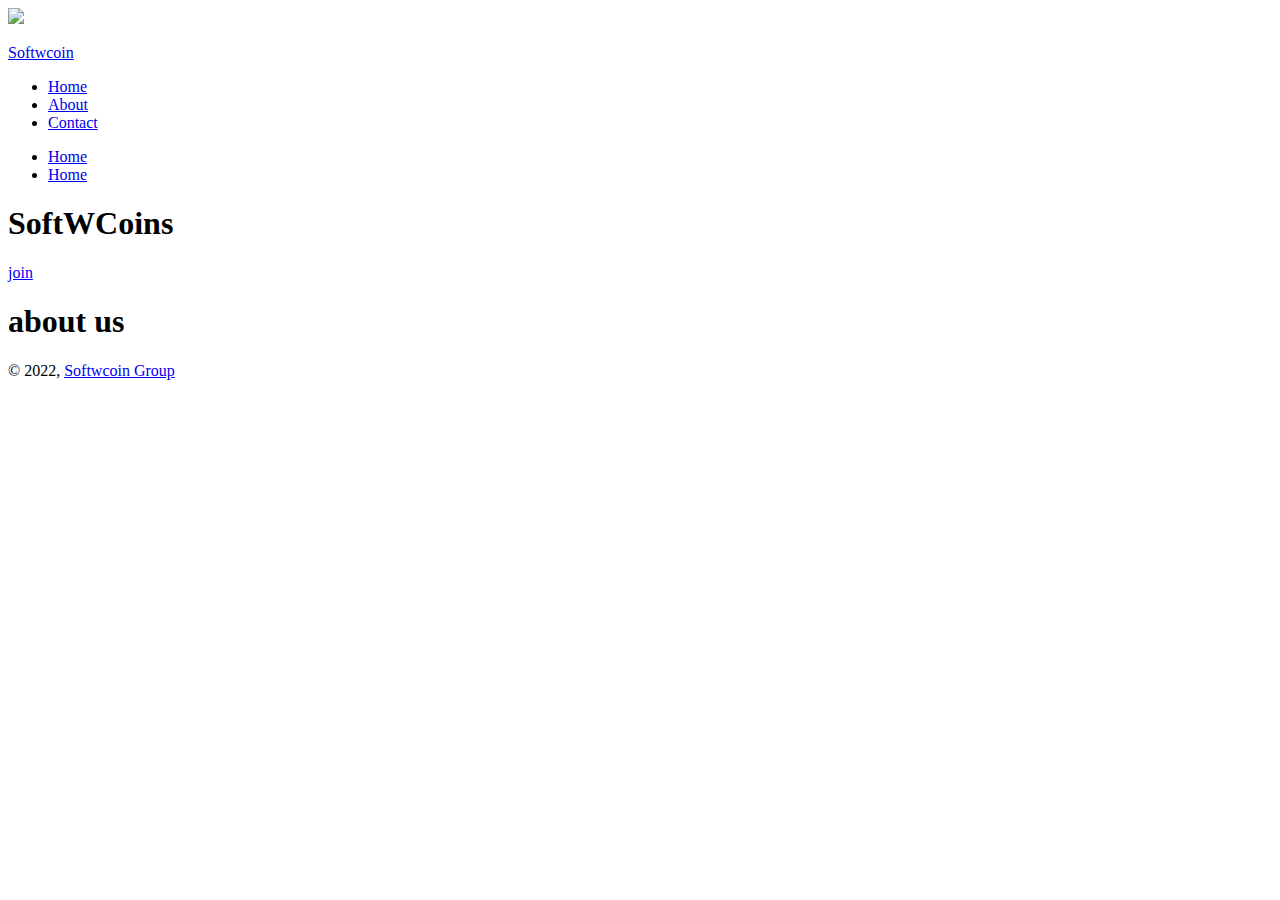
==== templates/index.html @ ca0a5453 "Merge branch 'ERR404'S-HOMEPAGE' of https://github.com/softwcoins/website into ERR404'S-HOMEPAGE" ====
<!DOCTYPE html>
<html style="font-size: 16px;">
    <link rel="stylesheet" href="./static/assets/scripts/1.css" media="screen">
<link rel="stylesheet" href="./static/assets/scripts/2.css" media="screen">

    
    

</script>
    <meta name="theme-color" content="#232b79">
    <meta property="og:title" content="Home">
    <meta property="og:type" content="website">
  </head>
  <body data-home-page="Home.html" data-home-page-title="Home" class="u-body u-xl-mode"><header class="u-clearfix u-header u-header" id="sec-a184"><div class="u-clearfix u-sheet u-valign-middle u-sheet-1">
    <div class="header">
      <a href="link here" class="u-image u-logo u-image-1" data-image-width="200" data-image-height="200">
        <img src="./static/assets/images//SOFTWCOIN.PNG" class="u-logo-image u-logo-image-1"> 
        <p class="company-name">Softwcoin</p>

        </a>
          </a>
    </div>    

          </div>
          <div class="u-nav-container">
            <ul class="u-nav u-spacing-2 u-unstyled u-nav-1"><li class="u-nav-item"><a  id="homenav" class="u-active-grey-5 u-button-style u-hover-grey-10 u-nav-link u-text-active-grey-90 u-text-grey-90 u-text-hover-grey-90" href="Home.html">Home</a>
</li><li class="u-nav-item"><a id="aboutnav" class="u-active-grey-5 u-button-style u-hover-grey-10 u-nav-link u-text-active-grey-90 u-text-grey-90 u-text-hover-grey-90" href="#About">About</a>
</li><li class="u-nav-item"><a id="contactnav" class="u-active-grey-5 u-button-style u-hover-grey-10 u-nav-link u-text-active-grey-90 u-text-grey-90 u-text-hover-grey-90" href="Contact.html">Contact</a>
</li></ul>
          </div>
          <div class="u-custom-menu u-nav-container-collapse">
            <div class="u-black u-container-style u-inner-container-layout u-opacity u-opacity-95 u-sidenav">
              <div class="u-inner-container-layout u-sidenav-overflow">
                <div class="u-menu-close"></div>
                <ul class="u-align-center u-nav u-popupmenu-items u-unstyled u-nav-2"><li class="u-nav-item"><a id="homenav" class="u-button-style u-nav-link" href="home.html">Home</a>
</li><li class="u-nav-item"><a id="homenav" class="u-button-style u-nav-link" href="home.html">Home</a>
</li></ul>
              </div>
            </div>
            <div class="u-black u-menu-overlay u-opacity u-opacity-70"></div>
          </div>
        </nav>
      </div></header> 
    <section class="u-align-center u-clearfix u-image u-shading u-section-1" id="carousel_5ad0" src="" data-image-width="1782" data-image-height="1080">
      <div class="u-clearfix u-sheet u-valign-middle-xs u-sheet-1">
        <h1 class="u-custom-font u-font-montserrat u-text u-text-body-alt-color u-title u-text-1"> SoftWCoins<br>
        </h1>
        <a href="1" class="u-active-white u-border-2 u-border-white u-btn u-button-style u-hover-white u-none u-text-active-black u-text-body-alt-color u-text-hover-black u-btn-2">join<br>
        </a>
      </div>
    </section>
      <section class="about-us">
<div class="about">
  <h1>about us</h1>
</div>
  </section>
    
    
    <footer class="u-align-center u-clearfix u-footer u-grey-80 u-footer" id="sec-b796"><div class="u-clearfix u-sheet u-sheet-1">
        <p class="u-small-text u-text u-text-variant u-text-1">
          <span class="copyright"></span>&#169; 2022, <a href="https://github.com/softwcoins">Softwcoin Group</a><br>
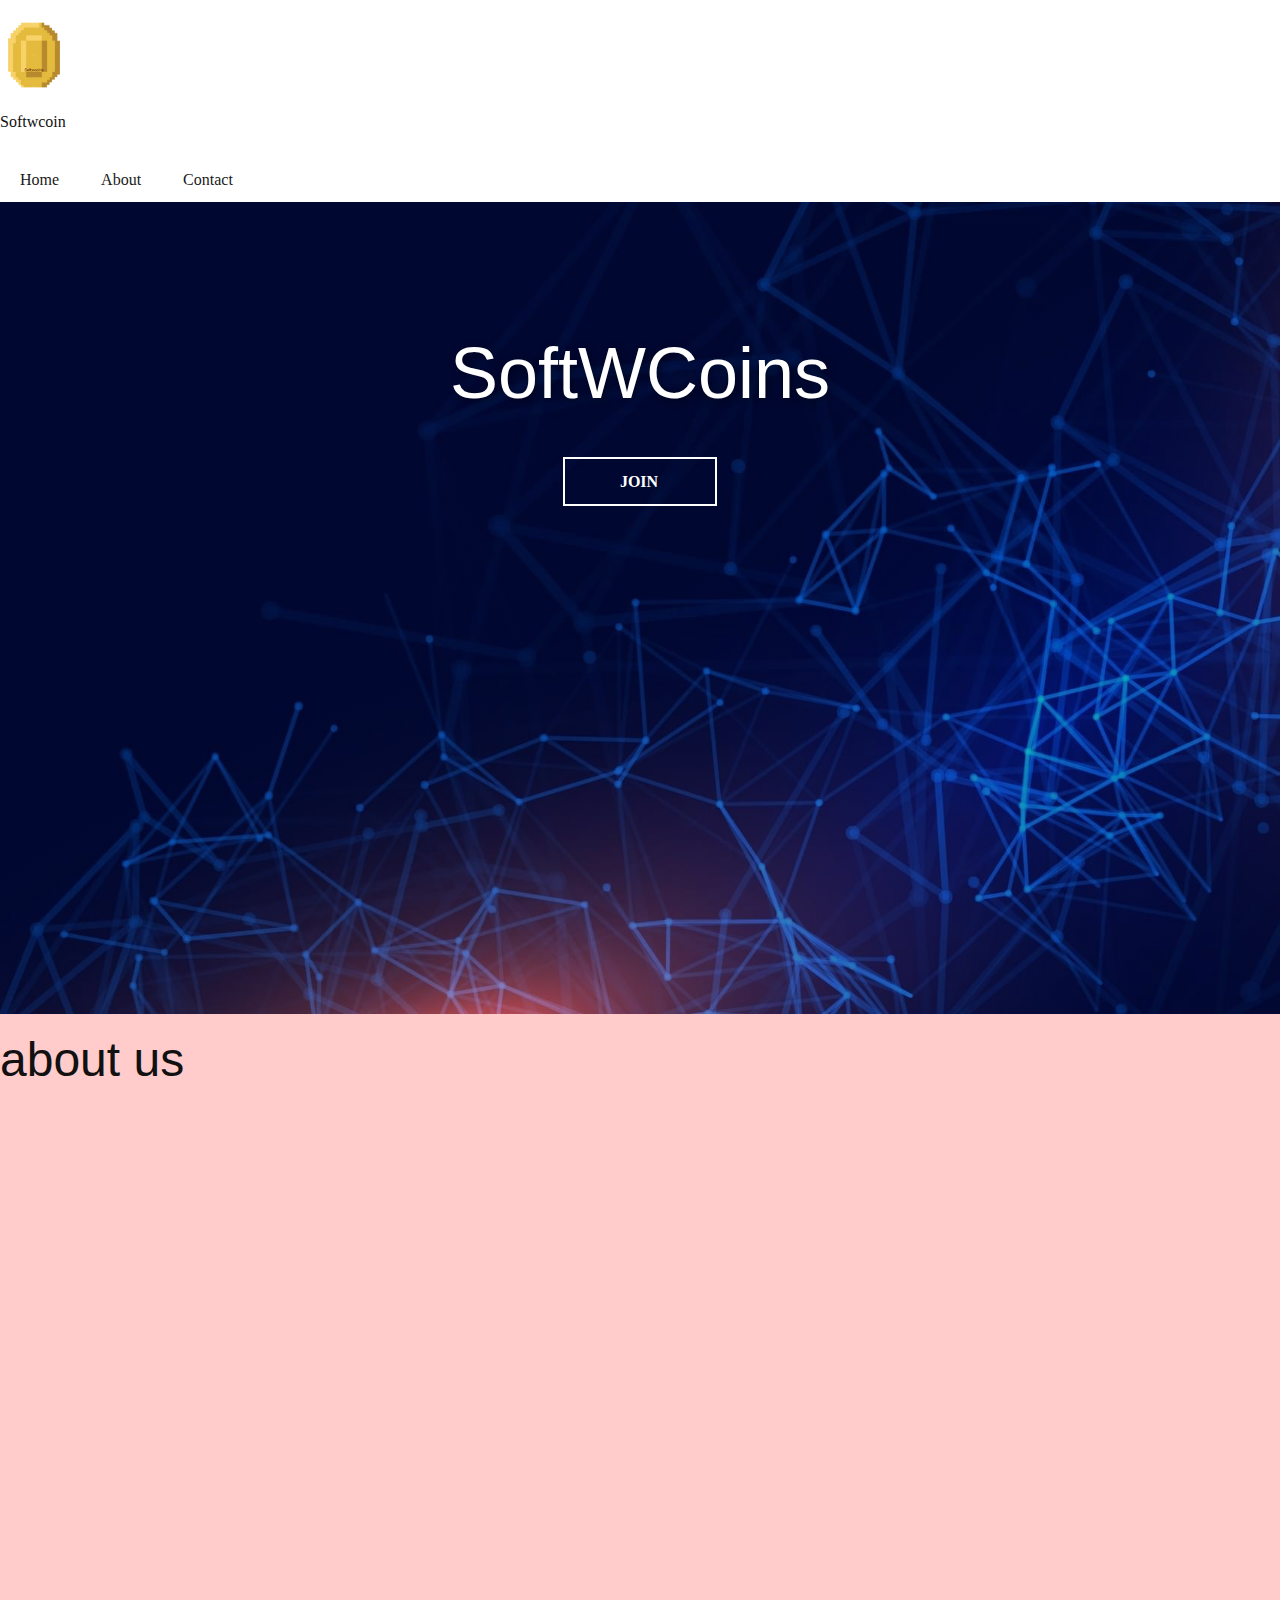
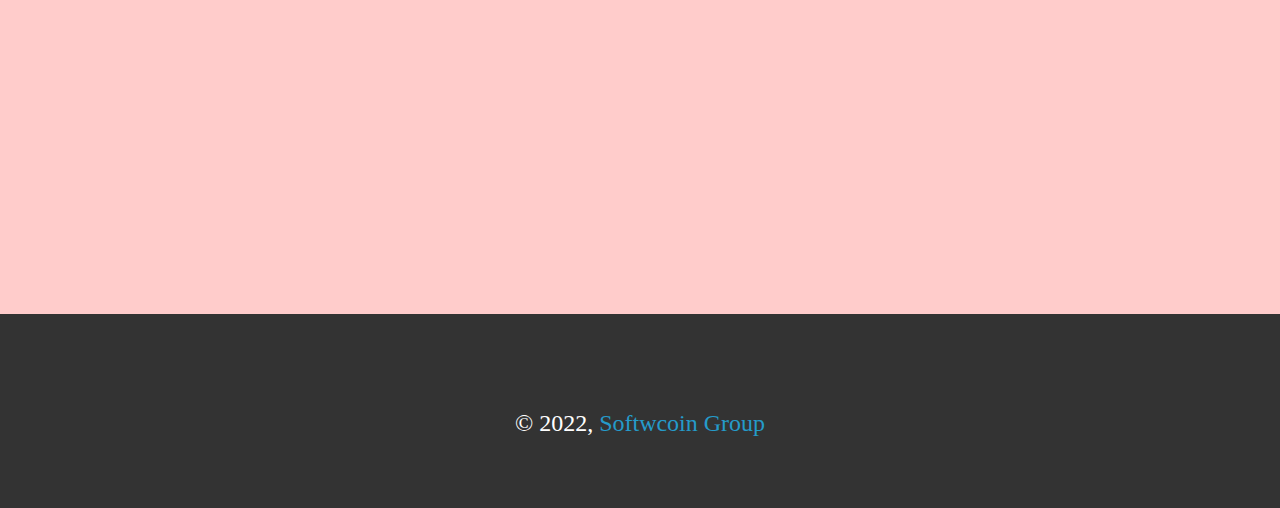
==== commit 70262b59: "Revert "Removed navbar, added credits and made the about button work"" ====
--- a/templates/index.html
+++ b/templates/index.html
@@ -1,7 +1,7 @@
 <!DOCTYPE html>
 <html style="font-size: 16px;">
-    <link rel="stylesheet" href="./static/assets/scripts/1.css" media="screen">
-<link rel="stylesheet" href="./static/assets/scripts/2.css" media="screen">
+    <link rel="stylesheet" href="/static/assets/scripts/1.css" media="screen">
+<link rel="stylesheet" href="/static/assets/scripts/2.css" media="screen">
 
     
     
@@ -14,7 +14,7 @@
   <body data-home-page="Home.html" data-home-page-title="Home" class="u-body u-xl-mode"><header class="u-clearfix u-header u-header" id="sec-a184"><div class="u-clearfix u-sheet u-valign-middle u-sheet-1">
     <div class="header">
       <a href="link here" class="u-image u-logo u-image-1" data-image-width="200" data-image-height="200">
-        <img src="./static/assets/images//SOFTWCOIN.PNG" class="u-logo-image u-logo-image-1"> 
+        <img src="/static/assets/images//SOFTWCOIN.PNG" class="u-logo-image u-logo-image-1"> 
         <p class="company-name">Softwcoin</p>
 
         </a>
--- a/static/assets/scripts/1.css
+++ b/static/assets/scripts/1.css
@@ -0,0 +1,4 @@
+@keyframes clockwise{0%{transform:rotate(0deg)}to{transform:rotate(360deg)}}@keyframes donut-rotate{0%,to{transform:rotate(0)}50%{transform:rotate(-140deg)}}@keyframes bounce{0%,20%,53%,80%,to{animation-timing-function:cubic-bezier(.215,.61,.355,1);transform:translate3d(0,0,0)}40%,43%{animation-timing-function:cubic-bezier(.755,.05,.855,.06);transform:translate3d(0,-30px,0)}70%{animation-timing-function:cubic-bezier(.755,.05,.855,.06);transform:translate3d(0,-15px,0)}90%{transform:translate3d(0,-4px,0)}}@keyframes flash{0%,50%,to{opacity:1}25%,75%{opacity:0}}@keyframes pulse{0%,to{transform:scale3d(1,1,1)}50%{transform:scale3d(1.05,1.05,1.05)}}@keyframes rubberBand{0%,to{transform:scale3d(1,1,1)}30%{transform:scale3d(1.25,.75,1)}40%{transform:scale3d(.75,1.25,1)}50%{transform:scale3d(1.15,.85,1)}65%{transform:scale3d(.95,1.05,1)}75%{transform:scale3d(1.05,.95,1)}}@keyframes shake{0%,to{transform:translate3d(0,0,0)}10%,30%,50%,70%,90%{transform:translate3d(-10px,0,0)}20%,40%,60%,80%{transform:translate3d(10px,0,0)}}@keyframes headShake{0%,50%{transform:translateX(0)}6.5%{transform:translateX(-6px) rotateY(-9deg)}18.5%{transform:translateX(5px) rotateY(7deg)}31.5%{transform:translateX(-3px) rotateY(-5deg)}43.5%{transform:translateX(2px) rotateY(3deg)}}@keyframes swing{20%{transform:rotate3d(0,0,1,15deg)}40%{transform:rotate3d(0,0,1,-10deg)}60%{transform:rotate3d(0,0,1,5deg)}80%{transform:rotate3d(0,0,1,-5deg)}to{transform:rotate3d(0,0,1,0deg)}}@keyframes tada{0%,to{transform:scale3d(1,1,1)}10%,20%{transform:scale3d(.9,.9,.9) rotate3d(0,0,1,-3deg)}30%,50%,70%,90%{transform:scale3d(1.1,1.1,1.1) rotate3d(0,0,1,3deg)}40%,60%,80%{transform:scale3d(1.1,1.1,1.1) rotate3d(0,0,1,-3deg)}}@keyframes wobble{0%,to{transform:translate3d(0,0,0)}15%{transform:translate3d(-25%,0,0) rotate3d(0,0,1,-5deg)}30%{transform:translate3d(20%,0,0) rotate3d(0,0,1,3deg)}45%{transform:translate3d(-15%,0,0) rotate3d(0,0,1,-3deg)}60%{transform:translate3d(10%,0,0) rotate3d(0,0,1,2deg)}75%{transform:translate3d(-5%,0,0) rotate3d(0,0,1,-1deg)}}@keyframes jello{0%,11.1%,to{transform:translate3d(0,0,0)}22.2%{transform:skewX(-12.5deg) skewY(-12.5deg)}33.3%{transform:skewX(6.25deg) skewY(6.25deg)}44.4%{transform:skewX(-3.125deg) skewY(-3.125deg)}55.5%{transform:skewX(1.5625deg) skewY(1.5625deg)}66.6%{transform:skewX(-.78125deg) skewY(-.78125deg)}77.7%{transform:skewX(.390625deg) skewY(.390625deg)}88.8%{transform:skewX(-.1953125deg) skewY(-.1953125deg)}}@keyframes heartBeat{0%,28%,70%{transform:scale(1)}14%,42%{transform:scale(1.3)}}@keyframes bounceIn{0%,20%,40%,60%,80%,to{animation-timing-function:cubic-bezier(.215,.61,.355,1)}0%{opacity:0;transform:scale3d(.3,.3,.3)}20%{transform:scale3d(1.1,1.1,1.1)}40%{transform:scale3d(.9,.9,.9)}60%{opacity:1;transform:scale3d(1.03,1.03,1.03)}80%{transform:scale3d(.97,.97,.97)}to{opacity:1;transform:scale3d(1,1,1)}}@keyframes bounceInDown{0%,60%,75%,90%,to{animation-timing-function:cubic-bezier(.215,.61,.355,1)}0%{opacity:0;transform:translate3d(0,-3000px,0)}60%{opacity:1;transform:translate3d(0,25px,0)}75%{transform:translate3d(0,-10px,0)}90%{transform:translate3d(0,5px,0)}to{transform:translate3d(0,0,0)}}@keyframes bounceInLeft{0%,60%,75%,90%,to{animation-timing-function:cubic-bezier(.215,.61,.355,1)}0%{opacity:0;transform:translate3d(-3000px,0,0)}60%{opacity:1;transform:translate3d(25px,0,0)}75%{transform:translate3d(-10px,0,0)}90%{transform:translate3d(5px,0,0)}to{transform:translate3d(0,0,0)}}@keyframes bounceInRight{0%,60%,75%,90%,to{animation-timing-function:cubic-bezier(.215,.61,.355,1)}0%{opacity:0;transform:translate3d(3000px,0,0)}60%{opacity:1;transform:translate3d(-25px,0,0)}75%{transform:translate3d(10px,0,0)}90%{transform:translate3d(-5px,0,0)}to{transform:translate3d(0,0,0)}}@keyframes bounceInUp{0%,60%,75%,90%,to{animation-timing-function:cubic-bezier(.215,.61,.355,1)}0%{opacity:0;transform:translate3d(0,3000px,0)}60%{opacity:1;transform:translate3d(0,-20px,0)}75%{transform:translate3d(0,10px,0)}90%{transform:translate3d(0,-5px,0)}to{transform:translate3d(0,0,0)}}@keyframes bounceOut{20%{transform:scale3d(.9,.9,.9)}50%,55%{opacity:1;transform:scale3d(1.1,1.1,1.1)}to{opacity:0;transform:scale3d(.3,.3,.3)}}@keyframes bounceOutDown{20%{transform:translate3d(0,10px,0)}40%,45%{opacity:1;transform:translate3d(0,-20px,0)}to{opacity:0;transform:translate3d(0,2000px,0)}}@keyframes bounceOutLeft{20%{opacity:1;transform:translate3d(20px,0,0)}to{opacity:0;transform:translate3d(-2000px,0,0)}}@keyframes bounceOutRight{20%{opacity:1;transform:translate3d(-20px,0,0)}to{opacity:0;transform:translate3d(2000px,0,0)}}@keyframes bounceOutUp{20%{transform:translate3d(0,-10px,0)}40%,45%{opacity:1;transform:translate3d(0,20px,0)}to{opacity:0;transform:translate3d(0,-2000px,0)}}@keyframes fadeIn{0%{opacity:var(--animation-fade_in-opacity)}to{opacity:1}}@keyframes fadeInDown{0%{opacity:var(--animation-fade_in_down-opacity);transform:translate3d(0,-100%,0)}to{opacity:1;transform:translate3d(0,0,0)}}@keyframes fadeInDownBig{0%{opacity:var(--animation-fade_in_down_big-opacity);transform:translate3d(0,-2000px,0)}to{opacity:1;transform:translate3d(0,0,0)}}@keyframes fadeInLeft{0%{opacity:var(--animation-fade_in_left-opacity);transform:translate3d(-100%,0,0)}to{opacity:1;transform:translate3d(0,0,0)}}@keyframes fadeInLeftBig{0%{opacity:var(--animation-fade_in_left_big-opacity);transform:translate3d(-2000px,0,0)}to{opacity:1;transform:translate3d(0,0,0)}}@keyframes fadeInRight{0%{opacity:var(--animation-fade_in_right-opacity);transform:translate3d(100%,0,0)}to{opacity:1;transform:translate3d(0,0,0)}}@keyframes fadeInRightBig{0%{opacity:var(--animation-fade_in_right_big-opacity);transform:translate3d(2000px,0,0)}to{opacity:1;transform:translate3d(0,0,0)}}@keyframes fadeInUp{0%{opacity:var(--animation-fade_in_up-opacity);transform:translate3d(0,100%,0)}to{opacity:1;transform:translate3d(0,0,0)}}@keyframes fadeInUpBig{0%{opacity:var(--animation-fade_in_up_big-opacity);transform:translate3d(0,2000px,0)}to{opacity:1;transform:translate3d(0,0,0)}}@keyframes fadeOut{0%{opacity:1}to{opacity:var(--animation-fade_out-opacity)}}@keyframes fadeOutDown{0%{opacity:1}to{opacity:var(--animation-fade_out_down-opacity);transform:translate3d(0,100%,0)}}@keyframes fadeOutDownBig{0%{opacity:1}to{opacity:var(--animation-fade_out_down_big-opacity);transform:translate3d(0,2000px,0)}}@keyframes fadeOutLeft{0%{opacity:1}to{opacity:var(--animation-fade_out_left-opacity);transform:translate3d(-100%,0,0)}}@keyframes fadeOutLeftBig{0%{opacity:1}to{opacity:var(--animation-fade_out_left_big-opacity);transform:translate3d(-2000px,0,0)}}@keyframes fadeOutRight{0%{opacity:1}to{opacity:var(--animation-fade_out_right-opacity);transform:translate3d(100%,0,0)}}@keyframes fadeOutRightBig{0%{opacity:1}to{opacity:var(--animation-fade_out_right_big-opacity);transform:translate3d(2000px,0,0)}}@keyframes fadeOutUp{0%{opacity:1}to{opacity:var(--animation-fade_out_up-opacity);transform:translate3d(0,-100%,0)}}@keyframes fadeOutUpBig{0%{opacity:1}to{opacity:var(--animation-fade_out_up_big-opacity);transform:translate3d(0,-2000px,0)}}@keyframes flip{0%{transform:perspective(400px) scale3d(1,1,1) translate3d(0,0,0) rotate3d(0,1,0,-360deg);animation-timing-function:ease-out}40%{transform:perspective(400px) scale3d(1,1,1) translate3d(0,0,150px) rotate3d(0,1,0,-190deg);animation-timing-function:ease-out}50%{transform:perspective(400px) scale3d(1,1,1) translate3d(0,0,150px) rotate3d(0,1,0,-170deg);animation-timing-function:ease-in}80%{transform:perspective(400px) scale3d(.95,.95,.95) translate3d(0,0,0) rotate3d(0,1,0,0deg);animation-timing-function:ease-in}to{transform:perspective(400px) scale3d(1,1,1) translate3d(0,0,0) rotate3d(0,1,0,0deg);animation-timing-function:ease-in}}@keyframes flipInX{0%{transform:perspective(400px) rotate3d(1,0,0,90deg);animation-timing-function:ease-in;opacity:0}40%{transform:perspective(400px) rotate3d(1,0,0,-20deg);animation-timing-function:ease-in}60%{transform:perspective(400px) rotate3d(1,0,0,10deg);opacity:1}80%{transform:perspective(400px) rotate3d(1,0,0,-5deg)}to{transform:perspective(400px)}}@keyframes flipInY{0%{transform:perspective(400px) rotate3d(0,1,0,90deg);animation-timing-function:ease-in;opacity:0}40%{transform:perspective(400px) rotate3d(0,1,0,-20deg);animation-timing-function:ease-in}60%{transform:perspective(400px) rotate3d(0,1,0,10deg);opacity:1}80%{transform:perspective(400px) rotate3d(0,1,0,-5deg)}to{transform:perspective(400px)}}@keyframes flipOutX{0%{transform:perspective(400px)}30%{transform:perspective(400px) rotate3d(1,0,0,-20deg);opacity:1}to{transform:perspective(400px) rotate3d(1,0,0,90deg);opacity:0}}@keyframes flipOutY{0%{transform:perspective(400px)}30%{transform:perspective(400px) rotate3d(0,1,0,-15deg);opacity:1}to{transform:perspective(400px) rotate3d(0,1,0,90deg);opacity:0}}@keyframes lightSpeedIn{0%{transform:translate3d(100%,0,0) skewX(-30deg);opacity:0}60%{transform:skewX(20deg);opacity:1}80%{transform:skewX(-5deg)}to{transform:translate3d(0,0,0)}}@keyframes lightSpeedOut{0%{opacity:1}to{transform:translate3d(100%,0,0) skewX(30deg);opacity:0}}@keyframes rotateIn{0%{transform-origin:center;transform:rotate3d(0,0,1,var(--animation-rotate_in-rotate));opacity:0}to{transform-origin:center;transform:translate3d(0,0,0);opacity:1}}@keyframes rotateInDownLeft{0%{transform-origin:left bottom;transform:rotate3d(0,0,1,var(--animation-rotate_in_down_left-rotate));opacity:0}to{transform-origin:left bottom;transform:translate3d(0,0,0);opacity:1}}@keyframes rotateInDownRight{0%{transform-origin:right bottom;transform:rotate3d(0,0,1,var(--animation-rotate_in_down_right-rotate));opacity:0}to{transform-origin:right bottom;transform:translate3d(0,0,0);opacity:1}}@keyframes rotateInUpLeft{0%{transform-origin:left bottom;transform:rotate3d(0,0,1,var(--animation-rotate_in_up_left-rotate));opacity:0}to{transform-origin:left bottom;transform:translate3d(0,0,0);opacity:1}}@keyframes rotateInUpRight{0%{transform-origin:right bottom;transform:rotate3d(0,0,1,var(--animation-rotate_in_up_right-rotate));opacity:0}to{transform-origin:right bottom;transform:translate3d(0,0,0);opacity:1}}@keyframes rotateOut{0%{transform-origin:center;opacity:1}to{transform-origin:center;transform:rotate3d(0,0,1,var(--animation-rotate_out-rotate));opacity:0}}@keyframes rotateOutDownLeft{0%{transform-origin:left bottom;opacity:1}to{transform-origin:left bottom;transform:rotate3d(0,0,1,var(--animation-rotate_out_down_left-rotate));opacity:0}}@keyframes rotateOutDownRight{0%{transform-origin:right bottom;opacity:1}to{transform-origin:right bottom;transform:rotate3d(0,0,1,var(--animation-rotate_out_down_right-rotate));opacity:0}}@keyframes rotateOutUpLeft{0%{transform-origin:left bottom;opacity:1}to{transform-origin:left bottom;transform:rotate3d(0,0,1,var(--animation-rotate_out_up_left-rotate));opacity:0}}@keyframes rotateOutUpRight{0%{transform-origin:right bottom;opacity:1}to{transform-origin:right bottom;transform:rotate3d(0,0,1,var(--animation-rotate_out_up_right-rotate));opacity:0}}@keyframes hinge{0%{transform-origin:top left;animation-timing-function:ease-in-out}20%,60%{transform:rotate3d(0,0,1,80deg);transform-origin:top left;animation-timing-function:ease-in-out}40%,80%{transform:rotate3d(0,0,1,60deg);transform-origin:top left;animation-timing-function:ease-in-out;opacity:1}to{transform:translate3d(0,700px,0);opacity:0}}@keyframes jackInTheBox{0%{opacity:0;transform:scale(.1) rotate(30deg);transform-origin:center bottom}50%{transform:rotate(-10deg)}70%{transform:rotate(3deg)}to{opacity:1;transform:scale(1)}}@keyframes rollIn{0%{opacity:0;transform:translate3d(var(--animation-roll_in-translate_x),0,0) rotate3d(0,0,1,var(--animation-roll_in-rotate))}to{opacity:1;transform:translate3d(0,0,0)}}@keyframes rollOut{0%{opacity:1}to{opacity:0;transform:translate3d(var(--animation-roll_out-translate_x),0,0) rotate3d(0,0,1,var(--animation-roll_out-rotate))}}@keyframes zoomIn{0%{opacity:0;transform:scale3d(var(--animation-zoom_in-scale),var(--animation-zoom_in-scale),var(--animation-zoom_in-scale))}50%{opacity:1}}@keyframes zoomOut{0%{opacity:1}50%{opacity:0;transform:scale3d(var(--animation-zoom_out-scale),var(--animation-zoom_out-scale),var(--animation-zoom_out-scale))}to{opacity:0}}@keyframes zoomOutDown{40%{opacity:1;transform:scale3d(var(--animation-zoom_out_down-scale),var(--animation-zoom_out_down-scale),var(--animation-zoom_out_down-scale)) translate3d(0,var(--animation-zoom_out_down-translate_y),0);animation-timing-function:cubic-bezier(.55,.055,.675,.19)}to{opacity:0;transform:scale3d(.1,.1,.1) translate3d(0,2000px,0);transform-origin:center bottom;animation-timing-function:cubic-bezier(.175,.885,.32,1)}}@keyframes zoomOutLeft{40%{opacity:1;transform:scale3d(var(--animation-zoom_out_left-scale),var(--animation-zoom_out_left-scale),var(--animation-zoom_out_left-scale)) translate3d(var(--animation-zoom_out_left-translate_x),0,0)}to{opacity:0;transform:scale(.1) translate3d(-2000px,0,0);transform-origin:left center}}@keyframes zoomOutRight{40%{opacity:1;transform:scale3d(var(--animation-zoom_out_right-scale),var(--animation-zoom_out_right-scale),var(--animation-zoom_out_right-scale)) translate3d(var(--animation-zoom_out_right-translate_x),0,0)}to{opacity:0;transform:scale(.1) translate3d(2000px,0,0);transform-origin:right center}}@keyframes zoomOutUp{40%{opacity:1;transform:scale3d(var(--animation-zoom_out_up-scale),var(--animation-zoom_out_up-scale),var(--animation-zoom_out_up-scale)) translate3d(0,var(--animation-zoom_out_up-translate_y),0);animation-timing-function:cubic-bezier(.55,.055,.675,.19)}to{opacity:0;transform:scale3d(.1,.1,.1) translate3d(0,-2000px,0);transform-origin:center bottom;animation-timing-function:cubic-bezier(.175,.885,.32,1)}}@keyframes slideInDown{0%{transform:translate3d(0,var(--animation-slide_in_down-translate_y),0);visibility:visible}to{transform:translate3d(0,0,0)}}@keyframes slideInLeft{0%{transform:translate3d(var(--animation-slide_in_left-translate_x),0,0);visibility:visible}to{transform:translate3d(0,0,0)}}@keyframes slideInRight{0%{transform:translate3d(var(--animation-slide_in_right-translate_x),0,0);visibility:visible}to{transform:translate3d(0,0,0)}}@keyframes slideInUp{0%{transform:translate3d(0,var(--animation-slide_in_up-translate_y),0);visibility:visible}to{transform:translate3d(0,0,0)}}@keyframes slideOutUp{0%{transform:translate3d(0,0,0)}to{transform:translate3d(0,var(--animation-slide_out_up-translate_y),0)}}@keyframes slideOutRight{0%{transform:translate3d(0,0,0)}to{transform:translate3d(var(--animation-slide_out_right-translate_x),0,0)}}@keyframes slideOutDown{0%{transform:translate3d(0,0,0)}to{transform:translate3d(0,var(--animation-slide_out_down-translate_y),0)}}@keyframes slideOutLeft{0%{transform:translate3d(0,0,0)}to{transform:translate3d(var(--animation-slide_out_left-translate_x),0,0)}}@keyframes zoomInDown{0%{opacity:0;transform:scale3d(.1,.1,.1) translate3d(0,-1000px,0);animation-timing-function:cubic-bezier(.55,.055,.675,.19)}60%{opacity:1;transform:scale3d(var(--animation-zoom_in_down-scale),var(--animation-zoom_in_down-scale),var(--animation-zoom_in_down-scale)) translate3d(0,var(--animation-zoom_in_down-translate_y),0);animation-timing-function:cubic-bezier(.175,.885,.32,1)}to{opacity:1}}@keyframes zoomInLeft{0%{opacity:0;transform:scale3d(.1,.1,.1) translate3d(-1000px,0,0);animation-timing-function:cubic-bezier(.55,.055,.675,.19)}60%{opacity:1;transform:scale3d(var(--animation-zoom_in_left-scale),var(--animation-zoom_in_left-scale),var(--animation-zoom_in_left-scale)) translate3d(var(--animation-zoom_in_left-translate_x),0,0);animation-timing-function:cubic-bezier(.175,.885,.32,1)}to{opacity:1}}@keyframes zoomInRight{0%{opacity:0;transform:scale3d(.1,.1,.1) translate3d(1000px,0,0);animation-timing-function:cubic-bezier(.55,.055,.675,.19)}60%{opacity:1;transform:scale3d(var(--animation-zoom_in_right-scale),var(--animation-zoom_in_right-scale),var(--animation-zoom_in_right-scale)) translate3d(var(--animation-zoom_in_right-translate_x),0,0);animation-timing-function:cubic-bezier(.175,.885,.32,1)}to{opacity:1}}@keyframes zoomInUp{0%{opacity:0;transform:scale3d(.1,.1,.1) translate3d(0,1000px,0);animation-timing-function:cubic-bezier(.55,.055,.675,.19)}60%{opacity:1;transform:scale3d(var(--animation-zoom_in_up-scale),var(--animation-zoom_in_up-scale),var(--animation-zoom_in_up-scale)) translate3d(0,var(--animation-zoom_in_up-translate_y),0);animation-timing-function:cubic-bezier(.175,.885,.32,1)}to{opacity:1}}@keyframes customAnimationIn{0%{transform-origin:center center;transform:translate3d(var(--animation-custom_in-translate_x),var(--animation-custom_in-translate_y),0) scale3d(var(--animation-custom_in-scale),var(--animation-custom_in-scale),var(--animation-custom_in-scale)) rotate3d(0,0,1,var(--animation-custom_in-rotate));opacity:var(--animation-custom_in-opacity)}to{transform-origin:center center;transform:translate3d(0,0,0);opacity:1}}@keyframes customAnimationOut{0%{transform-origin:center center;transform:translate3d(0,0,0);opacity:1}to{transform-origin:center center;transform:translate3d(var(--animation-custom_in-translate_x),var(--animation-custom_in-translate_y),0) scale3d(var(--animation-custom_in-scale),var(--animation-custom_in-scale),var(--animation-custom_in-scale)) rotate3d(0,0,1,var(--animation-custom_in-rotate));opacity:var(--animation-custom_in-opacity)}}.fr-clearfix::after{clear:both;display:block;content:"";height:0}.fr-hide-by-clipping{position:absolute;width:1px;height:1px;padding:0;margin:-1px;overflow:hidden;clip:rect(0,0,0,0);border:0}.fr-view .fr-img-caption.fr-rounded img,.fr-view button.fr-rounded,.fr-view img.fr-rounded,.fr-view input.fr-rounded,.fr-view textarea.fr-rounded{border-radius:10px;-moz-border-radius:10px;-webkit-border-radius:10px;-moz-background-clip:padding;-webkit-background-clip:padding-box;background-clip:padding-box}.fr-view .fr-img-caption.fr-shadow img,.fr-view img.fr-shadow{-webkit-box-shadow:10px 10px 5px 0 #ccc;-moz-box-shadow:10px 10px 5px 0 #ccc;box-shadow:10px 10px 5px 0 #ccc}.fr-view .fr-img-caption.fr-bordered img,.fr-view img.fr-bordered{border:solid 5px #ccc}.fr-view img.fr-bordered{-webkit-box-sizing:content-box;-moz-box-sizing:content-box;box-sizing:content-box}.fr-view .fr-img-caption.fr-bordered img{-webkit-box-sizing:border-box;-moz-box-sizing:border-box;box-sizing:border-box}.fr-view{word-wrap:break-word}.fr-view span[style~="color:"] a{color:inherit}.fr-view a.fr-strong,.fr-view strong{font-weight:700}.fr-view table[border='0'] td:not([class]),.fr-view table[border='0'] td[class=""],.fr-view table[border='0'] th:not([class]),.fr-view table[border='0'] th[class=""]{border-width:0}.fr-view table{border:0;border-collapse:collapse;empty-cells:show;max-width:100%}.fr-view table td{min-width:5px}.fr-view table.fr-dashed-borders td,.fr-view table.fr-dashed-borders th{border-style:dashed}.fr-view table.fr-alternate-rows tbody tr:nth-child(2n){background:#f5f5f5}.fr-view table td,.fr-view table th{border:1px solid #ddd}.fr-view table td:empty,.fr-view table th:empty{height:20px}.fr-view table td.fr-highlighted,.fr-view table th.fr-highlighted{border:1px double red}.fr-view table td.fr-thick,.fr-view table th.fr-thick{border-width:2px}.fr-view table th{background:#ececec}.fr-view hr{clear:both;user-select:none;-o-user-select:none;-moz-user-select:none;-khtml-user-select:none;-webkit-user-select:none;-ms-user-select:none;break-after:always;page-break-after:always}.fr-view .fr-file{position:relative}.fr-view .fr-file::after{position:relative;content:" 1F4CE";font-weight:400}.fr-view pre{white-space:pre-wrap;word-wrap:break-word;overflow:visible}.fr-view[dir=rtl] blockquote{border-left:none;border-right:solid 2px #5e35b1;margin-right:0;padding-right:5px;padding-left:0}.fr-view[dir=rtl] blockquote blockquote{border-color:#00bcd4}.fr-view[dir=rtl] blockquote blockquote blockquote{border-color:#43a047}.fr-view blockquote{border-left:solid 2px #5e35b1;margin-left:0;padding-left:5px;color:#5e35b1}.fr-view blockquote blockquote{border-color:#00bcd4;color:#00bcd4}.fr-view blockquote blockquote blockquote{border-color:#43a047;color:#43a047}* .fr-view span.fr-emoticon{font-weight:400;font-family:"Apple Color Emoji","Segoe UI Emoji","NotoColorEmoji","Segoe UI Symbol","Android Emoji","EmojiSymbols";display:inline;line-height:0}.fr-view span.fr-emoticon.fr-emoticon-img{background-repeat:no-repeat!important;font-size:inherit;height:1em;width:1em;min-height:20px;min-width:20px;display:inline-block;margin:-.1em .1em .1em;line-height:1;vertical-align:middle}.fr-view .fr-text-gray{color:#aaa!important}.fr-view .fr-text-bordered{border-top:solid 1px #222;border-bottom:solid 1px #222;padding:10px 0}.fr-view .fr-text-spaced{letter-spacing:1px}.fr-view .fr-text-uppercase{text-transform:uppercase}.fr-view .fr-class-highlighted{background-color:#ff0}.fr-view .fr-class-code{border-color:#ccc;border-radius:2px;-moz-border-radius:2px;-webkit-border-radius:2px;-moz-background-clip:padding;-webkit-background-clip:padding-box;background-clip:padding-box;background:#f5f5f5;padding:10px;font-family:"Courier New",Courier,monospace}.fr-view .fr-class-transparency{opacity:.5}.fr-view img,.fr-view span.fr-img-caption,span.fr-img-caption.fr-view{position:relative;max-width:100%}.fr-view img.fr-dib{margin:10px auto;display:block;float:none;vertical-align:top}.fr-view img.fr-dib.fr-fil,.fr-view span.fr-img-caption.fr-dib.fr-fil{margin-left:0;text-align:left}.fr-view img.fr-dib.fr-fir,.fr-view span.fr-img-caption.fr-dib.fr-fir{margin-right:0;text-align:right}.fr-view img.fr-dii{display:inline-block;float:none;vertical-align:bottom;margin-left:5px;margin-right:5px;max-width:calc(100% - (2*5px))}.fr-view img.fr-dii.fr-fil{float:left;margin:10px 15px 10px 0;max-width:calc(100% - 5px)}.fr-view img.fr-dii.fr-fir{float:right;margin:10px 0 10px 15px;max-width:calc(100% - 5px)}.fr-view span.fr-img-caption.fr-dib,img.fr-view.fr-dib{margin:5px auto;display:block;float:none;vertical-align:top}.fr-view span.fr-img-caption.fr-dii,img.fr-view.fr-dii{display:inline-block;float:none;vertical-align:bottom;margin-left:5px;margin-right:5px;max-width:calc(100% - (2*5px))}.fr-view span.fr-img-caption.fr-dii.fr-fil{float:left;margin:5px 5px 5px 0;max-width:calc(100% - 5px)}.fr-view span.fr-img-caption.fr-dii.fr-fir{float:right;margin:5px 0 5px 5px;max-width:calc(100% - 5px)}.fr-view .fr-video{text-align:center;position:relative}.fr-view .fr-video.fr-rv{padding-bottom:56.25%;padding-top:30px;height:0;overflow:hidden}.fr-view .fr-video.fr-rv embed,.fr-view .fr-video.fr-rv object,.fr-view .fr-video.fr-rv>iframe{position:absolute!important;top:0;left:0;width:100%;height:100%}.fr-view .fr-video>*{-webkit-box-sizing:content-box;-moz-box-sizing:content-box;box-sizing:content-box;max-width:100%;border:0}.fr-view .fr-video.fr-dvb{display:block;clear:both}.fr-view .fr-video.fr-dvb.fr-fvl{text-align:left}.fr-view .fr-video.fr-dvb.fr-fvr{text-align:right}.fr-view .fr-video.fr-dvi,audio,canvas,progress,video{display:inline-block}.fr-view .fr-video.fr-dvi.fr-fvl{float:left}.fr-view .fr-video.fr-dvi.fr-fvr{float:right}.fr-view a.fr-green,a.fr-view.fr-green{color:green}.fr-view .fr-img-caption{text-align:center}.fr-view .fr-img-caption .fr-img-wrap{padding:0;margin:auto;text-align:center;width:100%}.fr-view .fr-img-caption .fr-img-wrap a,.u-image.u-logo img,article,aside,details,figcaption,figure,footer,header,main,menu,nav,section,summary{display:block}.fr-view .fr-img-caption .fr-img-wrap img{display:block;margin:auto;width:100%}.fr-view .fr-img-caption .fr-img-wrap>span{margin:auto;display:block;padding:5px 5px 10px;font-size:14px;font-weight:initial;-webkit-box-sizing:border-box;-moz-box-sizing:border-box;box-sizing:border-box;-webkit-opacity:.9;-moz-opacity:.9;opacity:.9;-ms-filter:"progid:DXImageTransform.Microsoft.Alpha(Opacity=0)";width:100%;text-align:center}.fr-view button.fr-large,.fr-view input.fr-large,.fr-view textarea.fr-large{font-size:24px}img.fr-view.fr-dib.fr-fil,span.fr-img-caption.fr-view.fr-dib.fr-fil{margin-left:0;text-align:left}img.fr-view.fr-dib.fr-fir,span.fr-img-caption.fr-view.fr-dib.fr-fir{margin-right:0;text-align:right}img.fr-view.fr-dii.fr-fil,span.fr-img-caption.fr-view.fr-dii.fr-fil{float:left;margin:5px 5px 5px 0;max-width:calc(100% - 5px)}img.fr-view.fr-dii.fr-fir,span.fr-img-caption.fr-view.fr-dii.fr-fir{float:right;margin:5px 0 5px 5px;max-width:calc(100% - 5px)}span.fr-img-caption.fr-view.fr-dib{margin:5px auto;display:block;float:none;vertical-align:top}span.fr-img-caption.fr-view.fr-dii{display:inline-block;float:none;vertical-align:bottom;margin-left:5px;margin-right:5px;max-width:calc(100% - (2*5px))}body{margin:0;height:auto;min-height:100%}audio:not([controls]){display:none;height:0}progress,sub,sup{vertical-align:baseline}[hidden],template{display:none}a{background-color:transparent;-webkit-text-decoration-skip:objects}a:active,a:hover{outline-width:0}abbr[title]{border-bottom:none;text-decoration:underline}b,strong{font-weight:700}dfn{font-style:italic}h1{font-size:2em;margin:.67em 0}mark{background-color:#ff0;color:#000}small{font-size:80%}sub,sup{font-size:75%;line-height:0;position:relative}sub{bottom:-.25em}sup{top:-.5em}img{border-style:none}svg:not(:root){overflow:hidden}code,kbd,pre,samp{font-family:monospace,monospace;font-size:1em}hr{box-sizing:content-box;height:0}button,input,optgroup,select,textarea{color:inherit;font:inherit;margin:0}optgroup{font-weight:700}button,hr,input{overflow:visible}button,select{text-transform:none}[type=reset],[type=submit],button,html [type=button]{-webkit-appearance:button}[type=button]::-moz-focus-inner,[type=reset]::-moz-focus-inner,[type=submit]::-moz-focus-inner,button::-moz-focus-inner{border-style:none;padding:0}[type=button]:-moz-focusring,[type=reset]:-moz-focusring,[type=submit]:-moz-focusring,button:-moz-focusring{outline:1px dotted ButtonText}fieldset{border:1px solid silver;margin:0 2px;padding:.35em .625em .75em}legend{color:inherit;display:table;max-width:100%;white-space:normal}textarea{overflow:auto}[type=checkbox],[type=radio],legend{box-sizing:border-box;padding:0}[type=number]::-webkit-inner-spin-button,[type=number]::-webkit-outer-spin-button{height:auto}[type=search]{-webkit-appearance:textfield;outline-offset:-2px}[type=search]::-webkit-search-cancel-button,[type=search]::-webkit-search-decoration{-webkit-appearance:none}::-webkit-input-placeholder{color:inherit;opacity:.54}::-webkit-file-upload-button{-webkit-appearance:button;font:inherit}ol,ul{padding-left:20px}Fade effect * Over effect * Slide effect * Over and Slide effect * Flip Left effect * Flip Right effect * Flip Top effect * Flip Bottom effect * Wobble Left effect * Wobble Right effect * Wobble top effect * Wobble bottom effect * Zoom and Rotate Effects * Utility * .u-over-slide{position:absolute;left:0;top:0;width:100%;height:100%}.u-background-effect{overflow:hidden}.u-background-effect~.u-container-layout{cursor:pointer}Fade effect * .u-effect-fade .u-over-slide{opacity:0;transition:all 500ms ease}.u-effect-fade.u-effect-active .u-over-slide,.u-effect-fade:hover .u-over-slide{opacity:1}Over effect * .u-effect-over-left .u-over-slide,Slide effect * .u-effect-slide-left .u-over-slide{transform:translate(-100%,0);transition:all 500ms ease}.u-effect-over-bottom.u-effect-active .u-over-slide,.u-effect-over-bottom:hover .u-over-slide,.u-effect-over-bottomleft.u-effect-active .u-over-slide,.u-effect-over-bottomleft:hover .u-over-slide,.u-effect-over-bottomright.u-effect-active .u-over-slide,.u-effect-over-bottomright:hover .u-over-slide,.u-effect-over-left.u-effect-active .u-over-slide,.u-effect-over-left:hover .u-over-slide,.u-effect-over-right.u-effect-active .u-over-slide,.u-effect-over-right:hover .u-over-slide,.u-effect-over-top.u-effect-active .u-over-slide,.u-effect-over-top:hover .u-over-slide,.u-effect-over-topleft.u-effect-active .u-over-slide,.u-effect-over-topleft:hover .u-over-slide,.u-effect-over-topright.u-effect-active .u-over-slide,.u-effect-over-topright:hover .u-over-slide,.u-effect-slide-left.u-effect-active .u-over-slide,.u-effect-slide-left:hover .u-over-slide{transform:translate(0,0)}.u-effect-over-right .u-over-slide{transform:translate(100%,0);transition:all 500ms ease}.u-effect-over-top .u-over-slide{transform:translate(0,-100%);transition:all 500ms ease}.u-effect-over-bottom .u-over-slide{transform:translate(0,100%);transition:all 500ms ease}.u-effect-over-topleft .u-over-slide{transform:translate(-100%,-100%);transition:all 500ms ease}.u-effect-over-topright .u-over-slide{transform:translate(100%,-100%);transition:all 500ms ease}.u-effect-over-bottomleft .u-over-slide{transform:translate(-100%,100%);transition:all 500ms ease}.u-effect-over-bottomright .u-over-slide{transform:translate(100%,100%);transition:all 500ms ease}.u-effect-slide-left .u-back-slide{transition:all 500ms ease}.u-effect-slide-left.u-effect-active .u-back-slide,.u-effect-slide-left:hover .u-back-slide{transform:translate(100%,0)}.u-effect-slide-right .u-over-slide{transform:translate(100%,0);transition:all 500ms ease}.u-effect-slide-right.u-effect-active .u-over-slide,.u-effect-slide-right:hover .u-over-slide{transform:translate(0,0)}.u-effect-slide-right .u-back-slide{transition:all 500ms ease}.u-effect-slide-right.u-effect-active .u-back-slide,.u-effect-slide-right:hover .u-back-slide{transform:translate(-100%,0)}.u-effect-slide-top .u-over-slide{transform:translate(0,-100%);transition:all 500ms ease}.u-effect-slide-top.u-effect-active .u-over-slide,.u-effect-slide-top:hover .u-over-slide{transform:translate(0,0)}.u-effect-slide-top .u-back-slide{transition:all 500ms ease}.u-effect-slide-top.u-effect-active .u-back-slide,.u-effect-slide-top:hover .u-back-slide{transform:translate(0,100%)}.u-effect-slide-bottom .u-over-slide{transform:translate(0,100%);transition:all 500ms ease}.u-effect-slide-bottom.u-effect-active .u-over-slide,.u-effect-slide-bottom:hover .u-over-slide{transform:translate(0,0)}.u-effect-slide-bottom .u-back-slide{transition:all 500ms ease}.u-effect-slide-bottom.u-effect-active .u-back-slide,.u-effect-slide-bottom:hover .u-back-slide{transform:translate(0,-100%)}.u-effect-slide-topleft .u-over-slide{transform:translate(-100%,-100%);transition:all 500ms ease}.u-effect-slide-topleft.u-effect-active .u-over-slide,.u-effect-slide-topleft:hover .u-over-slide{transform:translate(0,0)}.u-effect-slide-topleft .u-back-slide{transition:all 500ms ease}.u-effect-slide-topleft.u-effect-active .u-back-slide,.u-effect-slide-topleft:hover .u-back-slide{transform:translate(100%,100%)}.u-effect-slide-topright .u-over-slide{transform:translate(100%,-100%);transition:all 500ms ease}.u-effect-slide-topright.u-effect-active .u-over-slide,.u-effect-slide-topright:hover .u-over-slide{transform:translate(0,0)}.u-effect-slide-topright .u-back-slide{transition:all 500ms ease}.u-effect-slide-topright.u-effect-active .u-back-slide,.u-effect-slide-topright:hover .u-back-slide{transform:translate(-100%,100%)}.u-effect-slide-bottomleft .u-over-slide{transform:translate(-100%,100%);transition:all 500ms ease}.u-effect-slide-bottomleft.u-effect-active .u-over-slide,.u-effect-slide-bottomleft:hover .u-over-slide{transform:translate(0,0)}.u-effect-slide-bottomleft .u-back-slide{transition:all 500ms ease}.u-effect-slide-bottomleft.u-effect-active .u-back-slide,.u-effect-slide-bottomleft:hover .u-back-slide{transform:translate(100%,-100%)}.u-effect-slide-bottomright .u-over-slide{transform:translate(100%,100%);transition:all 500ms ease}.u-effect-slide-bottomright.u-effect-active .u-over-slide,.u-effect-slide-bottomright:hover .u-over-slide{transform:translate(0,0)}.u-effect-slide-bottomright .u-back-slide{transition:all 500ms ease}.u-effect-slide-bottomright.u-effect-active .u-back-slide,.u-effect-slide-bottomright:hover .u-back-slide{transform:translate(-100%,-100%)}.u-effect-flip-left .u-slidesWrapper,Flip * .u-effect-flip-left{perspective:300px}.u-effect-flip-left .u-over-slide{opacity:0;transform:rotateY(180deg);transform-origin:center left;transition:transform 500ms ease,transform-origin 500ms ease,opacity 0ms ease 500ms}.u-effect-flip-left.u-effect-active .u-over-slide,.u-effect-flip-left:hover .u-over-slide,.u-effect-flip-right.u-effect-active .u-over-slide,.u-effect-flip-right:hover .u-over-slide{opacity:1;transform:rotateY(0deg);transition:transform 500ms ease,transform-origin 500ms ease}.u-effect-flip-right,.u-effect-flip-right .u-slidesWrapper,.u-effect-flip-top{perspective:300px}.u-effect-flip-right .u-over-slide{opacity:0;transform:rotateY(-180deg);transform-origin:center right;transition:transform 500ms ease,transform-origin 500ms ease,opacity 0ms ease 500ms}.u-effect-flip-top .u-slidesWrapper{perspective:300px}.u-effect-flip-top .u-over-slide{opacity:0;transform:rotateX(-180deg);transform-origin:center top;transition:transform 500ms ease,transform-origin 500ms ease,opacity 0ms ease 500ms}.u-effect-flip-bottom.u-effect-active .u-over-slide,.u-effect-flip-bottom:hover .u-over-slide,.u-effect-flip-top.u-effect-active .u-over-slide,.u-effect-flip-top:hover .u-over-slide{opacity:1;transform:rotateX(0deg);transition:transform 500ms ease,transform-origin 500ms ease}.u-effect-flip-bottom,.u-effect-flip-bottom .u-slidesWrapper,Wooble * .u-effect-wobble-left{perspective:300px}.u-effect-flip-bottom .u-over-slide{opacity:0;transform:rotateX(180deg);transform-origin:center bottom;transition:transform 500ms ease,transform-origin 500ms ease,opacity 0ms ease 500ms}.u-effect-wobble-left .u-slidesWrapper{perspective:300px}.u-effect-wobble-left .u-over-slide{opacity:0;transform:rotateY(130deg);transform-origin:center left;transition:transform 500ms ease,transform-origin 500ms ease,opacity 0ms ease 500ms}.u-effect-wobble-left.u-effect-active .u-over-slide,.u-effect-wobble-left:hover .u-over-slide{opacity:1;transform:rotateY(0deg);transform-origin:center right;transition:transform 500ms ease,transform-origin 500ms ease}.u-effect-wobble-right,.u-effect-wobble-right .u-slidesWrapper{perspective:300px}.u-effect-wobble-right .u-over-slide{opacity:0;transform:rotateY(-130deg);transform-origin:center right;transition:transform 500ms ease,transform-origin 500ms ease,opacity 0ms ease 500ms}.u-effect-wobble-right.u-effect-active .u-over-slide,.u-effect-wobble-right:hover .u-over-slide{opacity:1;transform:rotateY(0deg);transform-origin:center left;transition:transform 500ms ease,transform-origin 500ms ease}.u-effect-wobble-top,.u-effect-wobble-top .u-slidesWrapper{perspective:300px}.u-effect-wobble-top .u-over-slide{opacity:0;transform:rotateX(-130deg);transform-origin:center top;transition:transform 500ms ease,transform-origin 500ms ease,opacity 0ms ease 500ms}.u-effect-wobble-top.u-effect-active .u-over-slide,.u-effect-wobble-top:hover .u-over-slide{opacity:1;transform:rotateX(0deg);transform-origin:center bottom;transition:transform 500ms ease,transform-origin 500ms ease}.u-effect-wobble-bottom,.u-effect-wobble-bottom .u-slidesWrapper{perspective:300px}.u-effect-wobble-bottom .u-over-slide{opacity:0;transform:rotateX(130deg);transform-origin:center bottom;transition:transform 500ms ease,transform-origin 500ms ease,opacity 0ms ease 500ms}.u-effect-wobble-bottom.u-effect-active .u-over-slide,.u-effect-wobble-bottom:hover .u-over-slide{opacity:1;transform:rotateX(0deg);transform-origin:center top;transition:transform 500ms ease,transform-origin 500ms ease}Zoom * .u-effect-zoom .u-over-slide{transition:transform 500ms ease;transform:scale(0,0)}.u-effect-zoom.u-effect-active .u-over-slide,.u-effect-zoom:hover .u-over-slide{transform:scale(1,1)}.u-effect-hover-zoom .u-back-slide,.u-effect-hover-zoom .u-background-effect-image{transition:transform 500ms ease;transform:scale(1)}.u-effect-hover-zoom.u-effect-active .u-back-slide,.u-effect-hover-zoom.u-effect-active .u-background-effect-image,.u-effect-hover-zoom:hover .u-back-slide,.u-effect-hover-zoom:hover .u-background-effect-image{transform:scale(var(--effect-scale))}.u-effect-hover-zoomOut .u-back-slide,.u-effect-hover-zoomOut .u-background-effect-image{transition:transform 500ms ease;transform:scale(var(--effect-scale))}.u-effect-hover-zoomOut.u-effect-active .u-back-slide,.u-effect-hover-zoomOut.u-effect-active .u-background-effect-image,.u-effect-hover-zoomOut:hover .u-back-slide,.u-effect-hover-zoomOut:hover .u-background-effect-image{transform:scale(1)}.u-effect-hover-liftUp>.u-background-effect{overflow:visible}.u-effect-hover-liftUp .u-back-slide,.u-effect-hover-liftUp .u-background-effect-image{transition:transform 500ms ease;transform:scale(1)}.u-effect-hover-liftUp.u-effect-active .u-back-slide,.u-effect-hover-liftUp.u-effect-active .u-background-effect-image,.u-effect-hover-liftUp:hover .u-back-slide,.u-effect-hover-liftUp:hover .u-background-effect-image{transform:scale(var(--effect-scale));z-index:1}.u-effect-hover-liftUp:hover>.u-container-layout{z-index:2}.u-effect-zoom-rotate .u-over-slide{transition:transform 500ms ease;transform:rotate(0deg) scale(0,0)}.u-effect-zoom-rotate.u-effect-active .u-over-slide,.u-effect-zoom-rotate:hover .u-over-slide{transform:rotate(360deg) scale(1,1)}.u-effect-zoom-rotateX .u-over-slide{transition:transform 500ms ease;transform:rotateX(0deg) scale(0,0)}.u-effect-zoom-rotateX.u-effect-active .u-over-slide,.u-effect-zoom-rotateX:hover .u-over-slide{transform:rotateX(360deg) scale(1,1)}.u-effect-zoom-rotateY .u-over-slide{transition:transform 500ms ease;transform:rotateY(0deg) scale(0,0)}.u-effect-zoom-rotateY.u-effect-active .u-over-slide,.u-effect-zoom-rotateY:hover .u-over-slide{transform:rotateY(360deg) scale(1,1)}.u-effect-hover-slide .u-back-image,.u-effect-hover-slide .u-background-effect-image{transition-duration:500ms;transition-timing-function:ease;transition-property:left,right,top,bottom}.u-effect-hover-slide .u-effect-hover-slide-direction-right{left:auto}.u-effect-hover-slide .u-effect-hover-slide-direction-up{top:auto}.u-effect-hover-slide.u-effect-active .u-back-image.u-effect-hover-slide-direction-left,.u-effect-hover-slide.u-effect-active .u-background-effect-image.u-effect-hover-slide-direction-left,.u-effect-hover-slide:hover .u-back-image.u-effect-hover-slide-direction-left,.u-effect-hover-slide:hover .u-background-effect-image.u-effect-hover-slide-direction-left{left:0!important}.u-effect-hover-slide.u-effect-active .u-back-image.u-effect-hover-slide-direction-right,.u-effect-hover-slide.u-effect-active .u-background-effect-image.u-effect-hover-slide-direction-right,.u-effect-hover-slide:hover .u-back-image.u-effect-hover-slide-direction-right,.u-effect-hover-slide:hover .u-background-effect-image.u-effect-hover-slide-direction-right{right:0!important}.u-effect-hover-slide.u-effect-active .u-back-image.u-effect-hover-slide-direction-up,.u-effect-hover-slide.u-effect-active .u-background-effect-image.u-effect-hover-slide-direction-up,.u-effect-hover-slide:hover .u-back-image.u-effect-hover-slide-direction-up,.u-effect-hover-slide:hover .u-background-effect-image.u-effect-hover-slide-direction-up{bottom:0!important}.u-effect-hover-slide.u-effect-active .u-back-image.u-effect-hover-slide-direction-down,.u-effect-hover-slide.u-effect-active .u-background-effect-image.u-effect-hover-slide-direction-down,.u-effect-hover-slide:hover .u-back-image.u-effect-hover-slide-direction-down,.u-effect-hover-slide:hover .u-background-effect-image.u-effect-hover-slide-direction-down{top:0!important}.u-btn{display:inline-block;color:inherit;font-size:inherit;font-family:inherit;line-height:inherit;letter-spacing:inherit;text-transform:inherit;font-weight:inherit;text-decoration:none;border:0 transparent;outline-width:0;background-color:transparent;-webkit-text-decoration-skip:objects;font-style:initial;white-space:nowrap;-webkit-user-select:none;-ms-user-select:none;user-select:none;vertical-align:middle;text-align:center;padding:10px 30px;border-radius:0;align-self:flex-start}.u-btn.active:focus,.u-btn:active:focus,.u-btn:focus{outline:thin dotted;outline:5px auto -webkit-focus-ring-color;outline-offset:-2px}.u-btn:focus,.u-btn:hover{text-decoration:none}.u-btn.active,.u-btn:active{outline:0;background-image:none}.u-btn.disabled,.u-btn[disabled]{opacity:.6}.u-btn-circle{border-radius:50%}.u-btn-rectangle{border-radius:0!important}.u-nav-item a,.u-post-content a,.u-tab-item a,.u-text a{font-size:inherit;font-family:inherit;line-height:inherit;letter-spacing:inherit;text-transform:inherit}.u-text:not(ul):not(ol):not(p):not(.u-post-content):not(.u-block-content):not(.u-product-desc):not(.u-cart-block-content) a{color:inherit;text-decoration:none}.u-text:not(ul):not(ol):not(p):not(.u-post-content):not(.u-block-content):not(.u-product-desc):not(.u-cart-block-content) a:hover{text-decoration:none}.u-link,a{border-top-width:0;border-left-width:0;border-right-width:0}.u-link{display:table;border-style:solid;border-bottom-width:0;white-space:nowrap;align-self:flex-start}.u-link,.u-link:focus,.u-link:hover{text-decoration:none}.u-link.active:focus,.u-link:active:focus,.u-link:focus{outline:thin dotted;outline:5px auto -webkit-focus-ring-color;outline-offset:-2px}.u-underline,.u-underline:hover{text-decoration:underline;border-bottom-width:0}.u-no-underline,.u-no-underline:hover{text-decoration:none;border-bottom-width:0}.u-block-content>:first-child,.u-post-content>:first-child,.u-product-desc>:first-child,.u-product-tab-pane>:first-child{margin-top:0}.u-block-content>:last-child,.u-post-content>:last-child,.u-product-desc>:last-child,.u-product-tab-pane>:last-child,ul.u-text li:last-child{margin-bottom:0}.u-block-content p,.u-post-content p,.u-product-desc p,.u-product-tab-pane p{text-decoration:inherit!important;color:inherit!important;font-style:inherit!important;font-size:inherit!important;font-weight:inherit!important;font-family:inherit!important;line-height:inherit!important;letter-spacing:inherit!important;text-transform:inherit!important}.u-logo{color:inherit;font-size:inherit;font-family:inherit;line-height:inherit;letter-spacing:inherit;text-transform:inherit;font-style:inherit;font-weight:inherit;text-decoration:none;border:0 transparent;outline-width:0;background-color:transparent;margin:0;-webkit-text-decoration-skip:objects}.u-image.u-logo{display:table;white-space:nowrap}.u-form-horizontal{display:flex;flex-flow:row;align-items:center;flex-grow:1}.u-input{display:block;width:100%;padding:10px 12px;background-image:none;background-clip:padding-box;border:0;border-radius:3px;transition:border-color ease-in-out .15s,box-shadow ease-in-out .15s;background-color:transparent;color:inherit;height:auto}.u-form-horizontal .u-form-group:not(.u-label-top) label{align-items:center;justify-content:center;margin-bottom:0}.u-form-horizontal .u-form-group:not(.u-label-top) input,.u-form-horizontal .u-form-radio-button-wrapper,.u-form-horizontal .u-form-select-wrapper{display:flex;align-items:center;justify-content:center;margin-bottom:0;flex-grow:1}.u-form-vertical{display:flex;flex-wrap:wrap;align-items:flex-end}.u-form-vertical.u-form-spacing-50{margin-left:-50px;width:calc(100% + 50px)}.u-form-vertical.u-form-spacing-50 .u-form-group{margin-bottom:50px;padding-left:50px}.u-form-vertical.u-form-spacing-49{margin-left:-49px;width:calc(100% + 49px)}.u-form-vertical.u-form-spacing-49 .u-form-group{margin-bottom:49px;padding-left:49px}.u-form-vertical.u-form-spacing-48{margin-left:-48px;width:calc(100% + 48px)}.u-form-vertical.u-form-spacing-48 .u-form-group{margin-bottom:48px;padding-left:48px}.u-form-vertical.u-form-spacing-47{margin-left:-47px;width:calc(100% + 47px)}.u-form-vertical.u-form-spacing-47 .u-form-group{margin-bottom:47px;padding-left:47px}.u-form-vertical.u-form-spacing-46{margin-left:-46px;width:calc(100% + 46px)}.u-form-vertical.u-form-spacing-46 .u-form-group{margin-bottom:46px;padding-left:46px}.u-form-vertical.u-form-spacing-45{margin-left:-45px;width:calc(100% + 45px)}.u-form-vertical.u-form-spacing-45 .u-form-group{margin-bottom:45px;padding-left:45px}.u-form-vertical.u-form-spacing-44{margin-left:-44px;width:calc(100% + 44px)}.u-form-vertical.u-form-spacing-44 .u-form-group{margin-bottom:44px;padding-left:44px}.u-form-vertical.u-form-spacing-43{margin-left:-43px;width:calc(100% + 43px)}.u-form-vertical.u-form-spacing-43 .u-form-group{margin-bottom:43px;padding-left:43px}.u-form-vertical.u-form-spacing-42{margin-left:-42px;width:calc(100% + 42px)}.u-form-vertical.u-form-spacing-42 .u-form-group{margin-bottom:42px;padding-left:42px}.u-form-vertical.u-form-spacing-41{margin-left:-41px;width:calc(100% + 41px)}.u-form-vertical.u-form-spacing-41 .u-form-group{margin-bottom:41px;padding-left:41px}.u-form-vertical.u-form-spacing-40{margin-left:-40px;width:calc(100% + 40px)}.u-form-vertical.u-form-spacing-40 .u-form-group{margin-bottom:40px;padding-left:40px}.u-form-vertical.u-form-spacing-39{margin-left:-39px;width:calc(100% + 39px)}.u-form-vertical.u-form-spacing-39 .u-form-group{margin-bottom:39px;padding-left:39px}.u-form-vertical.u-form-spacing-38{margin-left:-38px;width:calc(100% + 38px)}.u-form-vertical.u-form-spacing-38 .u-form-group{margin-bottom:38px;padding-left:38px}.u-form-vertical.u-form-spacing-37{margin-left:-37px;width:calc(100% + 37px)}.u-form-vertical.u-form-spacing-37 .u-form-group{margin-bottom:37px;padding-left:37px}.u-form-vertical.u-form-spacing-36{margin-left:-36px;width:calc(100% + 36px)}.u-form-vertical.u-form-spacing-36 .u-form-group{margin-bottom:36px;padding-left:36px}.u-form-vertical.u-form-spacing-35{margin-left:-35px;width:calc(100% + 35px)}.u-form-vertical.u-form-spacing-35 .u-form-group{margin-bottom:35px;padding-left:35px}.u-form-vertical.u-form-spacing-34{margin-left:-34px;width:calc(100% + 34px)}.u-form-vertical.u-form-spacing-34 .u-form-group{margin-bottom:34px;padding-left:34px}.u-form-vertical.u-form-spacing-33{margin-left:-33px;width:calc(100% + 33px)}.u-form-vertical.u-form-spacing-33 .u-form-group{margin-bottom:33px;padding-left:33px}.u-form-vertical.u-form-spacing-32{margin-left:-32px;width:calc(100% + 32px)}.u-form-vertical.u-form-spacing-32 .u-form-group{margin-bottom:32px;padding-left:32px}.u-form-vertical.u-form-spacing-31{margin-left:-31px;width:calc(100% + 31px)}.u-form-vertical.u-form-spacing-31 .u-form-group{margin-bottom:31px;padding-left:31px}.u-form-vertical.u-form-spacing-30{margin-left:-30px;width:calc(100% + 30px)}.u-form-vertical.u-form-spacing-30 .u-form-group{margin-bottom:30px;padding-left:30px}.u-form-vertical.u-form-spacing-29{margin-left:-29px;width:calc(100% + 29px)}.u-form-vertical.u-form-spacing-29 .u-form-group{margin-bottom:29px;padding-left:29px}.u-form-vertical.u-form-spacing-28{margin-left:-28px;width:calc(100% + 28px)}.u-form-vertical.u-form-spacing-28 .u-form-group{margin-bottom:28px;padding-left:28px}.u-form-vertical.u-form-spacing-27{margin-left:-27px;width:calc(100% + 27px)}.u-form-vertical.u-form-spacing-27 .u-form-group{margin-bottom:27px;padding-left:27px}.u-form-vertical.u-form-spacing-26{margin-left:-26px;width:calc(100% + 26px)}.u-form-vertical.u-form-spacing-26 .u-form-group{margin-bottom:26px;padding-left:26px}.u-form-vertical.u-form-spacing-25{margin-left:-25px;width:calc(100% + 25px)}.u-form-vertical.u-form-spacing-25 .u-form-group{margin-bottom:25px;padding-left:25px}.u-form-vertical.u-form-spacing-24{margin-left:-24px;width:calc(100% + 24px)}.u-form-vertical.u-form-spacing-24 .u-form-group{margin-bottom:24px;padding-left:24px}.u-form-vertical.u-form-spacing-23{margin-left:-23px;width:calc(100% + 23px)}.u-form-vertical.u-form-spacing-23 .u-form-group{margin-bottom:23px;padding-left:23px}.u-form-vertical.u-form-spacing-22{margin-left:-22px;width:calc(100% + 22px)}.u-form-vertical.u-form-spacing-22 .u-form-group{margin-bottom:22px;padding-left:22px}.u-form-vertical.u-form-spacing-21{margin-left:-21px;width:calc(100% + 21px)}.u-form-vertical.u-form-spacing-21 .u-form-group{margin-bottom:21px;padding-left:21px}.u-form-vertical.u-form-spacing-20{margin-left:-20px;width:calc(100% + 20px)}.u-form-vertical.u-form-spacing-20 .u-form-group{margin-bottom:20px;padding-left:20px}.u-form-vertical.u-form-spacing-19{margin-left:-19px;width:calc(100% + 19px)}.u-form-vertical.u-form-spacing-19 .u-form-group{margin-bottom:19px;padding-left:19px}.u-form-vertical.u-form-spacing-18{margin-left:-18px;width:calc(100% + 18px)}.u-form-vertical.u-form-spacing-18 .u-form-group{margin-bottom:18px;padding-left:18px}.u-form-vertical.u-form-spacing-17{margin-left:-17px;width:calc(100% + 17px)}.u-form-vertical.u-form-spacing-17 .u-form-group{margin-bottom:17px;padding-left:17px}.u-form-vertical.u-form-spacing-16{margin-left:-16px;width:calc(100% + 16px)}.u-form-vertical.u-form-spacing-16 .u-form-group{margin-bottom:16px;padding-left:16px}.u-form-vertical.u-form-spacing-15{margin-left:-15px;width:calc(100% + 15px)}.u-form-vertical.u-form-spacing-15 .u-form-group{margin-bottom:15px;padding-left:15px}.u-form-vertical.u-form-spacing-14{margin-left:-14px;width:calc(100% + 14px)}.u-form-vertical.u-form-spacing-14 .u-form-group{margin-bottom:14px;padding-left:14px}.u-form-vertical.u-form-spacing-13{margin-left:-13px;width:calc(100% + 13px)}.u-form-vertical.u-form-spacing-13 .u-form-group{margin-bottom:13px;padding-left:13px}.u-form-vertical.u-form-spacing-12{margin-left:-12px;width:calc(100% + 12px)}.u-form-vertical.u-form-spacing-12 .u-form-group{margin-bottom:12px;padding-left:12px}.u-form-vertical.u-form-spacing-11{margin-left:-11px;width:calc(100% + 11px)}.u-form-vertical.u-form-spacing-11 .u-form-group{margin-bottom:11px;padding-left:11px}.u-form-vertical.u-form-spacing-10{margin-left:-10px;width:calc(100% + 10px)}.u-form-vertical.u-form-spacing-10 .u-form-group{margin-bottom:10px;padding-left:10px}.u-form-vertical.u-form-spacing-9{margin-left:-9px;width:calc(100% + 9px)}.u-form-vertical.u-form-spacing-9 .u-form-group{margin-bottom:9px;padding-left:9px}.u-form-vertical.u-form-spacing-8{margin-left:-8px;width:calc(100% + 8px)}.u-form-vertical.u-form-spacing-8 .u-form-group{margin-bottom:8px;padding-left:8px}.u-form-vertical.u-form-spacing-7{margin-left:-7px;width:calc(100% + 7px)}.u-form-vertical.u-form-spacing-7 .u-form-group{margin-bottom:7px;padding-left:7px}.u-form-vertical.u-form-spacing-6{margin-left:-6px;width:calc(100% + 6px)}.u-form-vertical.u-form-spacing-6 .u-form-group{margin-bottom:6px;padding-left:6px}.u-form-vertical.u-form-spacing-5{margin-left:-5px;width:calc(100% + 5px)}.u-form-vertical.u-form-spacing-5 .u-form-group{margin-bottom:5px;padding-left:5px}.u-form-vertical.u-form-spacing-4{margin-left:-4px;width:calc(100% + 4px)}.u-form-vertical.u-form-spacing-4 .u-form-group{margin-bottom:4px;padding-left:4px}.u-form-vertical.u-form-spacing-3{margin-left:-3px;width:calc(100% + 3px)}.u-form-vertical.u-form-spacing-3 .u-form-group{margin-bottom:3px;padding-left:3px}.u-form-vertical.u-form-spacing-2{margin-left:-2px;width:calc(100% + 2px)}.u-form-vertical.u-form-spacing-2 .u-form-group{margin-bottom:2px;padding-left:2px}.u-form-vertical.u-form-spacing-1{margin-left:-1px;width:calc(100% + 1px)}.u-form-vertical.u-form-spacing-1 .u-form-group{margin-bottom:1px;padding-left:1px}.u-form-vertical.u-form-spacing-0{margin-left:0;width:calc(100% + 0px)}.u-form-vertical.u-form-spacing-0 .u-form-group{margin-bottom:0;padding-left:0}.u-form-vertical .u-form-group{width:100%}.u-form-vertical .u-label-left{display:flex}.u-form-vertical .u-label-left label{flex:none;width:100px}.u-form-vertical .u-label-left label+input,.u-form-vertical .u-label-left label+textarea{flex-grow:1}.u-form-vertical .u-form-submit.u-label-left label{pointer-events:none}.u-form-vertical .u-form-submit.u-label-left .u-btn-submit{pointer-events:auto}.u-form-vertical .u-form-partition-factor-10{width:10%}.u-form-vertical .u-form-partition-factor-9{width:11.11111111%}.u-form-vertical .u-form-partition-factor-8{width:12.5%}.u-form-vertical .u-form-partition-factor-7{width:14.28571429%}.u-form-vertical .u-form-partition-factor-6{width:16.66666667%}.u-form-vertical .u-form-partition-factor-5{width:20%}.u-form-vertical .u-form-partition-factor-4{width:25%}.u-form-vertical .u-form-partition-factor-3{width:33.33333333%}.u-form-vertical .u-form-partition-factor-2{width:50%}.u-form-vertical .u-form-partition-factor-1{width:100%}@media (max-width:575px){.u-form-vertical .u-form-group{width:100%}}.u-form-horizontal .u-form-group:not(.u-label-top){display:flex;flex:0 0 auto;flex-flow:row nowrap;align-items:center;margin-bottom:0;flex-grow:1;flex-shrink:1;min-width:0}.u-form-horizontal .u-form-submit{display:flex;flex-grow:0!important}.u-form-horizontal .u-form-group.u-label-top.u-form-submit{align-self:flex-end}.u-form-horizontal .u-form-group:not(.u-label-top) label{display:flex;flex-grow:0;margin-right:10px}.u-form-horizontal .u-form-group:not(.u-label-top) .u-input{display:flex;width:0;vertical-align:middle;flex-grow:1;flex-shrink:1;min-width:0}.u-form-control-hidden,.u-label-none label{display:none!important}.u-form-horizontal .input-group{width:auto}.u-form-horizontal .u-btn-submit,.u-form-vertical .u-btn-submit{margin-top:1px;margin-bottom:1px;position:relative}******** spacing ******** * .u-form-horizontal.u-form-spacing-50 .u-form-group{margin-right:50px}.u-form-horizontal.u-form-spacing-49 .u-form-group{margin-right:49px}.u-form-horizontal.u-form-spacing-48 .u-form-group{margin-right:48px}.u-form-horizontal.u-form-spacing-47 .u-form-group{margin-right:47px}.u-form-horizontal.u-form-spacing-46 .u-form-group{margin-right:46px}.u-form-horizontal.u-form-spacing-45 .u-form-group{margin-right:45px}.u-form-horizontal.u-form-spacing-44 .u-form-group{margin-right:44px}.u-form-horizontal.u-form-spacing-43 .u-form-group{margin-right:43px}.u-form-horizontal.u-form-spacing-42 .u-form-group{margin-right:42px}.u-form-horizontal.u-form-spacing-41 .u-form-group{margin-right:41px}.u-form-horizontal.u-form-spacing-40 .u-form-group{margin-right:40px}.u-form-horizontal.u-form-spacing-39 .u-form-group{margin-right:39px}.u-form-horizontal.u-form-spacing-38 .u-form-group{margin-right:38px}.u-form-horizontal.u-form-spacing-37 .u-form-group{margin-right:37px}.u-form-horizontal.u-form-spacing-36 .u-form-group{margin-right:36px}.u-form-horizontal.u-form-spacing-35 .u-form-group{margin-right:35px}.u-form-horizontal.u-form-spacing-34 .u-form-group{margin-right:34px}.u-form-horizontal.u-form-spacing-33 .u-form-group{margin-right:33px}.u-form-horizontal.u-form-spacing-32 .u-form-group{margin-right:32px}.u-form-horizontal.u-form-spacing-31 .u-form-group{margin-right:31px}.u-form-horizontal.u-form-spacing-30 .u-form-group{margin-right:30px}.u-form-horizontal.u-form-spacing-29 .u-form-group{margin-right:29px}.u-form-horizontal.u-form-spacing-28 .u-form-group{margin-right:28px}.u-form-horizontal.u-form-spacing-27 .u-form-group{margin-right:27px}.u-form-horizontal.u-form-spacing-26 .u-form-group{margin-right:26px}.u-form-horizontal.u-form-spacing-25 .u-form-group{margin-right:25px}.u-form-horizontal.u-form-spacing-24 .u-form-group{margin-right:24px}.u-form-horizontal.u-form-spacing-23 .u-form-group{margin-right:23px}.u-form-horizontal.u-form-spacing-22 .u-form-group{margin-right:22px}.u-form-horizontal.u-form-spacing-21 .u-form-group{margin-right:21px}.u-form-horizontal.u-form-spacing-20 .u-form-group{margin-right:20px}.u-form-horizontal.u-form-spacing-19 .u-form-group{margin-right:19px}.u-form-horizontal.u-form-spacing-18 .u-form-group{margin-right:18px}.u-form-horizontal.u-form-spacing-17 .u-form-group{margin-right:17px}.u-form-horizontal.u-form-spacing-16 .u-form-group{margin-right:16px}.u-form-horizontal.u-form-spacing-15 .u-form-group{margin-right:15px}.u-form-horizontal.u-form-spacing-14 .u-form-group{margin-right:14px}.u-form-horizontal.u-form-spacing-13 .u-form-group{margin-right:13px}.u-form-horizontal.u-form-spacing-12 .u-form-group{margin-right:12px}.u-form-horizontal.u-form-spacing-11 .u-form-group{margin-right:11px}.u-form-horizontal.u-form-spacing-10 .u-form-group{margin-right:10px}.u-form-horizontal.u-form-spacing-9 .u-form-group{margin-right:9px}.u-form-horizontal.u-form-spacing-8 .u-form-group{margin-right:8px}.u-form-horizontal.u-form-spacing-7 .u-form-group{margin-right:7px}.u-form-horizontal.u-form-spacing-6 .u-form-group{margin-right:6px}.u-form-horizontal.u-form-spacing-5 .u-form-group{margin-right:5px}.u-form-horizontal.u-form-spacing-4 .u-form-group{margin-right:4px}.u-form-horizontal.u-form-spacing-3 .u-form-group{margin-right:3px}.u-form-horizontal.u-form-spacing-2 .u-form-group{margin-right:2px}.u-form-horizontal.u-form-spacing-1 .u-form-group{margin-right:1px}******** end of spacing ******** * .u-form-horizontal .u-form-group.u-form-submit,.u-form-horizontal.u-form-spacing-0 .u-form-group{margin-right:0}.u-form div.u-form-send-error,.u-form div.u-form-send-success{display:none;position:absolute;bottom:0;left:0;width:100%;text-align:center;color:#fff;padding:20px 0;border:0}.u-form .u-form-group.u-form-agree,.u-form .u-form-group.u-form-checkbox{display:flex}.u-form .u-form-group.u-form-agree input[type=checkbox],.u-form .u-form-group.u-form-checkbox input[type=checkbox]{float:left;flex-shrink:0}.u-form .u-form-group.u-form-agree label.u-label,.u-form .u-form-group.u-form-checkbox label.u-label{margin-left:5px}.u-form .u-form-group.u-form-agree label.u-label a,.u-form .u-form-group.u-form-checkbox label.u-label a{margin-top:0;margin-bottom:0}.u-form .u-form-horizontal .u-form-group.u-form-agree,.u-form .u-form-horizontal .u-form-group.u-form-checkbox{align-items:center}.u-form .u-form-horizontal input[type=checkbox]{width:13px;max-width:13px;margin-bottom:3px;min-width:13px}.u-form .u-form-vertical .u-form-group.u-form-agree,.u-form .u-form-vertical .u-form-group.u-form-checkbox{align-items:baseline}.u-form-send-message{z-index:1}.u-form-send-error{background:#f95d51}.u-form-send-success{background:#62c584}.u-form{position:relative;font-size:1rem;height:auto!important}.u-form-group{text-align:start}.u-btn-submit{display:inline-block}.u-label{font-weight:400}.u-form ::placeholder{opacity:.5}.u-form :-ms-input-placeholder{opacity:1}.u-form-horizontal .u-form-submit{margin-right:0!important}.u-form-vertical .u-form-submit{margin-bottom:0!important}@media (max-width:767px){.u-form-horizontal{flex-direction:column;align-items:stretch;margin:-.5rem!important}.u-form-horizontal .u-form-group{border:.5rem solid transparent!important;margin-right:0!important}.u-form-horizontal label{display:none}.u-form-horizontal .u-btn-submit{flex-grow:1}}.u-input-round{border-radius:4px}.u-input-rectangle{border-radius:0}.u-form-select-wrapper{position:relative}.u-form-select-wrapper select{-webkit-appearance:none;-moz-appearance:none;appearance:none}.u-form-select-wrapper .u-caret{position:absolute;top:50%;transform:translateY(-50%);right:10px;pointer-events:none}.u-form-select-wrapper select[size]~.u-caret,base{display:none}.u-btn-submit-container{width:100%;pointer-events:none}*,:after,:before{box-sizing:border-box}html{height:100%;overflow-y:auto;overflow-x:hidden;font-size:16px}.u-sheet>*,.u-sidebar-block,aside,body,footer,footer>*,header,header>*,section,section>*{position:relative}a{color:#259bca;text-decoration:none}a:hover{color:#0676a4}a:focus{outline:thin dotted;outline:5px auto -webkit-focus-ring-color;outline-offset:-2px}.u-clearfix:after,.u-clearfix:before{content:'';display:table}.u-clearfix:after{clear:both}.u-textlink,.u-textlink:active,.u-textlink:focus,.u-textlink:hover{color:inherit}.u-opacity-100:before,.u-opacity-100>.u-container-layout:before,:not(.u-effect-fade)>.u-opacity-100{opacity:1}.u-opacity-95:before,.u-opacity-95>.u-container-layout:before,:not(.u-effect-fade)>.u-opacity-95{opacity:.95}.u-opacity-90:before,.u-opacity-90>.u-container-layout:before,:not(.u-effect-fade)>.u-opacity-90{opacity:.9}.u-opacity-85:before,.u-opacity-85>.u-container-layout:before,:not(.u-effect-fade)>.u-opacity-85{opacity:.85}.u-opacity-80:before,.u-opacity-80>.u-container-layout:before,:not(.u-effect-fade)>.u-opacity-80{opacity:.8}.u-opacity-75:before,.u-opacity-75>.u-container-layout:before,:not(.u-effect-fade)>.u-opacity-75{opacity:.75}.u-opacity-70:before,.u-opacity-70>.u-container-layout:before,:not(.u-effect-fade)>.u-opacity-70{opacity:.7}.u-opacity-65:before,.u-opacity-65>.u-container-layout:before,:not(.u-effect-fade)>.u-opacity-65{opacity:.65}.u-opacity-60:before,.u-opacity-60>.u-container-layout:before,:not(.u-effect-fade)>.u-opacity-60{opacity:.6}.u-opacity-55:before,.u-opacity-55>.u-container-layout:before,:not(.u-effect-fade)>.u-opacity-55{opacity:.55}.u-opacity-50:before,.u-opacity-50>.u-container-layout:before,:not(.u-effect-fade)>.u-opacity-50{opacity:.5}.u-opacity-45:before,.u-opacity-45>.u-container-layout:before,:not(.u-effect-fade)>.u-opacity-45{opacity:.45}.u-opacity-40:before,.u-opacity-40>.u-container-layout:before,:not(.u-effect-fade)>.u-opacity-40{opacity:.4}.u-opacity-35:before,.u-opacity-35>.u-container-layout:before,:not(.u-effect-fade)>.u-opacity-35{opacity:.35}.u-opacity-30:before,.u-opacity-30>.u-container-layout:before,:not(.u-effect-fade)>.u-opacity-30{opacity:.3}.u-opacity-25:before,.u-opacity-25>.u-container-layout:before,:not(.u-effect-fade)>.u-opacity-25{opacity:.25}.u-opacity-20:before,.u-opacity-20>.u-container-layout:before,:not(.u-effect-fade)>.u-opacity-20{opacity:.2}.u-opacity-15:before,.u-opacity-15>.u-container-layout:before,:not(.u-effect-fade)>.u-opacity-15{opacity:.15}.u-opacity-10:before,.u-opacity-10>.u-container-layout:before,:not(.u-effect-fade)>.u-opacity-10{opacity:.1}.u-opacity-5:before,.u-opacity-5>.u-container-layout:before,:not(.u-effect-fade)>.u-opacity-5{opacity:.05}.u-opacity-0:before,.u-opacity-0>.u-container-layout:before,:not(.u-effect-fade)>.u-opacity-0{opacity:0}.u-spacing-100.u-countdown-item .u-countdown-counter,.u-text.u-spacing-100 li{margin-bottom:100px}.u-text.u-indent-100,.u-text.u-indent-100 ol,.u-text.u-indent-100 ul{padding-left:120px}.u-form-vertical .u-label-left .u-spacing-100.u-label{margin-right:100px}.u-spacing-100 .u-social-url+.u-social-url,.u-spacing-100.u-countdown-counter>div+div,.u-spacing-100.u-price-wrapper>div+div{margin-left:100px}.u-spacing-100.u-countdown-wrapper>div:not(.u-hidden)+div{margin-left:50px}.u-spacing-100.u-carousel-control,.u-spacing-100.u-gallery-nav,.u-spacing-100.u-icon,.u-spacing-100.u-search-icon{padding:100px}blockquote.u-text.u-indent-100{padding-left:100px}.u-spacing-99.u-countdown-item .u-countdown-counter,.u-text.u-spacing-99 li{margin-bottom:99px}.u-text.u-indent-99,.u-text.u-indent-99 ol,.u-text.u-indent-99 ul{padding-left:119px}.u-form-vertical .u-label-left .u-spacing-99.u-label{margin-right:99px}.u-spacing-99 .u-social-url+.u-social-url,.u-spacing-99.u-countdown-counter>div+div,.u-spacing-99.u-price-wrapper>div+div{margin-left:99px}.u-spacing-99.u-countdown-wrapper>div:not(.u-hidden)+div{margin-left:49.5px}.u-spacing-99.u-carousel-control,.u-spacing-99.u-gallery-nav,.u-spacing-99.u-icon,.u-spacing-99.u-search-icon{padding:99px}blockquote.u-text.u-indent-99{padding-left:99px}.u-spacing-98.u-countdown-item .u-countdown-counter,.u-text.u-spacing-98 li{margin-bottom:98px}.u-text.u-indent-98,.u-text.u-indent-98 ol,.u-text.u-indent-98 ul{padding-left:118px}.u-form-vertical .u-label-left .u-spacing-98.u-label{margin-right:98px}.u-spacing-98 .u-social-url+.u-social-url,.u-spacing-98.u-countdown-counter>div+div,.u-spacing-98.u-price-wrapper>div+div{margin-left:98px}.u-spacing-98.u-countdown-wrapper>div:not(.u-hidden)+div{margin-left:49px}.u-spacing-98.u-carousel-control,.u-spacing-98.u-gallery-nav,.u-spacing-98.u-icon,.u-spacing-98.u-search-icon{padding:98px}blockquote.u-text.u-indent-98{padding-left:98px}.u-spacing-97.u-countdown-item .u-countdown-counter,.u-text.u-spacing-97 li{margin-bottom:97px}.u-text.u-indent-97,.u-text.u-indent-97 ol,.u-text.u-indent-97 ul{padding-left:117px}.u-form-vertical .u-label-left .u-spacing-97.u-label{margin-right:97px}.u-spacing-97 .u-social-url+.u-social-url,.u-spacing-97.u-countdown-counter>div+div,.u-spacing-97.u-price-wrapper>div+div{margin-left:97px}.u-spacing-97.u-countdown-wrapper>div:not(.u-hidden)+div{margin-left:48.5px}.u-spacing-97.u-carousel-control,.u-spacing-97.u-gallery-nav,.u-spacing-97.u-icon,.u-spacing-97.u-search-icon{padding:97px}blockquote.u-text.u-indent-97{padding-left:97px}.u-spacing-96.u-countdown-item .u-countdown-counter,.u-text.u-spacing-96 li{margin-bottom:96px}.u-text.u-indent-96,.u-text.u-indent-96 ol,.u-text.u-indent-96 ul{padding-left:116px}.u-form-vertical .u-label-left .u-spacing-96.u-label{margin-right:96px}.u-spacing-96 .u-social-url+.u-social-url,.u-spacing-96.u-countdown-counter>div+div,.u-spacing-96.u-price-wrapper>div+div{margin-left:96px}.u-spacing-96.u-countdown-wrapper>div:not(.u-hidden)+div{margin-left:48px}.u-spacing-96.u-carousel-control,.u-spacing-96.u-gallery-nav,.u-spacing-96.u-icon,.u-spacing-96.u-search-icon{padding:96px}blockquote.u-text.u-indent-96{padding-left:96px}.u-spacing-95.u-countdown-item .u-countdown-counter,.u-text.u-spacing-95 li{margin-bottom:95px}.u-text.u-indent-95,.u-text.u-indent-95 ol,.u-text.u-indent-95 ul{padding-left:115px}.u-form-vertical .u-label-left .u-spacing-95.u-label{margin-right:95px}.u-spacing-95 .u-social-url+.u-social-url,.u-spacing-95.u-countdown-counter>div+div,.u-spacing-95.u-price-wrapper>div+div{margin-left:95px}.u-spacing-95.u-countdown-wrapper>div:not(.u-hidden)+div{margin-left:47.5px}.u-spacing-95.u-carousel-control,.u-spacing-95.u-gallery-nav,.u-spacing-95.u-icon,.u-spacing-95.u-search-icon{padding:95px}blockquote.u-text.u-indent-95{padding-left:95px}.u-spacing-94.u-countdown-item .u-countdown-counter,.u-text.u-spacing-94 li{margin-bottom:94px}.u-text.u-indent-94,.u-text.u-indent-94 ol,.u-text.u-indent-94 ul{padding-left:114px}.u-form-vertical .u-label-left .u-spacing-94.u-label{margin-right:94px}.u-spacing-94 .u-social-url+.u-social-url,.u-spacing-94.u-countdown-counter>div+div,.u-spacing-94.u-price-wrapper>div+div{margin-left:94px}.u-spacing-94.u-countdown-wrapper>div:not(.u-hidden)+div{margin-left:47px}.u-spacing-94.u-carousel-control,.u-spacing-94.u-gallery-nav,.u-spacing-94.u-icon,.u-spacing-94.u-search-icon{padding:94px}blockquote.u-text.u-indent-94{padding-left:94px}.u-spacing-93.u-countdown-item .u-countdown-counter,.u-text.u-spacing-93 li{margin-bottom:93px}.u-text.u-indent-93,.u-text.u-indent-93 ol,.u-text.u-indent-93 ul{padding-left:113px}.u-form-vertical .u-label-left .u-spacing-93.u-label{margin-right:93px}.u-spacing-93 .u-social-url+.u-social-url,.u-spacing-93.u-countdown-counter>div+div,.u-spacing-93.u-price-wrapper>div+div{margin-left:93px}.u-spacing-93.u-countdown-wrapper>div:not(.u-hidden)+div{margin-left:46.5px}.u-spacing-93.u-carousel-control,.u-spacing-93.u-gallery-nav,.u-spacing-93.u-icon,.u-spacing-93.u-search-icon{padding:93px}blockquote.u-text.u-indent-93{padding-left:93px}.u-spacing-92.u-countdown-item .u-countdown-counter,.u-text.u-spacing-92 li{margin-bottom:92px}.u-text.u-indent-92,.u-text.u-indent-92 ol,.u-text.u-indent-92 ul{padding-left:112px}.u-form-vertical .u-label-left .u-spacing-92.u-label{margin-right:92px}.u-spacing-92 .u-social-url+.u-social-url,.u-spacing-92.u-countdown-counter>div+div,.u-spacing-92.u-price-wrapper>div+div{margin-left:92px}.u-spacing-92.u-countdown-wrapper>div:not(.u-hidden)+div{margin-left:46px}.u-spacing-92.u-carousel-control,.u-spacing-92.u-gallery-nav,.u-spacing-92.u-icon,.u-spacing-92.u-search-icon{padding:92px}blockquote.u-text.u-indent-92{padding-left:92px}.u-spacing-91.u-countdown-item .u-countdown-counter,.u-text.u-spacing-91 li{margin-bottom:91px}.u-text.u-indent-91,.u-text.u-indent-91 ol,.u-text.u-indent-91 ul{padding-left:111px}.u-form-vertical .u-label-left .u-spacing-91.u-label{margin-right:91px}.u-spacing-91 .u-social-url+.u-social-url,.u-spacing-91.u-countdown-counter>div+div,.u-spacing-91.u-price-wrapper>div+div{margin-left:91px}.u-spacing-91.u-countdown-wrapper>div:not(.u-hidden)+div{margin-left:45.5px}.u-spacing-91.u-carousel-control,.u-spacing-91.u-gallery-nav,.u-spacing-91.u-icon,.u-spacing-91.u-search-icon{padding:91px}blockquote.u-text.u-indent-91{padding-left:91px}.u-spacing-90.u-countdown-item .u-countdown-counter,.u-text.u-spacing-90 li{margin-bottom:90px}.u-text.u-indent-90,.u-text.u-indent-90 ol,.u-text.u-indent-90 ul{padding-left:110px}.u-form-vertical .u-label-left .u-spacing-90.u-label{margin-right:90px}.u-spacing-90 .u-social-url+.u-social-url,.u-spacing-90.u-countdown-counter>div+div,.u-spacing-90.u-price-wrapper>div+div{margin-left:90px}.u-spacing-90.u-countdown-wrapper>div:not(.u-hidden)+div{margin-left:45px}.u-spacing-90.u-carousel-control,.u-spacing-90.u-gallery-nav,.u-spacing-90.u-icon,.u-spacing-90.u-search-icon{padding:90px}blockquote.u-text.u-indent-90{padding-left:90px}.u-spacing-89.u-countdown-item .u-countdown-counter,.u-text.u-spacing-89 li{margin-bottom:89px}.u-text.u-indent-89,.u-text.u-indent-89 ol,.u-text.u-indent-89 ul{padding-left:109px}.u-form-vertical .u-label-left .u-spacing-89.u-label{margin-right:89px}.u-spacing-89 .u-social-url+.u-social-url,.u-spacing-89.u-countdown-counter>div+div,.u-spacing-89.u-price-wrapper>div+div{margin-left:89px}.u-spacing-89.u-countdown-wrapper>div:not(.u-hidden)+div{margin-left:44.5px}.u-spacing-89.u-carousel-control,.u-spacing-89.u-gallery-nav,.u-spacing-89.u-icon,.u-spacing-89.u-search-icon{padding:89px}blockquote.u-text.u-indent-89{padding-left:89px}.u-spacing-88.u-countdown-item .u-countdown-counter,.u-text.u-spacing-88 li{margin-bottom:88px}.u-text.u-indent-88,.u-text.u-indent-88 ol,.u-text.u-indent-88 ul{padding-left:108px}.u-form-vertical .u-label-left .u-spacing-88.u-label{margin-right:88px}.u-spacing-88 .u-social-url+.u-social-url,.u-spacing-88.u-countdown-counter>div+div,.u-spacing-88.u-price-wrapper>div+div{margin-left:88px}.u-spacing-88.u-countdown-wrapper>div:not(.u-hidden)+div{margin-left:44px}.u-spacing-88.u-carousel-control,.u-spacing-88.u-gallery-nav,.u-spacing-88.u-icon,.u-spacing-88.u-search-icon{padding:88px}blockquote.u-text.u-indent-88{padding-left:88px}.u-spacing-87.u-countdown-item .u-countdown-counter,.u-text.u-spacing-87 li{margin-bottom:87px}.u-text.u-indent-87,.u-text.u-indent-87 ol,.u-text.u-indent-87 ul{padding-left:107px}.u-form-vertical .u-label-left .u-spacing-87.u-label{margin-right:87px}.u-spacing-87 .u-social-url+.u-social-url,.u-spacing-87.u-countdown-counter>div+div,.u-spacing-87.u-price-wrapper>div+div{margin-left:87px}.u-spacing-87.u-countdown-wrapper>div:not(.u-hidden)+div{margin-left:43.5px}.u-spacing-87.u-carousel-control,.u-spacing-87.u-gallery-nav,.u-spacing-87.u-icon,.u-spacing-87.u-search-icon{padding:87px}blockquote.u-text.u-indent-87{padding-left:87px}.u-spacing-86.u-countdown-item .u-countdown-counter,.u-text.u-spacing-86 li{margin-bottom:86px}.u-text.u-indent-86,.u-text.u-indent-86 ol,.u-text.u-indent-86 ul{padding-left:106px}.u-form-vertical .u-label-left .u-spacing-86.u-label{margin-right:86px}.u-spacing-86 .u-social-url+.u-social-url,.u-spacing-86.u-countdown-counter>div+div,.u-spacing-86.u-price-wrapper>div+div{margin-left:86px}.u-spacing-86.u-countdown-wrapper>div:not(.u-hidden)+div{margin-left:43px}.u-spacing-86.u-carousel-control,.u-spacing-86.u-gallery-nav,.u-spacing-86.u-icon,.u-spacing-86.u-search-icon{padding:86px}blockquote.u-text.u-indent-86{padding-left:86px}.u-spacing-85.u-countdown-item .u-countdown-counter,.u-text.u-spacing-85 li{margin-bottom:85px}.u-text.u-indent-85,.u-text.u-indent-85 ol,.u-text.u-indent-85 ul{padding-left:105px}.u-form-vertical .u-label-left .u-spacing-85.u-label{margin-right:85px}.u-spacing-85 .u-social-url+.u-social-url,.u-spacing-85.u-countdown-counter>div+div,.u-spacing-85.u-price-wrapper>div+div{margin-left:85px}.u-spacing-85.u-countdown-wrapper>div:not(.u-hidden)+div{margin-left:42.5px}.u-spacing-85.u-carousel-control,.u-spacing-85.u-gallery-nav,.u-spacing-85.u-icon,.u-spacing-85.u-search-icon{padding:85px}blockquote.u-text.u-indent-85{padding-left:85px}.u-spacing-84.u-countdown-item .u-countdown-counter,.u-text.u-spacing-84 li{margin-bottom:84px}.u-text.u-indent-84,.u-text.u-indent-84 ol,.u-text.u-indent-84 ul{padding-left:104px}.u-form-vertical .u-label-left .u-spacing-84.u-label{margin-right:84px}.u-spacing-84 .u-social-url+.u-social-url,.u-spacing-84.u-countdown-counter>div+div,.u-spacing-84.u-price-wrapper>div+div{margin-left:84px}.u-spacing-84.u-countdown-wrapper>div:not(.u-hidden)+div{margin-left:42px}.u-spacing-84.u-carousel-control,.u-spacing-84.u-gallery-nav,.u-spacing-84.u-icon,.u-spacing-84.u-search-icon{padding:84px}blockquote.u-text.u-indent-84{padding-left:84px}.u-spacing-83.u-countdown-item .u-countdown-counter,.u-text.u-spacing-83 li{margin-bottom:83px}.u-text.u-indent-83,.u-text.u-indent-83 ol,.u-text.u-indent-83 ul{padding-left:103px}.u-form-vertical .u-label-left .u-spacing-83.u-label{margin-right:83px}.u-spacing-83 .u-social-url+.u-social-url,.u-spacing-83.u-countdown-counter>div+div,.u-spacing-83.u-price-wrapper>div+div{margin-left:83px}.u-spacing-83.u-countdown-wrapper>div:not(.u-hidden)+div{margin-left:41.5px}.u-spacing-83.u-carousel-control,.u-spacing-83.u-gallery-nav,.u-spacing-83.u-icon,.u-spacing-83.u-search-icon{padding:83px}blockquote.u-text.u-indent-83{padding-left:83px}.u-spacing-82.u-countdown-item .u-countdown-counter,.u-text.u-spacing-82 li{margin-bottom:82px}.u-text.u-indent-82,.u-text.u-indent-82 ol,.u-text.u-indent-82 ul{padding-left:102px}.u-form-vertical .u-label-left .u-spacing-82.u-label{margin-right:82px}.u-spacing-82 .u-social-url+.u-social-url,.u-spacing-82.u-countdown-counter>div+div,.u-spacing-82.u-price-wrapper>div+div{margin-left:82px}.u-spacing-82.u-countdown-wrapper>div:not(.u-hidden)+div{margin-left:41px}.u-spacing-82.u-carousel-control,.u-spacing-82.u-gallery-nav,.u-spacing-82.u-icon,.u-spacing-82.u-search-icon{padding:82px}blockquote.u-text.u-indent-82{padding-left:82px}.u-spacing-81.u-countdown-item .u-countdown-counter,.u-text.u-spacing-81 li{margin-bottom:81px}.u-text.u-indent-81,.u-text.u-indent-81 ol,.u-text.u-indent-81 ul{padding-left:101px}.u-form-vertical .u-label-left .u-spacing-81.u-label{margin-right:81px}.u-spacing-81 .u-social-url+.u-social-url,.u-spacing-81.u-countdown-counter>div+div,.u-spacing-81.u-price-wrapper>div+div{margin-left:81px}.u-spacing-81.u-countdown-wrapper>div:not(.u-hidden)+div{margin-left:40.5px}.u-spacing-81.u-carousel-control,.u-spacing-81.u-gallery-nav,.u-spacing-81.u-icon,.u-spacing-81.u-search-icon{padding:81px}blockquote.u-text.u-indent-81{padding-left:81px}.u-spacing-80.u-countdown-item .u-countdown-counter,.u-text.u-spacing-80 li{margin-bottom:80px}.u-text.u-indent-80,.u-text.u-indent-80 ol,.u-text.u-indent-80 ul{padding-left:100px}.u-form-vertical .u-label-left .u-spacing-80.u-label{margin-right:80px}.u-spacing-80 .u-social-url+.u-social-url,.u-spacing-80.u-countdown-counter>div+div,.u-spacing-80.u-price-wrapper>div+div{margin-left:80px}.u-spacing-80.u-countdown-wrapper>div:not(.u-hidden)+div{margin-left:40px}.u-spacing-80.u-carousel-control,.u-spacing-80.u-gallery-nav,.u-spacing-80.u-icon,.u-spacing-80.u-search-icon{padding:80px}blockquote.u-text.u-indent-80{padding-left:80px}.u-spacing-79.u-countdown-item .u-countdown-counter,.u-text.u-spacing-79 li{margin-bottom:79px}.u-text.u-indent-79,.u-text.u-indent-79 ol,.u-text.u-indent-79 ul{padding-left:99px}.u-form-vertical .u-label-left .u-spacing-79.u-label{margin-right:79px}.u-spacing-79 .u-social-url+.u-social-url,.u-spacing-79.u-countdown-counter>div+div,.u-spacing-79.u-price-wrapper>div+div{margin-left:79px}.u-spacing-79.u-countdown-wrapper>div:not(.u-hidden)+div{margin-left:39.5px}.u-spacing-79.u-carousel-control,.u-spacing-79.u-gallery-nav,.u-spacing-79.u-icon,.u-spacing-79.u-search-icon{padding:79px}blockquote.u-text.u-indent-79{padding-left:79px}.u-spacing-78.u-countdown-item .u-countdown-counter,.u-text.u-spacing-78 li{margin-bottom:78px}.u-text.u-indent-78,.u-text.u-indent-78 ol,.u-text.u-indent-78 ul{padding-left:98px}.u-form-vertical .u-label-left .u-spacing-78.u-label{margin-right:78px}.u-spacing-78 .u-social-url+.u-social-url,.u-spacing-78.u-countdown-counter>div+div,.u-spacing-78.u-price-wrapper>div+div{margin-left:78px}.u-spacing-78.u-countdown-wrapper>div:not(.u-hidden)+div{margin-left:39px}.u-spacing-78.u-carousel-control,.u-spacing-78.u-gallery-nav,.u-spacing-78.u-icon,.u-spacing-78.u-search-icon{padding:78px}blockquote.u-text.u-indent-78{padding-left:78px}.u-spacing-77.u-countdown-item .u-countdown-counter,.u-text.u-spacing-77 li{margin-bottom:77px}.u-text.u-indent-77,.u-text.u-indent-77 ol,.u-text.u-indent-77 ul{padding-left:97px}.u-form-vertical .u-label-left .u-spacing-77.u-label{margin-right:77px}.u-spacing-77 .u-social-url+.u-social-url,.u-spacing-77.u-countdown-counter>div+div,.u-spacing-77.u-price-wrapper>div+div{margin-left:77px}.u-spacing-77.u-countdown-wrapper>div:not(.u-hidden)+div{margin-left:38.5px}.u-spacing-77.u-carousel-control,.u-spacing-77.u-gallery-nav,.u-spacing-77.u-icon,.u-spacing-77.u-search-icon{padding:77px}blockquote.u-text.u-indent-77{padding-left:77px}.u-spacing-76.u-countdown-item .u-countdown-counter,.u-text.u-spacing-76 li{margin-bottom:76px}.u-text.u-indent-76,.u-text.u-indent-76 ol,.u-text.u-indent-76 ul{padding-left:96px}.u-form-vertical .u-label-left .u-spacing-76.u-label{margin-right:76px}.u-spacing-76 .u-social-url+.u-social-url,.u-spacing-76.u-countdown-counter>div+div,.u-spacing-76.u-price-wrapper>div+div{margin-left:76px}.u-spacing-76.u-countdown-wrapper>div:not(.u-hidden)+div{margin-left:38px}.u-spacing-76.u-carousel-control,.u-spacing-76.u-gallery-nav,.u-spacing-76.u-icon,.u-spacing-76.u-search-icon{padding:76px}blockquote.u-text.u-indent-76{padding-left:76px}.u-spacing-75.u-countdown-item .u-countdown-counter,.u-text.u-spacing-75 li{margin-bottom:75px}.u-text.u-indent-75,.u-text.u-indent-75 ol,.u-text.u-indent-75 ul{padding-left:95px}.u-form-vertical .u-label-left .u-spacing-75.u-label{margin-right:75px}.u-spacing-75 .u-social-url+.u-social-url,.u-spacing-75.u-countdown-counter>div+div,.u-spacing-75.u-price-wrapper>div+div{margin-left:75px}.u-spacing-75.u-countdown-wrapper>div:not(.u-hidden)+div{margin-left:37.5px}.u-spacing-75.u-carousel-control,.u-spacing-75.u-gallery-nav,.u-spacing-75.u-icon,.u-spacing-75.u-search-icon{padding:75px}blockquote.u-text.u-indent-75{padding-left:75px}.u-spacing-74.u-countdown-item .u-countdown-counter,.u-text.u-spacing-74 li{margin-bottom:74px}.u-text.u-indent-74,.u-text.u-indent-74 ol,.u-text.u-indent-74 ul{padding-left:94px}.u-form-vertical .u-label-left .u-spacing-74.u-label{margin-right:74px}.u-spacing-74 .u-social-url+.u-social-url,.u-spacing-74.u-countdown-counter>div+div,.u-spacing-74.u-price-wrapper>div+div{margin-left:74px}.u-spacing-74.u-countdown-wrapper>div:not(.u-hidden)+div{margin-left:37px}.u-spacing-74.u-carousel-control,.u-spacing-74.u-gallery-nav,.u-spacing-74.u-icon,.u-spacing-74.u-search-icon{padding:74px}blockquote.u-text.u-indent-74{padding-left:74px}.u-spacing-73.u-countdown-item .u-countdown-counter,.u-text.u-spacing-73 li{margin-bottom:73px}.u-text.u-indent-73,.u-text.u-indent-73 ol,.u-text.u-indent-73 ul{padding-left:93px}.u-form-vertical .u-label-left .u-spacing-73.u-label{margin-right:73px}.u-spacing-73 .u-social-url+.u-social-url,.u-spacing-73.u-countdown-counter>div+div,.u-spacing-73.u-price-wrapper>div+div{margin-left:73px}.u-spacing-73.u-countdown-wrapper>div:not(.u-hidden)+div{margin-left:36.5px}.u-spacing-73.u-carousel-control,.u-spacing-73.u-gallery-nav,.u-spacing-73.u-icon,.u-spacing-73.u-search-icon{padding:73px}blockquote.u-text.u-indent-73{padding-left:73px}.u-spacing-72.u-countdown-item .u-countdown-counter,.u-text.u-spacing-72 li{margin-bottom:72px}.u-text.u-indent-72,.u-text.u-indent-72 ol,.u-text.u-indent-72 ul{padding-left:92px}.u-form-vertical .u-label-left .u-spacing-72.u-label{margin-right:72px}.u-spacing-72 .u-social-url+.u-social-url,.u-spacing-72.u-countdown-counter>div+div,.u-spacing-72.u-price-wrapper>div+div{margin-left:72px}.u-spacing-72.u-countdown-wrapper>div:not(.u-hidden)+div{margin-left:36px}.u-spacing-72.u-carousel-control,.u-spacing-72.u-gallery-nav,.u-spacing-72.u-icon,.u-spacing-72.u-search-icon{padding:72px}blockquote.u-text.u-indent-72{padding-left:72px}.u-spacing-71.u-countdown-item .u-countdown-counter,.u-text.u-spacing-71 li{margin-bottom:71px}.u-text.u-indent-71,.u-text.u-indent-71 ol,.u-text.u-indent-71 ul{padding-left:91px}.u-form-vertical .u-label-left .u-spacing-71.u-label{margin-right:71px}.u-spacing-71 .u-social-url+.u-social-url,.u-spacing-71.u-countdown-counter>div+div,.u-spacing-71.u-price-wrapper>div+div{margin-left:71px}.u-spacing-71.u-countdown-wrapper>div:not(.u-hidden)+div{margin-left:35.5px}.u-spacing-71.u-carousel-control,.u-spacing-71.u-gallery-nav,.u-spacing-71.u-icon,.u-spacing-71.u-search-icon{padding:71px}blockquote.u-text.u-indent-71{padding-left:71px}.u-spacing-70.u-countdown-item .u-countdown-counter,.u-text.u-spacing-70 li{margin-bottom:70px}.u-text.u-indent-70,.u-text.u-indent-70 ol,.u-text.u-indent-70 ul{padding-left:90px}.u-form-vertical .u-label-left .u-spacing-70.u-label{margin-right:70px}.u-spacing-70 .u-social-url+.u-social-url,.u-spacing-70.u-countdown-counter>div+div,.u-spacing-70.u-price-wrapper>div+div{margin-left:70px}.u-spacing-70.u-countdown-wrapper>div:not(.u-hidden)+div{margin-left:35px}.u-spacing-70.u-carousel-control,.u-spacing-70.u-gallery-nav,.u-spacing-70.u-icon,.u-spacing-70.u-search-icon{padding:70px}blockquote.u-text.u-indent-70{padding-left:70px}.u-spacing-69.u-countdown-item .u-countdown-counter,.u-text.u-spacing-69 li{margin-bottom:69px}.u-text.u-indent-69,.u-text.u-indent-69 ol,.u-text.u-indent-69 ul{padding-left:89px}.u-form-vertical .u-label-left .u-spacing-69.u-label{margin-right:69px}.u-spacing-69 .u-social-url+.u-social-url,.u-spacing-69.u-countdown-counter>div+div,.u-spacing-69.u-price-wrapper>div+div{margin-left:69px}.u-spacing-69.u-countdown-wrapper>div:not(.u-hidden)+div{margin-left:34.5px}.u-spacing-69.u-carousel-control,.u-spacing-69.u-gallery-nav,.u-spacing-69.u-icon,.u-spacing-69.u-search-icon{padding:69px}blockquote.u-text.u-indent-69{padding-left:69px}.u-spacing-68.u-countdown-item .u-countdown-counter,.u-text.u-spacing-68 li{margin-bottom:68px}.u-text.u-indent-68,.u-text.u-indent-68 ol,.u-text.u-indent-68 ul{padding-left:88px}.u-form-vertical .u-label-left .u-spacing-68.u-label{margin-right:68px}.u-spacing-68 .u-social-url+.u-social-url,.u-spacing-68.u-countdown-counter>div+div,.u-spacing-68.u-price-wrapper>div+div{margin-left:68px}.u-spacing-68.u-countdown-wrapper>div:not(.u-hidden)+div{margin-left:34px}.u-spacing-68.u-carousel-control,.u-spacing-68.u-gallery-nav,.u-spacing-68.u-icon,.u-spacing-68.u-search-icon{padding:68px}blockquote.u-text.u-indent-68{padding-left:68px}.u-spacing-67.u-countdown-item .u-countdown-counter,.u-text.u-spacing-67 li{margin-bottom:67px}.u-text.u-indent-67,.u-text.u-indent-67 ol,.u-text.u-indent-67 ul{padding-left:87px}.u-form-vertical .u-label-left .u-spacing-67.u-label{margin-right:67px}.u-spacing-67 .u-social-url+.u-social-url,.u-spacing-67.u-countdown-counter>div+div,.u-spacing-67.u-price-wrapper>div+div{margin-left:67px}.u-spacing-67.u-countdown-wrapper>div:not(.u-hidden)+div{margin-left:33.5px}.u-spacing-67.u-carousel-control,.u-spacing-67.u-gallery-nav,.u-spacing-67.u-icon,.u-spacing-67.u-search-icon{padding:67px}blockquote.u-text.u-indent-67{padding-left:67px}.u-spacing-66.u-countdown-item .u-countdown-counter,.u-text.u-spacing-66 li{margin-bottom:66px}.u-text.u-indent-66,.u-text.u-indent-66 ol,.u-text.u-indent-66 ul{padding-left:86px}.u-form-vertical .u-label-left .u-spacing-66.u-label{margin-right:66px}.u-spacing-66 .u-social-url+.u-social-url,.u-spacing-66.u-countdown-counter>div+div,.u-spacing-66.u-price-wrapper>div+div{margin-left:66px}.u-spacing-66.u-countdown-wrapper>div:not(.u-hidden)+div{margin-left:33px}.u-spacing-66.u-carousel-control,.u-spacing-66.u-gallery-nav,.u-spacing-66.u-icon,.u-spacing-66.u-search-icon{padding:66px}blockquote.u-text.u-indent-66{padding-left:66px}.u-spacing-65.u-countdown-item .u-countdown-counter,.u-text.u-spacing-65 li{margin-bottom:65px}.u-text.u-indent-65,.u-text.u-indent-65 ol,.u-text.u-indent-65 ul{padding-left:85px}.u-form-vertical .u-label-left .u-spacing-65.u-label{margin-right:65px}.u-spacing-65 .u-social-url+.u-social-url,.u-spacing-65.u-countdown-counter>div+div,.u-spacing-65.u-price-wrapper>div+div{margin-left:65px}.u-spacing-65.u-countdown-wrapper>div:not(.u-hidden)+div{margin-left:32.5px}.u-spacing-65.u-carousel-control,.u-spacing-65.u-gallery-nav,.u-spacing-65.u-icon,.u-spacing-65.u-search-icon{padding:65px}blockquote.u-text.u-indent-65{padding-left:65px}.u-spacing-64.u-countdown-item .u-countdown-counter,.u-text.u-spacing-64 li{margin-bottom:64px}.u-text.u-indent-64,.u-text.u-indent-64 ol,.u-text.u-indent-64 ul{padding-left:84px}.u-form-vertical .u-label-left .u-spacing-64.u-label{margin-right:64px}.u-spacing-64 .u-social-url+.u-social-url,.u-spacing-64.u-countdown-counter>div+div,.u-spacing-64.u-price-wrapper>div+div{margin-left:64px}.u-spacing-64.u-countdown-wrapper>div:not(.u-hidden)+div{margin-left:32px}.u-spacing-64.u-carousel-control,.u-spacing-64.u-gallery-nav,.u-spacing-64.u-icon,.u-spacing-64.u-search-icon{padding:64px}blockquote.u-text.u-indent-64{padding-left:64px}.u-spacing-63.u-countdown-item .u-countdown-counter,.u-text.u-spacing-63 li{margin-bottom:63px}.u-text.u-indent-63,.u-text.u-indent-63 ol,.u-text.u-indent-63 ul{padding-left:83px}.u-form-vertical .u-label-left .u-spacing-63.u-label{margin-right:63px}.u-spacing-63 .u-social-url+.u-social-url,.u-spacing-63.u-countdown-counter>div+div,.u-spacing-63.u-price-wrapper>div+div{margin-left:63px}.u-spacing-63.u-countdown-wrapper>div:not(.u-hidden)+div{margin-left:31.5px}.u-spacing-63.u-carousel-control,.u-spacing-63.u-gallery-nav,.u-spacing-63.u-icon,.u-spacing-63.u-search-icon{padding:63px}blockquote.u-text.u-indent-63{padding-left:63px}.u-spacing-62.u-countdown-item .u-countdown-counter,.u-text.u-spacing-62 li{margin-bottom:62px}.u-text.u-indent-62,.u-text.u-indent-62 ol,.u-text.u-indent-62 ul{padding-left:82px}.u-form-vertical .u-label-left .u-spacing-62.u-label{margin-right:62px}.u-spacing-62 .u-social-url+.u-social-url,.u-spacing-62.u-countdown-counter>div+div,.u-spacing-62.u-price-wrapper>div+div{margin-left:62px}.u-spacing-62.u-countdown-wrapper>div:not(.u-hidden)+div{margin-left:31px}.u-spacing-62.u-carousel-control,.u-spacing-62.u-gallery-nav,.u-spacing-62.u-icon,.u-spacing-62.u-search-icon{padding:62px}blockquote.u-text.u-indent-62{padding-left:62px}.u-spacing-61.u-countdown-item .u-countdown-counter,.u-text.u-spacing-61 li{margin-bottom:61px}.u-text.u-indent-61,.u-text.u-indent-61 ol,.u-text.u-indent-61 ul{padding-left:81px}.u-form-vertical .u-label-left .u-spacing-61.u-label{margin-right:61px}.u-spacing-61 .u-social-url+.u-social-url,.u-spacing-61.u-countdown-counter>div+div,.u-spacing-61.u-price-wrapper>div+div{margin-left:61px}.u-spacing-61.u-countdown-wrapper>div:not(.u-hidden)+div{margin-left:30.5px}.u-spacing-61.u-carousel-control,.u-spacing-61.u-gallery-nav,.u-spacing-61.u-icon,.u-spacing-61.u-search-icon{padding:61px}blockquote.u-text.u-indent-61{padding-left:61px}.u-spacing-60.u-countdown-item .u-countdown-counter,.u-text.u-spacing-60 li{margin-bottom:60px}.u-text.u-indent-60,.u-text.u-indent-60 ol,.u-text.u-indent-60 ul{padding-left:80px}.u-form-vertical .u-label-left .u-spacing-60.u-label{margin-right:60px}.u-spacing-60 .u-social-url+.u-social-url,.u-spacing-60.u-countdown-counter>div+div,.u-spacing-60.u-price-wrapper>div+div{margin-left:60px}.u-spacing-60.u-countdown-wrapper>div:not(.u-hidden)+div{margin-left:30px}.u-spacing-60.u-carousel-control,.u-spacing-60.u-gallery-nav,.u-spacing-60.u-icon,.u-spacing-60.u-search-icon{padding:60px}blockquote.u-text.u-indent-60{padding-left:60px}.u-spacing-59.u-countdown-item .u-countdown-counter,.u-text.u-spacing-59 li{margin-bottom:59px}.u-text.u-indent-59,.u-text.u-indent-59 ol,.u-text.u-indent-59 ul{padding-left:79px}.u-form-vertical .u-label-left .u-spacing-59.u-label{margin-right:59px}.u-spacing-59 .u-social-url+.u-social-url,.u-spacing-59.u-countdown-counter>div+div,.u-spacing-59.u-price-wrapper>div+div{margin-left:59px}.u-spacing-59.u-countdown-wrapper>div:not(.u-hidden)+div{margin-left:29.5px}.u-spacing-59.u-carousel-control,.u-spacing-59.u-gallery-nav,.u-spacing-59.u-icon,.u-spacing-59.u-search-icon{padding:59px}blockquote.u-text.u-indent-59{padding-left:59px}.u-spacing-58.u-countdown-item .u-countdown-counter,.u-text.u-spacing-58 li{margin-bottom:58px}.u-text.u-indent-58,.u-text.u-indent-58 ol,.u-text.u-indent-58 ul{padding-left:78px}.u-form-vertical .u-label-left .u-spacing-58.u-label{margin-right:58px}.u-spacing-58 .u-social-url+.u-social-url,.u-spacing-58.u-countdown-counter>div+div,.u-spacing-58.u-price-wrapper>div+div{margin-left:58px}.u-spacing-58.u-countdown-wrapper>div:not(.u-hidden)+div{margin-left:29px}.u-spacing-58.u-carousel-control,.u-spacing-58.u-gallery-nav,.u-spacing-58.u-icon,.u-spacing-58.u-search-icon{padding:58px}blockquote.u-text.u-indent-58{padding-left:58px}.u-spacing-57.u-countdown-item .u-countdown-counter,.u-text.u-spacing-57 li{margin-bottom:57px}.u-text.u-indent-57,.u-text.u-indent-57 ol,.u-text.u-indent-57 ul{padding-left:77px}.u-form-vertical .u-label-left .u-spacing-57.u-label{margin-right:57px}.u-spacing-57 .u-social-url+.u-social-url,.u-spacing-57.u-countdown-counter>div+div,.u-spacing-57.u-price-wrapper>div+div{margin-left:57px}.u-spacing-57.u-countdown-wrapper>div:not(.u-hidden)+div{margin-left:28.5px}.u-spacing-57.u-carousel-control,.u-spacing-57.u-gallery-nav,.u-spacing-57.u-icon,.u-spacing-57.u-search-icon{padding:57px}blockquote.u-text.u-indent-57{padding-left:57px}.u-spacing-56.u-countdown-item .u-countdown-counter,.u-text.u-spacing-56 li{margin-bottom:56px}.u-text.u-indent-56,.u-text.u-indent-56 ol,.u-text.u-indent-56 ul{padding-left:76px}.u-form-vertical .u-label-left .u-spacing-56.u-label{margin-right:56px}.u-spacing-56 .u-social-url+.u-social-url,.u-spacing-56.u-countdown-counter>div+div,.u-spacing-56.u-price-wrapper>div+div{margin-left:56px}.u-spacing-56.u-countdown-wrapper>div:not(.u-hidden)+div{margin-left:28px}.u-spacing-56.u-carousel-control,.u-spacing-56.u-gallery-nav,.u-spacing-56.u-icon,.u-spacing-56.u-search-icon{padding:56px}blockquote.u-text.u-indent-56{padding-left:56px}.u-spacing-55.u-countdown-item .u-countdown-counter,.u-text.u-spacing-55 li{margin-bottom:55px}.u-text.u-indent-55,.u-text.u-indent-55 ol,.u-text.u-indent-55 ul{padding-left:75px}.u-form-vertical .u-label-left .u-spacing-55.u-label{margin-right:55px}.u-spacing-55 .u-social-url+.u-social-url,.u-spacing-55.u-countdown-counter>div+div,.u-spacing-55.u-price-wrapper>div+div{margin-left:55px}.u-spacing-55.u-countdown-wrapper>div:not(.u-hidden)+div{margin-left:27.5px}.u-spacing-55.u-carousel-control,.u-spacing-55.u-gallery-nav,.u-spacing-55.u-icon,.u-spacing-55.u-search-icon{padding:55px}blockquote.u-text.u-indent-55{padding-left:55px}.u-spacing-54.u-countdown-item .u-countdown-counter,.u-text.u-spacing-54 li{margin-bottom:54px}.u-text.u-indent-54,.u-text.u-indent-54 ol,.u-text.u-indent-54 ul{padding-left:74px}.u-form-vertical .u-label-left .u-spacing-54.u-label{margin-right:54px}.u-spacing-54 .u-social-url+.u-social-url,.u-spacing-54.u-countdown-counter>div+div,.u-spacing-54.u-price-wrapper>div+div{margin-left:54px}.u-spacing-54.u-countdown-wrapper>div:not(.u-hidden)+div{margin-left:27px}.u-spacing-54.u-carousel-control,.u-spacing-54.u-gallery-nav,.u-spacing-54.u-icon,.u-spacing-54.u-search-icon{padding:54px}blockquote.u-text.u-indent-54{padding-left:54px}.u-spacing-53.u-countdown-item .u-countdown-counter,.u-text.u-spacing-53 li{margin-bottom:53px}.u-text.u-indent-53,.u-text.u-indent-53 ol,.u-text.u-indent-53 ul{padding-left:73px}.u-form-vertical .u-label-left .u-spacing-53.u-label{margin-right:53px}.u-spacing-53 .u-social-url+.u-social-url,.u-spacing-53.u-countdown-counter>div+div,.u-spacing-53.u-price-wrapper>div+div{margin-left:53px}.u-spacing-53.u-countdown-wrapper>div:not(.u-hidden)+div{margin-left:26.5px}.u-spacing-53.u-carousel-control,.u-spacing-53.u-gallery-nav,.u-spacing-53.u-icon,.u-spacing-53.u-search-icon{padding:53px}blockquote.u-text.u-indent-53{padding-left:53px}.u-spacing-52.u-countdown-item .u-countdown-counter,.u-text.u-spacing-52 li{margin-bottom:52px}.u-text.u-indent-52,.u-text.u-indent-52 ol,.u-text.u-indent-52 ul{padding-left:72px}.u-form-vertical .u-label-left .u-spacing-52.u-label{margin-right:52px}.u-spacing-52 .u-social-url+.u-social-url,.u-spacing-52.u-countdown-counter>div+div,.u-spacing-52.u-price-wrapper>div+div{margin-left:52px}.u-spacing-52.u-countdown-wrapper>div:not(.u-hidden)+div{margin-left:26px}.u-spacing-52.u-carousel-control,.u-spacing-52.u-gallery-nav,.u-spacing-52.u-icon,.u-spacing-52.u-search-icon{padding:52px}blockquote.u-text.u-indent-52{padding-left:52px}.u-spacing-51.u-countdown-item .u-countdown-counter,.u-text.u-spacing-51 li{margin-bottom:51px}.u-text.u-indent-51,.u-text.u-indent-51 ol,.u-text.u-indent-51 ul{padding-left:71px}.u-form-vertical .u-label-left .u-spacing-51.u-label{margin-right:51px}.u-spacing-51 .u-social-url+.u-social-url,.u-spacing-51.u-countdown-counter>div+div,.u-spacing-51.u-price-wrapper>div+div{margin-left:51px}.u-spacing-51.u-countdown-wrapper>div:not(.u-hidden)+div{margin-left:25.5px}.u-spacing-51.u-carousel-control,.u-spacing-51.u-gallery-nav,.u-spacing-51.u-icon,.u-spacing-51.u-search-icon{padding:51px}blockquote.u-text.u-indent-51{padding-left:51px}.u-spacing-50.u-countdown-item .u-countdown-counter,.u-text.u-spacing-50 li{margin-bottom:50px}.u-text.u-indent-50,.u-text.u-indent-50 ol,.u-text.u-indent-50 ul{padding-left:70px}.u-form-vertical .u-label-left .u-spacing-50.u-label{margin-right:50px}.u-spacing-50 .u-social-url+.u-social-url,.u-spacing-50.u-countdown-counter>div+div,.u-spacing-50.u-price-wrapper>div+div{margin-left:50px}.u-spacing-50.u-countdown-wrapper>div:not(.u-hidden)+div{margin-left:25px}.u-spacing-50.u-carousel-control,.u-spacing-50.u-gallery-nav,.u-spacing-50.u-icon,.u-spacing-50.u-search-icon{padding:50px}blockquote.u-text.u-indent-50{padding-left:50px}.u-spacing-49.u-countdown-item .u-countdown-counter,.u-text.u-spacing-49 li{margin-bottom:49px}.u-text.u-indent-49,.u-text.u-indent-49 ol,.u-text.u-indent-49 ul{padding-left:69px}.u-form-vertical .u-label-left .u-spacing-49.u-label{margin-right:49px}.u-spacing-49 .u-social-url+.u-social-url,.u-spacing-49.u-countdown-counter>div+div,.u-spacing-49.u-price-wrapper>div+div{margin-left:49px}.u-spacing-49.u-countdown-wrapper>div:not(.u-hidden)+div{margin-left:24.5px}.u-spacing-49.u-carousel-control,.u-spacing-49.u-gallery-nav,.u-spacing-49.u-icon,.u-spacing-49.u-search-icon{padding:49px}blockquote.u-text.u-indent-49{padding-left:49px}.u-spacing-48.u-countdown-item .u-countdown-counter,.u-text.u-spacing-48 li{margin-bottom:48px}.u-text.u-indent-48,.u-text.u-indent-48 ol,.u-text.u-indent-48 ul{padding-left:68px}.u-form-vertical .u-label-left .u-spacing-48.u-label{margin-right:48px}.u-spacing-48 .u-social-url+.u-social-url,.u-spacing-48.u-countdown-counter>div+div,.u-spacing-48.u-price-wrapper>div+div{margin-left:48px}.u-spacing-48.u-countdown-wrapper>div:not(.u-hidden)+div{margin-left:24px}.u-spacing-48.u-carousel-control,.u-spacing-48.u-gallery-nav,.u-spacing-48.u-icon,.u-spacing-48.u-search-icon{padding:48px}blockquote.u-text.u-indent-48{padding-left:48px}.u-spacing-47.u-countdown-item .u-countdown-counter,.u-text.u-spacing-47 li{margin-bottom:47px}.u-text.u-indent-47,.u-text.u-indent-47 ol,.u-text.u-indent-47 ul{padding-left:67px}.u-form-vertical .u-label-left .u-spacing-47.u-label{margin-right:47px}.u-spacing-47 .u-social-url+.u-social-url,.u-spacing-47.u-countdown-counter>div+div,.u-spacing-47.u-price-wrapper>div+div{margin-left:47px}.u-spacing-47.u-countdown-wrapper>div:not(.u-hidden)+div{margin-left:23.5px}.u-spacing-47.u-carousel-control,.u-spacing-47.u-gallery-nav,.u-spacing-47.u-icon,.u-spacing-47.u-search-icon{padding:47px}blockquote.u-text.u-indent-47{padding-left:47px}.u-spacing-46.u-countdown-item .u-countdown-counter,.u-text.u-spacing-46 li{margin-bottom:46px}.u-text.u-indent-46,.u-text.u-indent-46 ol,.u-text.u-indent-46 ul{padding-left:66px}.u-form-vertical .u-label-left .u-spacing-46.u-label{margin-right:46px}.u-spacing-46 .u-social-url+.u-social-url,.u-spacing-46.u-countdown-counter>div+div,.u-spacing-46.u-price-wrapper>div+div{margin-left:46px}.u-spacing-46.u-countdown-wrapper>div:not(.u-hidden)+div{margin-left:23px}.u-spacing-46.u-carousel-control,.u-spacing-46.u-gallery-nav,.u-spacing-46.u-icon,.u-spacing-46.u-search-icon{padding:46px}blockquote.u-text.u-indent-46{padding-left:46px}.u-spacing-45.u-countdown-item .u-countdown-counter,.u-text.u-spacing-45 li{margin-bottom:45px}.u-text.u-indent-45,.u-text.u-indent-45 ol,.u-text.u-indent-45 ul{padding-left:65px}.u-form-vertical .u-label-left .u-spacing-45.u-label{margin-right:45px}.u-spacing-45 .u-social-url+.u-social-url,.u-spacing-45.u-countdown-counter>div+div,.u-spacing-45.u-price-wrapper>div+div{margin-left:45px}.u-spacing-45.u-countdown-wrapper>div:not(.u-hidden)+div{margin-left:22.5px}.u-spacing-45.u-carousel-control,.u-spacing-45.u-gallery-nav,.u-spacing-45.u-icon,.u-spacing-45.u-search-icon{padding:45px}blockquote.u-text.u-indent-45{padding-left:45px}.u-spacing-44.u-countdown-item .u-countdown-counter,.u-text.u-spacing-44 li{margin-bottom:44px}.u-text.u-indent-44,.u-text.u-indent-44 ol,.u-text.u-indent-44 ul{padding-left:64px}.u-form-vertical .u-label-left .u-spacing-44.u-label{margin-right:44px}.u-spacing-44 .u-social-url+.u-social-url,.u-spacing-44.u-countdown-counter>div+div,.u-spacing-44.u-price-wrapper>div+div{margin-left:44px}.u-spacing-44.u-countdown-wrapper>div:not(.u-hidden)+div{margin-left:22px}.u-spacing-44.u-carousel-control,.u-spacing-44.u-gallery-nav,.u-spacing-44.u-icon,.u-spacing-44.u-search-icon{padding:44px}blockquote.u-text.u-indent-44{padding-left:44px}.u-spacing-43.u-countdown-item .u-countdown-counter,.u-text.u-spacing-43 li{margin-bottom:43px}.u-text.u-indent-43,.u-text.u-indent-43 ol,.u-text.u-indent-43 ul{padding-left:63px}.u-form-vertical .u-label-left .u-spacing-43.u-label{margin-right:43px}.u-spacing-43 .u-social-url+.u-social-url,.u-spacing-43.u-countdown-counter>div+div,.u-spacing-43.u-price-wrapper>div+div{margin-left:43px}.u-spacing-43.u-countdown-wrapper>div:not(.u-hidden)+div{margin-left:21.5px}.u-spacing-43.u-carousel-control,.u-spacing-43.u-gallery-nav,.u-spacing-43.u-icon,.u-spacing-43.u-search-icon{padding:43px}blockquote.u-text.u-indent-43{padding-left:43px}.u-spacing-42.u-countdown-item .u-countdown-counter,.u-text.u-spacing-42 li{margin-bottom:42px}.u-text.u-indent-42,.u-text.u-indent-42 ol,.u-text.u-indent-42 ul{padding-left:62px}.u-form-vertical .u-label-left .u-spacing-42.u-label{margin-right:42px}.u-spacing-42 .u-social-url+.u-social-url,.u-spacing-42.u-countdown-counter>div+div,.u-spacing-42.u-price-wrapper>div+div{margin-left:42px}.u-spacing-42.u-countdown-wrapper>div:not(.u-hidden)+div{margin-left:21px}.u-spacing-42.u-carousel-control,.u-spacing-42.u-gallery-nav,.u-spacing-42.u-icon,.u-spacing-42.u-search-icon{padding:42px}blockquote.u-text.u-indent-42{padding-left:42px}.u-spacing-41.u-countdown-item .u-countdown-counter,.u-text.u-spacing-41 li{margin-bottom:41px}.u-text.u-indent-41,.u-text.u-indent-41 ol,.u-text.u-indent-41 ul{padding-left:61px}.u-form-vertical .u-label-left .u-spacing-41.u-label{margin-right:41px}.u-spacing-41 .u-social-url+.u-social-url,.u-spacing-41.u-countdown-counter>div+div,.u-spacing-41.u-price-wrapper>div+div{margin-left:41px}.u-spacing-41.u-countdown-wrapper>div:not(.u-hidden)+div{margin-left:20.5px}.u-spacing-41.u-carousel-control,.u-spacing-41.u-gallery-nav,.u-spacing-41.u-icon,.u-spacing-41.u-search-icon{padding:41px}blockquote.u-text.u-indent-41{padding-left:41px}.u-spacing-40.u-countdown-item .u-countdown-counter,.u-text.u-spacing-40 li{margin-bottom:40px}.u-text.u-indent-40,.u-text.u-indent-40 ol,.u-text.u-indent-40 ul{padding-left:60px}.u-form-vertical .u-label-left .u-spacing-40.u-label{margin-right:40px}.u-spacing-40 .u-social-url+.u-social-url,.u-spacing-40.u-countdown-counter>div+div,.u-spacing-40.u-price-wrapper>div+div{margin-left:40px}.u-spacing-40.u-countdown-wrapper>div:not(.u-hidden)+div{margin-left:20px}.u-spacing-40.u-carousel-control,.u-spacing-40.u-gallery-nav,.u-spacing-40.u-icon,.u-spacing-40.u-search-icon{padding:40px}blockquote.u-text.u-indent-40{padding-left:40px}.u-spacing-39.u-countdown-item .u-countdown-counter,.u-text.u-spacing-39 li{margin-bottom:39px}.u-text.u-indent-39,.u-text.u-indent-39 ol,.u-text.u-indent-39 ul{padding-left:59px}.u-form-vertical .u-label-left .u-spacing-39.u-label{margin-right:39px}.u-spacing-39 .u-social-url+.u-social-url,.u-spacing-39.u-countdown-counter>div+div,.u-spacing-39.u-price-wrapper>div+div{margin-left:39px}.u-spacing-39.u-countdown-wrapper>div:not(.u-hidden)+div{margin-left:19.5px}.u-spacing-39.u-carousel-control,.u-spacing-39.u-gallery-nav,.u-spacing-39.u-icon,.u-spacing-39.u-search-icon{padding:39px}blockquote.u-text.u-indent-39{padding-left:39px}.u-spacing-38.u-countdown-item .u-countdown-counter,.u-text.u-spacing-38 li{margin-bottom:38px}.u-text.u-indent-38,.u-text.u-indent-38 ol,.u-text.u-indent-38 ul{padding-left:58px}.u-form-vertical .u-label-left .u-spacing-38.u-label{margin-right:38px}.u-spacing-38 .u-social-url+.u-social-url,.u-spacing-38.u-countdown-counter>div+div,.u-spacing-38.u-price-wrapper>div+div{margin-left:38px}.u-spacing-38.u-countdown-wrapper>div:not(.u-hidden)+div{margin-left:19px}.u-spacing-38.u-carousel-control,.u-spacing-38.u-gallery-nav,.u-spacing-38.u-icon,.u-spacing-38.u-search-icon{padding:38px}blockquote.u-text.u-indent-38{padding-left:38px}.u-spacing-37.u-countdown-item .u-countdown-counter,.u-text.u-spacing-37 li{margin-bottom:37px}.u-text.u-indent-37,.u-text.u-indent-37 ol,.u-text.u-indent-37 ul{padding-left:57px}.u-form-vertical .u-label-left .u-spacing-37.u-label{margin-right:37px}.u-spacing-37 .u-social-url+.u-social-url,.u-spacing-37.u-countdown-counter>div+div,.u-spacing-37.u-price-wrapper>div+div{margin-left:37px}.u-spacing-37.u-countdown-wrapper>div:not(.u-hidden)+div{margin-left:18.5px}.u-spacing-37.u-carousel-control,.u-spacing-37.u-gallery-nav,.u-spacing-37.u-icon,.u-spacing-37.u-search-icon{padding:37px}blockquote.u-text.u-indent-37{padding-left:37px}.u-spacing-36.u-countdown-item .u-countdown-counter,.u-text.u-spacing-36 li{margin-bottom:36px}.u-text.u-indent-36,.u-text.u-indent-36 ol,.u-text.u-indent-36 ul{padding-left:56px}.u-form-vertical .u-label-left .u-spacing-36.u-label{margin-right:36px}.u-spacing-36 .u-social-url+.u-social-url,.u-spacing-36.u-countdown-counter>div+div,.u-spacing-36.u-price-wrapper>div+div{margin-left:36px}.u-spacing-36.u-countdown-wrapper>div:not(.u-hidden)+div{margin-left:18px}.u-spacing-36.u-carousel-control,.u-spacing-36.u-gallery-nav,.u-spacing-36.u-icon,.u-spacing-36.u-search-icon{padding:36px}blockquote.u-text.u-indent-36{padding-left:36px}.u-spacing-35.u-countdown-item .u-countdown-counter,.u-text.u-spacing-35 li{margin-bottom:35px}.u-text.u-indent-35,.u-text.u-indent-35 ol,.u-text.u-indent-35 ul{padding-left:55px}.u-form-vertical .u-label-left .u-spacing-35.u-label{margin-right:35px}.u-spacing-35 .u-social-url+.u-social-url,.u-spacing-35.u-countdown-counter>div+div,.u-spacing-35.u-price-wrapper>div+div{margin-left:35px}.u-spacing-35.u-countdown-wrapper>div:not(.u-hidden)+div{margin-left:17.5px}.u-spacing-35.u-carousel-control,.u-spacing-35.u-gallery-nav,.u-spacing-35.u-icon,.u-spacing-35.u-search-icon{padding:35px}blockquote.u-text.u-indent-35{padding-left:35px}.u-spacing-34.u-countdown-item .u-countdown-counter,.u-text.u-spacing-34 li{margin-bottom:34px}.u-text.u-indent-34,.u-text.u-indent-34 ol,.u-text.u-indent-34 ul{padding-left:54px}.u-form-vertical .u-label-left .u-spacing-34.u-label{margin-right:34px}.u-spacing-34 .u-social-url+.u-social-url,.u-spacing-34.u-countdown-counter>div+div,.u-spacing-34.u-price-wrapper>div+div{margin-left:34px}.u-spacing-34.u-countdown-wrapper>div:not(.u-hidden)+div{margin-left:17px}.u-spacing-34.u-carousel-control,.u-spacing-34.u-gallery-nav,.u-spacing-34.u-icon,.u-spacing-34.u-search-icon{padding:34px}blockquote.u-text.u-indent-34{padding-left:34px}.u-spacing-33.u-countdown-item .u-countdown-counter,.u-text.u-spacing-33 li{margin-bottom:33px}.u-text.u-indent-33,.u-text.u-indent-33 ol,.u-text.u-indent-33 ul{padding-left:53px}.u-form-vertical .u-label-left .u-spacing-33.u-label{margin-right:33px}.u-spacing-33 .u-social-url+.u-social-url,.u-spacing-33.u-countdown-counter>div+div,.u-spacing-33.u-price-wrapper>div+div{margin-left:33px}.u-spacing-33.u-countdown-wrapper>div:not(.u-hidden)+div{margin-left:16.5px}.u-spacing-33.u-carousel-control,.u-spacing-33.u-gallery-nav,.u-spacing-33.u-icon,.u-spacing-33.u-search-icon{padding:33px}blockquote.u-text.u-indent-33{padding-left:33px}.u-spacing-32.u-countdown-item .u-countdown-counter,.u-text.u-spacing-32 li{margin-bottom:32px}.u-text.u-indent-32,.u-text.u-indent-32 ol,.u-text.u-indent-32 ul{padding-left:52px}.u-form-vertical .u-label-left .u-spacing-32.u-label{margin-right:32px}.u-spacing-32 .u-social-url+.u-social-url,.u-spacing-32.u-countdown-counter>div+div,.u-spacing-32.u-price-wrapper>div+div{margin-left:32px}.u-spacing-32.u-countdown-wrapper>div:not(.u-hidden)+div{margin-left:16px}.u-spacing-32.u-carousel-control,.u-spacing-32.u-gallery-nav,.u-spacing-32.u-icon,.u-spacing-32.u-search-icon{padding:32px}blockquote.u-text.u-indent-32{padding-left:32px}.u-spacing-31.u-countdown-item .u-countdown-counter,.u-text.u-spacing-31 li{margin-bottom:31px}.u-text.u-indent-31,.u-text.u-indent-31 ol,.u-text.u-indent-31 ul{padding-left:51px}.u-form-vertical .u-label-left .u-spacing-31.u-label{margin-right:31px}.u-spacing-31 .u-social-url+.u-social-url,.u-spacing-31.u-countdown-counter>div+div,.u-spacing-31.u-price-wrapper>div+div{margin-left:31px}.u-spacing-31.u-countdown-wrapper>div:not(.u-hidden)+div{margin-left:15.5px}.u-spacing-31.u-carousel-control,.u-spacing-31.u-gallery-nav,.u-spacing-31.u-icon,.u-spacing-31.u-search-icon{padding:31px}blockquote.u-text.u-indent-31{padding-left:31px}.u-spacing-30.u-countdown-item .u-countdown-counter,.u-text.u-spacing-30 li{margin-bottom:30px}.u-text.u-indent-30,.u-text.u-indent-30 ol,.u-text.u-indent-30 ul{padding-left:50px}.u-form-vertical .u-label-left .u-spacing-30.u-label{margin-right:30px}.u-spacing-30 .u-social-url+.u-social-url,.u-spacing-30.u-countdown-counter>div+div,.u-spacing-30.u-price-wrapper>div+div{margin-left:30px}.u-spacing-30.u-countdown-wrapper>div:not(.u-hidden)+div{margin-left:15px}.u-spacing-30.u-carousel-control,.u-spacing-30.u-gallery-nav,.u-spacing-30.u-icon,.u-spacing-30.u-search-icon{padding:30px}blockquote.u-text.u-indent-30{padding-left:30px}.u-spacing-29.u-countdown-item .u-countdown-counter,.u-text.u-spacing-29 li{margin-bottom:29px}.u-text.u-indent-29,.u-text.u-indent-29 ol,.u-text.u-indent-29 ul{padding-left:49px}.u-form-vertical .u-label-left .u-spacing-29.u-label{margin-right:29px}.u-spacing-29 .u-social-url+.u-social-url,.u-spacing-29.u-countdown-counter>div+div,.u-spacing-29.u-price-wrapper>div+div{margin-left:29px}.u-spacing-29.u-countdown-wrapper>div:not(.u-hidden)+div{margin-left:14.5px}.u-spacing-29.u-carousel-control,.u-spacing-29.u-gallery-nav,.u-spacing-29.u-icon,.u-spacing-29.u-search-icon{padding:29px}blockquote.u-text.u-indent-29{padding-left:29px}.u-spacing-28.u-countdown-item .u-countdown-counter,.u-text.u-spacing-28 li{margin-bottom:28px}.u-text.u-indent-28,.u-text.u-indent-28 ol,.u-text.u-indent-28 ul{padding-left:48px}.u-form-vertical .u-label-left .u-spacing-28.u-label{margin-right:28px}.u-spacing-28 .u-social-url+.u-social-url,.u-spacing-28.u-countdown-counter>div+div,.u-spacing-28.u-price-wrapper>div+div{margin-left:28px}.u-spacing-28.u-countdown-wrapper>div:not(.u-hidden)+div{margin-left:14px}.u-spacing-28.u-carousel-control,.u-spacing-28.u-gallery-nav,.u-spacing-28.u-icon,.u-spacing-28.u-search-icon{padding:28px}blockquote.u-text.u-indent-28{padding-left:28px}.u-spacing-27.u-countdown-item .u-countdown-counter,.u-text.u-spacing-27 li{margin-bottom:27px}.u-text.u-indent-27,.u-text.u-indent-27 ol,.u-text.u-indent-27 ul{padding-left:47px}.u-form-vertical .u-label-left .u-spacing-27.u-label{margin-right:27px}.u-spacing-27 .u-social-url+.u-social-url,.u-spacing-27.u-countdown-counter>div+div,.u-spacing-27.u-price-wrapper>div+div{margin-left:27px}.u-spacing-27.u-countdown-wrapper>div:not(.u-hidden)+div{margin-left:13.5px}.u-spacing-27.u-carousel-control,.u-spacing-27.u-gallery-nav,.u-spacing-27.u-icon,.u-spacing-27.u-search-icon{padding:27px}blockquote.u-text.u-indent-27{padding-left:27px}.u-spacing-26.u-countdown-item .u-countdown-counter,.u-text.u-spacing-26 li{margin-bottom:26px}.u-text.u-indent-26,.u-text.u-indent-26 ol,.u-text.u-indent-26 ul{padding-left:46px}.u-form-vertical .u-label-left .u-spacing-26.u-label{margin-right:26px}.u-spacing-26 .u-social-url+.u-social-url,.u-spacing-26.u-countdown-counter>div+div,.u-spacing-26.u-price-wrapper>div+div{margin-left:26px}.u-spacing-26.u-countdown-wrapper>div:not(.u-hidden)+div{margin-left:13px}.u-spacing-26.u-carousel-control,.u-spacing-26.u-gallery-nav,.u-spacing-26.u-icon,.u-spacing-26.u-search-icon{padding:26px}blockquote.u-text.u-indent-26{padding-left:26px}.u-spacing-25.u-countdown-item .u-countdown-counter,.u-text.u-spacing-25 li{margin-bottom:25px}.u-text.u-indent-25,.u-text.u-indent-25 ol,.u-text.u-indent-25 ul{padding-left:45px}.u-form-vertical .u-label-left .u-spacing-25.u-label{margin-right:25px}.u-spacing-25 .u-social-url+.u-social-url,.u-spacing-25.u-countdown-counter>div+div,.u-spacing-25.u-price-wrapper>div+div{margin-left:25px}.u-spacing-25.u-countdown-wrapper>div:not(.u-hidden)+div{margin-left:12.5px}.u-spacing-25.u-carousel-control,.u-spacing-25.u-gallery-nav,.u-spacing-25.u-icon,.u-spacing-25.u-search-icon{padding:25px}blockquote.u-text.u-indent-25{padding-left:25px}.u-spacing-24.u-countdown-item .u-countdown-counter,.u-text.u-spacing-24 li{margin-bottom:24px}.u-text.u-indent-24,.u-text.u-indent-24 ol,.u-text.u-indent-24 ul{padding-left:44px}.u-form-vertical .u-label-left .u-spacing-24.u-label{margin-right:24px}.u-spacing-24 .u-social-url+.u-social-url,.u-spacing-24.u-countdown-counter>div+div,.u-spacing-24.u-price-wrapper>div+div{margin-left:24px}.u-spacing-24.u-countdown-wrapper>div:not(.u-hidden)+div{margin-left:12px}.u-spacing-24.u-carousel-control,.u-spacing-24.u-gallery-nav,.u-spacing-24.u-icon,.u-spacing-24.u-search-icon{padding:24px}blockquote.u-text.u-indent-24{padding-left:24px}.u-spacing-23.u-countdown-item .u-countdown-counter,.u-text.u-spacing-23 li{margin-bottom:23px}.u-text.u-indent-23,.u-text.u-indent-23 ol,.u-text.u-indent-23 ul{padding-left:43px}.u-form-vertical .u-label-left .u-spacing-23.u-label{margin-right:23px}.u-spacing-23 .u-social-url+.u-social-url,.u-spacing-23.u-countdown-counter>div+div,.u-spacing-23.u-price-wrapper>div+div{margin-left:23px}.u-spacing-23.u-countdown-wrapper>div:not(.u-hidden)+div{margin-left:11.5px}.u-spacing-23.u-carousel-control,.u-spacing-23.u-gallery-nav,.u-spacing-23.u-icon,.u-spacing-23.u-search-icon{padding:23px}blockquote.u-text.u-indent-23{padding-left:23px}.u-spacing-22.u-countdown-item .u-countdown-counter,.u-text.u-spacing-22 li{margin-bottom:22px}.u-text.u-indent-22,.u-text.u-indent-22 ol,.u-text.u-indent-22 ul{padding-left:42px}.u-form-vertical .u-label-left .u-spacing-22.u-label{margin-right:22px}.u-spacing-22 .u-social-url+.u-social-url,.u-spacing-22.u-countdown-counter>div+div,.u-spacing-22.u-price-wrapper>div+div{margin-left:22px}.u-spacing-22.u-countdown-wrapper>div:not(.u-hidden)+div{margin-left:11px}.u-spacing-22.u-carousel-control,.u-spacing-22.u-gallery-nav,.u-spacing-22.u-icon,.u-spacing-22.u-search-icon{padding:22px}blockquote.u-text.u-indent-22{padding-left:22px}.u-spacing-21.u-countdown-item .u-countdown-counter,.u-text.u-spacing-21 li{margin-bottom:21px}.u-text.u-indent-21,.u-text.u-indent-21 ol,.u-text.u-indent-21 ul{padding-left:41px}.u-form-vertical .u-label-left .u-spacing-21.u-label{margin-right:21px}.u-spacing-21 .u-social-url+.u-social-url,.u-spacing-21.u-countdown-counter>div+div,.u-spacing-21.u-price-wrapper>div+div{margin-left:21px}.u-spacing-21.u-countdown-wrapper>div:not(.u-hidden)+div{margin-left:10.5px}.u-spacing-21.u-carousel-control,.u-spacing-21.u-gallery-nav,.u-spacing-21.u-icon,.u-spacing-21.u-search-icon{padding:21px}blockquote.u-text.u-indent-21{padding-left:21px}.u-spacing-20.u-countdown-item .u-countdown-counter,.u-text.u-spacing-20 li{margin-bottom:20px}.u-text.u-indent-20,.u-text.u-indent-20 ol,.u-text.u-indent-20 ul{padding-left:40px}.u-form-vertical .u-label-left .u-spacing-20.u-label{margin-right:20px}.u-spacing-20 .u-social-url+.u-social-url,.u-spacing-20.u-countdown-counter>div+div,.u-spacing-20.u-price-wrapper>div+div{margin-left:20px}.u-spacing-20.u-countdown-wrapper>div:not(.u-hidden)+div{margin-left:10px}.u-spacing-20.u-carousel-control,.u-spacing-20.u-gallery-nav,.u-spacing-20.u-icon,.u-spacing-20.u-search-icon{padding:20px}blockquote.u-text.u-indent-20{padding-left:20px}.u-spacing-19.u-countdown-item .u-countdown-counter,.u-text.u-spacing-19 li{margin-bottom:19px}.u-text.u-indent-19,.u-text.u-indent-19 ol,.u-text.u-indent-19 ul{padding-left:39px}.u-form-vertical .u-label-left .u-spacing-19.u-label{margin-right:19px}.u-spacing-19 .u-social-url+.u-social-url,.u-spacing-19.u-countdown-counter>div+div,.u-spacing-19.u-price-wrapper>div+div{margin-left:19px}.u-spacing-19.u-countdown-wrapper>div:not(.u-hidden)+div{margin-left:9.5px}.u-spacing-19.u-carousel-control,.u-spacing-19.u-gallery-nav,.u-spacing-19.u-icon,.u-spacing-19.u-search-icon{padding:19px}blockquote.u-text.u-indent-19{padding-left:19px}.u-spacing-18.u-countdown-item .u-countdown-counter,.u-text.u-spacing-18 li{margin-bottom:18px}.u-text.u-indent-18,.u-text.u-indent-18 ol,.u-text.u-indent-18 ul{padding-left:38px}.u-form-vertical .u-label-left .u-spacing-18.u-label{margin-right:18px}.u-spacing-18 .u-social-url+.u-social-url,.u-spacing-18.u-countdown-counter>div+div,.u-spacing-18.u-price-wrapper>div+div{margin-left:18px}.u-spacing-18.u-countdown-wrapper>div:not(.u-hidden)+div{margin-left:9px}.u-spacing-18.u-carousel-control,.u-spacing-18.u-gallery-nav,.u-spacing-18.u-icon,.u-spacing-18.u-search-icon{padding:18px}blockquote.u-text.u-indent-18{padding-left:18px}.u-spacing-17.u-countdown-item .u-countdown-counter,.u-text.u-spacing-17 li{margin-bottom:17px}.u-text.u-indent-17,.u-text.u-indent-17 ol,.u-text.u-indent-17 ul{padding-left:37px}.u-form-vertical .u-label-left .u-spacing-17.u-label{margin-right:17px}.u-spacing-17 .u-social-url+.u-social-url,.u-spacing-17.u-countdown-counter>div+div,.u-spacing-17.u-price-wrapper>div+div{margin-left:17px}.u-spacing-17.u-countdown-wrapper>div:not(.u-hidden)+div{margin-left:8.5px}.u-spacing-17.u-carousel-control,.u-spacing-17.u-gallery-nav,.u-spacing-17.u-icon,.u-spacing-17.u-search-icon{padding:17px}blockquote.u-text.u-indent-17{padding-left:17px}.u-spacing-16.u-countdown-item .u-countdown-counter,.u-text.u-spacing-16 li{margin-bottom:16px}.u-text.u-indent-16,.u-text.u-indent-16 ol,.u-text.u-indent-16 ul{padding-left:36px}.u-form-vertical .u-label-left .u-spacing-16.u-label{margin-right:16px}.u-spacing-16 .u-social-url+.u-social-url,.u-spacing-16.u-countdown-counter>div+div,.u-spacing-16.u-price-wrapper>div+div{margin-left:16px}.u-spacing-16.u-countdown-wrapper>div:not(.u-hidden)+div{margin-left:8px}.u-spacing-16.u-carousel-control,.u-spacing-16.u-gallery-nav,.u-spacing-16.u-icon,.u-spacing-16.u-search-icon{padding:16px}blockquote.u-text.u-indent-16{padding-left:16px}.u-spacing-15.u-countdown-item .u-countdown-counter,.u-text.u-spacing-15 li{margin-bottom:15px}.u-text.u-indent-15,.u-text.u-indent-15 ol,.u-text.u-indent-15 ul{padding-left:35px}.u-form-vertical .u-label-left .u-spacing-15.u-label{margin-right:15px}.u-spacing-15 .u-social-url+.u-social-url,.u-spacing-15.u-countdown-counter>div+div,.u-spacing-15.u-price-wrapper>div+div{margin-left:15px}.u-spacing-15.u-countdown-wrapper>div:not(.u-hidden)+div{margin-left:7.5px}.u-spacing-15.u-carousel-control,.u-spacing-15.u-gallery-nav,.u-spacing-15.u-icon,.u-spacing-15.u-search-icon{padding:15px}blockquote.u-text.u-indent-15{padding-left:15px}.u-spacing-14.u-countdown-item .u-countdown-counter,.u-text.u-spacing-14 li{margin-bottom:14px}.u-text.u-indent-14,.u-text.u-indent-14 ol,.u-text.u-indent-14 ul{padding-left:34px}.u-form-vertical .u-label-left .u-spacing-14.u-label{margin-right:14px}.u-spacing-14 .u-social-url+.u-social-url,.u-spacing-14.u-countdown-counter>div+div,.u-spacing-14.u-price-wrapper>div+div{margin-left:14px}.u-spacing-14.u-countdown-wrapper>div:not(.u-hidden)+div{margin-left:7px}.u-spacing-14.u-carousel-control,.u-spacing-14.u-gallery-nav,.u-spacing-14.u-icon,.u-spacing-14.u-search-icon{padding:14px}blockquote.u-text.u-indent-14{padding-left:14px}.u-spacing-13.u-countdown-item .u-countdown-counter,.u-text.u-spacing-13 li{margin-bottom:13px}.u-text.u-indent-13,.u-text.u-indent-13 ol,.u-text.u-indent-13 ul{padding-left:33px}.u-form-vertical .u-label-left .u-spacing-13.u-label{margin-right:13px}.u-spacing-13 .u-social-url+.u-social-url,.u-spacing-13.u-countdown-counter>div+div,.u-spacing-13.u-price-wrapper>div+div{margin-left:13px}.u-spacing-13.u-countdown-wrapper>div:not(.u-hidden)+div{margin-left:6.5px}.u-spacing-13.u-carousel-control,.u-spacing-13.u-gallery-nav,.u-spacing-13.u-icon,.u-spacing-13.u-search-icon{padding:13px}blockquote.u-text.u-indent-13{padding-left:13px}.u-spacing-12.u-countdown-item .u-countdown-counter,.u-text.u-spacing-12 li{margin-bottom:12px}.u-text.u-indent-12,.u-text.u-indent-12 ol,.u-text.u-indent-12 ul{padding-left:32px}.u-form-vertical .u-label-left .u-spacing-12.u-label{margin-right:12px}.u-spacing-12 .u-social-url+.u-social-url,.u-spacing-12.u-countdown-counter>div+div,.u-spacing-12.u-price-wrapper>div+div{margin-left:12px}.u-spacing-12.u-countdown-wrapper>div:not(.u-hidden)+div{margin-left:6px}.u-spacing-12.u-carousel-control,.u-spacing-12.u-gallery-nav,.u-spacing-12.u-icon,.u-spacing-12.u-search-icon{padding:12px}blockquote.u-text.u-indent-12{padding-left:12px}.u-spacing-11.u-countdown-item .u-countdown-counter,.u-text.u-spacing-11 li{margin-bottom:11px}.u-text.u-indent-11,.u-text.u-indent-11 ol,.u-text.u-indent-11 ul{padding-left:31px}.u-form-vertical .u-label-left .u-spacing-11.u-label{margin-right:11px}.u-spacing-11 .u-social-url+.u-social-url,.u-spacing-11.u-countdown-counter>div+div,.u-spacing-11.u-price-wrapper>div+div{margin-left:11px}.u-spacing-11.u-countdown-wrapper>div:not(.u-hidden)+div{margin-left:5.5px}.u-spacing-11.u-carousel-control,.u-spacing-11.u-gallery-nav,.u-spacing-11.u-icon,.u-spacing-11.u-search-icon{padding:11px}blockquote.u-text.u-indent-11{padding-left:11px}.u-spacing-10.u-countdown-item .u-countdown-counter,.u-text.u-spacing-10 li{margin-bottom:10px}.u-text.u-indent-10,.u-text.u-indent-10 ol,.u-text.u-indent-10 ul{padding-left:30px}.u-form-vertical .u-label-left .u-spacing-10.u-label{margin-right:10px}.u-spacing-10 .u-social-url+.u-social-url,.u-spacing-10.u-countdown-counter>div+div,.u-spacing-10.u-price-wrapper>div+div{margin-left:10px}.u-spacing-10.u-countdown-wrapper>div:not(.u-hidden)+div{margin-left:5px}.u-spacing-10.u-carousel-control,.u-spacing-10.u-gallery-nav,.u-spacing-10.u-icon,.u-spacing-10.u-search-icon{padding:10px}blockquote.u-text.u-indent-10{padding-left:10px}.u-spacing-9.u-countdown-item .u-countdown-counter,.u-text.u-spacing-9 li{margin-bottom:9px}.u-text.u-indent-9,.u-text.u-indent-9 ol,.u-text.u-indent-9 ul{padding-left:29px}.u-form-vertical .u-label-left .u-spacing-9.u-label{margin-right:9px}.u-spacing-9 .u-social-url+.u-social-url,.u-spacing-9.u-countdown-counter>div+div,.u-spacing-9.u-price-wrapper>div+div{margin-left:9px}.u-spacing-9.u-countdown-wrapper>div:not(.u-hidden)+div{margin-left:4.5px}.u-spacing-9.u-carousel-control,.u-spacing-9.u-gallery-nav,.u-spacing-9.u-icon,.u-spacing-9.u-search-icon{padding:9px}blockquote.u-text.u-indent-9{padding-left:9px}.u-spacing-8.u-countdown-item .u-countdown-counter,.u-text.u-spacing-8 li{margin-bottom:8px}.u-text.u-indent-8,.u-text.u-indent-8 ol,.u-text.u-indent-8 ul{padding-left:28px}.u-form-vertical .u-label-left .u-spacing-8.u-label{margin-right:8px}.u-spacing-8 .u-social-url+.u-social-url,.u-spacing-8.u-countdown-counter>div+div,.u-spacing-8.u-price-wrapper>div+div{margin-left:8px}.u-spacing-8.u-countdown-wrapper>div:not(.u-hidden)+div{margin-left:4px}.u-spacing-8.u-carousel-control,.u-spacing-8.u-gallery-nav,.u-spacing-8.u-icon,.u-spacing-8.u-search-icon{padding:8px}blockquote.u-text.u-indent-8{padding-left:8px}.u-spacing-7.u-countdown-item .u-countdown-counter,.u-text.u-spacing-7 li{margin-bottom:7px}.u-text.u-indent-7,.u-text.u-indent-7 ol,.u-text.u-indent-7 ul{padding-left:27px}.u-form-vertical .u-label-left .u-spacing-7.u-label{margin-right:7px}.u-spacing-7 .u-social-url+.u-social-url,.u-spacing-7.u-countdown-counter>div+div,.u-spacing-7.u-price-wrapper>div+div{margin-left:7px}.u-spacing-7.u-countdown-wrapper>div:not(.u-hidden)+div{margin-left:3.5px}.u-spacing-7.u-carousel-control,.u-spacing-7.u-gallery-nav,.u-spacing-7.u-icon,.u-spacing-7.u-search-icon{padding:7px}blockquote.u-text.u-indent-7{padding-left:7px}.u-spacing-6.u-countdown-item .u-countdown-counter,.u-text.u-spacing-6 li{margin-bottom:6px}.u-text.u-indent-6,.u-text.u-indent-6 ol,.u-text.u-indent-6 ul{padding-left:26px}.u-form-vertical .u-label-left .u-spacing-6.u-label{margin-right:6px}.u-spacing-6 .u-social-url+.u-social-url,.u-spacing-6.u-countdown-counter>div+div,.u-spacing-6.u-price-wrapper>div+div{margin-left:6px}.u-spacing-6.u-countdown-wrapper>div:not(.u-hidden)+div{margin-left:3px}.u-spacing-6.u-carousel-control,.u-spacing-6.u-gallery-nav,.u-spacing-6.u-icon,.u-spacing-6.u-search-icon{padding:6px}blockquote.u-text.u-indent-6{padding-left:6px}.u-spacing-5.u-countdown-item .u-countdown-counter,.u-text.u-spacing-5 li{margin-bottom:5px}.u-text.u-indent-5,.u-text.u-indent-5 ol,.u-text.u-indent-5 ul{padding-left:25px}.u-form-vertical .u-label-left .u-spacing-5.u-label{margin-right:5px}.u-spacing-5 .u-social-url+.u-social-url,.u-spacing-5.u-countdown-counter>div+div,.u-spacing-5.u-price-wrapper>div+div{margin-left:5px}.u-spacing-5.u-countdown-wrapper>div:not(.u-hidden)+div{margin-left:2.5px}.u-spacing-5.u-carousel-control,.u-spacing-5.u-gallery-nav,.u-spacing-5.u-icon,.u-spacing-5.u-search-icon{padding:5px}blockquote.u-text.u-indent-5{padding-left:5px}.u-spacing-4.u-countdown-item .u-countdown-counter,.u-text.u-spacing-4 li{margin-bottom:4px}.u-text.u-indent-4,.u-text.u-indent-4 ol,.u-text.u-indent-4 ul{padding-left:24px}.u-form-vertical .u-label-left .u-spacing-4.u-label{margin-right:4px}.u-spacing-4 .u-social-url+.u-social-url,.u-spacing-4.u-countdown-counter>div+div,.u-spacing-4.u-price-wrapper>div+div{margin-left:4px}.u-spacing-4.u-countdown-wrapper>div:not(.u-hidden)+div{margin-left:2px}.u-spacing-4.u-carousel-control,.u-spacing-4.u-gallery-nav,.u-spacing-4.u-icon,.u-spacing-4.u-search-icon{padding:4px}blockquote.u-text.u-indent-4{padding-left:4px}.u-spacing-3.u-countdown-item .u-countdown-counter,.u-text.u-spacing-3 li{margin-bottom:3px}.u-text.u-indent-3,.u-text.u-indent-3 ol,.u-text.u-indent-3 ul{padding-left:23px}.u-form-vertical .u-label-left .u-spacing-3.u-label{margin-right:3px}.u-spacing-3 .u-social-url+.u-social-url,.u-spacing-3.u-countdown-counter>div+div,.u-spacing-3.u-price-wrapper>div+div{margin-left:3px}.u-spacing-3.u-countdown-wrapper>div:not(.u-hidden)+div{margin-left:1.5px}.u-spacing-3.u-carousel-control,.u-spacing-3.u-gallery-nav,.u-spacing-3.u-icon,.u-spacing-3.u-search-icon{padding:3px}blockquote.u-text.u-indent-3{padding-left:3px}.u-spacing-2.u-countdown-item .u-countdown-counter,.u-text.u-spacing-2 li{margin-bottom:2px}.u-text.u-indent-2,.u-text.u-indent-2 ol,.u-text.u-indent-2 ul{padding-left:22px}.u-form-vertical .u-label-left .u-spacing-2.u-label{margin-right:2px}.u-spacing-2 .u-social-url+.u-social-url,.u-spacing-2.u-countdown-counter>div+div,.u-spacing-2.u-price-wrapper>div+div{margin-left:2px}.u-spacing-2.u-countdown-wrapper>div:not(.u-hidden)+div{margin-left:1px}.u-spacing-2.u-carousel-control,.u-spacing-2.u-gallery-nav,.u-spacing-2.u-icon,.u-spacing-2.u-search-icon{padding:2px}blockquote.u-text.u-indent-2{padding-left:2px}.u-spacing-1.u-countdown-item .u-countdown-counter,.u-text.u-spacing-1 li{margin-bottom:1px}.u-text.u-indent-1,.u-text.u-indent-1 ol,.u-text.u-indent-1 ul{padding-left:21px}.u-form-vertical .u-label-left .u-spacing-1.u-label{margin-right:1px}.u-spacing-1 .u-social-url+.u-social-url,.u-spacing-1.u-countdown-counter>div+div,.u-spacing-1.u-price-wrapper>div+div{margin-left:1px}.u-spacing-1.u-countdown-wrapper>div:not(.u-hidden)+div{margin-left:.5px}.u-spacing-1.u-carousel-control,.u-spacing-1.u-gallery-nav,.u-spacing-1.u-icon,.u-spacing-1.u-search-icon{padding:1px}blockquote.u-text.u-indent-1{padding-left:1px}.u-spacing-0.u-countdown-item .u-countdown-counter,.u-text.u-spacing-0 li{margin-bottom:0}.u-text.u-indent-0,.u-text.u-indent-0 ol,.u-text.u-indent-0 ul{padding-left:20px}.u-form-vertical .u-label-left .u-spacing-0.u-label{margin-right:0}.u-price-wrapper .u-hide-price+div,.u-spacing-0 .u-social-url+.u-social-url,.u-spacing-0.u-countdown-counter>div+div,.u-spacing-0.u-price-wrapper>div+div{margin-left:0}.u-spacing-0.u-countdown-wrapper>div:not(.u-hidden)+div{margin-left:0}.u-spacing-0.u-carousel-control,.u-spacing-0.u-gallery-nav,.u-spacing-0.u-icon,.u-spacing-0.u-search-icon{padding:0}blockquote.u-text.u-indent-0{padding-left:0}.u-vertical-spacing.u-spacing-100>li:not(:last-child){margin-right:0!important;margin-bottom:100px}.u-vertical-spacing.u-spacing-99>li:not(:last-child){margin-right:0!important;margin-bottom:99px}.u-vertical-spacing.u-spacing-98>li:not(:last-child){margin-right:0!important;margin-bottom:98px}.u-vertical-spacing.u-spacing-97>li:not(:last-child){margin-right:0!important;margin-bottom:97px}.u-vertical-spacing.u-spacing-96>li:not(:last-child){margin-right:0!important;margin-bottom:96px}.u-vertical-spacing.u-spacing-95>li:not(:last-child){margin-right:0!important;margin-bottom:95px}.u-vertical-spacing.u-spacing-94>li:not(:last-child){margin-right:0!important;margin-bottom:94px}.u-vertical-spacing.u-spacing-93>li:not(:last-child){margin-right:0!important;margin-bottom:93px}.u-vertical-spacing.u-spacing-92>li:not(:last-child){margin-right:0!important;margin-bottom:92px}.u-vertical-spacing.u-spacing-91>li:not(:last-child){margin-right:0!important;margin-bottom:91px}.u-vertical-spacing.u-spacing-90>li:not(:last-child){margin-right:0!important;margin-bottom:90px}.u-vertical-spacing.u-spacing-89>li:not(:last-child){margin-right:0!important;margin-bottom:89px}.u-vertical-spacing.u-spacing-88>li:not(:last-child){margin-right:0!important;margin-bottom:88px}.u-vertical-spacing.u-spacing-87>li:not(:last-child){margin-right:0!important;margin-bottom:87px}.u-vertical-spacing.u-spacing-86>li:not(:last-child){margin-right:0!important;margin-bottom:86px}.u-vertical-spacing.u-spacing-85>li:not(:last-child){margin-right:0!important;margin-bottom:85px}.u-vertical-spacing.u-spacing-84>li:not(:last-child){margin-right:0!important;margin-bottom:84px}.u-vertical-spacing.u-spacing-83>li:not(:last-child){margin-right:0!important;margin-bottom:83px}.u-vertical-spacing.u-spacing-82>li:not(:last-child){margin-right:0!important;margin-bottom:82px}.u-vertical-spacing.u-spacing-81>li:not(:last-child){margin-right:0!important;margin-bottom:81px}.u-vertical-spacing.u-spacing-80>li:not(:last-child){margin-right:0!important;margin-bottom:80px}.u-vertical-spacing.u-spacing-79>li:not(:last-child){margin-right:0!important;margin-bottom:79px}.u-vertical-spacing.u-spacing-78>li:not(:last-child){margin-right:0!important;margin-bottom:78px}.u-vertical-spacing.u-spacing-77>li:not(:last-child){margin-right:0!important;margin-bottom:77px}.u-vertical-spacing.u-spacing-76>li:not(:last-child){margin-right:0!important;margin-bottom:76px}.u-vertical-spacing.u-spacing-75>li:not(:last-child){margin-right:0!important;margin-bottom:75px}.u-vertical-spacing.u-spacing-74>li:not(:last-child){margin-right:0!important;margin-bottom:74px}.u-vertical-spacing.u-spacing-73>li:not(:last-child){margin-right:0!important;margin-bottom:73px}.u-vertical-spacing.u-spacing-72>li:not(:last-child){margin-right:0!important;margin-bottom:72px}.u-vertical-spacing.u-spacing-71>li:not(:last-child){margin-right:0!important;margin-bottom:71px}.u-vertical-spacing.u-spacing-70>li:not(:last-child){margin-right:0!important;margin-bottom:70px}.u-vertical-spacing.u-spacing-69>li:not(:last-child){margin-right:0!important;margin-bottom:69px}.u-vertical-spacing.u-spacing-68>li:not(:last-child){margin-right:0!important;margin-bottom:68px}.u-vertical-spacing.u-spacing-67>li:not(:last-child){margin-right:0!important;margin-bottom:67px}.u-vertical-spacing.u-spacing-66>li:not(:last-child){margin-right:0!important;margin-bottom:66px}.u-vertical-spacing.u-spacing-65>li:not(:last-child){margin-right:0!important;margin-bottom:65px}.u-vertical-spacing.u-spacing-64>li:not(:last-child){margin-right:0!important;margin-bottom:64px}.u-vertical-spacing.u-spacing-63>li:not(:last-child){margin-right:0!important;margin-bottom:63px}.u-vertical-spacing.u-spacing-62>li:not(:last-child){margin-right:0!important;margin-bottom:62px}.u-vertical-spacing.u-spacing-61>li:not(:last-child){margin-right:0!important;margin-bottom:61px}.u-vertical-spacing.u-spacing-60>li:not(:last-child){margin-right:0!important;margin-bottom:60px}.u-vertical-spacing.u-spacing-59>li:not(:last-child){margin-right:0!important;margin-bottom:59px}.u-vertical-spacing.u-spacing-58>li:not(:last-child){margin-right:0!important;margin-bottom:58px}.u-vertical-spacing.u-spacing-57>li:not(:last-child){margin-right:0!important;margin-bottom:57px}.u-vertical-spacing.u-spacing-56>li:not(:last-child){margin-right:0!important;margin-bottom:56px}.u-vertical-spacing.u-spacing-55>li:not(:last-child){margin-right:0!important;margin-bottom:55px}.u-vertical-spacing.u-spacing-54>li:not(:last-child){margin-right:0!important;margin-bottom:54px}.u-vertical-spacing.u-spacing-53>li:not(:last-child){margin-right:0!important;margin-bottom:53px}.u-vertical-spacing.u-spacing-52>li:not(:last-child){margin-right:0!important;margin-bottom:52px}.u-vertical-spacing.u-spacing-51>li:not(:last-child){margin-right:0!important;margin-bottom:51px}.u-vertical-spacing.u-spacing-50>li:not(:last-child){margin-right:0!important;margin-bottom:50px}.u-vertical-spacing.u-spacing-49>li:not(:last-child){margin-right:0!important;margin-bottom:49px}.u-vertical-spacing.u-spacing-48>li:not(:last-child){margin-right:0!important;margin-bottom:48px}.u-vertical-spacing.u-spacing-47>li:not(:last-child){margin-right:0!important;margin-bottom:47px}.u-vertical-spacing.u-spacing-46>li:not(:last-child){margin-right:0!important;margin-bottom:46px}.u-vertical-spacing.u-spacing-45>li:not(:last-child){margin-right:0!important;margin-bottom:45px}.u-vertical-spacing.u-spacing-44>li:not(:last-child){margin-right:0!important;margin-bottom:44px}.u-vertical-spacing.u-spacing-43>li:not(:last-child){margin-right:0!important;margin-bottom:43px}.u-vertical-spacing.u-spacing-42>li:not(:last-child){margin-right:0!important;margin-bottom:42px}.u-vertical-spacing.u-spacing-41>li:not(:last-child){margin-right:0!important;margin-bottom:41px}.u-vertical-spacing.u-spacing-40>li:not(:last-child){margin-right:0!important;margin-bottom:40px}.u-vertical-spacing.u-spacing-39>li:not(:last-child){margin-right:0!important;margin-bottom:39px}.u-vertical-spacing.u-spacing-38>li:not(:last-child){margin-right:0!important;margin-bottom:38px}.u-vertical-spacing.u-spacing-37>li:not(:last-child){margin-right:0!important;margin-bottom:37px}.u-vertical-spacing.u-spacing-36>li:not(:last-child){margin-right:0!important;margin-bottom:36px}.u-vertical-spacing.u-spacing-35>li:not(:last-child){margin-right:0!important;margin-bottom:35px}.u-vertical-spacing.u-spacing-34>li:not(:last-child){margin-right:0!important;margin-bottom:34px}.u-vertical-spacing.u-spacing-33>li:not(:last-child){margin-right:0!important;margin-bottom:33px}.u-vertical-spacing.u-spacing-32>li:not(:last-child){margin-right:0!important;margin-bottom:32px}.u-vertical-spacing.u-spacing-31>li:not(:last-child){margin-right:0!important;margin-bottom:31px}.u-vertical-spacing.u-spacing-30>li:not(:last-child){margin-right:0!important;margin-bottom:30px}.u-vertical-spacing.u-spacing-29>li:not(:last-child){margin-right:0!important;margin-bottom:29px}.u-vertical-spacing.u-spacing-28>li:not(:last-child){margin-right:0!important;margin-bottom:28px}.u-vertical-spacing.u-spacing-27>li:not(:last-child){margin-right:0!important;margin-bottom:27px}.u-vertical-spacing.u-spacing-26>li:not(:last-child){margin-right:0!important;margin-bottom:26px}.u-vertical-spacing.u-spacing-25>li:not(:last-child){margin-right:0!important;margin-bottom:25px}.u-vertical-spacing.u-spacing-24>li:not(:last-child){margin-right:0!important;margin-bottom:24px}.u-vertical-spacing.u-spacing-23>li:not(:last-child){margin-right:0!important;margin-bottom:23px}.u-vertical-spacing.u-spacing-22>li:not(:last-child){margin-right:0!important;margin-bottom:22px}.u-vertical-spacing.u-spacing-21>li:not(:last-child){margin-right:0!important;margin-bottom:21px}.u-vertical-spacing.u-spacing-20>li:not(:last-child){margin-right:0!important;margin-bottom:20px}.u-vertical-spacing.u-spacing-19>li:not(:last-child){margin-right:0!important;margin-bottom:19px}.u-vertical-spacing.u-spacing-18>li:not(:last-child){margin-right:0!important;margin-bottom:18px}.u-vertical-spacing.u-spacing-17>li:not(:last-child){margin-right:0!important;margin-bottom:17px}.u-vertical-spacing.u-spacing-16>li:not(:last-child){margin-right:0!important;margin-bottom:16px}.u-vertical-spacing.u-spacing-15>li:not(:last-child){margin-right:0!important;margin-bottom:15px}.u-vertical-spacing.u-spacing-14>li:not(:last-child){margin-right:0!important;margin-bottom:14px}.u-vertical-spacing.u-spacing-13>li:not(:last-child){margin-right:0!important;margin-bottom:13px}.u-vertical-spacing.u-spacing-12>li:not(:last-child){margin-right:0!important;margin-bottom:12px}.u-vertical-spacing.u-spacing-11>li:not(:last-child){margin-right:0!important;margin-bottom:11px}.u-vertical-spacing.u-spacing-10>li:not(:last-child){margin-right:0!important;margin-bottom:10px}.u-vertical-spacing.u-spacing-9>li:not(:last-child){margin-right:0!important;margin-bottom:9px}.u-vertical-spacing.u-spacing-8>li:not(:last-child){margin-right:0!important;margin-bottom:8px}.u-vertical-spacing.u-spacing-7>li:not(:last-child){margin-right:0!important;margin-bottom:7px}.u-vertical-spacing.u-spacing-6>li:not(:last-child){margin-right:0!important;margin-bottom:6px}.u-vertical-spacing.u-spacing-5>li:not(:last-child){margin-right:0!important;margin-bottom:5px}.u-vertical-spacing.u-spacing-4>li:not(:last-child){margin-right:0!important;margin-bottom:4px}.u-vertical-spacing.u-spacing-3>li:not(:last-child){margin-right:0!important;margin-bottom:3px}.u-vertical-spacing.u-spacing-2>li:not(:last-child){margin-right:0!important;margin-bottom:2px}.u-vertical-spacing.u-spacing-1>li:not(:last-child){margin-right:0!important;margin-bottom:1px}.u-vertical-spacing.u-spacing-0>li:not(:last-child){margin-right:0!important;margin-bottom:0}.u-backlink{position:relative;text-align:center;padding:1em}.u-backlink a:first-letter{text-transform:capitalize}.u-backlink a,.u-backlink p{display:inline-block}.u-backlink span{font-size:.8rem}.u-backlink .u-link{text-decoration:underline}.u-backlink .u-link:hover,.u-backlink span{text-decoration:none}.u-hidden{display:none!important}@media (min-width:1400px){.u-hidden-xxl{display:none!important}}@media (min-width:1200px){.u-xl-mode .u-hidden-xl{display:none!important}}@media (min-width:1200px) and (max-width:1399px){.u-xxl-mode .u-hidden-xl{display:none!important}}@media (min-width:992px) and (max-width:1199px){.u-hidden-lg{display:none!important}}@media (min-width:768px) and (max-width:991px){.u-hidden-md{display:none!important}}@media (min-width:576px) and (max-width:767px){.u-hidden-sm{display:none!important}}@media (max-width:575px){.u-hidden-xs{display:none!important}}.u-invisible{visibility:hidden}.u-border-none{border-width:0!important}.u-button-style[class*=u-border-].u-border-no-top,[class*=u-border-].u-border-no-top{border-top-width:0;border-top-style:none}.u-button-style[class*=u-border-].u-border-no-right,[class*=u-border-].u-border-no-right{border-right-width:0;border-right-style:none}.u-button-style[class*=u-border-].u-border-no-bottom,[class*=u-border-].u-border-no-bottom{border-bottom-width:0;border-bottom-style:none}.u-button-style[class*=u-border-].u-border-no-left,[class*=u-border-].u-border-no-left{border-left-width:0;border-left-style:none}.u-border-color-none{background-color:transparent}.u-text.u-indent-none{padding-left:0!important}.u-text-default{display:table;align-self:flex-start}.u-text-default:empty{display:block;width:15px}@media (min-width:1400px){.u-text-default-xxl{display:table;align-self:flex-start}.u-text-default-xxl:empty{display:block;width:15px}}@media (min-width:1200px){.u-xl-mode .u-text-default-xl{display:table;align-self:flex-start}.u-xl-mode .u-text-default-xl:empty{display:block;width:15px}}@media (min-width:1200px) and (max-width:1399px){.u-xxl-mode .u-text-default-xl{display:table;align-self:flex-start}.u-xxl-mode .u-text-default-xl:empty{display:block;width:15px}}@media (min-width:992px) and (max-width:1199px){.u-text-default-lg{display:table;align-self:flex-start}.u-text-default-lg:empty{display:block;width:15px}}@media (min-width:768px) and (max-width:991px){.u-text-default-md{display:table;align-self:flex-start}.u-text-default-md:empty{display:block;width:15px}}@media (min-width:576px) and (max-width:767px){.u-text-default-sm{display:table;align-self:flex-start}.u-text-default-sm:empty{display:block;width:15px}}@media (max-width:575px){.u-text-default-xs{display:table;align-self:flex-start}.u-text-default-xs:empty{display:block;width:15px}}.u-background-effect-image,.u-image,.u-video-poster{object-fit:cover;display:block;vertical-align:middle;background-size:cover;background-position:50% 50%;background-repeat:no-repeat}.u-video-poster,img.u-image{overflow:hidden}.u-back-image.u-image-contain,.u-image.u-image-contain,.u-video.u-video-contain video{object-fit:contain;background-size:contain}.u-back-image.u-image-tiles,.u-image.u-image-tiles{background-size:initial;background-repeat:repeat;background-position:top left!important}.u-group.u-image:not(.u-hover-box),.u-layout-cell.u-image:not(.u-hover-box),.u-sheet.u-image:not(.u-hover-box),section.u-image:not(.u-hover-box){overflow:visible}.u-text .u-image{display:inline-block}.u-post-content .u-image{margin-bottom:.5rem}.u-image-circle.u-image{border-radius:50%!important}.u-image-square{border-radius:0}[data-href],[data-post-link]{cursor:pointer}.u-sheet{position:relative;margin:0 auto}.u-xl-mode .u-sheet{width:var(--theme-sheet-width-xl)}.u-xxl-mode .u-sheet{width:var(--theme-sheet-width-xxl)}@media (min-width:1400px){.u-sheet{width:var(--theme-sheet-width-xxl)!important}}@media (min-width:1200px){.u-xl-mode .u-sheet{width:var(--theme-sheet-width-xl)!important}}@media (min-width:1200px) and (max-width:1399px){.u-xxl-mode .u-sheet{width:var(--theme-sheet-width-xl)!important}}@media (min-width:992px) and (max-width:1199px){.u-sheet{width:var(--theme-sheet-width-lg)!important}}@media (min-width:768px) and (max-width:991px){.u-sheet{width:var(--theme-sheet-width-md)!important}}@media (min-width:576px) and (max-width:767px){.u-sheet{width:var(--theme-sheet-width-sm)!important}}@media (max-width:575px){.u-sheet{width:var(--theme-sheet-width-xs)!important}}.u-sheet .u-sheet{width:100%}.u-container-layout{position:relative;flex:1;max-width:100%;transition-duration:inherit}.u-container-layout>*,.u-inner-container-layout{position:relative}.u-expanded{position:absolute!important;left:0;top:0;width:100%;height:100%}.u-expanded-width{width:100%!important;margin-left:0!important;margin-right:0!important}@media (min-width:1400px){.u-expanded-width-xxl{width:100%!important;margin-left:0!important;margin-right:0!important}}@media (min-width:1200px){.u-xl-mode .u-expanded-width-xl{width:100%!important;margin-left:0!important;margin-right:0!important}}@media (min-width:1200px) and (max-width:1399px){.u-xxl-mode .u-expanded-width-xl{width:100%!important;margin-left:0!important;margin-right:0!important}}@media (min-width:992px) and (max-width:1199px){.u-expanded-width-lg{width:100%!important;margin-left:0!important;margin-right:0!important}}@media (min-width:768px) and (max-width:991px){.u-expanded-width-md{width:100%!important;margin-left:0!important;margin-right:0!important}}@media (min-width:576px) and (max-width:767px){.u-expanded-width-sm{width:100%!important;margin-left:0!important;margin-right:0!important}}@media (max-width:575px){.u-expanded-width-xs{width:100%!important;margin-left:0!important;margin-right:0!important}}.u-expanded-height,.u-preserve-proportions.u-expanded-width-lg>*,.u-preserve-proportions.u-expanded-width-md>*,.u-preserve-proportions.u-expanded-width-sm>*,.u-preserve-proportions.u-expanded-width-xl>*,.u-preserve-proportions.u-expanded-width-xs>*,.u-preserve-proportions.u-expanded-width>*{position:absolute!important}.u-preserve-proportions.u-expanded-width-lg>.u-preserve-proportions-child,.u-preserve-proportions.u-expanded-width-md>.u-preserve-proportions-child,.u-preserve-proportions.u-expanded-width-sm>.u-preserve-proportions-child,.u-preserve-proportions.u-expanded-width-xl>.u-preserve-proportions-child,.u-preserve-proportions.u-expanded-width-xs>.u-preserve-proportions-child,.u-preserve-proportions.u-expanded-width>.u-preserve-proportions-child{position:relative!important}.u-expanded-height{height:100%!important;top:0!important}@media (min-width:1400px){.u-expanded-height-xxl{position:absolute!important;height:100%!important;top:0!important}}@media (min-width:1200px){.u-xl-mode .u-expanded-height-xl{position:absolute!important;height:100%!important;top:0!important}}@media (min-width:1200px) and (max-width:1399px){.u-xxl-mode .u-expanded-height-xl{position:absolute!important;height:100%!important;top:0!important}}@media (min-width:992px) and (max-width:1199px){.u-expanded-height-lg{position:absolute!important;height:100%!important;top:0!important}}@media (min-width:768px) and (max-width:991px){.u-expanded-height-md{position:absolute!important;height:100%!important;top:0!important}}@media (min-width:576px) and (max-width:767px){.u-expanded-height-sm{position:absolute!important;height:100%!important;top:0!important}}@media (max-width:575px){.u-expanded-height-xs{position:absolute!important;height:100%!important;top:0!important}}.u-valign-bottom,.u-valign-middle,.u-valign-top{display:flex;flex-direction:column}@media (min-width:1400px){.u-valign-bottom-xxl,.u-valign-middle-xxl,.u-valign-top-xxl{display:flex;flex-direction:column}}@media (min-width:1200px){.u-xl-mode .u-valign-bottom-xl,.u-xl-mode .u-valign-middle-xl,.u-xl-mode .u-valign-top-xl{display:flex;flex-direction:column}}@media (min-width:1200px) and (max-width:1399px){.u-xxl-mode .u-valign-bottom-xl,.u-xxl-mode .u-valign-middle-xl,.u-xxl-mode .u-valign-top-xl{display:flex;flex-direction:column}}@media (min-width:992px) and (max-width:1199px){.u-valign-bottom-lg,.u-valign-middle-lg,.u-valign-top-lg{display:flex;flex-direction:column}}@media (min-width:768px) and (max-width:991px){.u-valign-bottom-md,.u-valign-middle-md,.u-valign-top-md{display:flex;flex-direction:column}}@media (min-width:576px) and (max-width:767px){.u-valign-bottom-sm,.u-valign-middle-sm,.u-valign-top-sm{display:flex;flex-direction:column}}@media (max-width:575px){.u-valign-bottom-xs,.u-valign-middle-xs,.u-valign-top-xs{display:flex;flex-direction:column}}.u-valign-bottom>*,.u-valign-middle>*,.u-valign-top>*{flex-shrink:0}.u-valign-middle{justify-content:center}@media (min-width:1400px){.u-valign-middle-xxl{justify-content:center}}@media (min-width:1200px){.u-xl-mode .u-valign-middle-xl{justify-content:center}}@media (min-width:1200px) and (max-width:1399px){.u-xxl-mode .u-valign-middle-xl{justify-content:center}}@media (min-width:992px) and (max-width:1199px){.u-valign-middle-lg{justify-content:center}}@media (min-width:768px) and (max-width:991px){.u-valign-middle-md{justify-content:center}}@media (min-width:576px) and (max-width:767px){.u-valign-middle-sm{justify-content:center}}@media (max-width:575px){.u-valign-middle-xs{justify-content:center}}.u-valign-top{justify-content:flex-start}@media (min-width:1400px){.u-valign-top-xxl{justify-content:flex-start}}@media (min-width:1200px){.u-xl-mode .u-valign-top-xl{justify-content:flex-start}}@media (min-width:1200px) and (max-width:1399px){.u-xxl-mode .u-valign-top-xl{justify-content:flex-start}}@media (min-width:992px) and (max-width:1199px){.u-valign-top-lg{justify-content:flex-start}}@media (min-width:768px) and (max-width:991px){.u-valign-top-md{justify-content:flex-start}}@media (min-width:576px) and (max-width:767px){.u-valign-top-sm{justify-content:flex-start}}@media (max-width:575px){.u-valign-top-xs{justify-content:flex-start}}.u-valign-bottom{justify-content:flex-end}@media (min-width:1400px){.u-valign-bottom-xxl{justify-content:flex-end}}@media (min-width:1200px){.u-xl-mode .u-valign-bottom-xl{justify-content:flex-end}}@media (min-width:1200px) and (max-width:1399px){.u-xxl-mode .u-valign-bottom-xl{justify-content:flex-end}}@media (min-width:992px) and (max-width:1199px){.u-valign-bottom-lg{justify-content:flex-end}}@media (min-width:768px) and (max-width:991px){.u-valign-bottom-md{justify-content:flex-end}}@media (min-width:576px) and (max-width:767px){.u-valign-bottom-sm{justify-content:flex-end}}@media (max-width:575px){.u-valign-bottom-xs{justify-content:flex-end}}@media (max-width:767px){:not(.u-sheet)>[class*=u-gutter-]:not(.u-gutter-0).u-expanded-width{overflow:hidden}}@media (min-width:576px) and (max-width:767px){.u-layout-wrap:not(.u-layout-custom-sm) .u-layout-row>*{min-width:100%}.u-layout-wrap:not(.u-layout-custom-sm) .u-layout{margin-left:0!important;margin-right:0!important}.u-layout-wrap:not(.u-layout-custom-sm) .u-layout .u-layout-cell{border-left:0!important;border-right:0!important}.u-absolute-hcenter,.u-absolute-hcenter-sm{max-width:100%}}@media (max-width:575px){.u-layout-wrap:not(.u-layout-custom-xs) .u-layout-row>*{min-width:100%}.u-layout-wrap:not(.u-layout-custom-xs) .u-layout{margin-left:0!important;margin-right:0!important}.u-layout-wrap:not(.u-layout-custom-xs) .u-layout .u-layout-cell{border-left:0!important;border-right:0!important}.u-absolute-hcenter,.u-absolute-hcenter-xs{max-width:100%}}.u-layout-row>.u-size-60{flex:0 0 100%;max-width:100%;min-width:100%}.u-layout-col>.u-size-60{flex:60 0 100%}.u-layout-row>.u-size-59{flex:0 0 98.33333333%;max-width:98.33333333%;min-width:98.33333333%}.u-layout-col>.u-size-59{flex:59 0 98.33333333%}.u-layout-row>.u-size-58{flex:0 0 96.66666667%;max-width:96.66666667%;min-width:96.66666667%}.u-layout-col>.u-size-58{flex:58 0 96.66666667%}.u-layout-row>.u-size-57{flex:0 0 95%;max-width:95%;min-width:95%}.u-layout-col>.u-size-57{flex:57 0 95%}.u-layout-row>.u-size-56{flex:0 0 93.33333333%;max-width:93.33333333%;min-width:93.33333333%}.u-layout-col>.u-size-56{flex:56 0 93.33333333%}.u-layout-row>.u-size-55{flex:0 0 91.66666667%;max-width:91.66666667%;min-width:91.66666667%}.u-layout-col>.u-size-55{flex:55 0 91.66666667%}.u-layout-row>.u-size-54{flex:0 0 90%;max-width:90%;min-width:90%}.u-layout-col>.u-size-54{flex:54 0 90%}.u-layout-row>.u-size-53{flex:0 0 88.33333333%;max-width:88.33333333%;min-width:88.33333333%}.u-layout-col>.u-size-53{flex:53 0 88.33333333%}.u-layout-row>.u-size-52{flex:0 0 86.66666667%;max-width:86.66666667%;min-width:86.66666667%}.u-layout-col>.u-size-52{flex:52 0 86.66666667%}.u-layout-row>.u-size-51{flex:0 0 85%;max-width:85%;min-width:85%}.u-layout-col>.u-size-51{flex:51 0 85%}.u-layout-row>.u-size-50{flex:0 0 83.33333333%;max-width:83.33333333%;min-width:83.33333333%}.u-layout-col>.u-size-50{flex:50 0 83.33333333%}.u-layout-row>.u-size-49{flex:0 0 81.66666667%;max-width:81.66666667%;min-width:81.66666667%}.u-layout-col>.u-size-49{flex:49 0 81.66666667%}.u-layout-row>.u-size-48{flex:0 0 80%;max-width:80%;min-width:80%}.u-layout-col>.u-size-48{flex:48 0 80%}.u-layout-row>.u-size-47{flex:0 0 78.33333333%;max-width:78.33333333%;min-width:78.33333333%}.u-layout-col>.u-size-47{flex:47 0 78.33333333%}.u-layout-row>.u-size-46{flex:0 0 76.66666667%;max-width:76.66666667%;min-width:76.66666667%}.u-layout-col>.u-size-46{flex:46 0 76.66666667%}.u-layout-row>.u-size-45{flex:0 0 75%;max-width:75%;min-width:75%}.u-layout-col>.u-size-45{flex:45 0 75%}.u-layout-row>.u-size-44{flex:0 0 73.33333333%;max-width:73.33333333%;min-width:73.33333333%}.u-layout-col>.u-size-44{flex:44 0 73.33333333%}.u-layout-row>.u-size-43{flex:0 0 71.66666667%;max-width:71.66666667%;min-width:71.66666667%}.u-layout-col>.u-size-43{flex:43 0 71.66666667%}.u-layout-row>.u-size-42{flex:0 0 70%;max-width:70%;min-width:70%}.u-layout-col>.u-size-42{flex:42 0 70%}.u-layout-row>.u-size-41{flex:0 0 68.33333333%;max-width:68.33333333%;min-width:68.33333333%}.u-layout-col>.u-size-41{flex:41 0 68.33333333%}.u-layout-row>.u-size-40{flex:0 0 66.66666667%;max-width:66.66666667%;min-width:66.66666667%}.u-layout-col>.u-size-40{flex:40 0 66.66666667%}.u-layout-row>.u-size-39{flex:0 0 65%;max-width:65%;min-width:65%}.u-layout-col>.u-size-39{flex:39 0 65%}.u-layout-row>.u-size-38{flex:0 0 63.33333333%;max-width:63.33333333%;min-width:63.33333333%}.u-layout-col>.u-size-38{flex:38 0 63.33333333%}.u-layout-row>.u-size-37{flex:0 0 61.66666667%;max-width:61.66666667%;min-width:61.66666667%}.u-layout-col>.u-size-37{flex:37 0 61.66666667%}.u-layout-row>.u-size-36{flex:0 0 60%;max-width:60%;min-width:60%}.u-layout-col>.u-size-36{flex:36 0 60%}.u-layout-row>.u-size-35{flex:0 0 58.33333333%;max-width:58.33333333%;min-width:58.33333333%}.u-layout-col>.u-size-35{flex:35 0 58.33333333%}.u-layout-row>.u-size-34{flex:0 0 56.66666667%;max-width:56.66666667%;min-width:56.66666667%}.u-layout-col>.u-size-34{flex:34 0 56.66666667%}.u-layout-row>.u-size-33{flex:0 0 55%;max-width:55%;min-width:55%}.u-layout-col>.u-size-33{flex:33 0 55%}.u-layout-row>.u-size-32{flex:0 0 53.33333333%;max-width:53.33333333%;min-width:53.33333333%}.u-layout-col>.u-size-32{flex:32 0 53.33333333%}.u-layout-row>.u-size-31{flex:0 0 51.66666667%;max-width:51.66666667%;min-width:51.66666667%}.u-layout-col>.u-size-31{flex:31 0 51.66666667%}.u-layout-row>.u-size-30{flex:0 0 50%;max-width:50%;min-width:50%}.u-layout-col>.u-size-30{flex:30 0 50%}.u-layout-row>.u-size-29{flex:0 0 48.33333333%;max-width:48.33333333%;min-width:48.33333333%}.u-layout-col>.u-size-29{flex:29 0 48.33333333%}.u-layout-row>.u-size-28{flex:0 0 46.66666667%;max-width:46.66666667%;min-width:46.66666667%}.u-layout-col>.u-size-28{flex:28 0 46.66666667%}.u-layout-row>.u-size-27{flex:0 0 45%;max-width:45%;min-width:45%}.u-layout-col>.u-size-27{flex:27 0 45%}.u-layout-row>.u-size-26{flex:0 0 43.33333333%;max-width:43.33333333%;min-width:43.33333333%}.u-layout-col>.u-size-26{flex:26 0 43.33333333%}.u-layout-row>.u-size-25{flex:0 0 41.66666667%;max-width:41.66666667%;min-width:41.66666667%}.u-layout-col>.u-size-25{flex:25 0 41.66666667%}.u-layout-row>.u-size-24{flex:0 0 40%;max-width:40%;min-width:40%}.u-layout-col>.u-size-24{flex:24 0 40%}.u-layout-row>.u-size-23{flex:0 0 38.33333333%;max-width:38.33333333%;min-width:38.33333333%}.u-layout-col>.u-size-23{flex:23 0 38.33333333%}.u-layout-row>.u-size-22{flex:0 0 36.66666667%;max-width:36.66666667%;min-width:36.66666667%}.u-layout-col>.u-size-22{flex:22 0 36.66666667%}.u-layout-row>.u-size-21{flex:0 0 35%;max-width:35%;min-width:35%}.u-layout-col>.u-size-21{flex:21 0 35%}.u-layout-row>.u-size-20{flex:0 0 33.33333333%;max-width:33.33333333%;min-width:33.33333333%}.u-layout-col>.u-size-20{flex:20 0 33.33333333%}.u-layout-row>.u-size-19{flex:0 0 31.66666667%;max-width:31.66666667%;min-width:31.66666667%}.u-layout-col>.u-size-19{flex:19 0 31.66666667%}.u-layout-row>.u-size-18{flex:0 0 30%;max-width:30%;min-width:30%}.u-layout-col>.u-size-18{flex:18 0 30%}.u-layout-row>.u-size-17{flex:0 0 28.33333333%;max-width:28.33333333%;min-width:28.33333333%}.u-layout-col>.u-size-17{flex:17 0 28.33333333%}.u-layout-row>.u-size-16{flex:0 0 26.66666667%;max-width:26.66666667%;min-width:26.66666667%}.u-layout-col>.u-size-16{flex:16 0 26.66666667%}.u-layout-row>.u-size-15{flex:0 0 25%;max-width:25%;min-width:25%}.u-layout-col>.u-size-15{flex:15 0 25%}.u-layout-row>.u-size-14{flex:0 0 23.33333333%;max-width:23.33333333%;min-width:23.33333333%}.u-layout-col>.u-size-14{flex:14 0 23.33333333%}.u-layout-row>.u-size-13{flex:0 0 21.66666667%;max-width:21.66666667%;min-width:21.66666667%}.u-layout-col>.u-size-13{flex:13 0 21.66666667%}.u-layout-row>.u-size-12{flex:0 0 20%;max-width:20%;min-width:20%}.u-layout-col>.u-size-12{flex:12 0 20%}.u-layout-row>.u-size-11{flex:0 0 18.33333333%;max-width:18.33333333%;min-width:18.33333333%}.u-layout-col>.u-size-11{flex:11 0 18.33333333%}.u-layout-row>.u-size-10{flex:0 0 16.66666667%;max-width:16.66666667%;min-width:16.66666667%}.u-layout-col>.u-size-10{flex:10 0 16.66666667%}.u-layout-row>.u-size-9{flex:0 0 15%;max-width:15%;min-width:15%}.u-layout-col>.u-size-9{flex:9 0 15%}.u-layout-row>.u-size-8{flex:0 0 13.33333333%;max-width:13.33333333%;min-width:13.33333333%}.u-layout-col>.u-size-8{flex:8 0 13.33333333%}.u-layout-row>.u-size-7{flex:0 0 11.66666667%;max-width:11.66666667%;min-width:11.66666667%}.u-layout-col>.u-size-7{flex:7 0 11.66666667%}.u-layout-row>.u-size-6{flex:0 0 10%;max-width:10%;min-width:10%}.u-layout-col>.u-size-6{flex:6 0 10%}.u-layout-row>.u-size-5{flex:0 0 8.33333333%;max-width:8.33333333%;min-width:8.33333333%}.u-layout-col>.u-size-5{flex:5 0 8.33333333%}.u-layout-row>.u-size-4{flex:0 0 6.66666667%;max-width:6.66666667%;min-width:6.66666667%}.u-layout-col>.u-size-4{flex:4 0 6.66666667%}.u-layout-row>.u-size-3{flex:0 0 5%;max-width:5%;min-width:5%}.u-layout-col>.u-size-3{flex:3 0 5%}.u-layout-row>.u-size-2{flex:0 0 3.33333333%;max-width:3.33333333%;min-width:3.33333333%}.u-layout-col>.u-size-2{flex:2 0 3.33333333%}.u-layout-row>.u-size-1{flex:0 0 1.66666667%;max-width:1.66666667%;min-width:1.66666667%}.u-layout-col>.u-size-1{flex:1 0 1.66666667%}.u-layout-row>.u-size-0{flex:0 0 0%;max-width:0%;min-width:0%}.u-layout-col>.u-size-0{flex:0 0 0%}@media (min-width:1400px){.u-layout-row>.u-size-60-xl{flex:0 0 100%;max-width:100%;min-width:100%}.u-layout-col>.u-size-60-xl{flex:60 0 100%}.u-layout-row>.u-size-59-xl{flex:0 0 98.33333333%;max-width:98.33333333%;min-width:98.33333333%}.u-layout-col>.u-size-59-xl{flex:59 0 98.33333333%}.u-layout-row>.u-size-58-xl{flex:0 0 96.66666667%;max-width:96.66666667%;min-width:96.66666667%}.u-layout-col>.u-size-58-xl{flex:58 0 96.66666667%}.u-layout-row>.u-size-57-xl{flex:0 0 95%;max-width:95%;min-width:95%}.u-layout-col>.u-size-57-xl{flex:57 0 95%}.u-layout-row>.u-size-56-xl{flex:0 0 93.33333333%;max-width:93.33333333%;min-width:93.33333333%}.u-layout-col>.u-size-56-xl{flex:56 0 93.33333333%}.u-layout-row>.u-size-55-xl{flex:0 0 91.66666667%;max-width:91.66666667%;min-width:91.66666667%}.u-layout-col>.u-size-55-xl{flex:55 0 91.66666667%}.u-layout-row>.u-size-54-xl{flex:0 0 90%;max-width:90%;min-width:90%}.u-layout-col>.u-size-54-xl{flex:54 0 90%}.u-layout-row>.u-size-53-xl{flex:0 0 88.33333333%;max-width:88.33333333%;min-width:88.33333333%}.u-layout-col>.u-size-53-xl{flex:53 0 88.33333333%}.u-layout-row>.u-size-52-xl{flex:0 0 86.66666667%;max-width:86.66666667%;min-width:86.66666667%}.u-layout-col>.u-size-52-xl{flex:52 0 86.66666667%}.u-layout-row>.u-size-51-xl{flex:0 0 85%;max-width:85%;min-width:85%}.u-layout-col>.u-size-51-xl{flex:51 0 85%}.u-layout-row>.u-size-50-xl{flex:0 0 83.33333333%;max-width:83.33333333%;min-width:83.33333333%}.u-layout-col>.u-size-50-xl{flex:50 0 83.33333333%}.u-layout-row>.u-size-49-xl{flex:0 0 81.66666667%;max-width:81.66666667%;min-width:81.66666667%}.u-layout-col>.u-size-49-xl{flex:49 0 81.66666667%}.u-layout-row>.u-size-48-xl{flex:0 0 80%;max-width:80%;min-width:80%}.u-layout-col>.u-size-48-xl{flex:48 0 80%}.u-layout-row>.u-size-47-xl{flex:0 0 78.33333333%;max-width:78.33333333%;min-width:78.33333333%}.u-layout-col>.u-size-47-xl{flex:47 0 78.33333333%}.u-layout-row>.u-size-46-xl{flex:0 0 76.66666667%;max-width:76.66666667%;min-width:76.66666667%}.u-layout-col>.u-size-46-xl{flex:46 0 76.66666667%}.u-layout-row>.u-size-45-xl{flex:0 0 75%;max-width:75%;min-width:75%}.u-layout-col>.u-size-45-xl{flex:45 0 75%}.u-layout-row>.u-size-44-xl{flex:0 0 73.33333333%;max-width:73.33333333%;min-width:73.33333333%}.u-layout-col>.u-size-44-xl{flex:44 0 73.33333333%}.u-layout-row>.u-size-43-xl{flex:0 0 71.66666667%;max-width:71.66666667%;min-width:71.66666667%}.u-layout-col>.u-size-43-xl{flex:43 0 71.66666667%}.u-layout-row>.u-size-42-xl{flex:0 0 70%;max-width:70%;min-width:70%}.u-layout-col>.u-size-42-xl{flex:42 0 70%}.u-layout-row>.u-size-41-xl{flex:0 0 68.33333333%;max-width:68.33333333%;min-width:68.33333333%}.u-layout-col>.u-size-41-xl{flex:41 0 68.33333333%}.u-layout-row>.u-size-40-xl{flex:0 0 66.66666667%;max-width:66.66666667%;min-width:66.66666667%}.u-layout-col>.u-size-40-xl{flex:40 0 66.66666667%}.u-layout-row>.u-size-39-xl{flex:0 0 65%;max-width:65%;min-width:65%}.u-layout-col>.u-size-39-xl{flex:39 0 65%}.u-layout-row>.u-size-38-xl{flex:0 0 63.33333333%;max-width:63.33333333%;min-width:63.33333333%}.u-layout-col>.u-size-38-xl{flex:38 0 63.33333333%}.u-layout-row>.u-size-37-xl{flex:0 0 61.66666667%;max-width:61.66666667%;min-width:61.66666667%}.u-layout-col>.u-size-37-xl{flex:37 0 61.66666667%}.u-layout-row>.u-size-36-xl{flex:0 0 60%;max-width:60%;min-width:60%}.u-layout-col>.u-size-36-xl{flex:36 0 60%}.u-layout-row>.u-size-35-xl{flex:0 0 58.33333333%;max-width:58.33333333%;min-width:58.33333333%}.u-layout-col>.u-size-35-xl{flex:35 0 58.33333333%}.u-layout-row>.u-size-34-xl{flex:0 0 56.66666667%;max-width:56.66666667%;min-width:56.66666667%}.u-layout-col>.u-size-34-xl{flex:34 0 56.66666667%}.u-layout-row>.u-size-33-xl{flex:0 0 55%;max-width:55%;min-width:55%}.u-layout-col>.u-size-33-xl{flex:33 0 55%}.u-layout-row>.u-size-32-xl{flex:0 0 53.33333333%;max-width:53.33333333%;min-width:53.33333333%}.u-layout-col>.u-size-32-xl{flex:32 0 53.33333333%}.u-layout-row>.u-size-31-xl{flex:0 0 51.66666667%;max-width:51.66666667%;min-width:51.66666667%}.u-layout-col>.u-size-31-xl{flex:31 0 51.66666667%}.u-layout-row>.u-size-30-xl{flex:0 0 50%;max-width:50%;min-width:50%}.u-layout-col>.u-size-30-xl{flex:30 0 50%}.u-layout-row>.u-size-29-xl{flex:0 0 48.33333333%;max-width:48.33333333%;min-width:48.33333333%}.u-layout-col>.u-size-29-xl{flex:29 0 48.33333333%}.u-layout-row>.u-size-28-xl{flex:0 0 46.66666667%;max-width:46.66666667%;min-width:46.66666667%}.u-layout-col>.u-size-28-xl{flex:28 0 46.66666667%}.u-layout-row>.u-size-27-xl{flex:0 0 45%;max-width:45%;min-width:45%}.u-layout-col>.u-size-27-xl{flex:27 0 45%}.u-layout-row>.u-size-26-xl{flex:0 0 43.33333333%;max-width:43.33333333%;min-width:43.33333333%}.u-layout-col>.u-size-26-xl{flex:26 0 43.33333333%}.u-layout-row>.u-size-25-xl{flex:0 0 41.66666667%;max-width:41.66666667%;min-width:41.66666667%}.u-layout-col>.u-size-25-xl{flex:25 0 41.66666667%}.u-layout-row>.u-size-24-xl{flex:0 0 40%;max-width:40%;min-width:40%}.u-layout-col>.u-size-24-xl{flex:24 0 40%}.u-layout-row>.u-size-23-xl{flex:0 0 38.33333333%;max-width:38.33333333%;min-width:38.33333333%}.u-layout-col>.u-size-23-xl{flex:23 0 38.33333333%}.u-layout-row>.u-size-22-xl{flex:0 0 36.66666667%;max-width:36.66666667%;min-width:36.66666667%}.u-layout-col>.u-size-22-xl{flex:22 0 36.66666667%}.u-layout-row>.u-size-21-xl{flex:0 0 35%;max-width:35%;min-width:35%}.u-layout-col>.u-size-21-xl{flex:21 0 35%}.u-layout-row>.u-size-20-xl{flex:0 0 33.33333333%;max-width:33.33333333%;min-width:33.33333333%}.u-layout-col>.u-size-20-xl{flex:20 0 33.33333333%}.u-layout-row>.u-size-19-xl{flex:0 0 31.66666667%;max-width:31.66666667%;min-width:31.66666667%}.u-layout-col>.u-size-19-xl{flex:19 0 31.66666667%}.u-layout-row>.u-size-18-xl{flex:0 0 30%;max-width:30%;min-width:30%}.u-layout-col>.u-size-18-xl{flex:18 0 30%}.u-layout-row>.u-size-17-xl{flex:0 0 28.33333333%;max-width:28.33333333%;min-width:28.33333333%}.u-layout-col>.u-size-17-xl{flex:17 0 28.33333333%}.u-layout-row>.u-size-16-xl{flex:0 0 26.66666667%;max-width:26.66666667%;min-width:26.66666667%}.u-layout-col>.u-size-16-xl{flex:16 0 26.66666667%}.u-layout-row>.u-size-15-xl{flex:0 0 25%;max-width:25%;min-width:25%}.u-layout-col>.u-size-15-xl{flex:15 0 25%}.u-layout-row>.u-size-14-xl{flex:0 0 23.33333333%;max-width:23.33333333%;min-width:23.33333333%}.u-layout-col>.u-size-14-xl{flex:14 0 23.33333333%}.u-layout-row>.u-size-13-xl{flex:0 0 21.66666667%;max-width:21.66666667%;min-width:21.66666667%}.u-layout-col>.u-size-13-xl{flex:13 0 21.66666667%}.u-layout-row>.u-size-12-xl{flex:0 0 20%;max-width:20%;min-width:20%}.u-layout-col>.u-size-12-xl{flex:12 0 20%}.u-layout-row>.u-size-11-xl{flex:0 0 18.33333333%;max-width:18.33333333%;min-width:18.33333333%}.u-layout-col>.u-size-11-xl{flex:11 0 18.33333333%}.u-layout-row>.u-size-10-xl{flex:0 0 16.66666667%;max-width:16.66666667%;min-width:16.66666667%}.u-layout-col>.u-size-10-xl{flex:10 0 16.66666667%}.u-layout-row>.u-size-9-xl{flex:0 0 15%;max-width:15%;min-width:15%}.u-layout-col>.u-size-9-xl{flex:9 0 15%}.u-layout-row>.u-size-8-xl{flex:0 0 13.33333333%;max-width:13.33333333%;min-width:13.33333333%}.u-layout-col>.u-size-8-xl{flex:8 0 13.33333333%}.u-layout-row>.u-size-7-xl{flex:0 0 11.66666667%;max-width:11.66666667%;min-width:11.66666667%}.u-layout-col>.u-size-7-xl{flex:7 0 11.66666667%}.u-layout-row>.u-size-6-xl{flex:0 0 10%;max-width:10%;min-width:10%}.u-layout-col>.u-size-6-xl{flex:6 0 10%}.u-layout-row>.u-size-5-xl{flex:0 0 8.33333333%;max-width:8.33333333%;min-width:8.33333333%}.u-layout-col>.u-size-5-xl{flex:5 0 8.33333333%}.u-layout-row>.u-size-4-xl{flex:0 0 6.66666667%;max-width:6.66666667%;min-width:6.66666667%}.u-layout-col>.u-size-4-xl{flex:4 0 6.66666667%}.u-layout-row>.u-size-3-xl{flex:0 0 5%;max-width:5%;min-width:5%}.u-layout-col>.u-size-3-xl{flex:3 0 5%}.u-layout-row>.u-size-2-xl{flex:0 0 3.33333333%;max-width:3.33333333%;min-width:3.33333333%}.u-layout-col>.u-size-2-xl{flex:2 0 3.33333333%}.u-layout-row>.u-size-1-xl{flex:0 0 1.66666667%;max-width:1.66666667%;min-width:1.66666667%}.u-layout-col>.u-size-1-xl{flex:1 0 1.66666667%}.u-layout-row>.u-size-0-xl{flex:0 0 0%;max-width:0%;min-width:0%}.u-layout-col>.u-size-0-xl{flex:0 0 0%}}@media (min-width:1200px){.u-xl-mode .u-layout-row>.u-size-60-xl{flex:0 0 100%;max-width:100%;min-width:100%}.u-xl-mode .u-layout-col>.u-size-60-xl{flex:60 0 100%}.u-xl-mode .u-layout-row>.u-size-59-xl{flex:0 0 98.33333333%;max-width:98.33333333%;min-width:98.33333333%}.u-xl-mode .u-layout-col>.u-size-59-xl{flex:59 0 98.33333333%}.u-xl-mode .u-layout-row>.u-size-58-xl{flex:0 0 96.66666667%;max-width:96.66666667%;min-width:96.66666667%}.u-xl-mode .u-layout-col>.u-size-58-xl{flex:58 0 96.66666667%}.u-xl-mode .u-layout-row>.u-size-57-xl{flex:0 0 95%;max-width:95%;min-width:95%}.u-xl-mode .u-layout-col>.u-size-57-xl{flex:57 0 95%}.u-xl-mode .u-layout-row>.u-size-56-xl{flex:0 0 93.33333333%;max-width:93.33333333%;min-width:93.33333333%}.u-xl-mode .u-layout-col>.u-size-56-xl{flex:56 0 93.33333333%}.u-xl-mode .u-layout-row>.u-size-55-xl{flex:0 0 91.66666667%;max-width:91.66666667%;min-width:91.66666667%}.u-xl-mode .u-layout-col>.u-size-55-xl{flex:55 0 91.66666667%}.u-xl-mode .u-layout-row>.u-size-54-xl{flex:0 0 90%;max-width:90%;min-width:90%}.u-xl-mode .u-layout-col>.u-size-54-xl{flex:54 0 90%}.u-xl-mode .u-layout-row>.u-size-53-xl{flex:0 0 88.33333333%;max-width:88.33333333%;min-width:88.33333333%}.u-xl-mode .u-layout-col>.u-size-53-xl{flex:53 0 88.33333333%}.u-xl-mode .u-layout-row>.u-size-52-xl{flex:0 0 86.66666667%;max-width:86.66666667%;min-width:86.66666667%}.u-xl-mode .u-layout-col>.u-size-52-xl{flex:52 0 86.66666667%}.u-xl-mode .u-layout-row>.u-size-51-xl{flex:0 0 85%;max-width:85%;min-width:85%}.u-xl-mode .u-layout-col>.u-size-51-xl{flex:51 0 85%}.u-xl-mode .u-layout-row>.u-size-50-xl{flex:0 0 83.33333333%;max-width:83.33333333%;min-width:83.33333333%}.u-xl-mode .u-layout-col>.u-size-50-xl{flex:50 0 83.33333333%}.u-xl-mode .u-layout-row>.u-size-49-xl{flex:0 0 81.66666667%;max-width:81.66666667%;min-width:81.66666667%}.u-xl-mode .u-layout-col>.u-size-49-xl{flex:49 0 81.66666667%}.u-xl-mode .u-layout-row>.u-size-48-xl{flex:0 0 80%;max-width:80%;min-width:80%}.u-xl-mode .u-layout-col>.u-size-48-xl{flex:48 0 80%}.u-xl-mode .u-layout-row>.u-size-47-xl{flex:0 0 78.33333333%;max-width:78.33333333%;min-width:78.33333333%}.u-xl-mode .u-layout-col>.u-size-47-xl{flex:47 0 78.33333333%}.u-xl-mode .u-layout-row>.u-size-46-xl{flex:0 0 76.66666667%;max-width:76.66666667%;min-width:76.66666667%}.u-xl-mode .u-layout-col>.u-size-46-xl{flex:46 0 76.66666667%}.u-xl-mode .u-layout-row>.u-size-45-xl{flex:0 0 75%;max-width:75%;min-width:75%}.u-xl-mode .u-layout-col>.u-size-45-xl{flex:45 0 75%}.u-xl-mode .u-layout-row>.u-size-44-xl{flex:0 0 73.33333333%;max-width:73.33333333%;min-width:73.33333333%}.u-xl-mode .u-layout-col>.u-size-44-xl{flex:44 0 73.33333333%}.u-xl-mode .u-layout-row>.u-size-43-xl{flex:0 0 71.66666667%;max-width:71.66666667%;min-width:71.66666667%}.u-xl-mode .u-layout-col>.u-size-43-xl{flex:43 0 71.66666667%}.u-xl-mode .u-layout-row>.u-size-42-xl{flex:0 0 70%;max-width:70%;min-width:70%}.u-xl-mode .u-layout-col>.u-size-42-xl{flex:42 0 70%}.u-xl-mode .u-layout-row>.u-size-41-xl{flex:0 0 68.33333333%;max-width:68.33333333%;min-width:68.33333333%}.u-xl-mode .u-layout-col>.u-size-41-xl{flex:41 0 68.33333333%}.u-xl-mode .u-layout-row>.u-size-40-xl{flex:0 0 66.66666667%;max-width:66.66666667%;min-width:66.66666667%}.u-xl-mode .u-layout-col>.u-size-40-xl{flex:40 0 66.66666667%}.u-xl-mode .u-layout-row>.u-size-39-xl{flex:0 0 65%;max-width:65%;min-width:65%}.u-xl-mode .u-layout-col>.u-size-39-xl{flex:39 0 65%}.u-xl-mode .u-layout-row>.u-size-38-xl{flex:0 0 63.33333333%;max-width:63.33333333%;min-width:63.33333333%}.u-xl-mode .u-layout-col>.u-size-38-xl{flex:38 0 63.33333333%}.u-xl-mode .u-layout-row>.u-size-37-xl{flex:0 0 61.66666667%;max-width:61.66666667%;min-width:61.66666667%}.u-xl-mode .u-layout-col>.u-size-37-xl{flex:37 0 61.66666667%}.u-xl-mode .u-layout-row>.u-size-36-xl{flex:0 0 60%;max-width:60%;min-width:60%}.u-xl-mode .u-layout-col>.u-size-36-xl{flex:36 0 60%}.u-xl-mode .u-layout-row>.u-size-35-xl{flex:0 0 58.33333333%;max-width:58.33333333%;min-width:58.33333333%}.u-xl-mode .u-layout-col>.u-size-35-xl{flex:35 0 58.33333333%}.u-xl-mode .u-layout-row>.u-size-34-xl{flex:0 0 56.66666667%;max-width:56.66666667%;min-width:56.66666667%}.u-xl-mode .u-layout-col>.u-size-34-xl{flex:34 0 56.66666667%}.u-xl-mode .u-layout-row>.u-size-33-xl{flex:0 0 55%;max-width:55%;min-width:55%}.u-xl-mode .u-layout-col>.u-size-33-xl{flex:33 0 55%}.u-xl-mode .u-layout-row>.u-size-32-xl{flex:0 0 53.33333333%;max-width:53.33333333%;min-width:53.33333333%}.u-xl-mode .u-layout-col>.u-size-32-xl{flex:32 0 53.33333333%}.u-xl-mode .u-layout-row>.u-size-31-xl{flex:0 0 51.66666667%;max-width:51.66666667%;min-width:51.66666667%}.u-xl-mode .u-layout-col>.u-size-31-xl{flex:31 0 51.66666667%}.u-xl-mode .u-layout-row>.u-size-30-xl{flex:0 0 50%;max-width:50%;min-width:50%}.u-xl-mode .u-layout-col>.u-size-30-xl{flex:30 0 50%}.u-xl-mode .u-layout-row>.u-size-29-xl{flex:0 0 48.33333333%;max-width:48.33333333%;min-width:48.33333333%}.u-xl-mode .u-layout-col>.u-size-29-xl{flex:29 0 48.33333333%}.u-xl-mode .u-layout-row>.u-size-28-xl{flex:0 0 46.66666667%;max-width:46.66666667%;min-width:46.66666667%}.u-xl-mode .u-layout-col>.u-size-28-xl{flex:28 0 46.66666667%}.u-xl-mode .u-layout-row>.u-size-27-xl{flex:0 0 45%;max-width:45%;min-width:45%}.u-xl-mode .u-layout-col>.u-size-27-xl{flex:27 0 45%}.u-xl-mode .u-layout-row>.u-size-26-xl{flex:0 0 43.33333333%;max-width:43.33333333%;min-width:43.33333333%}.u-xl-mode .u-layout-col>.u-size-26-xl{flex:26 0 43.33333333%}.u-xl-mode .u-layout-row>.u-size-25-xl{flex:0 0 41.66666667%;max-width:41.66666667%;min-width:41.66666667%}.u-xl-mode .u-layout-col>.u-size-25-xl{flex:25 0 41.66666667%}.u-xl-mode .u-layout-row>.u-size-24-xl{flex:0 0 40%;max-width:40%;min-width:40%}.u-xl-mode .u-layout-col>.u-size-24-xl{flex:24 0 40%}.u-xl-mode .u-layout-row>.u-size-23-xl{flex:0 0 38.33333333%;max-width:38.33333333%;min-width:38.33333333%}.u-xl-mode .u-layout-col>.u-size-23-xl{flex:23 0 38.33333333%}.u-xl-mode .u-layout-row>.u-size-22-xl{flex:0 0 36.66666667%;max-width:36.66666667%;min-width:36.66666667%}.u-xl-mode .u-layout-col>.u-size-22-xl{flex:22 0 36.66666667%}.u-xl-mode .u-layout-row>.u-size-21-xl{flex:0 0 35%;max-width:35%;min-width:35%}.u-xl-mode .u-layout-col>.u-size-21-xl{flex:21 0 35%}.u-xl-mode .u-layout-row>.u-size-20-xl{flex:0 0 33.33333333%;max-width:33.33333333%;min-width:33.33333333%}.u-xl-mode .u-layout-col>.u-size-20-xl{flex:20 0 33.33333333%}.u-xl-mode .u-layout-row>.u-size-19-xl{flex:0 0 31.66666667%;max-width:31.66666667%;min-width:31.66666667%}.u-xl-mode .u-layout-col>.u-size-19-xl{flex:19 0 31.66666667%}.u-xl-mode .u-layout-row>.u-size-18-xl{flex:0 0 30%;max-width:30%;min-width:30%}.u-xl-mode .u-layout-col>.u-size-18-xl{flex:18 0 30%}.u-xl-mode .u-layout-row>.u-size-17-xl{flex:0 0 28.33333333%;max-width:28.33333333%;min-width:28.33333333%}.u-xl-mode .u-layout-col>.u-size-17-xl{flex:17 0 28.33333333%}.u-xl-mode .u-layout-row>.u-size-16-xl{flex:0 0 26.66666667%;max-width:26.66666667%;min-width:26.66666667%}.u-xl-mode .u-layout-col>.u-size-16-xl{flex:16 0 26.66666667%}.u-xl-mode .u-layout-row>.u-size-15-xl{flex:0 0 25%;max-width:25%;min-width:25%}.u-xl-mode .u-layout-col>.u-size-15-xl{flex:15 0 25%}.u-xl-mode .u-layout-row>.u-size-14-xl{flex:0 0 23.33333333%;max-width:23.33333333%;min-width:23.33333333%}.u-xl-mode .u-layout-col>.u-size-14-xl{flex:14 0 23.33333333%}.u-xl-mode .u-layout-row>.u-size-13-xl{flex:0 0 21.66666667%;max-width:21.66666667%;min-width:21.66666667%}.u-xl-mode .u-layout-col>.u-size-13-xl{flex:13 0 21.66666667%}.u-xl-mode .u-layout-row>.u-size-12-xl{flex:0 0 20%;max-width:20%;min-width:20%}.u-xl-mode .u-layout-col>.u-size-12-xl{flex:12 0 20%}.u-xl-mode .u-layout-row>.u-size-11-xl{flex:0 0 18.33333333%;max-width:18.33333333%;min-width:18.33333333%}.u-xl-mode .u-layout-col>.u-size-11-xl{flex:11 0 18.33333333%}.u-xl-mode .u-layout-row>.u-size-10-xl{flex:0 0 16.66666667%;max-width:16.66666667%;min-width:16.66666667%}.u-xl-mode .u-layout-col>.u-size-10-xl{flex:10 0 16.66666667%}.u-xl-mode .u-layout-row>.u-size-9-xl{flex:0 0 15%;max-width:15%;min-width:15%}.u-xl-mode .u-layout-col>.u-size-9-xl{flex:9 0 15%}.u-xl-mode .u-layout-row>.u-size-8-xl{flex:0 0 13.33333333%;max-width:13.33333333%;min-width:13.33333333%}.u-xl-mode .u-layout-col>.u-size-8-xl{flex:8 0 13.33333333%}.u-xl-mode .u-layout-row>.u-size-7-xl{flex:0 0 11.66666667%;max-width:11.66666667%;min-width:11.66666667%}.u-xl-mode .u-layout-col>.u-size-7-xl{flex:7 0 11.66666667%}.u-xl-mode .u-layout-row>.u-size-6-xl{flex:0 0 10%;max-width:10%;min-width:10%}.u-xl-mode .u-layout-col>.u-size-6-xl{flex:6 0 10%}.u-xl-mode .u-layout-row>.u-size-5-xl{flex:0 0 8.33333333%;max-width:8.33333333%;min-width:8.33333333%}.u-xl-mode .u-layout-col>.u-size-5-xl{flex:5 0 8.33333333%}.u-xl-mode .u-layout-row>.u-size-4-xl{flex:0 0 6.66666667%;max-width:6.66666667%;min-width:6.66666667%}.u-xl-mode .u-layout-col>.u-size-4-xl{flex:4 0 6.66666667%}.u-xl-mode .u-layout-row>.u-size-3-xl{flex:0 0 5%;max-width:5%;min-width:5%}.u-xl-mode .u-layout-col>.u-size-3-xl{flex:3 0 5%}.u-xl-mode .u-layout-row>.u-size-2-xl{flex:0 0 3.33333333%;max-width:3.33333333%;min-width:3.33333333%}.u-xl-mode .u-layout-col>.u-size-2-xl{flex:2 0 3.33333333%}.u-xl-mode .u-layout-row>.u-size-1-xl{flex:0 0 1.66666667%;max-width:1.66666667%;min-width:1.66666667%}.u-xl-mode .u-layout-col>.u-size-1-xl{flex:1 0 1.66666667%}.u-xl-mode .u-layout-row>.u-size-0-xl{flex:0 0 0%;max-width:0%;min-width:0%}.u-xl-mode .u-layout-col>.u-size-0-xl{flex:0 0 0%}}@media (min-width:1200px) and (max-width:1399px){.u-xxl-mode .u-layout-row>.u-size-60-xl{flex:0 0 100%;max-width:100%;min-width:100%}.u-xxl-mode .u-layout-col>.u-size-60-xl{flex:60 0 100%}.u-xxl-mode .u-layout-row>.u-size-59-xl{flex:0 0 98.33333333%;max-width:98.33333333%;min-width:98.33333333%}.u-xxl-mode .u-layout-col>.u-size-59-xl{flex:59 0 98.33333333%}.u-xxl-mode .u-layout-row>.u-size-58-xl{flex:0 0 96.66666667%;max-width:96.66666667%;min-width:96.66666667%}.u-xxl-mode .u-layout-col>.u-size-58-xl{flex:58 0 96.66666667%}.u-xxl-mode .u-layout-row>.u-size-57-xl{flex:0 0 95%;max-width:95%;min-width:95%}.u-xxl-mode .u-layout-col>.u-size-57-xl{flex:57 0 95%}.u-xxl-mode .u-layout-row>.u-size-56-xl{flex:0 0 93.33333333%;max-width:93.33333333%;min-width:93.33333333%}.u-xxl-mode .u-layout-col>.u-size-56-xl{flex:56 0 93.33333333%}.u-xxl-mode .u-layout-row>.u-size-55-xl{flex:0 0 91.66666667%;max-width:91.66666667%;min-width:91.66666667%}.u-xxl-mode .u-layout-col>.u-size-55-xl{flex:55 0 91.66666667%}.u-xxl-mode .u-layout-row>.u-size-54-xl{flex:0 0 90%;max-width:90%;min-width:90%}.u-xxl-mode .u-layout-col>.u-size-54-xl{flex:54 0 90%}.u-xxl-mode .u-layout-row>.u-size-53-xl{flex:0 0 88.33333333%;max-width:88.33333333%;min-width:88.33333333%}.u-xxl-mode .u-layout-col>.u-size-53-xl{flex:53 0 88.33333333%}.u-xxl-mode .u-layout-row>.u-size-52-xl{flex:0 0 86.66666667%;max-width:86.66666667%;min-width:86.66666667%}.u-xxl-mode .u-layout-col>.u-size-52-xl{flex:52 0 86.66666667%}.u-xxl-mode .u-layout-row>.u-size-51-xl{flex:0 0 85%;max-width:85%;min-width:85%}.u-xxl-mode .u-layout-col>.u-size-51-xl{flex:51 0 85%}.u-xxl-mode .u-layout-row>.u-size-50-xl{flex:0 0 83.33333333%;max-width:83.33333333%;min-width:83.33333333%}.u-xxl-mode .u-layout-col>.u-size-50-xl{flex:50 0 83.33333333%}.u-xxl-mode .u-layout-row>.u-size-49-xl{flex:0 0 81.66666667%;max-width:81.66666667%;min-width:81.66666667%}.u-xxl-mode .u-layout-col>.u-size-49-xl{flex:49 0 81.66666667%}.u-xxl-mode .u-layout-row>.u-size-48-xl{flex:0 0 80%;max-width:80%;min-width:80%}.u-xxl-mode .u-layout-col>.u-size-48-xl{flex:48 0 80%}.u-xxl-mode .u-layout-row>.u-size-47-xl{flex:0 0 78.33333333%;max-width:78.33333333%;min-width:78.33333333%}.u-xxl-mode .u-layout-col>.u-size-47-xl{flex:47 0 78.33333333%}.u-xxl-mode .u-layout-row>.u-size-46-xl{flex:0 0 76.66666667%;max-width:76.66666667%;min-width:76.66666667%}.u-xxl-mode .u-layout-col>.u-size-46-xl{flex:46 0 76.66666667%}.u-xxl-mode .u-layout-row>.u-size-45-xl{flex:0 0 75%;max-width:75%;min-width:75%}.u-xxl-mode .u-layout-col>.u-size-45-xl{flex:45 0 75%}.u-xxl-mode .u-layout-row>.u-size-44-xl{flex:0 0 73.33333333%;max-width:73.33333333%;min-width:73.33333333%}.u-xxl-mode .u-layout-col>.u-size-44-xl{flex:44 0 73.33333333%}.u-xxl-mode .u-layout-row>.u-size-43-xl{flex:0 0 71.66666667%;max-width:71.66666667%;min-width:71.66666667%}.u-xxl-mode .u-layout-col>.u-size-43-xl{flex:43 0 71.66666667%}.u-xxl-mode .u-layout-row>.u-size-42-xl{flex:0 0 70%;max-width:70%;min-width:70%}.u-xxl-mode .u-layout-col>.u-size-42-xl{flex:42 0 70%}.u-xxl-mode .u-layout-row>.u-size-41-xl{flex:0 0 68.33333333%;max-width:68.33333333%;min-width:68.33333333%}.u-xxl-mode .u-layout-col>.u-size-41-xl{flex:41 0 68.33333333%}.u-xxl-mode .u-layout-row>.u-size-40-xl{flex:0 0 66.66666667%;max-width:66.66666667%;min-width:66.66666667%}.u-xxl-mode .u-layout-col>.u-size-40-xl{flex:40 0 66.66666667%}.u-xxl-mode .u-layout-row>.u-size-39-xl{flex:0 0 65%;max-width:65%;min-width:65%}.u-xxl-mode .u-layout-col>.u-size-39-xl{flex:39 0 65%}.u-xxl-mode .u-layout-row>.u-size-38-xl{flex:0 0 63.33333333%;max-width:63.33333333%;min-width:63.33333333%}.u-xxl-mode .u-layout-col>.u-size-38-xl{flex:38 0 63.33333333%}.u-xxl-mode .u-layout-row>.u-size-37-xl{flex:0 0 61.66666667%;max-width:61.66666667%;min-width:61.66666667%}.u-xxl-mode .u-layout-col>.u-size-37-xl{flex:37 0 61.66666667%}.u-xxl-mode .u-layout-row>.u-size-36-xl{flex:0 0 60%;max-width:60%;min-width:60%}.u-xxl-mode .u-layout-col>.u-size-36-xl{flex:36 0 60%}.u-xxl-mode .u-layout-row>.u-size-35-xl{flex:0 0 58.33333333%;max-width:58.33333333%;min-width:58.33333333%}.u-xxl-mode .u-layout-col>.u-size-35-xl{flex:35 0 58.33333333%}.u-xxl-mode .u-layout-row>.u-size-34-xl{flex:0 0 56.66666667%;max-width:56.66666667%;min-width:56.66666667%}.u-xxl-mode .u-layout-col>.u-size-34-xl{flex:34 0 56.66666667%}.u-xxl-mode .u-layout-row>.u-size-33-xl{flex:0 0 55%;max-width:55%;min-width:55%}.u-xxl-mode .u-layout-col>.u-size-33-xl{flex:33 0 55%}.u-xxl-mode .u-layout-row>.u-size-32-xl{flex:0 0 53.33333333%;max-width:53.33333333%;min-width:53.33333333%}.u-xxl-mode .u-layout-col>.u-size-32-xl{flex:32 0 53.33333333%}.u-xxl-mode .u-layout-row>.u-size-31-xl{flex:0 0 51.66666667%;max-width:51.66666667%;min-width:51.66666667%}.u-xxl-mode .u-layout-col>.u-size-31-xl{flex:31 0 51.66666667%}.u-xxl-mode .u-layout-row>.u-size-30-xl{flex:0 0 50%;max-width:50%;min-width:50%}.u-xxl-mode .u-layout-col>.u-size-30-xl{flex:30 0 50%}.u-xxl-mode .u-layout-row>.u-size-29-xl{flex:0 0 48.33333333%;max-width:48.33333333%;min-width:48.33333333%}.u-xxl-mode .u-layout-col>.u-size-29-xl{flex:29 0 48.33333333%}.u-xxl-mode .u-layout-row>.u-size-28-xl{flex:0 0 46.66666667%;max-width:46.66666667%;min-width:46.66666667%}.u-xxl-mode .u-layout-col>.u-size-28-xl{flex:28 0 46.66666667%}.u-xxl-mode .u-layout-row>.u-size-27-xl{flex:0 0 45%;max-width:45%;min-width:45%}.u-xxl-mode .u-layout-col>.u-size-27-xl{flex:27 0 45%}.u-xxl-mode .u-layout-row>.u-size-26-xl{flex:0 0 43.33333333%;max-width:43.33333333%;min-width:43.33333333%}.u-xxl-mode .u-layout-col>.u-size-26-xl{flex:26 0 43.33333333%}.u-xxl-mode .u-layout-row>.u-size-25-xl{flex:0 0 41.66666667%;max-width:41.66666667%;min-width:41.66666667%}.u-xxl-mode .u-layout-col>.u-size-25-xl{flex:25 0 41.66666667%}.u-xxl-mode .u-layout-row>.u-size-24-xl{flex:0 0 40%;max-width:40%;min-width:40%}.u-xxl-mode .u-layout-col>.u-size-24-xl{flex:24 0 40%}.u-xxl-mode .u-layout-row>.u-size-23-xl{flex:0 0 38.33333333%;max-width:38.33333333%;min-width:38.33333333%}.u-xxl-mode .u-layout-col>.u-size-23-xl{flex:23 0 38.33333333%}.u-xxl-mode .u-layout-row>.u-size-22-xl{flex:0 0 36.66666667%;max-width:36.66666667%;min-width:36.66666667%}.u-xxl-mode .u-layout-col>.u-size-22-xl{flex:22 0 36.66666667%}.u-xxl-mode .u-layout-row>.u-size-21-xl{flex:0 0 35%;max-width:35%;min-width:35%}.u-xxl-mode .u-layout-col>.u-size-21-xl{flex:21 0 35%}.u-xxl-mode .u-layout-row>.u-size-20-xl{flex:0 0 33.33333333%;max-width:33.33333333%;min-width:33.33333333%}.u-xxl-mode .u-layout-col>.u-size-20-xl{flex:20 0 33.33333333%}.u-xxl-mode .u-layout-row>.u-size-19-xl{flex:0 0 31.66666667%;max-width:31.66666667%;min-width:31.66666667%}.u-xxl-mode .u-layout-col>.u-size-19-xl{flex:19 0 31.66666667%}.u-xxl-mode .u-layout-row>.u-size-18-xl{flex:0 0 30%;max-width:30%;min-width:30%}.u-xxl-mode .u-layout-col>.u-size-18-xl{flex:18 0 30%}.u-xxl-mode .u-layout-row>.u-size-17-xl{flex:0 0 28.33333333%;max-width:28.33333333%;min-width:28.33333333%}.u-xxl-mode .u-layout-col>.u-size-17-xl{flex:17 0 28.33333333%}.u-xxl-mode .u-layout-row>.u-size-16-xl{flex:0 0 26.66666667%;max-width:26.66666667%;min-width:26.66666667%}.u-xxl-mode .u-layout-col>.u-size-16-xl{flex:16 0 26.66666667%}.u-xxl-mode .u-layout-row>.u-size-15-xl{flex:0 0 25%;max-width:25%;min-width:25%}.u-xxl-mode .u-layout-col>.u-size-15-xl{flex:15 0 25%}.u-xxl-mode .u-layout-row>.u-size-14-xl{flex:0 0 23.33333333%;max-width:23.33333333%;min-width:23.33333333%}.u-xxl-mode .u-layout-col>.u-size-14-xl{flex:14 0 23.33333333%}.u-xxl-mode .u-layout-row>.u-size-13-xl{flex:0 0 21.66666667%;max-width:21.66666667%;min-width:21.66666667%}.u-xxl-mode .u-layout-col>.u-size-13-xl{flex:13 0 21.66666667%}.u-xxl-mode .u-layout-row>.u-size-12-xl{flex:0 0 20%;max-width:20%;min-width:20%}.u-xxl-mode .u-layout-col>.u-size-12-xl{flex:12 0 20%}.u-xxl-mode .u-layout-row>.u-size-11-xl{flex:0 0 18.33333333%;max-width:18.33333333%;min-width:18.33333333%}.u-xxl-mode .u-layout-col>.u-size-11-xl{flex:11 0 18.33333333%}.u-xxl-mode .u-layout-row>.u-size-10-xl{flex:0 0 16.66666667%;max-width:16.66666667%;min-width:16.66666667%}.u-xxl-mode .u-layout-col>.u-size-10-xl{flex:10 0 16.66666667%}.u-xxl-mode .u-layout-row>.u-size-9-xl{flex:0 0 15%;max-width:15%;min-width:15%}.u-xxl-mode .u-layout-col>.u-size-9-xl{flex:9 0 15%}.u-xxl-mode .u-layout-row>.u-size-8-xl{flex:0 0 13.33333333%;max-width:13.33333333%;min-width:13.33333333%}.u-xxl-mode .u-layout-col>.u-size-8-xl{flex:8 0 13.33333333%}.u-xxl-mode .u-layout-row>.u-size-7-xl{flex:0 0 11.66666667%;max-width:11.66666667%;min-width:11.66666667%}.u-xxl-mode .u-layout-col>.u-size-7-xl{flex:7 0 11.66666667%}.u-xxl-mode .u-layout-row>.u-size-6-xl{flex:0 0 10%;max-width:10%;min-width:10%}.u-xxl-mode .u-layout-col>.u-size-6-xl{flex:6 0 10%}.u-xxl-mode .u-layout-row>.u-size-5-xl{flex:0 0 8.33333333%;max-width:8.33333333%;min-width:8.33333333%}.u-xxl-mode .u-layout-col>.u-size-5-xl{flex:5 0 8.33333333%}.u-xxl-mode .u-layout-row>.u-size-4-xl{flex:0 0 6.66666667%;max-width:6.66666667%;min-width:6.66666667%}.u-xxl-mode .u-layout-col>.u-size-4-xl{flex:4 0 6.66666667%}.u-xxl-mode .u-layout-row>.u-size-3-xl{flex:0 0 5%;max-width:5%;min-width:5%}.u-xxl-mode .u-layout-col>.u-size-3-xl{flex:3 0 5%}.u-xxl-mode .u-layout-row>.u-size-2-xl{flex:0 0 3.33333333%;max-width:3.33333333%;min-width:3.33333333%}.u-xxl-mode .u-layout-col>.u-size-2-xl{flex:2 0 3.33333333%}.u-xxl-mode .u-layout-row>.u-size-1-xl{flex:0 0 1.66666667%;max-width:1.66666667%;min-width:1.66666667%}.u-xxl-mode .u-layout-col>.u-size-1-xl{flex:1 0 1.66666667%}.u-xxl-mode .u-layout-row>.u-size-0-xl{flex:0 0 0%;max-width:0%;min-width:0%}.u-xxl-mode .u-layout-col>.u-size-0-xl{flex:0 0 0%}}@media (min-width:992px) and (max-width:1199px){.u-layout-row>.u-size-60-lg{flex:0 0 100%;max-width:100%;min-width:100%}.u-layout-col>.u-size-60-lg{flex:60 0 100%}.u-layout-row>.u-size-59-lg{flex:0 0 98.33333333%;max-width:98.33333333%;min-width:98.33333333%}.u-layout-col>.u-size-59-lg{flex:59 0 98.33333333%}.u-layout-row>.u-size-58-lg{flex:0 0 96.66666667%;max-width:96.66666667%;min-width:96.66666667%}.u-layout-col>.u-size-58-lg{flex:58 0 96.66666667%}.u-layout-row>.u-size-57-lg{flex:0 0 95%;max-width:95%;min-width:95%}.u-layout-col>.u-size-57-lg{flex:57 0 95%}.u-layout-row>.u-size-56-lg{flex:0 0 93.33333333%;max-width:93.33333333%;min-width:93.33333333%}.u-layout-col>.u-size-56-lg{flex:56 0 93.33333333%}.u-layout-row>.u-size-55-lg{flex:0 0 91.66666667%;max-width:91.66666667%;min-width:91.66666667%}.u-layout-col>.u-size-55-lg{flex:55 0 91.66666667%}.u-layout-row>.u-size-54-lg{flex:0 0 90%;max-width:90%;min-width:90%}.u-layout-col>.u-size-54-lg{flex:54 0 90%}.u-layout-row>.u-size-53-lg{flex:0 0 88.33333333%;max-width:88.33333333%;min-width:88.33333333%}.u-layout-col>.u-size-53-lg{flex:53 0 88.33333333%}.u-layout-row>.u-size-52-lg{flex:0 0 86.66666667%;max-width:86.66666667%;min-width:86.66666667%}.u-layout-col>.u-size-52-lg{flex:52 0 86.66666667%}.u-layout-row>.u-size-51-lg{flex:0 0 85%;max-width:85%;min-width:85%}.u-layout-col>.u-size-51-lg{flex:51 0 85%}.u-layout-row>.u-size-50-lg{flex:0 0 83.33333333%;max-width:83.33333333%;min-width:83.33333333%}.u-layout-col>.u-size-50-lg{flex:50 0 83.33333333%}.u-layout-row>.u-size-49-lg{flex:0 0 81.66666667%;max-width:81.66666667%;min-width:81.66666667%}.u-layout-col>.u-size-49-lg{flex:49 0 81.66666667%}.u-layout-row>.u-size-48-lg{flex:0 0 80%;max-width:80%;min-width:80%}.u-layout-col>.u-size-48-lg{flex:48 0 80%}.u-layout-row>.u-size-47-lg{flex:0 0 78.33333333%;max-width:78.33333333%;min-width:78.33333333%}.u-layout-col>.u-size-47-lg{flex:47 0 78.33333333%}.u-layout-row>.u-size-46-lg{flex:0 0 76.66666667%;max-width:76.66666667%;min-width:76.66666667%}.u-layout-col>.u-size-46-lg{flex:46 0 76.66666667%}.u-layout-row>.u-size-45-lg{flex:0 0 75%;max-width:75%;min-width:75%}.u-layout-col>.u-size-45-lg{flex:45 0 75%}.u-layout-row>.u-size-44-lg{flex:0 0 73.33333333%;max-width:73.33333333%;min-width:73.33333333%}.u-layout-col>.u-size-44-lg{flex:44 0 73.33333333%}.u-layout-row>.u-size-43-lg{flex:0 0 71.66666667%;max-width:71.66666667%;min-width:71.66666667%}.u-layout-col>.u-size-43-lg{flex:43 0 71.66666667%}.u-layout-row>.u-size-42-lg{flex:0 0 70%;max-width:70%;min-width:70%}.u-layout-col>.u-size-42-lg{flex:42 0 70%}.u-layout-row>.u-size-41-lg{flex:0 0 68.33333333%;max-width:68.33333333%;min-width:68.33333333%}.u-layout-col>.u-size-41-lg{flex:41 0 68.33333333%}.u-layout-row>.u-size-40-lg{flex:0 0 66.66666667%;max-width:66.66666667%;min-width:66.66666667%}.u-layout-col>.u-size-40-lg{flex:40 0 66.66666667%}.u-layout-row>.u-size-39-lg{flex:0 0 65%;max-width:65%;min-width:65%}.u-layout-col>.u-size-39-lg{flex:39 0 65%}.u-layout-row>.u-size-38-lg{flex:0 0 63.33333333%;max-width:63.33333333%;min-width:63.33333333%}.u-layout-col>.u-size-38-lg{flex:38 0 63.33333333%}.u-layout-row>.u-size-37-lg{flex:0 0 61.66666667%;max-width:61.66666667%;min-width:61.66666667%}.u-layout-col>.u-size-37-lg{flex:37 0 61.66666667%}.u-layout-row>.u-size-36-lg{flex:0 0 60%;max-width:60%;min-width:60%}.u-layout-col>.u-size-36-lg{flex:36 0 60%}.u-layout-row>.u-size-35-lg{flex:0 0 58.33333333%;max-width:58.33333333%;min-width:58.33333333%}.u-layout-col>.u-size-35-lg{flex:35 0 58.33333333%}.u-layout-row>.u-size-34-lg{flex:0 0 56.66666667%;max-width:56.66666667%;min-width:56.66666667%}.u-layout-col>.u-size-34-lg{flex:34 0 56.66666667%}.u-layout-row>.u-size-33-lg{flex:0 0 55%;max-width:55%;min-width:55%}.u-layout-col>.u-size-33-lg{flex:33 0 55%}.u-layout-row>.u-size-32-lg{flex:0 0 53.33333333%;max-width:53.33333333%;min-width:53.33333333%}.u-layout-col>.u-size-32-lg{flex:32 0 53.33333333%}.u-layout-row>.u-size-31-lg{flex:0 0 51.66666667%;max-width:51.66666667%;min-width:51.66666667%}.u-layout-col>.u-size-31-lg{flex:31 0 51.66666667%}.u-layout-row>.u-size-30-lg{flex:0 0 50%;max-width:50%;min-width:50%}.u-layout-col>.u-size-30-lg{flex:30 0 50%}.u-layout-row>.u-size-29-lg{flex:0 0 48.33333333%;max-width:48.33333333%;min-width:48.33333333%}.u-layout-col>.u-size-29-lg{flex:29 0 48.33333333%}.u-layout-row>.u-size-28-lg{flex:0 0 46.66666667%;max-width:46.66666667%;min-width:46.66666667%}.u-layout-col>.u-size-28-lg{flex:28 0 46.66666667%}.u-layout-row>.u-size-27-lg{flex:0 0 45%;max-width:45%;min-width:45%}.u-layout-col>.u-size-27-lg{flex:27 0 45%}.u-layout-row>.u-size-26-lg{flex:0 0 43.33333333%;max-width:43.33333333%;min-width:43.33333333%}.u-layout-col>.u-size-26-lg{flex:26 0 43.33333333%}.u-layout-row>.u-size-25-lg{flex:0 0 41.66666667%;max-width:41.66666667%;min-width:41.66666667%}.u-layout-col>.u-size-25-lg{flex:25 0 41.66666667%}.u-layout-row>.u-size-24-lg{flex:0 0 40%;max-width:40%;min-width:40%}.u-layout-col>.u-size-24-lg{flex:24 0 40%}.u-layout-row>.u-size-23-lg{flex:0 0 38.33333333%;max-width:38.33333333%;min-width:38.33333333%}.u-layout-col>.u-size-23-lg{flex:23 0 38.33333333%}.u-layout-row>.u-size-22-lg{flex:0 0 36.66666667%;max-width:36.66666667%;min-width:36.66666667%}.u-layout-col>.u-size-22-lg{flex:22 0 36.66666667%}.u-layout-row>.u-size-21-lg{flex:0 0 35%;max-width:35%;min-width:35%}.u-layout-col>.u-size-21-lg{flex:21 0 35%}.u-layout-row>.u-size-20-lg{flex:0 0 33.33333333%;max-width:33.33333333%;min-width:33.33333333%}.u-layout-col>.u-size-20-lg{flex:20 0 33.33333333%}.u-layout-row>.u-size-19-lg{flex:0 0 31.66666667%;max-width:31.66666667%;min-width:31.66666667%}.u-layout-col>.u-size-19-lg{flex:19 0 31.66666667%}.u-layout-row>.u-size-18-lg{flex:0 0 30%;max-width:30%;min-width:30%}.u-layout-col>.u-size-18-lg{flex:18 0 30%}.u-layout-row>.u-size-17-lg{flex:0 0 28.33333333%;max-width:28.33333333%;min-width:28.33333333%}.u-layout-col>.u-size-17-lg{flex:17 0 28.33333333%}.u-layout-row>.u-size-16-lg{flex:0 0 26.66666667%;max-width:26.66666667%;min-width:26.66666667%}.u-layout-col>.u-size-16-lg{flex:16 0 26.66666667%}.u-layout-row>.u-size-15-lg{flex:0 0 25%;max-width:25%;min-width:25%}.u-layout-col>.u-size-15-lg{flex:15 0 25%}.u-layout-row>.u-size-14-lg{flex:0 0 23.33333333%;max-width:23.33333333%;min-width:23.33333333%}.u-layout-col>.u-size-14-lg{flex:14 0 23.33333333%}.u-layout-row>.u-size-13-lg{flex:0 0 21.66666667%;max-width:21.66666667%;min-width:21.66666667%}.u-layout-col>.u-size-13-lg{flex:13 0 21.66666667%}.u-layout-row>.u-size-12-lg{flex:0 0 20%;max-width:20%;min-width:20%}.u-layout-col>.u-size-12-lg{flex:12 0 20%}.u-layout-row>.u-size-11-lg{flex:0 0 18.33333333%;max-width:18.33333333%;min-width:18.33333333%}.u-layout-col>.u-size-11-lg{flex:11 0 18.33333333%}.u-layout-row>.u-size-10-lg{flex:0 0 16.66666667%;max-width:16.66666667%;min-width:16.66666667%}.u-layout-col>.u-size-10-lg{flex:10 0 16.66666667%}.u-layout-row>.u-size-9-lg{flex:0 0 15%;max-width:15%;min-width:15%}.u-layout-col>.u-size-9-lg{flex:9 0 15%}.u-layout-row>.u-size-8-lg{flex:0 0 13.33333333%;max-width:13.33333333%;min-width:13.33333333%}.u-layout-col>.u-size-8-lg{flex:8 0 13.33333333%}.u-layout-row>.u-size-7-lg{flex:0 0 11.66666667%;max-width:11.66666667%;min-width:11.66666667%}.u-layout-col>.u-size-7-lg{flex:7 0 11.66666667%}.u-layout-row>.u-size-6-lg{flex:0 0 10%;max-width:10%;min-width:10%}.u-layout-col>.u-size-6-lg{flex:6 0 10%}.u-layout-row>.u-size-5-lg{flex:0 0 8.33333333%;max-width:8.33333333%;min-width:8.33333333%}.u-layout-col>.u-size-5-lg{flex:5 0 8.33333333%}.u-layout-row>.u-size-4-lg{flex:0 0 6.66666667%;max-width:6.66666667%;min-width:6.66666667%}.u-layout-col>.u-size-4-lg{flex:4 0 6.66666667%}.u-layout-row>.u-size-3-lg{flex:0 0 5%;max-width:5%;min-width:5%}.u-layout-col>.u-size-3-lg{flex:3 0 5%}.u-layout-row>.u-size-2-lg{flex:0 0 3.33333333%;max-width:3.33333333%;min-width:3.33333333%}.u-layout-col>.u-size-2-lg{flex:2 0 3.33333333%}.u-layout-row>.u-size-1-lg{flex:0 0 1.66666667%;max-width:1.66666667%;min-width:1.66666667%}.u-layout-col>.u-size-1-lg{flex:1 0 1.66666667%}.u-layout-row>.u-size-0-lg{flex:0 0 0%;max-width:0%;min-width:0%}.u-layout-col>.u-size-0-lg{flex:0 0 0%}}@media (min-width:768px) and (max-width:991px){.u-layout-row>.u-size-60-md{flex:0 0 100%;max-width:100%;min-width:100%}.u-layout-col>.u-size-60-md{flex:60 0 100%}.u-layout-row>.u-size-59-md{flex:0 0 98.33333333%;max-width:98.33333333%;min-width:98.33333333%}.u-layout-col>.u-size-59-md{flex:59 0 98.33333333%}.u-layout-row>.u-size-58-md{flex:0 0 96.66666667%;max-width:96.66666667%;min-width:96.66666667%}.u-layout-col>.u-size-58-md{flex:58 0 96.66666667%}.u-layout-row>.u-size-57-md{flex:0 0 95%;max-width:95%;min-width:95%}.u-layout-col>.u-size-57-md{flex:57 0 95%}.u-layout-row>.u-size-56-md{flex:0 0 93.33333333%;max-width:93.33333333%;min-width:93.33333333%}.u-layout-col>.u-size-56-md{flex:56 0 93.33333333%}.u-layout-row>.u-size-55-md{flex:0 0 91.66666667%;max-width:91.66666667%;min-width:91.66666667%}.u-layout-col>.u-size-55-md{flex:55 0 91.66666667%}.u-layout-row>.u-size-54-md{flex:0 0 90%;max-width:90%;min-width:90%}.u-layout-col>.u-size-54-md{flex:54 0 90%}.u-layout-row>.u-size-53-md{flex:0 0 88.33333333%;max-width:88.33333333%;min-width:88.33333333%}.u-layout-col>.u-size-53-md{flex:53 0 88.33333333%}.u-layout-row>.u-size-52-md{flex:0 0 86.66666667%;max-width:86.66666667%;min-width:86.66666667%}.u-layout-col>.u-size-52-md{flex:52 0 86.66666667%}.u-layout-row>.u-size-51-md{flex:0 0 85%;max-width:85%;min-width:85%}.u-layout-col>.u-size-51-md{flex:51 0 85%}.u-layout-row>.u-size-50-md{flex:0 0 83.33333333%;max-width:83.33333333%;min-width:83.33333333%}.u-layout-col>.u-size-50-md{flex:50 0 83.33333333%}.u-layout-row>.u-size-49-md{flex:0 0 81.66666667%;max-width:81.66666667%;min-width:81.66666667%}.u-layout-col>.u-size-49-md{flex:49 0 81.66666667%}.u-layout-row>.u-size-48-md{flex:0 0 80%;max-width:80%;min-width:80%}.u-layout-col>.u-size-48-md{flex:48 0 80%}.u-layout-row>.u-size-47-md{flex:0 0 78.33333333%;max-width:78.33333333%;min-width:78.33333333%}.u-layout-col>.u-size-47-md{flex:47 0 78.33333333%}.u-layout-row>.u-size-46-md{flex:0 0 76.66666667%;max-width:76.66666667%;min-width:76.66666667%}.u-layout-col>.u-size-46-md{flex:46 0 76.66666667%}.u-layout-row>.u-size-45-md{flex:0 0 75%;max-width:75%;min-width:75%}.u-layout-col>.u-size-45-md{flex:45 0 75%}.u-layout-row>.u-size-44-md{flex:0 0 73.33333333%;max-width:73.33333333%;min-width:73.33333333%}.u-layout-col>.u-size-44-md{flex:44 0 73.33333333%}.u-layout-row>.u-size-43-md{flex:0 0 71.66666667%;max-width:71.66666667%;min-width:71.66666667%}.u-layout-col>.u-size-43-md{flex:43 0 71.66666667%}.u-layout-row>.u-size-42-md{flex:0 0 70%;max-width:70%;min-width:70%}.u-layout-col>.u-size-42-md{flex:42 0 70%}.u-layout-row>.u-size-41-md{flex:0 0 68.33333333%;max-width:68.33333333%;min-width:68.33333333%}.u-layout-col>.u-size-41-md{flex:41 0 68.33333333%}.u-layout-row>.u-size-40-md{flex:0 0 66.66666667%;max-width:66.66666667%;min-width:66.66666667%}.u-layout-col>.u-size-40-md{flex:40 0 66.66666667%}.u-layout-row>.u-size-39-md{flex:0 0 65%;max-width:65%;min-width:65%}.u-layout-col>.u-size-39-md{flex:39 0 65%}.u-layout-row>.u-size-38-md{flex:0 0 63.33333333%;max-width:63.33333333%;min-width:63.33333333%}.u-layout-col>.u-size-38-md{flex:38 0 63.33333333%}.u-layout-row>.u-size-37-md{flex:0 0 61.66666667%;max-width:61.66666667%;min-width:61.66666667%}.u-layout-col>.u-size-37-md{flex:37 0 61.66666667%}.u-layout-row>.u-size-36-md{flex:0 0 60%;max-width:60%;min-width:60%}.u-layout-col>.u-size-36-md{flex:36 0 60%}.u-layout-row>.u-size-35-md{flex:0 0 58.33333333%;max-width:58.33333333%;min-width:58.33333333%}.u-layout-col>.u-size-35-md{flex:35 0 58.33333333%}.u-layout-row>.u-size-34-md{flex:0 0 56.66666667%;max-width:56.66666667%;min-width:56.66666667%}.u-layout-col>.u-size-34-md{flex:34 0 56.66666667%}.u-layout-row>.u-size-33-md{flex:0 0 55%;max-width:55%;min-width:55%}.u-layout-col>.u-size-33-md{flex:33 0 55%}.u-layout-row>.u-size-32-md{flex:0 0 53.33333333%;max-width:53.33333333%;min-width:53.33333333%}.u-layout-col>.u-size-32-md{flex:32 0 53.33333333%}.u-layout-row>.u-size-31-md{flex:0 0 51.66666667%;max-width:51.66666667%;min-width:51.66666667%}.u-layout-col>.u-size-31-md{flex:31 0 51.66666667%}.u-layout-row>.u-size-30-md{flex:0 0 50%;max-width:50%;min-width:50%}.u-layout-col>.u-size-30-md{flex:30 0 50%}.u-layout-row>.u-size-29-md{flex:0 0 48.33333333%;max-width:48.33333333%;min-width:48.33333333%}.u-layout-col>.u-size-29-md{flex:29 0 48.33333333%}.u-layout-row>.u-size-28-md{flex:0 0 46.66666667%;max-width:46.66666667%;min-width:46.66666667%}.u-layout-col>.u-size-28-md{flex:28 0 46.66666667%}.u-layout-row>.u-size-27-md{flex:0 0 45%;max-width:45%;min-width:45%}.u-layout-col>.u-size-27-md{flex:27 0 45%}.u-layout-row>.u-size-26-md{flex:0 0 43.33333333%;max-width:43.33333333%;min-width:43.33333333%}.u-layout-col>.u-size-26-md{flex:26 0 43.33333333%}.u-layout-row>.u-size-25-md{flex:0 0 41.66666667%;max-width:41.66666667%;min-width:41.66666667%}.u-layout-col>.u-size-25-md{flex:25 0 41.66666667%}.u-layout-row>.u-size-24-md{flex:0 0 40%;max-width:40%;min-width:40%}.u-layout-col>.u-size-24-md{flex:24 0 40%}.u-layout-row>.u-size-23-md{flex:0 0 38.33333333%;max-width:38.33333333%;min-width:38.33333333%}.u-layout-col>.u-size-23-md{flex:23 0 38.33333333%}.u-layout-row>.u-size-22-md{flex:0 0 36.66666667%;max-width:36.66666667%;min-width:36.66666667%}.u-layout-col>.u-size-22-md{flex:22 0 36.66666667%}.u-layout-row>.u-size-21-md{flex:0 0 35%;max-width:35%;min-width:35%}.u-layout-col>.u-size-21-md{flex:21 0 35%}.u-layout-row>.u-size-20-md{flex:0 0 33.33333333%;max-width:33.33333333%;min-width:33.33333333%}.u-layout-col>.u-size-20-md{flex:20 0 33.33333333%}.u-layout-row>.u-size-19-md{flex:0 0 31.66666667%;max-width:31.66666667%;min-width:31.66666667%}.u-layout-col>.u-size-19-md{flex:19 0 31.66666667%}.u-layout-row>.u-size-18-md{flex:0 0 30%;max-width:30%;min-width:30%}.u-layout-col>.u-size-18-md{flex:18 0 30%}.u-layout-row>.u-size-17-md{flex:0 0 28.33333333%;max-width:28.33333333%;min-width:28.33333333%}.u-layout-col>.u-size-17-md{flex:17 0 28.33333333%}.u-layout-row>.u-size-16-md{flex:0 0 26.66666667%;max-width:26.66666667%;min-width:26.66666667%}.u-layout-col>.u-size-16-md{flex:16 0 26.66666667%}.u-layout-row>.u-size-15-md{flex:0 0 25%;max-width:25%;min-width:25%}.u-layout-col>.u-size-15-md{flex:15 0 25%}.u-layout-row>.u-size-14-md{flex:0 0 23.33333333%;max-width:23.33333333%;min-width:23.33333333%}.u-layout-col>.u-size-14-md{flex:14 0 23.33333333%}.u-layout-row>.u-size-13-md{flex:0 0 21.66666667%;max-width:21.66666667%;min-width:21.66666667%}.u-layout-col>.u-size-13-md{flex:13 0 21.66666667%}.u-layout-row>.u-size-12-md{flex:0 0 20%;max-width:20%;min-width:20%}.u-layout-col>.u-size-12-md{flex:12 0 20%}.u-layout-row>.u-size-11-md{flex:0 0 18.33333333%;max-width:18.33333333%;min-width:18.33333333%}.u-layout-col>.u-size-11-md{flex:11 0 18.33333333%}.u-layout-row>.u-size-10-md{flex:0 0 16.66666667%;max-width:16.66666667%;min-width:16.66666667%}.u-layout-col>.u-size-10-md{flex:10 0 16.66666667%}.u-layout-row>.u-size-9-md{flex:0 0 15%;max-width:15%;min-width:15%}.u-layout-col>.u-size-9-md{flex:9 0 15%}.u-layout-row>.u-size-8-md{flex:0 0 13.33333333%;max-width:13.33333333%;min-width:13.33333333%}.u-layout-col>.u-size-8-md{flex:8 0 13.33333333%}.u-layout-row>.u-size-7-md{flex:0 0 11.66666667%;max-width:11.66666667%;min-width:11.66666667%}.u-layout-col>.u-size-7-md{flex:7 0 11.66666667%}.u-layout-row>.u-size-6-md{flex:0 0 10%;max-width:10%;min-width:10%}.u-layout-col>.u-size-6-md{flex:6 0 10%}.u-layout-row>.u-size-5-md{flex:0 0 8.33333333%;max-width:8.33333333%;min-width:8.33333333%}.u-layout-col>.u-size-5-md{flex:5 0 8.33333333%}.u-layout-row>.u-size-4-md{flex:0 0 6.66666667%;max-width:6.66666667%;min-width:6.66666667%}.u-layout-col>.u-size-4-md{flex:4 0 6.66666667%}.u-layout-row>.u-size-3-md{flex:0 0 5%;max-width:5%;min-width:5%}.u-layout-col>.u-size-3-md{flex:3 0 5%}.u-layout-row>.u-size-2-md{flex:0 0 3.33333333%;max-width:3.33333333%;min-width:3.33333333%}.u-layout-col>.u-size-2-md{flex:2 0 3.33333333%}.u-layout-row>.u-size-1-md{flex:0 0 1.66666667%;max-width:1.66666667%;min-width:1.66666667%}.u-layout-col>.u-size-1-md{flex:1 0 1.66666667%}.u-layout-row>.u-size-0-md{flex:0 0 0%;max-width:0%;min-width:0%}.u-layout-col>.u-size-0-md{flex:0 0 0%}}@media (min-width:576px) and (max-width:767px){.u-layout-row>.u-size-60-sm{flex:0 0 100%;max-width:100%;min-width:100%}.u-layout-col>.u-size-60-sm{flex:60 0 100%}.u-layout-row>.u-size-59-sm{flex:0 0 98.33333333%;max-width:98.33333333%;min-width:98.33333333%}.u-layout-col>.u-size-59-sm{flex:59 0 98.33333333%}.u-layout-row>.u-size-58-sm{flex:0 0 96.66666667%;max-width:96.66666667%;min-width:96.66666667%}.u-layout-col>.u-size-58-sm{flex:58 0 96.66666667%}.u-layout-row>.u-size-57-sm{flex:0 0 95%;max-width:95%;min-width:95%}.u-layout-col>.u-size-57-sm{flex:57 0 95%}.u-layout-row>.u-size-56-sm{flex:0 0 93.33333333%;max-width:93.33333333%;min-width:93.33333333%}.u-layout-col>.u-size-56-sm{flex:56 0 93.33333333%}.u-layout-row>.u-size-55-sm{flex:0 0 91.66666667%;max-width:91.66666667%;min-width:91.66666667%}.u-layout-col>.u-size-55-sm{flex:55 0 91.66666667%}.u-layout-row>.u-size-54-sm{flex:0 0 90%;max-width:90%;min-width:90%}.u-layout-col>.u-size-54-sm{flex:54 0 90%}.u-layout-row>.u-size-53-sm{flex:0 0 88.33333333%;max-width:88.33333333%;min-width:88.33333333%}.u-layout-col>.u-size-53-sm{flex:53 0 88.33333333%}.u-layout-row>.u-size-52-sm{flex:0 0 86.66666667%;max-width:86.66666667%;min-width:86.66666667%}.u-layout-col>.u-size-52-sm{flex:52 0 86.66666667%}.u-layout-row>.u-size-51-sm{flex:0 0 85%;max-width:85%;min-width:85%}.u-layout-col>.u-size-51-sm{flex:51 0 85%}.u-layout-row>.u-size-50-sm{flex:0 0 83.33333333%;max-width:83.33333333%;min-width:83.33333333%}.u-layout-col>.u-size-50-sm{flex:50 0 83.33333333%}.u-layout-row>.u-size-49-sm{flex:0 0 81.66666667%;max-width:81.66666667%;min-width:81.66666667%}.u-layout-col>.u-size-49-sm{flex:49 0 81.66666667%}.u-layout-row>.u-size-48-sm{flex:0 0 80%;max-width:80%;min-width:80%}.u-layout-col>.u-size-48-sm{flex:48 0 80%}.u-layout-row>.u-size-47-sm{flex:0 0 78.33333333%;max-width:78.33333333%;min-width:78.33333333%}.u-layout-col>.u-size-47-sm{flex:47 0 78.33333333%}.u-layout-row>.u-size-46-sm{flex:0 0 76.66666667%;max-width:76.66666667%;min-width:76.66666667%}.u-layout-col>.u-size-46-sm{flex:46 0 76.66666667%}.u-layout-row>.u-size-45-sm{flex:0 0 75%;max-width:75%;min-width:75%}.u-layout-col>.u-size-45-sm{flex:45 0 75%}.u-layout-row>.u-size-44-sm{flex:0 0 73.33333333%;max-width:73.33333333%;min-width:73.33333333%}.u-layout-col>.u-size-44-sm{flex:44 0 73.33333333%}.u-layout-row>.u-size-43-sm{flex:0 0 71.66666667%;max-width:71.66666667%;min-width:71.66666667%}.u-layout-col>.u-size-43-sm{flex:43 0 71.66666667%}.u-layout-row>.u-size-42-sm{flex:0 0 70%;max-width:70%;min-width:70%}.u-layout-col>.u-size-42-sm{flex:42 0 70%}.u-layout-row>.u-size-41-sm{flex:0 0 68.33333333%;max-width:68.33333333%;min-width:68.33333333%}.u-layout-col>.u-size-41-sm{flex:41 0 68.33333333%}.u-layout-row>.u-size-40-sm{flex:0 0 66.66666667%;max-width:66.66666667%;min-width:66.66666667%}.u-layout-col>.u-size-40-sm{flex:40 0 66.66666667%}.u-layout-row>.u-size-39-sm{flex:0 0 65%;max-width:65%;min-width:65%}.u-layout-col>.u-size-39-sm{flex:39 0 65%}.u-layout-row>.u-size-38-sm{flex:0 0 63.33333333%;max-width:63.33333333%;min-width:63.33333333%}.u-layout-col>.u-size-38-sm{flex:38 0 63.33333333%}.u-layout-row>.u-size-37-sm{flex:0 0 61.66666667%;max-width:61.66666667%;min-width:61.66666667%}.u-layout-col>.u-size-37-sm{flex:37 0 61.66666667%}.u-layout-row>.u-size-36-sm{flex:0 0 60%;max-width:60%;min-width:60%}.u-layout-col>.u-size-36-sm{flex:36 0 60%}.u-layout-row>.u-size-35-sm{flex:0 0 58.33333333%;max-width:58.33333333%;min-width:58.33333333%}.u-layout-col>.u-size-35-sm{flex:35 0 58.33333333%}.u-layout-row>.u-size-34-sm{flex:0 0 56.66666667%;max-width:56.66666667%;min-width:56.66666667%}.u-layout-col>.u-size-34-sm{flex:34 0 56.66666667%}.u-layout-row>.u-size-33-sm{flex:0 0 55%;max-width:55%;min-width:55%}.u-layout-col>.u-size-33-sm{flex:33 0 55%}.u-layout-row>.u-size-32-sm{flex:0 0 53.33333333%;max-width:53.33333333%;min-width:53.33333333%}.u-layout-col>.u-size-32-sm{flex:32 0 53.33333333%}.u-layout-row>.u-size-31-sm{flex:0 0 51.66666667%;max-width:51.66666667%;min-width:51.66666667%}.u-layout-col>.u-size-31-sm{flex:31 0 51.66666667%}.u-layout-row>.u-size-30-sm{flex:0 0 50%;max-width:50%;min-width:50%}.u-layout-col>.u-size-30-sm{flex:30 0 50%}.u-layout-row>.u-size-29-sm{flex:0 0 48.33333333%;max-width:48.33333333%;min-width:48.33333333%}.u-layout-col>.u-size-29-sm{flex:29 0 48.33333333%}.u-layout-row>.u-size-28-sm{flex:0 0 46.66666667%;max-width:46.66666667%;min-width:46.66666667%}.u-layout-col>.u-size-28-sm{flex:28 0 46.66666667%}.u-layout-row>.u-size-27-sm{flex:0 0 45%;max-width:45%;min-width:45%}.u-layout-col>.u-size-27-sm{flex:27 0 45%}.u-layout-row>.u-size-26-sm{flex:0 0 43.33333333%;max-width:43.33333333%;min-width:43.33333333%}.u-layout-col>.u-size-26-sm{flex:26 0 43.33333333%}.u-layout-row>.u-size-25-sm{flex:0 0 41.66666667%;max-width:41.66666667%;min-width:41.66666667%}.u-layout-col>.u-size-25-sm{flex:25 0 41.66666667%}.u-layout-row>.u-size-24-sm{flex:0 0 40%;max-width:40%;min-width:40%}.u-layout-col>.u-size-24-sm{flex:24 0 40%}.u-layout-row>.u-size-23-sm{flex:0 0 38.33333333%;max-width:38.33333333%;min-width:38.33333333%}.u-layout-col>.u-size-23-sm{flex:23 0 38.33333333%}.u-layout-row>.u-size-22-sm{flex:0 0 36.66666667%;max-width:36.66666667%;min-width:36.66666667%}.u-layout-col>.u-size-22-sm{flex:22 0 36.66666667%}.u-layout-row>.u-size-21-sm{flex:0 0 35%;max-width:35%;min-width:35%}.u-layout-col>.u-size-21-sm{flex:21 0 35%}.u-layout-row>.u-size-20-sm{flex:0 0 33.33333333%;max-width:33.33333333%;min-width:33.33333333%}.u-layout-col>.u-size-20-sm{flex:20 0 33.33333333%}.u-layout-row>.u-size-19-sm{flex:0 0 31.66666667%;max-width:31.66666667%;min-width:31.66666667%}.u-layout-col>.u-size-19-sm{flex:19 0 31.66666667%}.u-layout-row>.u-size-18-sm{flex:0 0 30%;max-width:30%;min-width:30%}.u-layout-col>.u-size-18-sm{flex:18 0 30%}.u-layout-row>.u-size-17-sm{flex:0 0 28.33333333%;max-width:28.33333333%;min-width:28.33333333%}.u-layout-col>.u-size-17-sm{flex:17 0 28.33333333%}.u-layout-row>.u-size-16-sm{flex:0 0 26.66666667%;max-width:26.66666667%;min-width:26.66666667%}.u-layout-col>.u-size-16-sm{flex:16 0 26.66666667%}.u-layout-row>.u-size-15-sm{flex:0 0 25%;max-width:25%;min-width:25%}.u-layout-col>.u-size-15-sm{flex:15 0 25%}.u-layout-row>.u-size-14-sm{flex:0 0 23.33333333%;max-width:23.33333333%;min-width:23.33333333%}.u-layout-col>.u-size-14-sm{flex:14 0 23.33333333%}.u-layout-row>.u-size-13-sm{flex:0 0 21.66666667%;max-width:21.66666667%;min-width:21.66666667%}.u-layout-col>.u-size-13-sm{flex:13 0 21.66666667%}.u-layout-row>.u-size-12-sm{flex:0 0 20%;max-width:20%;min-width:20%}.u-layout-col>.u-size-12-sm{flex:12 0 20%}.u-layout-row>.u-size-11-sm{flex:0 0 18.33333333%;max-width:18.33333333%;min-width:18.33333333%}.u-layout-col>.u-size-11-sm{flex:11 0 18.33333333%}.u-layout-row>.u-size-10-sm{flex:0 0 16.66666667%;max-width:16.66666667%;min-width:16.66666667%}.u-layout-col>.u-size-10-sm{flex:10 0 16.66666667%}.u-layout-row>.u-size-9-sm{flex:0 0 15%;max-width:15%;min-width:15%}.u-layout-col>.u-size-9-sm{flex:9 0 15%}.u-layout-row>.u-size-8-sm{flex:0 0 13.33333333%;max-width:13.33333333%;min-width:13.33333333%}.u-layout-col>.u-size-8-sm{flex:8 0 13.33333333%}.u-layout-row>.u-size-7-sm{flex:0 0 11.66666667%;max-width:11.66666667%;min-width:11.66666667%}.u-layout-col>.u-size-7-sm{flex:7 0 11.66666667%}.u-layout-row>.u-size-6-sm{flex:0 0 10%;max-width:10%;min-width:10%}.u-layout-col>.u-size-6-sm{flex:6 0 10%}.u-layout-row>.u-size-5-sm{flex:0 0 8.33333333%;max-width:8.33333333%;min-width:8.33333333%}.u-layout-col>.u-size-5-sm{flex:5 0 8.33333333%}.u-layout-row>.u-size-4-sm{flex:0 0 6.66666667%;max-width:6.66666667%;min-width:6.66666667%}.u-layout-col>.u-size-4-sm{flex:4 0 6.66666667%}.u-layout-row>.u-size-3-sm{flex:0 0 5%;max-width:5%;min-width:5%}.u-layout-col>.u-size-3-sm{flex:3 0 5%}.u-layout-row>.u-size-2-sm{flex:0 0 3.33333333%;max-width:3.33333333%;min-width:3.33333333%}.u-layout-col>.u-size-2-sm{flex:2 0 3.33333333%}.u-layout-row>.u-size-1-sm{flex:0 0 1.66666667%;max-width:1.66666667%;min-width:1.66666667%}.u-layout-col>.u-size-1-sm{flex:1 0 1.66666667%}.u-layout-row>.u-size-0-sm{flex:0 0 0%;max-width:0%;min-width:0%}.u-layout-col>.u-size-0-sm{flex:0 0 0%}}@media (max-width:575px){.u-layout-row>.u-size-60-xs{flex:0 0 100%;max-width:100%;min-width:100%}.u-layout-col>.u-size-60-xs{flex:60 0 100%}.u-layout-row>.u-size-59-xs{flex:0 0 98.33333333%;max-width:98.33333333%;min-width:98.33333333%}.u-layout-col>.u-size-59-xs{flex:59 0 98.33333333%}.u-layout-row>.u-size-58-xs{flex:0 0 96.66666667%;max-width:96.66666667%;min-width:96.66666667%}.u-layout-col>.u-size-58-xs{flex:58 0 96.66666667%}.u-layout-row>.u-size-57-xs{flex:0 0 95%;max-width:95%;min-width:95%}.u-layout-col>.u-size-57-xs{flex:57 0 95%}.u-layout-row>.u-size-56-xs{flex:0 0 93.33333333%;max-width:93.33333333%;min-width:93.33333333%}.u-layout-col>.u-size-56-xs{flex:56 0 93.33333333%}.u-layout-row>.u-size-55-xs{flex:0 0 91.66666667%;max-width:91.66666667%;min-width:91.66666667%}.u-layout-col>.u-size-55-xs{flex:55 0 91.66666667%}.u-layout-row>.u-size-54-xs{flex:0 0 90%;max-width:90%;min-width:90%}.u-layout-col>.u-size-54-xs{flex:54 0 90%}.u-layout-row>.u-size-53-xs{flex:0 0 88.33333333%;max-width:88.33333333%;min-width:88.33333333%}.u-layout-col>.u-size-53-xs{flex:53 0 88.33333333%}.u-layout-row>.u-size-52-xs{flex:0 0 86.66666667%;max-width:86.66666667%;min-width:86.66666667%}.u-layout-col>.u-size-52-xs{flex:52 0 86.66666667%}.u-layout-row>.u-size-51-xs{flex:0 0 85%;max-width:85%;min-width:85%}.u-layout-col>.u-size-51-xs{flex:51 0 85%}.u-layout-row>.u-size-50-xs{flex:0 0 83.33333333%;max-width:83.33333333%;min-width:83.33333333%}.u-layout-col>.u-size-50-xs{flex:50 0 83.33333333%}.u-layout-row>.u-size-49-xs{flex:0 0 81.66666667%;max-width:81.66666667%;min-width:81.66666667%}.u-layout-col>.u-size-49-xs{flex:49 0 81.66666667%}.u-layout-row>.u-size-48-xs{flex:0 0 80%;max-width:80%;min-width:80%}.u-layout-col>.u-size-48-xs{flex:48 0 80%}.u-layout-row>.u-size-47-xs{flex:0 0 78.33333333%;max-width:78.33333333%;min-width:78.33333333%}.u-layout-col>.u-size-47-xs{flex:47 0 78.33333333%}.u-layout-row>.u-size-46-xs{flex:0 0 76.66666667%;max-width:76.66666667%;min-width:76.66666667%}.u-layout-col>.u-size-46-xs{flex:46 0 76.66666667%}.u-layout-row>.u-size-45-xs{flex:0 0 75%;max-width:75%;min-width:75%}.u-layout-col>.u-size-45-xs{flex:45 0 75%}.u-layout-row>.u-size-44-xs{flex:0 0 73.33333333%;max-width:73.33333333%;min-width:73.33333333%}.u-layout-col>.u-size-44-xs{flex:44 0 73.33333333%}.u-layout-row>.u-size-43-xs{flex:0 0 71.66666667%;max-width:71.66666667%;min-width:71.66666667%}.u-layout-col>.u-size-43-xs{flex:43 0 71.66666667%}.u-layout-row>.u-size-42-xs{flex:0 0 70%;max-width:70%;min-width:70%}.u-layout-col>.u-size-42-xs{flex:42 0 70%}.u-layout-row>.u-size-41-xs{flex:0 0 68.33333333%;max-width:68.33333333%;min-width:68.33333333%}.u-layout-col>.u-size-41-xs{flex:41 0 68.33333333%}.u-layout-row>.u-size-40-xs{flex:0 0 66.66666667%;max-width:66.66666667%;min-width:66.66666667%}.u-layout-col>.u-size-40-xs{flex:40 0 66.66666667%}.u-layout-row>.u-size-39-xs{flex:0 0 65%;max-width:65%;min-width:65%}.u-layout-col>.u-size-39-xs{flex:39 0 65%}.u-layout-row>.u-size-38-xs{flex:0 0 63.33333333%;max-width:63.33333333%;min-width:63.33333333%}.u-layout-col>.u-size-38-xs{flex:38 0 63.33333333%}.u-layout-row>.u-size-37-xs{flex:0 0 61.66666667%;max-width:61.66666667%;min-width:61.66666667%}.u-layout-col>.u-size-37-xs{flex:37 0 61.66666667%}.u-layout-row>.u-size-36-xs{flex:0 0 60%;max-width:60%;min-width:60%}.u-layout-col>.u-size-36-xs{flex:36 0 60%}.u-layout-row>.u-size-35-xs{flex:0 0 58.33333333%;max-width:58.33333333%;min-width:58.33333333%}.u-layout-col>.u-size-35-xs{flex:35 0 58.33333333%}.u-layout-row>.u-size-34-xs{flex:0 0 56.66666667%;max-width:56.66666667%;min-width:56.66666667%}.u-layout-col>.u-size-34-xs{flex:34 0 56.66666667%}.u-layout-row>.u-size-33-xs{flex:0 0 55%;max-width:55%;min-width:55%}.u-layout-col>.u-size-33-xs{flex:33 0 55%}.u-layout-row>.u-size-32-xs{flex:0 0 53.33333333%;max-width:53.33333333%;min-width:53.33333333%}.u-layout-col>.u-size-32-xs{flex:32 0 53.33333333%}.u-layout-row>.u-size-31-xs{flex:0 0 51.66666667%;max-width:51.66666667%;min-width:51.66666667%}.u-layout-col>.u-size-31-xs{flex:31 0 51.66666667%}.u-layout-row>.u-size-30-xs{flex:0 0 50%;max-width:50%;min-width:50%}.u-layout-col>.u-size-30-xs{flex:30 0 50%}.u-layout-row>.u-size-29-xs{flex:0 0 48.33333333%;max-width:48.33333333%;min-width:48.33333333%}.u-layout-col>.u-size-29-xs{flex:29 0 48.33333333%}.u-layout-row>.u-size-28-xs{flex:0 0 46.66666667%;max-width:46.66666667%;min-width:46.66666667%}.u-layout-col>.u-size-28-xs{flex:28 0 46.66666667%}.u-layout-row>.u-size-27-xs{flex:0 0 45%;max-width:45%;min-width:45%}.u-layout-col>.u-size-27-xs{flex:27 0 45%}.u-layout-row>.u-size-26-xs{flex:0 0 43.33333333%;max-width:43.33333333%;min-width:43.33333333%}.u-layout-col>.u-size-26-xs{flex:26 0 43.33333333%}.u-layout-row>.u-size-25-xs{flex:0 0 41.66666667%;max-width:41.66666667%;min-width:41.66666667%}.u-layout-col>.u-size-25-xs{flex:25 0 41.66666667%}.u-layout-row>.u-size-24-xs{flex:0 0 40%;max-width:40%;min-width:40%}.u-layout-col>.u-size-24-xs{flex:24 0 40%}.u-layout-row>.u-size-23-xs{flex:0 0 38.33333333%;max-width:38.33333333%;min-width:38.33333333%}.u-layout-col>.u-size-23-xs{flex:23 0 38.33333333%}.u-layout-row>.u-size-22-xs{flex:0 0 36.66666667%;max-width:36.66666667%;min-width:36.66666667%}.u-layout-col>.u-size-22-xs{flex:22 0 36.66666667%}.u-layout-row>.u-size-21-xs{flex:0 0 35%;max-width:35%;min-width:35%}.u-layout-col>.u-size-21-xs{flex:21 0 35%}.u-layout-row>.u-size-20-xs{flex:0 0 33.33333333%;max-width:33.33333333%;min-width:33.33333333%}.u-layout-col>.u-size-20-xs{flex:20 0 33.33333333%}.u-layout-row>.u-size-19-xs{flex:0 0 31.66666667%;max-width:31.66666667%;min-width:31.66666667%}.u-layout-col>.u-size-19-xs{flex:19 0 31.66666667%}.u-layout-row>.u-size-18-xs{flex:0 0 30%;max-width:30%;min-width:30%}.u-layout-col>.u-size-18-xs{flex:18 0 30%}.u-layout-row>.u-size-17-xs{flex:0 0 28.33333333%;max-width:28.33333333%;min-width:28.33333333%}.u-layout-col>.u-size-17-xs{flex:17 0 28.33333333%}.u-layout-row>.u-size-16-xs{flex:0 0 26.66666667%;max-width:26.66666667%;min-width:26.66666667%}.u-layout-col>.u-size-16-xs{flex:16 0 26.66666667%}.u-layout-row>.u-size-15-xs{flex:0 0 25%;max-width:25%;min-width:25%}.u-layout-col>.u-size-15-xs{flex:15 0 25%}.u-layout-row>.u-size-14-xs{flex:0 0 23.33333333%;max-width:23.33333333%;min-width:23.33333333%}.u-layout-col>.u-size-14-xs{flex:14 0 23.33333333%}.u-layout-row>.u-size-13-xs{flex:0 0 21.66666667%;max-width:21.66666667%;min-width:21.66666667%}.u-layout-col>.u-size-13-xs{flex:13 0 21.66666667%}.u-layout-row>.u-size-12-xs{flex:0 0 20%;max-width:20%;min-width:20%}.u-layout-col>.u-size-12-xs{flex:12 0 20%}.u-layout-row>.u-size-11-xs{flex:0 0 18.33333333%;max-width:18.33333333%;min-width:18.33333333%}.u-layout-col>.u-size-11-xs{flex:11 0 18.33333333%}.u-layout-row>.u-size-10-xs{flex:0 0 16.66666667%;max-width:16.66666667%;min-width:16.66666667%}.u-layout-col>.u-size-10-xs{flex:10 0 16.66666667%}.u-layout-row>.u-size-9-xs{flex:0 0 15%;max-width:15%;min-width:15%}.u-layout-col>.u-size-9-xs{flex:9 0 15%}.u-layout-row>.u-size-8-xs{flex:0 0 13.33333333%;max-width:13.33333333%;min-width:13.33333333%}.u-layout-col>.u-size-8-xs{flex:8 0 13.33333333%}.u-layout-row>.u-size-7-xs{flex:0 0 11.66666667%;max-width:11.66666667%;min-width:11.66666667%}.u-layout-col>.u-size-7-xs{flex:7 0 11.66666667%}.u-layout-row>.u-size-6-xs{flex:0 0 10%;max-width:10%;min-width:10%}.u-layout-col>.u-size-6-xs{flex:6 0 10%}.u-layout-row>.u-size-5-xs{flex:0 0 8.33333333%;max-width:8.33333333%;min-width:8.33333333%}.u-layout-col>.u-size-5-xs{flex:5 0 8.33333333%}.u-layout-row>.u-size-4-xs{flex:0 0 6.66666667%;max-width:6.66666667%;min-width:6.66666667%}.u-layout-col>.u-size-4-xs{flex:4 0 6.66666667%}.u-layout-row>.u-size-3-xs{flex:0 0 5%;max-width:5%;min-width:5%}.u-layout-col>.u-size-3-xs{flex:3 0 5%}.u-layout-row>.u-size-2-xs{flex:0 0 3.33333333%;max-width:3.33333333%;min-width:3.33333333%}.u-layout-col>.u-size-2-xs{flex:2 0 3.33333333%}.u-layout-row>.u-size-1-xs{flex:0 0 1.66666667%;max-width:1.66666667%;min-width:1.66666667%}.u-layout-col>.u-size-1-xs{flex:1 0 1.66666667%}.u-layout-row>.u-size-0-xs{flex:0 0 0%;max-width:0%;min-width:0%}.u-layout-col>.u-size-0-xs{flex:0 0 0%}}.u-gutter-100 .u-layout{margin:-50px}.u-gutter-100 .u-layout .u-layout-cell{border:50px solid transparent}.u-gutter-100.u-layout-spacing-top{padding-top:100px}.u-gutter-100.u-layout-spacing-top-bottom{padding:100px 0}.u-gutter-100.u-layout-spacing-left-right{padding:0 100px}.u-gutter-100.u-layout-spacing-all{padding:100px}.u-gutter-98 .u-layout{margin:-49px}.u-gutter-98 .u-layout .u-layout-cell{border:49px solid transparent}.u-gutter-98.u-layout-spacing-top{padding-top:98px}.u-gutter-98.u-layout-spacing-top-bottom{padding:98px 0}.u-gutter-98.u-layout-spacing-left-right{padding:0 98px}.u-gutter-98.u-layout-spacing-all{padding:98px}.u-gutter-96 .u-layout{margin:-48px}.u-gutter-96 .u-layout .u-layout-cell{border:48px solid transparent}.u-gutter-96.u-layout-spacing-top{padding-top:96px}.u-gutter-96.u-layout-spacing-top-bottom{padding:96px 0}.u-gutter-96.u-layout-spacing-left-right{padding:0 96px}.u-gutter-96.u-layout-spacing-all{padding:96px}.u-gutter-94 .u-layout{margin:-47px}.u-gutter-94 .u-layout .u-layout-cell{border:47px solid transparent}.u-gutter-94.u-layout-spacing-top{padding-top:94px}.u-gutter-94.u-layout-spacing-top-bottom{padding:94px 0}.u-gutter-94.u-layout-spacing-left-right{padding:0 94px}.u-gutter-94.u-layout-spacing-all{padding:94px}.u-gutter-92 .u-layout{margin:-46px}.u-gutter-92 .u-layout .u-layout-cell{border:46px solid transparent}.u-gutter-92.u-layout-spacing-top{padding-top:92px}.u-gutter-92.u-layout-spacing-top-bottom{padding:92px 0}.u-gutter-92.u-layout-spacing-left-right{padding:0 92px}.u-gutter-92.u-layout-spacing-all{padding:92px}.u-gutter-90 .u-layout{margin:-45px}.u-gutter-90 .u-layout .u-layout-cell{border:45px solid transparent}.u-gutter-90.u-layout-spacing-top{padding-top:90px}.u-gutter-90.u-layout-spacing-top-bottom{padding:90px 0}.u-gutter-90.u-layout-spacing-left-right{padding:0 90px}.u-gutter-90.u-layout-spacing-all{padding:90px}.u-gutter-88 .u-layout{margin:-44px}.u-gutter-88 .u-layout .u-layout-cell{border:44px solid transparent}.u-gutter-88.u-layout-spacing-top{padding-top:88px}.u-gutter-88.u-layout-spacing-top-bottom{padding:88px 0}.u-gutter-88.u-layout-spacing-left-right{padding:0 88px}.u-gutter-88.u-layout-spacing-all{padding:88px}.u-gutter-86 .u-layout{margin:-43px}.u-gutter-86 .u-layout .u-layout-cell{border:43px solid transparent}.u-gutter-86.u-layout-spacing-top{padding-top:86px}.u-gutter-86.u-layout-spacing-top-bottom{padding:86px 0}.u-gutter-86.u-layout-spacing-left-right{padding:0 86px}.u-gutter-86.u-layout-spacing-all{padding:86px}.u-gutter-84 .u-layout{margin:-42px}.u-gutter-84 .u-layout .u-layout-cell{border:42px solid transparent}.u-gutter-84.u-layout-spacing-top{padding-top:84px}.u-gutter-84.u-layout-spacing-top-bottom{padding:84px 0}.u-gutter-84.u-layout-spacing-left-right{padding:0 84px}.u-gutter-84.u-layout-spacing-all{padding:84px}.u-gutter-82 .u-layout{margin:-41px}.u-gutter-82 .u-layout .u-layout-cell{border:41px solid transparent}.u-gutter-82.u-layout-spacing-top{padding-top:82px}.u-gutter-82.u-layout-spacing-top-bottom{padding:82px 0}.u-gutter-82.u-layout-spacing-left-right{padding:0 82px}.u-gutter-82.u-layout-spacing-all{padding:82px}.u-gutter-80 .u-layout{margin:-40px}.u-gutter-80 .u-layout .u-layout-cell{border:40px solid transparent}.u-gutter-80.u-layout-spacing-top{padding-top:80px}.u-gutter-80.u-layout-spacing-top-bottom{padding:80px 0}.u-gutter-80.u-layout-spacing-left-right{padding:0 80px}.u-gutter-80.u-layout-spacing-all{padding:80px}.u-gutter-78 .u-layout{margin:-39px}.u-gutter-78 .u-layout .u-layout-cell{border:39px solid transparent}.u-gutter-78.u-layout-spacing-top{padding-top:78px}.u-gutter-78.u-layout-spacing-top-bottom{padding:78px 0}.u-gutter-78.u-layout-spacing-left-right{padding:0 78px}.u-gutter-78.u-layout-spacing-all{padding:78px}.u-gutter-76 .u-layout{margin:-38px}.u-gutter-76 .u-layout .u-layout-cell{border:38px solid transparent}.u-gutter-76.u-layout-spacing-top{padding-top:76px}.u-gutter-76.u-layout-spacing-top-bottom{padding:76px 0}.u-gutter-76.u-layout-spacing-left-right{padding:0 76px}.u-gutter-76.u-layout-spacing-all{padding:76px}.u-gutter-74 .u-layout{margin:-37px}.u-gutter-74 .u-layout .u-layout-cell{border:37px solid transparent}.u-gutter-74.u-layout-spacing-top{padding-top:74px}.u-gutter-74.u-layout-spacing-top-bottom{padding:74px 0}.u-gutter-74.u-layout-spacing-left-right{padding:0 74px}.u-gutter-74.u-layout-spacing-all{padding:74px}.u-gutter-72 .u-layout{margin:-36px}.u-gutter-72 .u-layout .u-layout-cell{border:36px solid transparent}.u-gutter-72.u-layout-spacing-top{padding-top:72px}.u-gutter-72.u-layout-spacing-top-bottom{padding:72px 0}.u-gutter-72.u-layout-spacing-left-right{padding:0 72px}.u-gutter-72.u-layout-spacing-all{padding:72px}.u-gutter-70 .u-layout{margin:-35px}.u-gutter-70 .u-layout .u-layout-cell{border:35px solid transparent}.u-gutter-70.u-layout-spacing-top{padding-top:70px}.u-gutter-70.u-layout-spacing-top-bottom{padding:70px 0}.u-gutter-70.u-layout-spacing-left-right{padding:0 70px}.u-gutter-70.u-layout-spacing-all{padding:70px}.u-gutter-68 .u-layout{margin:-34px}.u-gutter-68 .u-layout .u-layout-cell{border:34px solid transparent}.u-gutter-68.u-layout-spacing-top{padding-top:68px}.u-gutter-68.u-layout-spacing-top-bottom{padding:68px 0}.u-gutter-68.u-layout-spacing-left-right{padding:0 68px}.u-gutter-68.u-layout-spacing-all{padding:68px}.u-gutter-66 .u-layout{margin:-33px}.u-gutter-66 .u-layout .u-layout-cell{border:33px solid transparent}.u-gutter-66.u-layout-spacing-top{padding-top:66px}.u-gutter-66.u-layout-spacing-top-bottom{padding:66px 0}.u-gutter-66.u-layout-spacing-left-right{padding:0 66px}.u-gutter-66.u-layout-spacing-all{padding:66px}.u-gutter-64 .u-layout{margin:-32px}.u-gutter-64 .u-layout .u-layout-cell{border:32px solid transparent}.u-gutter-64.u-layout-spacing-top{padding-top:64px}.u-gutter-64.u-layout-spacing-top-bottom{padding:64px 0}.u-gutter-64.u-layout-spacing-left-right{padding:0 64px}.u-gutter-64.u-layout-spacing-all{padding:64px}.u-gutter-62 .u-layout{margin:-31px}.u-gutter-62 .u-layout .u-layout-cell{border:31px solid transparent}.u-gutter-62.u-layout-spacing-top{padding-top:62px}.u-gutter-62.u-layout-spacing-top-bottom{padding:62px 0}.u-gutter-62.u-layout-spacing-left-right{padding:0 62px}.u-gutter-62.u-layout-spacing-all{padding:62px}.u-gutter-60 .u-layout{margin:-30px}.u-gutter-60 .u-layout .u-layout-cell{border:30px solid transparent}.u-gutter-60.u-layout-spacing-top{padding-top:60px}.u-gutter-60.u-layout-spacing-top-bottom{padding:60px 0}.u-gutter-60.u-layout-spacing-left-right{padding:0 60px}.u-gutter-60.u-layout-spacing-all{padding:60px}.u-gutter-58 .u-layout{margin:-29px}.u-gutter-58 .u-layout .u-layout-cell{border:29px solid transparent}.u-gutter-58.u-layout-spacing-top{padding-top:58px}.u-gutter-58.u-layout-spacing-top-bottom{padding:58px 0}.u-gutter-58.u-layout-spacing-left-right{padding:0 58px}.u-gutter-58.u-layout-spacing-all{padding:58px}.u-gutter-56 .u-layout{margin:-28px}.u-gutter-56 .u-layout .u-layout-cell{border:28px solid transparent}.u-gutter-56.u-layout-spacing-top{padding-top:56px}.u-gutter-56.u-layout-spacing-top-bottom{padding:56px 0}.u-gutter-56.u-layout-spacing-left-right{padding:0 56px}.u-gutter-56.u-layout-spacing-all{padding:56px}.u-gutter-54 .u-layout{margin:-27px}.u-gutter-54 .u-layout .u-layout-cell{border:27px solid transparent}.u-gutter-54.u-layout-spacing-top{padding-top:54px}.u-gutter-54.u-layout-spacing-top-bottom{padding:54px 0}.u-gutter-54.u-layout-spacing-left-right{padding:0 54px}.u-gutter-54.u-layout-spacing-all{padding:54px}.u-gutter-52 .u-layout{margin:-26px}.u-gutter-52 .u-layout .u-layout-cell{border:26px solid transparent}.u-gutter-52.u-layout-spacing-top{padding-top:52px}.u-gutter-52.u-layout-spacing-top-bottom{padding:52px 0}.u-gutter-52.u-layout-spacing-left-right{padding:0 52px}.u-gutter-52.u-layout-spacing-all{padding:52px}.u-gutter-50 .u-layout{margin:-25px}.u-gutter-50 .u-layout .u-layout-cell{border:25px solid transparent}.u-gutter-50.u-layout-spacing-top{padding-top:50px}.u-gutter-50.u-layout-spacing-top-bottom{padding:50px 0}.u-gutter-50.u-layout-spacing-left-right{padding:0 50px}.u-gutter-50.u-layout-spacing-all{padding:50px}.u-gutter-48 .u-layout{margin:-24px}.u-gutter-48 .u-layout .u-layout-cell{border:24px solid transparent}.u-gutter-48.u-layout-spacing-top{padding-top:48px}.u-gutter-48.u-layout-spacing-top-bottom{padding:48px 0}.u-gutter-48.u-layout-spacing-left-right{padding:0 48px}.u-gutter-48.u-layout-spacing-all{padding:48px}.u-gutter-46 .u-layout{margin:-23px}.u-gutter-46 .u-layout .u-layout-cell{border:23px solid transparent}.u-gutter-46.u-layout-spacing-top{padding-top:46px}.u-gutter-46.u-layout-spacing-top-bottom{padding:46px 0}.u-gutter-46.u-layout-spacing-left-right{padding:0 46px}.u-gutter-46.u-layout-spacing-all{padding:46px}.u-gutter-44 .u-layout{margin:-22px}.u-gutter-44 .u-layout .u-layout-cell{border:22px solid transparent}.u-gutter-44.u-layout-spacing-top{padding-top:44px}.u-gutter-44.u-layout-spacing-top-bottom{padding:44px 0}.u-gutter-44.u-layout-spacing-left-right{padding:0 44px}.u-gutter-44.u-layout-spacing-all{padding:44px}.u-gutter-42 .u-layout{margin:-21px}.u-gutter-42 .u-layout .u-layout-cell{border:21px solid transparent}.u-gutter-42.u-layout-spacing-top{padding-top:42px}.u-gutter-42.u-layout-spacing-top-bottom{padding:42px 0}.u-gutter-42.u-layout-spacing-left-right{padding:0 42px}.u-gutter-42.u-layout-spacing-all{padding:42px}.u-gutter-40 .u-layout{margin:-20px}.u-gutter-40 .u-layout .u-layout-cell{border:20px solid transparent}.u-gutter-40.u-layout-spacing-top{padding-top:40px}.u-gutter-40.u-layout-spacing-top-bottom{padding:40px 0}.u-gutter-40.u-layout-spacing-left-right{padding:0 40px}.u-gutter-40.u-layout-spacing-all{padding:40px}.u-gutter-38 .u-layout{margin:-19px}.u-gutter-38 .u-layout .u-layout-cell{border:19px solid transparent}.u-gutter-38.u-layout-spacing-top{padding-top:38px}.u-gutter-38.u-layout-spacing-top-bottom{padding:38px 0}.u-gutter-38.u-layout-spacing-left-right{padding:0 38px}.u-gutter-38.u-layout-spacing-all{padding:38px}.u-gutter-36 .u-layout{margin:-18px}.u-gutter-36 .u-layout .u-layout-cell{border:18px solid transparent}.u-gutter-36.u-layout-spacing-top{padding-top:36px}.u-gutter-36.u-layout-spacing-top-bottom{padding:36px 0}.u-gutter-36.u-layout-spacing-left-right{padding:0 36px}.u-gutter-36.u-layout-spacing-all{padding:36px}.u-gutter-34 .u-layout{margin:-17px}.u-gutter-34 .u-layout .u-layout-cell{border:17px solid transparent}.u-gutter-34.u-layout-spacing-top{padding-top:34px}.u-gutter-34.u-layout-spacing-top-bottom{padding:34px 0}.u-gutter-34.u-layout-spacing-left-right{padding:0 34px}.u-gutter-34.u-layout-spacing-all{padding:34px}.u-gutter-32 .u-layout{margin:-16px}.u-gutter-32 .u-layout .u-layout-cell{border:16px solid transparent}.u-gutter-32.u-layout-spacing-top{padding-top:32px}.u-gutter-32.u-layout-spacing-top-bottom{padding:32px 0}.u-gutter-32.u-layout-spacing-left-right{padding:0 32px}.u-gutter-32.u-layout-spacing-all{padding:32px}.u-gutter-30 .u-layout{margin:-15px}.u-gutter-30 .u-layout .u-layout-cell{border:15px solid transparent}.u-gutter-30.u-layout-spacing-top{padding-top:30px}.u-gutter-30.u-layout-spacing-top-bottom{padding:30px 0}.u-gutter-30.u-layout-spacing-left-right{padding:0 30px}.u-gutter-30.u-layout-spacing-all{padding:30px}.u-gutter-28 .u-layout{margin:-14px}.u-gutter-28 .u-layout .u-layout-cell{border:14px solid transparent}.u-gutter-28.u-layout-spacing-top{padding-top:28px}.u-gutter-28.u-layout-spacing-top-bottom{padding:28px 0}.u-gutter-28.u-layout-spacing-left-right{padding:0 28px}.u-gutter-28.u-layout-spacing-all{padding:28px}.u-gutter-26 .u-layout{margin:-13px}.u-gutter-26 .u-layout .u-layout-cell{border:13px solid transparent}.u-gutter-26.u-layout-spacing-top{padding-top:26px}.u-gutter-26.u-layout-spacing-top-bottom{padding:26px 0}.u-gutter-26.u-layout-spacing-left-right{padding:0 26px}.u-gutter-26.u-layout-spacing-all{padding:26px}.u-gutter-24 .u-layout{margin:-12px}.u-gutter-24 .u-layout .u-layout-cell{border:12px solid transparent}.u-gutter-24.u-layout-spacing-top{padding-top:24px}.u-gutter-24.u-layout-spacing-top-bottom{padding:24px 0}.u-gutter-24.u-layout-spacing-left-right{padding:0 24px}.u-gutter-24.u-layout-spacing-all{padding:24px}.u-gutter-22 .u-layout{margin:-11px}.u-gutter-22 .u-layout .u-layout-cell{border:11px solid transparent}.u-gutter-22.u-layout-spacing-top{padding-top:22px}.u-gutter-22.u-layout-spacing-top-bottom{padding:22px 0}.u-gutter-22.u-layout-spacing-left-right{padding:0 22px}.u-gutter-22.u-layout-spacing-all{padding:22px}.u-gutter-20 .u-layout{margin:-10px}.u-gutter-20 .u-layout .u-layout-cell{border:10px solid transparent}.u-gutter-20.u-layout-spacing-top{padding-top:20px}.u-gutter-20.u-layout-spacing-top-bottom{padding:20px 0}.u-gutter-20.u-layout-spacing-left-right{padding:0 20px}.u-gutter-20.u-layout-spacing-all{padding:20px}.u-gutter-18 .u-layout{margin:-9px}.u-gutter-18 .u-layout .u-layout-cell{border:9px solid transparent}.u-gutter-18.u-layout-spacing-top{padding-top:18px}.u-gutter-18.u-layout-spacing-top-bottom{padding:18px 0}.u-gutter-18.u-layout-spacing-left-right{padding:0 18px}.u-gutter-18.u-layout-spacing-all{padding:18px}.u-gutter-16 .u-layout{margin:-8px}.u-gutter-16 .u-layout .u-layout-cell{border:8px solid transparent}.u-gutter-16.u-layout-spacing-top{padding-top:16px}.u-gutter-16.u-layout-spacing-top-bottom{padding:16px 0}.u-gutter-16.u-layout-spacing-left-right{padding:0 16px}.u-gutter-16.u-layout-spacing-all{padding:16px}.u-gutter-14 .u-layout{margin:-7px}.u-gutter-14 .u-layout .u-layout-cell{border:7px solid transparent}.u-gutter-14.u-layout-spacing-top{padding-top:14px}.u-gutter-14.u-layout-spacing-top-bottom{padding:14px 0}.u-gutter-14.u-layout-spacing-left-right{padding:0 14px}.u-gutter-14.u-layout-spacing-all{padding:14px}.u-gutter-12 .u-layout{margin:-6px}.u-gutter-12 .u-layout .u-layout-cell{border:6px solid transparent}.u-gutter-12.u-layout-spacing-top{padding-top:12px}.u-gutter-12.u-layout-spacing-top-bottom{padding:12px 0}.u-gutter-12.u-layout-spacing-left-right{padding:0 12px}.u-gutter-12.u-layout-spacing-all{padding:12px}.u-gutter-10 .u-layout{margin:-5px}.u-gutter-10 .u-layout .u-layout-cell{border:5px solid transparent}.u-gutter-10.u-layout-spacing-top{padding-top:10px}.u-gutter-10.u-layout-spacing-top-bottom{padding:10px 0}.u-gutter-10.u-layout-spacing-left-right{padding:0 10px}.u-gutter-10.u-layout-spacing-all{padding:10px}.u-gutter-8 .u-layout{margin:-4px}.u-gutter-8 .u-layout .u-layout-cell{border:4px solid transparent}.u-gutter-8.u-layout-spacing-top{padding-top:8px}.u-gutter-8.u-layout-spacing-top-bottom{padding:8px 0}.u-gutter-8.u-layout-spacing-left-right{padding:0 8px}.u-gutter-8.u-layout-spacing-all{padding:8px}.u-gutter-6 .u-layout{margin:-3px}.u-gutter-6 .u-layout .u-layout-cell{border:3px solid transparent}.u-gutter-6.u-layout-spacing-top{padding-top:6px}.u-gutter-6.u-layout-spacing-top-bottom{padding:6px 0}.u-gutter-6.u-layout-spacing-left-right{padding:0 6px}.u-gutter-6.u-layout-spacing-all{padding:6px}.u-gutter-4 .u-layout{margin:-2px}.u-gutter-4 .u-layout .u-layout-cell{border:2px solid transparent}.u-gutter-4.u-layout-spacing-top{padding-top:4px}.u-gutter-4.u-layout-spacing-top-bottom{padding:4px 0}.u-gutter-4.u-layout-spacing-left-right{padding:0 4px}.u-gutter-4.u-layout-spacing-all{padding:4px}.u-gutter-2 .u-layout{margin:-1px}.u-gutter-2 .u-layout .u-layout-cell{border:1px solid transparent}.u-gutter-2.u-layout-spacing-top{padding-top:2px}.u-gutter-2.u-layout-spacing-top-bottom{padding:2px 0}.u-gutter-2.u-layout-spacing-left-right{padding:0 2px}.u-gutter-2.u-layout-spacing-all{padding:2px}.u-gutter-0 .u-layout{margin:0}.u-gutter-0 .u-layout .u-layout-cell{border:0 solid transparent}.u-gutter-0.u-layout-spacing-top{padding-top:0}.u-gutter-0.u-layout-spacing-all,.u-gutter-0.u-layout-spacing-left-right,.u-gutter-0.u-layout-spacing-top-bottom{padding:0}.u-layout-wrap.u-layout-spacing-vertical .u-layout-cell{border-top-width:0;border-bottom-width:0}.u-layout-wrap.u-layout-spacing-vertical .u-layout{margin-top:0;margin-bottom:0;height:100%}@media all and (-ms-high-contrast:none),(-ms-high-contrast:active){.u-layout-col>*{flex-basis:auto!important}}.u-layout-col,.u-layout-col>*,.u-layout-row{display:flex}.u-layout-col,.u-layout-row{flex:1 1 100%}.u-layout-col>*,.u-layout-row>*{min-height:-webkit-fit-content;min-height:fit-content}.u-layout-row>*{max-height:100%}.u-layout-col>*{max-width:100%}.u-layout-col,.u-layout-row{flex-direction:column;min-height:100%}.u-layout-row{flex-direction:row;flex-wrap:wrap;max-width:100%}.u-layout-cell{position:relative;display:flex;background-clip:padding-box;background-origin:padding-box}.u-sheet:not(.u-image):not(.u-video){pointer-events:none}.u-sheet:not(.u-image):not(.u-video)>*{pointer-events:initial}.u-stick-footer{display:flex;flex-direction:column}.u-stick-footer .u-footer{margin-top:auto}.u-hide-footer .u-footer,.u-hide-header .u-header{display:none}.u-absolute-hcenter{left:50%!important;transform:translateX(-50%)}@media (min-width:1400px){.u-absolute-hcenter-xxl{left:50%!important;transform:translateX(-50%)}}@media (min-width:1200px){.u-xl-mode .u-absolute-hcenter-xl{left:50%!important;transform:translateX(-50%)}}@media (min-width:1200px) and (max-width:1399px){.u-xxl-mode .u-absolute-hcenter-xl{left:50%!important;transform:translateX(-50%)}}@media (min-width:992px) and (max-width:1199px){.u-absolute-hcenter-lg{left:50%!important;transform:translateX(-50%)}}@media (min-width:768px) and (max-width:991px){.u-absolute-hcenter-md{left:50%!important;transform:translateX(-50%)}}@media (min-width:576px) and (max-width:767px){.u-absolute-hcenter-sm{left:50%!important;transform:translateX(-50%)}}@media (max-width:575px){.u-absolute-hcenter-xs{left:50%!important;transform:translateX(-50%)}}.u-absolute-vcenter{top:50%!important;transform:translateY(-50%)}@media (min-width:1400px){.u-absolute-vcenter-xxl{top:50%!important;transform:translateY(-50%)}}@media (min-width:1200px){.u-xl-mode .u-absolute-vcenter-xl{top:50%!important;transform:translateY(-50%)}}@media (min-width:1200px) and (max-width:1399px){.u-xxl-mode .u-absolute-vcenter-xl{top:50%!important;transform:translateY(-50%)}}@media (min-width:992px) and (max-width:1199px){.u-absolute-vcenter-lg{top:50%!important;transform:translateY(-50%)}}@media (min-width:768px) and (max-width:991px){.u-absolute-vcenter-md{top:50%!important;transform:translateY(-50%)}}@media (min-width:576px) and (max-width:767px){.u-absolute-vcenter-sm{top:50%!important;transform:translateY(-50%)}}@media (max-width:575px){.u-absolute-vcenter-xs{top:50%!important;transform:translateY(-50%)}}.u-header.u-sticky{position:fixed;top:0}@supports (position:sticky){.u-header.u-sticky{position:sticky}}@supports (position:-webkit-sticky){.u-header.u-sticky{position:-webkit-sticky}}.u-sticky{transition:background-color 250ms,box-shadow 250ms}.u-overlap .u-header,.u-sticky:before{position:absolute;top:0;right:0;left:0}.u-header.u-sticky,.u-overlap .u-header{z-index:20;padding-top:.1px}.u-overlap .u-header.u-sticky{position:fixed}.u-overlap.u-overlap-transparent .u-header{background-color:transparent!important;background-image:none!important}.u-overlap.u-offcanvas-opened .u-header.u-sticky{z-index:auto;position:absolute!important}.u-overlap.u-offcanvas-opened .u-header.u-sticky+section{z-index:-1}.u-sticky:before{border-style:solid;border-width:0;content:'';display:block;bottom:0;pointer-events:none;transition:border-width 250ms}.u-sheet.u-content-layout{display:flex;flex-wrap:nowrap}@media (max-width:991px){.u-sheet.u-content-layout{flex-direction:column;align-items:center}}.u-sidebar{flex:0 0 300px;border-top-width:0!important;border-bottom-width:0!important}.u-sidebar:first-child{border-left-width:0}.u-sidebar:last-child{border-right-width:0}@media (max-width:991px){.u-sidebar{flex:1}}.u-sidebar:first-child.u-indent-100{margin-right:100px}.u-sidebar:last-child.u-indent-100{margin-left:100px}.u-block.u-indent-100,.u-block.u-spacing-100 .u-block-header{margin-bottom:100px}.u-sidebar:first-child.u-indent-99{margin-right:99px}.u-sidebar:last-child.u-indent-99{margin-left:99px}.u-block.u-indent-99,.u-block.u-spacing-99 .u-block-header{margin-bottom:99px}.u-sidebar:first-child.u-indent-98{margin-right:98px}.u-sidebar:last-child.u-indent-98{margin-left:98px}.u-block.u-indent-98,.u-block.u-spacing-98 .u-block-header{margin-bottom:98px}.u-sidebar:first-child.u-indent-97{margin-right:97px}.u-sidebar:last-child.u-indent-97{margin-left:97px}.u-block.u-indent-97,.u-block.u-spacing-97 .u-block-header{margin-bottom:97px}.u-sidebar:first-child.u-indent-96{margin-right:96px}.u-sidebar:last-child.u-indent-96{margin-left:96px}.u-block.u-indent-96,.u-block.u-spacing-96 .u-block-header{margin-bottom:96px}.u-sidebar:first-child.u-indent-95{margin-right:95px}.u-sidebar:last-child.u-indent-95{margin-left:95px}.u-block.u-indent-95,.u-block.u-spacing-95 .u-block-header{margin-bottom:95px}.u-sidebar:first-child.u-indent-94{margin-right:94px}.u-sidebar:last-child.u-indent-94{margin-left:94px}.u-block.u-indent-94,.u-block.u-spacing-94 .u-block-header{margin-bottom:94px}.u-sidebar:first-child.u-indent-93{margin-right:93px}.u-sidebar:last-child.u-indent-93{margin-left:93px}.u-block.u-indent-93,.u-block.u-spacing-93 .u-block-header{margin-bottom:93px}.u-sidebar:first-child.u-indent-92{margin-right:92px}.u-sidebar:last-child.u-indent-92{margin-left:92px}.u-block.u-indent-92,.u-block.u-spacing-92 .u-block-header{margin-bottom:92px}.u-sidebar:first-child.u-indent-91{margin-right:91px}.u-sidebar:last-child.u-indent-91{margin-left:91px}.u-block.u-indent-91,.u-block.u-spacing-91 .u-block-header{margin-bottom:91px}.u-sidebar:first-child.u-indent-90{margin-right:90px}.u-sidebar:last-child.u-indent-90{margin-left:90px}.u-block.u-indent-90,.u-block.u-spacing-90 .u-block-header{margin-bottom:90px}.u-sidebar:first-child.u-indent-89{margin-right:89px}.u-sidebar:last-child.u-indent-89{margin-left:89px}.u-block.u-indent-89,.u-block.u-spacing-89 .u-block-header{margin-bottom:89px}.u-sidebar:first-child.u-indent-88{margin-right:88px}.u-sidebar:last-child.u-indent-88{margin-left:88px}.u-block.u-indent-88,.u-block.u-spacing-88 .u-block-header{margin-bottom:88px}.u-sidebar:first-child.u-indent-87{margin-right:87px}.u-sidebar:last-child.u-indent-87{margin-left:87px}.u-block.u-indent-87,.u-block.u-spacing-87 .u-block-header{margin-bottom:87px}.u-sidebar:first-child.u-indent-86{margin-right:86px}.u-sidebar:last-child.u-indent-86{margin-left:86px}.u-block.u-indent-86,.u-block.u-spacing-86 .u-block-header{margin-bottom:86px}.u-sidebar:first-child.u-indent-85{margin-right:85px}.u-sidebar:last-child.u-indent-85{margin-left:85px}.u-block.u-indent-85,.u-block.u-spacing-85 .u-block-header{margin-bottom:85px}.u-sidebar:first-child.u-indent-84{margin-right:84px}.u-sidebar:last-child.u-indent-84{margin-left:84px}.u-block.u-indent-84,.u-block.u-spacing-84 .u-block-header{margin-bottom:84px}.u-sidebar:first-child.u-indent-83{margin-right:83px}.u-sidebar:last-child.u-indent-83{margin-left:83px}.u-block.u-indent-83,.u-block.u-spacing-83 .u-block-header{margin-bottom:83px}.u-sidebar:first-child.u-indent-82{margin-right:82px}.u-sidebar:last-child.u-indent-82{margin-left:82px}.u-block.u-indent-82,.u-block.u-spacing-82 .u-block-header{margin-bottom:82px}.u-sidebar:first-child.u-indent-81{margin-right:81px}.u-sidebar:last-child.u-indent-81{margin-left:81px}.u-block.u-indent-81,.u-block.u-spacing-81 .u-block-header{margin-bottom:81px}.u-sidebar:first-child.u-indent-80{margin-right:80px}.u-sidebar:last-child.u-indent-80{margin-left:80px}.u-block.u-indent-80,.u-block.u-spacing-80 .u-block-header{margin-bottom:80px}.u-sidebar:first-child.u-indent-79{margin-right:79px}.u-sidebar:last-child.u-indent-79{margin-left:79px}.u-block.u-indent-79,.u-block.u-spacing-79 .u-block-header{margin-bottom:79px}.u-sidebar:first-child.u-indent-78{margin-right:78px}.u-sidebar:last-child.u-indent-78{margin-left:78px}.u-block.u-indent-78,.u-block.u-spacing-78 .u-block-header{margin-bottom:78px}.u-sidebar:first-child.u-indent-77{margin-right:77px}.u-sidebar:last-child.u-indent-77{margin-left:77px}.u-block.u-indent-77,.u-block.u-spacing-77 .u-block-header{margin-bottom:77px}.u-sidebar:first-child.u-indent-76{margin-right:76px}.u-sidebar:last-child.u-indent-76{margin-left:76px}.u-block.u-indent-76,.u-block.u-spacing-76 .u-block-header{margin-bottom:76px}.u-sidebar:first-child.u-indent-75{margin-right:75px}.u-sidebar:last-child.u-indent-75{margin-left:75px}.u-block.u-indent-75,.u-block.u-spacing-75 .u-block-header{margin-bottom:75px}.u-sidebar:first-child.u-indent-74{margin-right:74px}.u-sidebar:last-child.u-indent-74{margin-left:74px}.u-block.u-indent-74,.u-block.u-spacing-74 .u-block-header{margin-bottom:74px}.u-sidebar:first-child.u-indent-73{margin-right:73px}.u-sidebar:last-child.u-indent-73{margin-left:73px}.u-block.u-indent-73,.u-block.u-spacing-73 .u-block-header{margin-bottom:73px}.u-sidebar:first-child.u-indent-72{margin-right:72px}.u-sidebar:last-child.u-indent-72{margin-left:72px}.u-block.u-indent-72,.u-block.u-spacing-72 .u-block-header{margin-bottom:72px}.u-sidebar:first-child.u-indent-71{margin-right:71px}.u-sidebar:last-child.u-indent-71{margin-left:71px}.u-block.u-indent-71,.u-block.u-spacing-71 .u-block-header{margin-bottom:71px}.u-sidebar:first-child.u-indent-70{margin-right:70px}.u-sidebar:last-child.u-indent-70{margin-left:70px}.u-block.u-indent-70,.u-block.u-spacing-70 .u-block-header{margin-bottom:70px}.u-sidebar:first-child.u-indent-69{margin-right:69px}.u-sidebar:last-child.u-indent-69{margin-left:69px}.u-block.u-indent-69,.u-block.u-spacing-69 .u-block-header{margin-bottom:69px}.u-sidebar:first-child.u-indent-68{margin-right:68px}.u-sidebar:last-child.u-indent-68{margin-left:68px}.u-block.u-indent-68,.u-block.u-spacing-68 .u-block-header{margin-bottom:68px}.u-sidebar:first-child.u-indent-67{margin-right:67px}.u-sidebar:last-child.u-indent-67{margin-left:67px}.u-block.u-indent-67,.u-block.u-spacing-67 .u-block-header{margin-bottom:67px}.u-sidebar:first-child.u-indent-66{margin-right:66px}.u-sidebar:last-child.u-indent-66{margin-left:66px}.u-block.u-indent-66,.u-block.u-spacing-66 .u-block-header{margin-bottom:66px}.u-sidebar:first-child.u-indent-65{margin-right:65px}.u-sidebar:last-child.u-indent-65{margin-left:65px}.u-block.u-indent-65,.u-block.u-spacing-65 .u-block-header{margin-bottom:65px}.u-sidebar:first-child.u-indent-64{margin-right:64px}.u-sidebar:last-child.u-indent-64{margin-left:64px}.u-block.u-indent-64,.u-block.u-spacing-64 .u-block-header{margin-bottom:64px}.u-sidebar:first-child.u-indent-63{margin-right:63px}.u-sidebar:last-child.u-indent-63{margin-left:63px}.u-block.u-indent-63,.u-block.u-spacing-63 .u-block-header{margin-bottom:63px}.u-sidebar:first-child.u-indent-62{margin-right:62px}.u-sidebar:last-child.u-indent-62{margin-left:62px}.u-block.u-indent-62,.u-block.u-spacing-62 .u-block-header{margin-bottom:62px}.u-sidebar:first-child.u-indent-61{margin-right:61px}.u-sidebar:last-child.u-indent-61{margin-left:61px}.u-block.u-indent-61,.u-block.u-spacing-61 .u-block-header{margin-bottom:61px}.u-sidebar:first-child.u-indent-60{margin-right:60px}.u-sidebar:last-child.u-indent-60{margin-left:60px}.u-block.u-indent-60,.u-block.u-spacing-60 .u-block-header{margin-bottom:60px}.u-sidebar:first-child.u-indent-59{margin-right:59px}.u-sidebar:last-child.u-indent-59{margin-left:59px}.u-block.u-indent-59,.u-block.u-spacing-59 .u-block-header{margin-bottom:59px}.u-sidebar:first-child.u-indent-58{margin-right:58px}.u-sidebar:last-child.u-indent-58{margin-left:58px}.u-block.u-indent-58,.u-block.u-spacing-58 .u-block-header{margin-bottom:58px}.u-sidebar:first-child.u-indent-57{margin-right:57px}.u-sidebar:last-child.u-indent-57{margin-left:57px}.u-block.u-indent-57,.u-block.u-spacing-57 .u-block-header{margin-bottom:57px}.u-sidebar:first-child.u-indent-56{margin-right:56px}.u-sidebar:last-child.u-indent-56{margin-left:56px}.u-block.u-indent-56,.u-block.u-spacing-56 .u-block-header{margin-bottom:56px}.u-sidebar:first-child.u-indent-55{margin-right:55px}.u-sidebar:last-child.u-indent-55{margin-left:55px}.u-block.u-indent-55,.u-block.u-spacing-55 .u-block-header{margin-bottom:55px}.u-sidebar:first-child.u-indent-54{margin-right:54px}.u-sidebar:last-child.u-indent-54{margin-left:54px}.u-block.u-indent-54,.u-block.u-spacing-54 .u-block-header{margin-bottom:54px}.u-sidebar:first-child.u-indent-53{margin-right:53px}.u-sidebar:last-child.u-indent-53{margin-left:53px}.u-block.u-indent-53,.u-block.u-spacing-53 .u-block-header{margin-bottom:53px}.u-sidebar:first-child.u-indent-52{margin-right:52px}.u-sidebar:last-child.u-indent-52{margin-left:52px}.u-block.u-indent-52,.u-block.u-spacing-52 .u-block-header{margin-bottom:52px}.u-sidebar:first-child.u-indent-51{margin-right:51px}.u-sidebar:last-child.u-indent-51{margin-left:51px}.u-block.u-indent-51,.u-block.u-spacing-51 .u-block-header{margin-bottom:51px}.u-sidebar:first-child.u-indent-50{margin-right:50px}.u-sidebar:last-child.u-indent-50{margin-left:50px}.u-block.u-indent-50,.u-block.u-spacing-50 .u-block-header{margin-bottom:50px}.u-sidebar:first-child.u-indent-49{margin-right:49px}.u-sidebar:last-child.u-indent-49{margin-left:49px}.u-block.u-indent-49,.u-block.u-spacing-49 .u-block-header{margin-bottom:49px}.u-sidebar:first-child.u-indent-48{margin-right:48px}.u-sidebar:last-child.u-indent-48{margin-left:48px}.u-block.u-indent-48,.u-block.u-spacing-48 .u-block-header{margin-bottom:48px}.u-sidebar:first-child.u-indent-47{margin-right:47px}.u-sidebar:last-child.u-indent-47{margin-left:47px}.u-block.u-indent-47,.u-block.u-spacing-47 .u-block-header{margin-bottom:47px}.u-sidebar:first-child.u-indent-46{margin-right:46px}.u-sidebar:last-child.u-indent-46{margin-left:46px}.u-block.u-indent-46,.u-block.u-spacing-46 .u-block-header{margin-bottom:46px}.u-sidebar:first-child.u-indent-45{margin-right:45px}.u-sidebar:last-child.u-indent-45{margin-left:45px}.u-block.u-indent-45,.u-block.u-spacing-45 .u-block-header{margin-bottom:45px}.u-sidebar:first-child.u-indent-44{margin-right:44px}.u-sidebar:last-child.u-indent-44{margin-left:44px}.u-block.u-indent-44,.u-block.u-spacing-44 .u-block-header{margin-bottom:44px}.u-sidebar:first-child.u-indent-43{margin-right:43px}.u-sidebar:last-child.u-indent-43{margin-left:43px}.u-block.u-indent-43,.u-block.u-spacing-43 .u-block-header{margin-bottom:43px}.u-sidebar:first-child.u-indent-42{margin-right:42px}.u-sidebar:last-child.u-indent-42{margin-left:42px}.u-block.u-indent-42,.u-block.u-spacing-42 .u-block-header{margin-bottom:42px}.u-sidebar:first-child.u-indent-41{margin-right:41px}.u-sidebar:last-child.u-indent-41{margin-left:41px}.u-block.u-indent-41,.u-block.u-spacing-41 .u-block-header{margin-bottom:41px}.u-sidebar:first-child.u-indent-40{margin-right:40px}.u-sidebar:last-child.u-indent-40{margin-left:40px}.u-block.u-indent-40,.u-block.u-spacing-40 .u-block-header{margin-bottom:40px}.u-block-content.u-spacing-40,.u-position.u-spacing-40,.u-sidebar.u-spacing-40{padding:40px}.u-block-header.u-v-spacing-40{padding-top:40px;padding-bottom:40px}.u-block-header.u-h-spacing-40{padding-left:40px;padding-right:40px}.u-block:not(:last-child).u-block-separator.u-indent-40:after{bottom:-20px}.u-sidebar:first-child.u-indent-39{margin-right:39px}.u-sidebar:last-child.u-indent-39{margin-left:39px}.u-block.u-indent-39,.u-block.u-spacing-39 .u-block-header{margin-bottom:39px}.u-block-content.u-spacing-39,.u-position.u-spacing-39,.u-sidebar.u-spacing-39{padding:39px}.u-block-header.u-v-spacing-39{padding-top:39px;padding-bottom:39px}.u-block-header.u-h-spacing-39{padding-left:39px;padding-right:39px}.u-block:not(:last-child).u-block-separator.u-indent-39:after{bottom:-19.5px}.u-sidebar:first-child.u-indent-38{margin-right:38px}.u-sidebar:last-child.u-indent-38{margin-left:38px}.u-block.u-indent-38,.u-block.u-spacing-38 .u-block-header{margin-bottom:38px}.u-block-content.u-spacing-38,.u-position.u-spacing-38,.u-sidebar.u-spacing-38{padding:38px}.u-block-header.u-v-spacing-38{padding-top:38px;padding-bottom:38px}.u-block-header.u-h-spacing-38{padding-left:38px;padding-right:38px}.u-block:not(:last-child).u-block-separator.u-indent-38:after{bottom:-19px}.u-sidebar:first-child.u-indent-37{margin-right:37px}.u-sidebar:last-child.u-indent-37{margin-left:37px}.u-block.u-indent-37,.u-block.u-spacing-37 .u-block-header{margin-bottom:37px}.u-block-content.u-spacing-37,.u-position.u-spacing-37,.u-sidebar.u-spacing-37{padding:37px}.u-block-header.u-v-spacing-37{padding-top:37px;padding-bottom:37px}.u-block-header.u-h-spacing-37{padding-left:37px;padding-right:37px}.u-block:not(:last-child).u-block-separator.u-indent-37:after{bottom:-18.5px}.u-sidebar:first-child.u-indent-36{margin-right:36px}.u-sidebar:last-child.u-indent-36{margin-left:36px}.u-block.u-indent-36,.u-block.u-spacing-36 .u-block-header{margin-bottom:36px}.u-block-content.u-spacing-36,.u-position.u-spacing-36,.u-sidebar.u-spacing-36{padding:36px}.u-block-header.u-v-spacing-36{padding-top:36px;padding-bottom:36px}.u-block-header.u-h-spacing-36{padding-left:36px;padding-right:36px}.u-block:not(:last-child).u-block-separator.u-indent-36:after{bottom:-18px}.u-sidebar:first-child.u-indent-35{margin-right:35px}.u-sidebar:last-child.u-indent-35{margin-left:35px}.u-block.u-indent-35,.u-block.u-spacing-35 .u-block-header{margin-bottom:35px}.u-block-content.u-spacing-35,.u-position.u-spacing-35,.u-sidebar.u-spacing-35{padding:35px}.u-block-header.u-v-spacing-35{padding-top:35px;padding-bottom:35px}.u-block-header.u-h-spacing-35{padding-left:35px;padding-right:35px}.u-block:not(:last-child).u-block-separator.u-indent-35:after{bottom:-17.5px}.u-sidebar:first-child.u-indent-34{margin-right:34px}.u-sidebar:last-child.u-indent-34{margin-left:34px}.u-block.u-indent-34,.u-block.u-spacing-34 .u-block-header{margin-bottom:34px}.u-block-content.u-spacing-34,.u-position.u-spacing-34,.u-sidebar.u-spacing-34{padding:34px}.u-block-header.u-v-spacing-34{padding-top:34px;padding-bottom:34px}.u-block-header.u-h-spacing-34{padding-left:34px;padding-right:34px}.u-block:not(:last-child).u-block-separator.u-indent-34:after{bottom:-17px}.u-sidebar:first-child.u-indent-33{margin-right:33px}.u-sidebar:last-child.u-indent-33{margin-left:33px}.u-block.u-indent-33,.u-block.u-spacing-33 .u-block-header{margin-bottom:33px}.u-block-content.u-spacing-33,.u-position.u-spacing-33,.u-sidebar.u-spacing-33{padding:33px}.u-block-header.u-v-spacing-33{padding-top:33px;padding-bottom:33px}.u-block-header.u-h-spacing-33{padding-left:33px;padding-right:33px}.u-block:not(:last-child).u-block-separator.u-indent-33:after{bottom:-16.5px}.u-sidebar:first-child.u-indent-32{margin-right:32px}.u-sidebar:last-child.u-indent-32{margin-left:32px}.u-block.u-indent-32,.u-block.u-spacing-32 .u-block-header{margin-bottom:32px}.u-block-content.u-spacing-32,.u-position.u-spacing-32,.u-sidebar.u-spacing-32{padding:32px}.u-block-header.u-v-spacing-32{padding-top:32px;padding-bottom:32px}.u-block-header.u-h-spacing-32{padding-left:32px;padding-right:32px}.u-block:not(:last-child).u-block-separator.u-indent-32:after{bottom:-16px}.u-sidebar:first-child.u-indent-31{margin-right:31px}.u-sidebar:last-child.u-indent-31{margin-left:31px}.u-block.u-indent-31,.u-block.u-spacing-31 .u-block-header{margin-bottom:31px}.u-block-content.u-spacing-31,.u-position.u-spacing-31,.u-sidebar.u-spacing-31{padding:31px}.u-block-header.u-v-spacing-31{padding-top:31px;padding-bottom:31px}.u-block-header.u-h-spacing-31{padding-left:31px;padding-right:31px}.u-block:not(:last-child).u-block-separator.u-indent-31:after{bottom:-15.5px}.u-sidebar:first-child.u-indent-30{margin-right:30px}.u-sidebar:last-child.u-indent-30{margin-left:30px}.u-block.u-indent-30,.u-block.u-spacing-30 .u-block-header{margin-bottom:30px}.u-block-content.u-spacing-30,.u-position.u-spacing-30,.u-sidebar.u-spacing-30{padding:30px}.u-block-header.u-v-spacing-30{padding-top:30px;padding-bottom:30px}.u-block-header.u-h-spacing-30{padding-left:30px;padding-right:30px}.u-block:not(:last-child).u-block-separator.u-indent-30:after{bottom:-15px}.u-sidebar:first-child.u-indent-29{margin-right:29px}.u-sidebar:last-child.u-indent-29{margin-left:29px}.u-block.u-indent-29,.u-block.u-spacing-29 .u-block-header{margin-bottom:29px}.u-block-content.u-spacing-29,.u-position.u-spacing-29,.u-sidebar.u-spacing-29{padding:29px}.u-block-header.u-v-spacing-29{padding-top:29px;padding-bottom:29px}.u-block-header.u-h-spacing-29{padding-left:29px;padding-right:29px}.u-block:not(:last-child).u-block-separator.u-indent-29:after{bottom:-14.5px}.u-sidebar:first-child.u-indent-28{margin-right:28px}.u-sidebar:last-child.u-indent-28{margin-left:28px}.u-block.u-indent-28,.u-block.u-spacing-28 .u-block-header{margin-bottom:28px}.u-block-content.u-spacing-28,.u-position.u-spacing-28,.u-sidebar.u-spacing-28{padding:28px}.u-block-header.u-v-spacing-28{padding-top:28px;padding-bottom:28px}.u-block-header.u-h-spacing-28{padding-left:28px;padding-right:28px}.u-block:not(:last-child).u-block-separator.u-indent-28:after{bottom:-14px}.u-sidebar:first-child.u-indent-27{margin-right:27px}.u-sidebar:last-child.u-indent-27{margin-left:27px}.u-block.u-indent-27,.u-block.u-spacing-27 .u-block-header{margin-bottom:27px}.u-block-content.u-spacing-27,.u-position.u-spacing-27,.u-sidebar.u-spacing-27{padding:27px}.u-block-header.u-v-spacing-27{padding-top:27px;padding-bottom:27px}.u-block-header.u-h-spacing-27{padding-left:27px;padding-right:27px}.u-block:not(:last-child).u-block-separator.u-indent-27:after{bottom:-13.5px}.u-sidebar:first-child.u-indent-26{margin-right:26px}.u-sidebar:last-child.u-indent-26{margin-left:26px}.u-block.u-indent-26,.u-block.u-spacing-26 .u-block-header{margin-bottom:26px}.u-block-content.u-spacing-26,.u-position.u-spacing-26,.u-sidebar.u-spacing-26{padding:26px}.u-block-header.u-v-spacing-26{padding-top:26px;padding-bottom:26px}.u-block-header.u-h-spacing-26{padding-left:26px;padding-right:26px}.u-block:not(:last-child).u-block-separator.u-indent-26:after{bottom:-13px}.u-sidebar:first-child.u-indent-25{margin-right:25px}.u-sidebar:last-child.u-indent-25{margin-left:25px}.u-block.u-indent-25,.u-block.u-spacing-25 .u-block-header{margin-bottom:25px}.u-block-content.u-spacing-25,.u-position.u-spacing-25,.u-sidebar.u-spacing-25{padding:25px}.u-block-header.u-v-spacing-25{padding-top:25px;padding-bottom:25px}.u-block-header.u-h-spacing-25{padding-left:25px;padding-right:25px}.u-block:not(:last-child).u-block-separator.u-indent-25:after{bottom:-12.5px}.u-sidebar:first-child.u-indent-24{margin-right:24px}.u-sidebar:last-child.u-indent-24{margin-left:24px}.u-block.u-indent-24,.u-block.u-spacing-24 .u-block-header{margin-bottom:24px}.u-block-content.u-spacing-24,.u-position.u-spacing-24,.u-sidebar.u-spacing-24{padding:24px}.u-block-header.u-v-spacing-24{padding-top:24px;padding-bottom:24px}.u-block-header.u-h-spacing-24{padding-left:24px;padding-right:24px}.u-block:not(:last-child).u-block-separator.u-indent-24:after{bottom:-12px}.u-sidebar:first-child.u-indent-23{margin-right:23px}.u-sidebar:last-child.u-indent-23{margin-left:23px}.u-block.u-indent-23,.u-block.u-spacing-23 .u-block-header{margin-bottom:23px}.u-block-content.u-spacing-23,.u-position.u-spacing-23,.u-sidebar.u-spacing-23{padding:23px}.u-block-header.u-v-spacing-23{padding-top:23px;padding-bottom:23px}.u-block-header.u-h-spacing-23{padding-left:23px;padding-right:23px}.u-block:not(:last-child).u-block-separator.u-indent-23:after{bottom:-11.5px}.u-sidebar:first-child.u-indent-22{margin-right:22px}.u-sidebar:last-child.u-indent-22{margin-left:22px}.u-block.u-indent-22,.u-block.u-spacing-22 .u-block-header{margin-bottom:22px}.u-block-content.u-spacing-22,.u-position.u-spacing-22,.u-sidebar.u-spacing-22{padding:22px}.u-block-header.u-v-spacing-22{padding-top:22px;padding-bottom:22px}.u-block-header.u-h-spacing-22{padding-left:22px;padding-right:22px}.u-block:not(:last-child).u-block-separator.u-indent-22:after{bottom:-11px}.u-sidebar:first-child.u-indent-21{margin-right:21px}.u-sidebar:last-child.u-indent-21{margin-left:21px}.u-block.u-indent-21,.u-block.u-spacing-21 .u-block-header{margin-bottom:21px}.u-block-content.u-spacing-21,.u-position.u-spacing-21,.u-sidebar.u-spacing-21{padding:21px}.u-block-header.u-v-spacing-21{padding-top:21px;padding-bottom:21px}.u-block-header.u-h-spacing-21{padding-left:21px;padding-right:21px}.u-block:not(:last-child).u-block-separator.u-indent-21:after{bottom:-10.5px}.u-sidebar:first-child.u-indent-20{margin-right:20px}.u-sidebar:last-child.u-indent-20{margin-left:20px}.u-block.u-indent-20,.u-block.u-spacing-20 .u-block-header{margin-bottom:20px}.u-block-content.u-spacing-20,.u-position.u-spacing-20,.u-sidebar.u-spacing-20{padding:20px}.u-block-header.u-v-spacing-20{padding-top:20px;padding-bottom:20px}.u-block-header.u-h-spacing-20{padding-left:20px;padding-right:20px}.u-block:not(:last-child).u-block-separator.u-indent-20:after{bottom:-10px}.u-sidebar:first-child.u-indent-19{margin-right:19px}.u-sidebar:last-child.u-indent-19{margin-left:19px}.u-block.u-indent-19,.u-block.u-spacing-19 .u-block-header{margin-bottom:19px}.u-block-content.u-spacing-19,.u-position.u-spacing-19,.u-sidebar.u-spacing-19{padding:19px}.u-block-header.u-v-spacing-19{padding-top:19px;padding-bottom:19px}.u-block-header.u-h-spacing-19{padding-left:19px;padding-right:19px}.u-block:not(:last-child).u-block-separator.u-indent-19:after{bottom:-9.5px}.u-sidebar:first-child.u-indent-18{margin-right:18px}.u-sidebar:last-child.u-indent-18{margin-left:18px}.u-block.u-indent-18,.u-block.u-spacing-18 .u-block-header{margin-bottom:18px}.u-block-content.u-spacing-18,.u-position.u-spacing-18,.u-sidebar.u-spacing-18{padding:18px}.u-block-header.u-v-spacing-18{padding-top:18px;padding-bottom:18px}.u-block-header.u-h-spacing-18{padding-left:18px;padding-right:18px}.u-block:not(:last-child).u-block-separator.u-indent-18:after{bottom:-9px}.u-sidebar:first-child.u-indent-17{margin-right:17px}.u-sidebar:last-child.u-indent-17{margin-left:17px}.u-block.u-indent-17,.u-block.u-spacing-17 .u-block-header{margin-bottom:17px}.u-block-content.u-spacing-17,.u-position.u-spacing-17,.u-sidebar.u-spacing-17{padding:17px}.u-block-header.u-v-spacing-17{padding-top:17px;padding-bottom:17px}.u-block-header.u-h-spacing-17{padding-left:17px;padding-right:17px}.u-block:not(:last-child).u-block-separator.u-indent-17:after{bottom:-8.5px}.u-sidebar:first-child.u-indent-16{margin-right:16px}.u-sidebar:last-child.u-indent-16{margin-left:16px}.u-block.u-indent-16,.u-block.u-spacing-16 .u-block-header{margin-bottom:16px}.u-block-content.u-spacing-16,.u-position.u-spacing-16,.u-sidebar.u-spacing-16{padding:16px}.u-block-header.u-v-spacing-16{padding-top:16px;padding-bottom:16px}.u-block-header.u-h-spacing-16{padding-left:16px;padding-right:16px}.u-block:not(:last-child).u-block-separator.u-indent-16:after{bottom:-8px}.u-sidebar:first-child.u-indent-15{margin-right:15px}.u-sidebar:last-child.u-indent-15{margin-left:15px}.u-block.u-indent-15,.u-block.u-spacing-15 .u-block-header{margin-bottom:15px}.u-block-content.u-spacing-15,.u-position.u-spacing-15,.u-sidebar.u-spacing-15{padding:15px}.u-block-header.u-v-spacing-15{padding-top:15px;padding-bottom:15px}.u-block-header.u-h-spacing-15{padding-left:15px;padding-right:15px}.u-block:not(:last-child).u-block-separator.u-indent-15:after{bottom:-7.5px}.u-sidebar:first-child.u-indent-14{margin-right:14px}.u-sidebar:last-child.u-indent-14{margin-left:14px}.u-block.u-indent-14,.u-block.u-spacing-14 .u-block-header{margin-bottom:14px}.u-block-content.u-spacing-14,.u-position.u-spacing-14,.u-sidebar.u-spacing-14{padding:14px}.u-block-header.u-v-spacing-14{padding-top:14px;padding-bottom:14px}.u-block-header.u-h-spacing-14{padding-left:14px;padding-right:14px}.u-block:not(:last-child).u-block-separator.u-indent-14:after{bottom:-7px}.u-sidebar:first-child.u-indent-13{margin-right:13px}.u-sidebar:last-child.u-indent-13{margin-left:13px}.u-block.u-indent-13,.u-block.u-spacing-13 .u-block-header{margin-bottom:13px}.u-block-content.u-spacing-13,.u-position.u-spacing-13,.u-sidebar.u-spacing-13{padding:13px}.u-block-header.u-v-spacing-13{padding-top:13px;padding-bottom:13px}.u-block-header.u-h-spacing-13{padding-left:13px;padding-right:13px}.u-block:not(:last-child).u-block-separator.u-indent-13:after{bottom:-6.5px}.u-sidebar:first-child.u-indent-12{margin-right:12px}.u-sidebar:last-child.u-indent-12{margin-left:12px}.u-block.u-indent-12,.u-block.u-spacing-12 .u-block-header{margin-bottom:12px}.u-block-content.u-spacing-12,.u-position.u-spacing-12,.u-sidebar.u-spacing-12{padding:12px}.u-block-header.u-v-spacing-12{padding-top:12px;padding-bottom:12px}.u-block-header.u-h-spacing-12{padding-left:12px;padding-right:12px}.u-block:not(:last-child).u-block-separator.u-indent-12:after{bottom:-6px}.u-sidebar:first-child.u-indent-11{margin-right:11px}.u-sidebar:last-child.u-indent-11{margin-left:11px}.u-block.u-indent-11,.u-block.u-spacing-11 .u-block-header{margin-bottom:11px}.u-block-content.u-spacing-11,.u-position.u-spacing-11,.u-sidebar.u-spacing-11{padding:11px}.u-block-header.u-v-spacing-11{padding-top:11px;padding-bottom:11px}.u-block-header.u-h-spacing-11{padding-left:11px;padding-right:11px}.u-block:not(:last-child).u-block-separator.u-indent-11:after{bottom:-5.5px}.u-sidebar:first-child.u-indent-10{margin-right:10px}.u-sidebar:last-child.u-indent-10{margin-left:10px}.u-block.u-indent-10,.u-block.u-spacing-10 .u-block-header{margin-bottom:10px}.u-block-content.u-spacing-10,.u-position.u-spacing-10,.u-sidebar.u-spacing-10{padding:10px}.u-block-header.u-v-spacing-10{padding-top:10px;padding-bottom:10px}.u-block-header.u-h-spacing-10{padding-left:10px;padding-right:10px}.u-block:not(:last-child).u-block-separator.u-indent-10:after{bottom:-5px}.u-sidebar:first-child.u-indent-9{margin-right:9px}.u-sidebar:last-child.u-indent-9{margin-left:9px}.u-block.u-indent-9,.u-block.u-spacing-9 .u-block-header{margin-bottom:9px}.u-block-content.u-spacing-9,.u-position.u-spacing-9,.u-sidebar.u-spacing-9{padding:9px}.u-block-header.u-v-spacing-9{padding-top:9px;padding-bottom:9px}.u-block-header.u-h-spacing-9{padding-left:9px;padding-right:9px}.u-block:not(:last-child).u-block-separator.u-indent-9:after{bottom:-4.5px}.u-sidebar:first-child.u-indent-8{margin-right:8px}.u-sidebar:last-child.u-indent-8{margin-left:8px}.u-block.u-indent-8,.u-block.u-spacing-8 .u-block-header{margin-bottom:8px}.u-block-content.u-spacing-8,.u-position.u-spacing-8,.u-sidebar.u-spacing-8{padding:8px}.u-block-header.u-v-spacing-8{padding-top:8px;padding-bottom:8px}.u-block-header.u-h-spacing-8{padding-left:8px;padding-right:8px}.u-block:not(:last-child).u-block-separator.u-indent-8:after{bottom:-4px}.u-sidebar:first-child.u-indent-7{margin-right:7px}.u-sidebar:last-child.u-indent-7{margin-left:7px}.u-block.u-indent-7,.u-block.u-spacing-7 .u-block-header{margin-bottom:7px}.u-block-content.u-spacing-7,.u-position.u-spacing-7,.u-sidebar.u-spacing-7{padding:7px}.u-block-header.u-v-spacing-7{padding-top:7px;padding-bottom:7px}.u-block-header.u-h-spacing-7{padding-left:7px;padding-right:7px}.u-block:not(:last-child).u-block-separator.u-indent-7:after{bottom:-3.5px}.u-sidebar:first-child.u-indent-6{margin-right:6px}.u-sidebar:last-child.u-indent-6{margin-left:6px}.u-block.u-indent-6,.u-block.u-spacing-6 .u-block-header{margin-bottom:6px}.u-block-content.u-spacing-6,.u-position.u-spacing-6,.u-sidebar.u-spacing-6{padding:6px}.u-block-header.u-v-spacing-6{padding-top:6px;padding-bottom:6px}.u-block-header.u-h-spacing-6{padding-left:6px;padding-right:6px}.u-block:not(:last-child).u-block-separator.u-indent-6:after{bottom:-3px}.u-sidebar:first-child.u-indent-5{margin-right:5px}.u-sidebar:last-child.u-indent-5{margin-left:5px}.u-block.u-indent-5,.u-block.u-spacing-5 .u-block-header{margin-bottom:5px}.u-block-content.u-spacing-5,.u-position.u-spacing-5,.u-sidebar.u-spacing-5{padding:5px}.u-block-header.u-v-spacing-5{padding-top:5px;padding-bottom:5px}.u-block-header.u-h-spacing-5{padding-left:5px;padding-right:5px}.u-block:not(:last-child).u-block-separator.u-indent-5:after{bottom:-2.5px}.u-sidebar:first-child.u-indent-4{margin-right:4px}.u-sidebar:last-child.u-indent-4{margin-left:4px}.u-block.u-indent-4,.u-block.u-spacing-4 .u-block-header{margin-bottom:4px}.u-block-content.u-spacing-4,.u-position.u-spacing-4,.u-sidebar.u-spacing-4{padding:4px}.u-block-header.u-v-spacing-4{padding-top:4px;padding-bottom:4px}.u-block-header.u-h-spacing-4{padding-left:4px;padding-right:4px}.u-block:not(:last-child).u-block-separator.u-indent-4:after{bottom:-2px}.u-sidebar:first-child.u-indent-3{margin-right:3px}.u-sidebar:last-child.u-indent-3{margin-left:3px}.u-block.u-indent-3,.u-block.u-spacing-3 .u-block-header{margin-bottom:3px}.u-block-content.u-spacing-3,.u-position.u-spacing-3,.u-sidebar.u-spacing-3{padding:3px}.u-block-header.u-v-spacing-3{padding-top:3px;padding-bottom:3px}.u-block-header.u-h-spacing-3{padding-left:3px;padding-right:3px}.u-block:not(:last-child).u-block-separator.u-indent-3:after{bottom:-1.5px}.u-sidebar:first-child.u-indent-2{margin-right:2px}.u-sidebar:last-child.u-indent-2{margin-left:2px}.u-block.u-indent-2,.u-block.u-spacing-2 .u-block-header{margin-bottom:2px}.u-block-content.u-spacing-2,.u-position.u-spacing-2,.u-sidebar.u-spacing-2{padding:2px}.u-block-header.u-v-spacing-2{padding-top:2px;padding-bottom:2px}.u-block-header.u-h-spacing-2{padding-left:2px;padding-right:2px}.u-block:not(:last-child).u-block-separator.u-indent-2:after{bottom:-1px}.u-sidebar:first-child.u-indent-1{margin-right:1px}.u-sidebar:last-child.u-indent-1{margin-left:1px}.u-block.u-indent-1,.u-block.u-spacing-1 .u-block-header{margin-bottom:1px}.u-block-content.u-spacing-1,.u-position.u-spacing-1,.u-sidebar.u-spacing-1{padding:1px}.u-block-header.u-v-spacing-1{padding-top:1px;padding-bottom:1px}.u-block-header.u-h-spacing-1{padding-left:1px;padding-right:1px}.u-block:not(:last-child).u-block-separator.u-indent-1:after{bottom:-.5px}.u-sidebar:first-child.u-indent-0{margin-right:0}.u-sidebar:last-child.u-indent-0{margin-left:0}.u-block.u-indent-0,.u-block.u-spacing-0 .u-block-header{margin-bottom:0}.u-block-content.u-spacing-0,.u-body h1,.u-body h2,.u-body h3,.u-body h4,.u-body h5,.u-body h6,.u-position.u-spacing-0,.u-sidebar.u-spacing-0{padding:0}.u-block-header.u-v-spacing-0{padding-top:0;padding-bottom:0}.u-block-header.u-h-spacing-0{padding-left:0;padding-right:0}.u-block:not(:last-child).u-block-separator.u-indent-0:after{bottom:0}.u-block:last-child,blockquote ol:last-child,blockquote p:last-child,blockquote ul:last-child{margin-bottom:0}.u-block .u-block-header{margin-top:0}.u-block:not([class*=u-spacing-]) .u-block-header{margin-bottom:0}.u-content{flex:1 1 auto;height:auto!important}.u-block.u-block-separator,.u-group .u-container-layout>*{position:relative}.u-block:not(:last-child).u-block-separator:after{content:'';width:100%;display:block;position:absolute;border-bottom-style:solid;transform:translate(0,50%)}.u-group{display:flex}.u-group.u-hover-feature,.u-group.u-hover-feature:before,.u-layout-cell.u-hover-feature,.u-layout-cell.u-hover-feature:before,.u-repeater-item.u-hover-feature,.u-repeater-item.u-hover-feature:before{background-size:cover;background-position:50% 50%;background-repeat:no-repeat}.u-group.u-hover-feature:before,.u-layout-cell.u-hover-feature:before,.u-repeater-item.u-hover-feature:before{opacity:0;position:absolute;top:0;left:0;height:100%;width:100%;content:"";display:block;transition-duration:inherit}.u-group.u-hover-feature.hover:before,.u-group.u-hover-feature:hover:before,.u-layout-cell.u-hover-feature.hover:before,.u-layout-cell.u-hover-feature:hover:before,.u-repeater-item.u-hover-feature.hover:before,.u-repeater-item.u-hover-feature:hover:before{opacity:1}.u-line.u-line-horizontal{border-right-width:0;border-left-width:0;border-bottom-width:0}.u-line.u-line-vertical{border-right-width:0;border-bottom-width:0;border-top-width:0}.u-shape{position:relative}.u-shape-svg.u-shape-svg.u-shape-svg,.u-shape-svg.u-shape-svg.u-shape-svg:hover{border:0!important;color:transparent}.u-shape-svg .u-svg-link{transition-duration:inherit;position:absolute;top:0;left:0;right:0;bottom:0}[class*=u-border-]:not(.u-shape-svg){stroke:none}.u-shape-top{border-top-style:none!important}.u-shape-right{border-right-style:none!important}.u-shape-bottom{border-bottom-style:none!important}.u-shape-left{border-left-style:none!important}.u-shape-circle,.u-shape-circle:before,.u-shape-circle>.u-container-layout{border-radius:50%}.u-shape-square,.u-shape-square:before,.u-shape-square>.u-container-layout{border-radius:0}.embed-responsive{position:relative;display:block;height:0;padding:0;overflow:hidden}.embed-responsive .embed-responsive-item,.embed-responsive embed,.embed-responsive iframe,.embed-responsive object,.embed-responsive video{position:absolute;top:0;left:0;bottom:0;height:100%;width:100%;border:0}.u-file-icon img,.u-map .embed-responsive{width:100%;height:100%}.u-icon{display:block;line-height:0;border-width:0}.u-svg-link{width:100%;height:100%;fill:currentColor}.u-svg-content{width:0;height:0}.u-icon-circle{border-radius:50%}.u-file-icon img{object-fit:contain}.u-back-to-top{position:fixed;z-index:100000;display:none}.u-post-details{display:flex}.u-post-details .u-blog-post{display:flex;flex:1}.u-metadata .u-meta-icon+.u-meta-icon:before{content:'|';display:inline-block;margin-right:5px}.u-video-poster{position:absolute;top:0;right:0;left:0;margin:0;padding:0;cursor:pointer;border:0;opacity:1;transition:opacity 800ms,height 0s;transition-delay:0s,0s}.u-video-poster:after,.u-video-poster:before{content:'';position:absolute;top:50%;left:50%}.u-video-poster:before{width:80px;height:80px;margin:-40px 0 0 -40px;border:5px solid #fff;border-radius:100%}.u-video-poster:after{width:0;height:0;margin:-20px 0 0 -10px;border-left:40px solid #fff;border-top:25px solid transparent;border-bottom:25px solid transparent}.u-background-video .u-video-poster:after,.u-background-video .u-video-poster:before{display:none}.u-video video+.u-video-poster{background:0 0}.u-background-video .lazyloaded~.u-video-poster,.u-video.active .u-video-poster{opacity:0;pointer-events:none;height:0;transition-delay:0s,800ms}.u-video-poster:after,.u-video-poster:before{box-sizing:initial}.pswp .embed-responsive,.u-video .embed-responsive,.u-video-poster{width:100%;height:100%}.u-video video{object-fit:cover}@media (min-width:1400px){.u-video.u-video-contain video-xxl{object-fit:contain;background-size:contain}}@media (min-width:1200px){.u-xl-mode .u-video.u-video-contain video-xl{object-fit:contain;background-size:contain}}@media (min-width:1200px) and (max-width:1399px){.u-xxl-mode .u-video.u-video-contain video-xl{object-fit:contain;background-size:contain}}@media (min-width:992px) and (max-width:1199px){.u-video.u-video-contain video-lg{object-fit:contain;background-size:contain}}@media (min-width:768px) and (max-width:991px){.u-video.u-video-contain video-md{object-fit:contain;background-size:contain}}@media (min-width:576px) and (max-width:767px){.u-video.u-video-contain video-sm{object-fit:contain;background-size:contain}}@media (max-width:575px){.u-video.u-video-contain video-xs{object-fit:contain;background-size:contain}}.u-background-video,div.u-video{overflow:hidden}@media (min-width:768px){.u-background-video .embed-responsive{pointer-events:none}}.u-metadata,.u-post-tags{display:table}.u-metadata .u-meta-icon{display:inline-block;margin-left:5px;vertical-align:middle}.u-metadata .u-meta-icon:first-child{margin-left:0}.u-menu{opacity:0}.u-responsive-lg .u-menu,.u-responsive-md .u-menu,.u-responsive-sm .u-menu,.u-responsive-xl .u-menu,.u-responsive-xs .u-menu,.u-responsive-xxl .u-menu{opacity:1}.u-menu,.u-popupmenu-items{display:table;white-space:nowrap;position:relative;line-height:1}.u-popupmenu-items{min-width:120px}.u-columns-1 .u-popupmenu-items>li,.u-popupmenu-items .u-nav{width:100%}.u-popupmenu-items .u-nav-link{padding:8px 0;white-space:normal}.u-nav,.u-nav-item{display:inline-block;position:relative;padding:0;margin:0}.u-nav{list-style:none}.u-nav-item{vertical-align:middle;height:100%}.u-nav-popup .u-nav-item{height:auto}.u-nav-container .u-nav-popup{position:absolute;visibility:hidden;pointer-events:none;z-index:1}.u-menu-mega .u-nav-container .u-mega-popup .u-nav,.u-nav-container .u-nav-item .u-nav-item{display:block}.u-nav-container .u-nav-item:hover>.u-nav-popup:not(.fake){visibility:visible;pointer-events:auto}.u-menu-mega .u-nav-container .u-mega-popup{min-height:200px;white-space:normal}.u-menu-mega .u-nav-container .level-2>.u-nav{display:flex;flex-flow:column wrap;align-content:flex-start}.u-menu-mega .u-nav-container .u-mega-popup .level-3{position:relative;top:0!important;left:0!important;right:auto!important}.u-menu-mega .u-nav-container .u-mega-popup.open .u-nav-popup,.u-menu-mega .u-nav-container .u-nav-item:hover>.u-mega-popup .u-nav-popup{visibility:visible;pointer-events:auto}.u-menu-mega .u-nav-container .u-mega-popup>.u-nav{min-width:120px}.u-menu-mega .u-nav-container .u-mega-popup>.u-nav .u-nav{width:auto}@media (min-width:1400px){.u-columns-1-xxl .u-popupmenu-items>li{width:100%}}@media (min-width:1200px){.u-xl-mode .u-columns-1-xl .u-popupmenu-items>li{width:100%}}@media (min-width:1200px) and (max-width:1399px){.u-xxl-mode .u-columns-1-xl .u-popupmenu-items>li{width:100%}}@media (min-width:992px) and (max-width:1199px){.u-columns-1-lg .u-popupmenu-items>li{width:100%}}@media (min-width:768px) and (max-width:991px){.u-columns-1-md .u-popupmenu-items>li{width:100%}}@media (min-width:576px) and (max-width:767px){.u-columns-1-sm .u-popupmenu-items>li{width:100%}}@media (max-width:575px){.u-columns-1-xs .u-popupmenu-items>li{width:100%}}.u-columns-2 .u-popupmenu-items>li{width:50%}@media (min-width:1400px){.u-columns-2-xxl .u-popupmenu-items>li{width:50%}}@media (min-width:1200px){.u-xl-mode .u-columns-2-xl .u-popupmenu-items>li{width:50%}}@media (min-width:1200px) and (max-width:1399px){.u-xxl-mode .u-columns-2-xl .u-popupmenu-items>li{width:50%}}@media (min-width:992px) and (max-width:1199px){.u-columns-2-lg .u-popupmenu-items>li{width:50%}}@media (min-width:768px) and (max-width:991px){.u-columns-2-md .u-popupmenu-items>li{width:50%}}@media (min-width:576px) and (max-width:767px){.u-columns-2-sm .u-popupmenu-items>li{width:50%}}@media (max-width:575px){.u-columns-2-xs .u-popupmenu-items>li{width:50%}}.u-columns-3 .u-popupmenu-items>li{width:33.33333333%}@media (min-width:1400px){.u-columns-3-xxl .u-popupmenu-items>li{width:33.33333333%}}@media (min-width:1200px){.u-xl-mode .u-columns-3-xl .u-popupmenu-items>li{width:33.33333333%}}@media (min-width:1200px) and (max-width:1399px){.u-xxl-mode .u-columns-3-xl .u-popupmenu-items>li{width:33.33333333%}}@media (min-width:992px) and (max-width:1199px){.u-columns-3-lg .u-popupmenu-items>li{width:33.33333333%}}@media (min-width:768px) and (max-width:991px){.u-columns-3-md .u-popupmenu-items>li{width:33.33333333%}}@media (min-width:576px) and (max-width:767px){.u-columns-3-sm .u-popupmenu-items>li{width:33.33333333%}}@media (max-width:575px){.u-columns-3-xs .u-popupmenu-items>li{width:33.33333333%}}.u-columns-4 .u-popupmenu-items>li{width:25%}@media (min-width:1400px){.u-columns-4-xxl .u-popupmenu-items>li{width:25%}}@media (min-width:1200px){.u-xl-mode .u-columns-4-xl .u-popupmenu-items>li{width:25%}}@media (min-width:1200px) and (max-width:1399px){.u-xxl-mode .u-columns-4-xl .u-popupmenu-items>li{width:25%}}@media (min-width:992px) and (max-width:1199px){.u-columns-4-lg .u-popupmenu-items>li{width:25%}}@media (min-width:768px) and (max-width:991px){.u-columns-4-md .u-popupmenu-items>li{width:25%}}@media (min-width:576px) and (max-width:767px){.u-columns-4-sm .u-popupmenu-items>li{width:25%}}@media (max-width:575px){.u-columns-4-xs .u-popupmenu-items>li{width:25%}}.u-columns-5 .u-popupmenu-items>li{width:20%}@media (min-width:1400px){.u-columns-5-xxl .u-popupmenu-items>li{width:20%}}@media (min-width:1200px){.u-xl-mode .u-columns-5-xl .u-popupmenu-items>li{width:20%}}@media (min-width:1200px) and (max-width:1399px){.u-xxl-mode .u-columns-5-xl .u-popupmenu-items>li{width:20%}}@media (min-width:992px) and (max-width:1199px){.u-columns-5-lg .u-popupmenu-items>li{width:20%}}@media (min-width:768px) and (max-width:991px){.u-columns-5-md .u-popupmenu-items>li{width:20%}}@media (min-width:576px) and (max-width:767px){.u-columns-5-sm .u-popupmenu-items>li{width:20%}}@media (max-width:575px){.u-columns-5-xs .u-popupmenu-items>li{width:20%}}.u-columns-6 .u-popupmenu-items>li{width:16.66666667%}@media (min-width:1400px){.u-columns-6-xxl .u-popupmenu-items>li{width:16.66666667%}}@media (min-width:1200px){.u-xl-mode .u-columns-6-xl .u-popupmenu-items>li{width:16.66666667%}}@media (min-width:1200px) and (max-width:1399px){.u-xxl-mode .u-columns-6-xl .u-popupmenu-items>li{width:16.66666667%}}@media (min-width:992px) and (max-width:1199px){.u-columns-6-lg .u-popupmenu-items>li{width:16.66666667%}}@media (min-width:768px) and (max-width:991px){.u-columns-6-md .u-popupmenu-items>li{width:16.66666667%}}@media (min-width:576px) and (max-width:767px){.u-columns-6-sm .u-popupmenu-items>li{width:16.66666667%}}@media (max-width:575px){.u-columns-6-xs .u-popupmenu-items>li{width:16.66666667%}}.u-menu-dropdown .u-nav-container .u-popup-left{right:0}.u-menu-dropdown .u-nav-container .u-popup-right{left:0}.u-menu-dropdown .u-nav-container .u-nav-item .u-nav-item .u-nav-popup{top:0;left:100%}.u-menu-dropdown .u-nav-container .u-nav-item .u-nav-item .u-nav-popup.u-popup-left{right:100%;left:auto}.u-nav-container-collapse .u-nav-popup{overflow:hidden;visibility:hidden;pointer-events:none;max-height:0}.u-nav-container-collapse .u-nav-popup .u-nav{box-shadow:none}.u-nav-container-collapse .u-nav-popup.animating{transition:max-height 200ms ease}.u-nav-popup.open{visibility:visible;pointer-events:auto}.u-dropdown-icon .u-nav-link:first-child:nth-last-child(2):after{content:" 25BE";margin-left:.5rem;margin-right:-.5rem}.u-dropdown-icon .u-nav-container .u-nav-popup .u-nav-link:first-child:nth-last-child(2):after{content:""}.u-spacing-100:not(.u-text)>li:not(:last-child){margin-right:100px}.u-spacing-100>.u-accordion-item+.u-accordion-item{margin-top:100px}.u-h-spacing-100 .u-nav-link{padding-left:100px;padding-right:100px}.u-v-spacing-100 .u-nav-link{padding-top:100px;padding-bottom:100px}.u-enable-responsive .u-spacing-100>li+li{margin:100px 0 0!important}.u-spacing-99:not(.u-text)>li:not(:last-child){margin-right:99px}.u-spacing-99>.u-accordion-item+.u-accordion-item{margin-top:99px}.u-h-spacing-99 .u-nav-link{padding-left:99px;padding-right:99px}.u-v-spacing-99 .u-nav-link{padding-top:99px;padding-bottom:99px}.u-enable-responsive .u-spacing-99>li+li{margin:99px 0 0!important}.u-spacing-98:not(.u-text)>li:not(:last-child){margin-right:98px}.u-spacing-98>.u-accordion-item+.u-accordion-item{margin-top:98px}.u-h-spacing-98 .u-nav-link{padding-left:98px;padding-right:98px}.u-v-spacing-98 .u-nav-link{padding-top:98px;padding-bottom:98px}.u-enable-responsive .u-spacing-98>li+li{margin:98px 0 0!important}.u-spacing-97:not(.u-text)>li:not(:last-child){margin-right:97px}.u-spacing-97>.u-accordion-item+.u-accordion-item{margin-top:97px}.u-h-spacing-97 .u-nav-link{padding-left:97px;padding-right:97px}.u-v-spacing-97 .u-nav-link{padding-top:97px;padding-bottom:97px}.u-enable-responsive .u-spacing-97>li+li{margin:97px 0 0!important}.u-spacing-96:not(.u-text)>li:not(:last-child){margin-right:96px}.u-spacing-96>.u-accordion-item+.u-accordion-item{margin-top:96px}.u-h-spacing-96 .u-nav-link{padding-left:96px;padding-right:96px}.u-v-spacing-96 .u-nav-link{padding-top:96px;padding-bottom:96px}.u-enable-responsive .u-spacing-96>li+li{margin:96px 0 0!important}.u-spacing-95:not(.u-text)>li:not(:last-child){margin-right:95px}.u-spacing-95>.u-accordion-item+.u-accordion-item{margin-top:95px}.u-h-spacing-95 .u-nav-link{padding-left:95px;padding-right:95px}.u-v-spacing-95 .u-nav-link{padding-top:95px;padding-bottom:95px}.u-enable-responsive .u-spacing-95>li+li{margin:95px 0 0!important}.u-spacing-94:not(.u-text)>li:not(:last-child){margin-right:94px}.u-spacing-94>.u-accordion-item+.u-accordion-item{margin-top:94px}.u-h-spacing-94 .u-nav-link{padding-left:94px;padding-right:94px}.u-v-spacing-94 .u-nav-link{padding-top:94px;padding-bottom:94px}.u-enable-responsive .u-spacing-94>li+li{margin:94px 0 0!important}.u-spacing-93:not(.u-text)>li:not(:last-child){margin-right:93px}.u-spacing-93>.u-accordion-item+.u-accordion-item{margin-top:93px}.u-h-spacing-93 .u-nav-link{padding-left:93px;padding-right:93px}.u-v-spacing-93 .u-nav-link{padding-top:93px;padding-bottom:93px}.u-enable-responsive .u-spacing-93>li+li{margin:93px 0 0!important}.u-spacing-92:not(.u-text)>li:not(:last-child){margin-right:92px}.u-spacing-92>.u-accordion-item+.u-accordion-item{margin-top:92px}.u-h-spacing-92 .u-nav-link{padding-left:92px;padding-right:92px}.u-v-spacing-92 .u-nav-link{padding-top:92px;padding-bottom:92px}.u-enable-responsive .u-spacing-92>li+li{margin:92px 0 0!important}.u-spacing-91:not(.u-text)>li:not(:last-child){margin-right:91px}.u-spacing-91>.u-accordion-item+.u-accordion-item{margin-top:91px}.u-h-spacing-91 .u-nav-link{padding-left:91px;padding-right:91px}.u-v-spacing-91 .u-nav-link{padding-top:91px;padding-bottom:91px}.u-enable-responsive .u-spacing-91>li+li{margin:91px 0 0!important}.u-spacing-90:not(.u-text)>li:not(:last-child){margin-right:90px}.u-spacing-90>.u-accordion-item+.u-accordion-item{margin-top:90px}.u-h-spacing-90 .u-nav-link{padding-left:90px;padding-right:90px}.u-v-spacing-90 .u-nav-link{padding-top:90px;padding-bottom:90px}.u-enable-responsive .u-spacing-90>li+li{margin:90px 0 0!important}.u-spacing-89:not(.u-text)>li:not(:last-child){margin-right:89px}.u-spacing-89>.u-accordion-item+.u-accordion-item{margin-top:89px}.u-h-spacing-89 .u-nav-link{padding-left:89px;padding-right:89px}.u-v-spacing-89 .u-nav-link{padding-top:89px;padding-bottom:89px}.u-enable-responsive .u-spacing-89>li+li{margin:89px 0 0!important}.u-spacing-88:not(.u-text)>li:not(:last-child){margin-right:88px}.u-spacing-88>.u-accordion-item+.u-accordion-item{margin-top:88px}.u-h-spacing-88 .u-nav-link{padding-left:88px;padding-right:88px}.u-v-spacing-88 .u-nav-link{padding-top:88px;padding-bottom:88px}.u-enable-responsive .u-spacing-88>li+li{margin:88px 0 0!important}.u-spacing-87:not(.u-text)>li:not(:last-child){margin-right:87px}.u-spacing-87>.u-accordion-item+.u-accordion-item{margin-top:87px}.u-h-spacing-87 .u-nav-link{padding-left:87px;padding-right:87px}.u-v-spacing-87 .u-nav-link{padding-top:87px;padding-bottom:87px}.u-enable-responsive .u-spacing-87>li+li{margin:87px 0 0!important}.u-spacing-86:not(.u-text)>li:not(:last-child){margin-right:86px}.u-spacing-86>.u-accordion-item+.u-accordion-item{margin-top:86px}.u-h-spacing-86 .u-nav-link{padding-left:86px;padding-right:86px}.u-v-spacing-86 .u-nav-link{padding-top:86px;padding-bottom:86px}.u-enable-responsive .u-spacing-86>li+li{margin:86px 0 0!important}.u-spacing-85:not(.u-text)>li:not(:last-child){margin-right:85px}.u-spacing-85>.u-accordion-item+.u-accordion-item{margin-top:85px}.u-h-spacing-85 .u-nav-link{padding-left:85px;padding-right:85px}.u-v-spacing-85 .u-nav-link{padding-top:85px;padding-bottom:85px}.u-enable-responsive .u-spacing-85>li+li{margin:85px 0 0!important}.u-spacing-84:not(.u-text)>li:not(:last-child){margin-right:84px}.u-spacing-84>.u-accordion-item+.u-accordion-item{margin-top:84px}.u-h-spacing-84 .u-nav-link{padding-left:84px;padding-right:84px}.u-v-spacing-84 .u-nav-link{padding-top:84px;padding-bottom:84px}.u-enable-responsive .u-spacing-84>li+li{margin:84px 0 0!important}.u-spacing-83:not(.u-text)>li:not(:last-child){margin-right:83px}.u-spacing-83>.u-accordion-item+.u-accordion-item{margin-top:83px}.u-h-spacing-83 .u-nav-link{padding-left:83px;padding-right:83px}.u-v-spacing-83 .u-nav-link{padding-top:83px;padding-bottom:83px}.u-enable-responsive .u-spacing-83>li+li{margin:83px 0 0!important}.u-spacing-82:not(.u-text)>li:not(:last-child){margin-right:82px}.u-spacing-82>.u-accordion-item+.u-accordion-item{margin-top:82px}.u-h-spacing-82 .u-nav-link{padding-left:82px;padding-right:82px}.u-v-spacing-82 .u-nav-link{padding-top:82px;padding-bottom:82px}.u-enable-responsive .u-spacing-82>li+li{margin:82px 0 0!important}.u-spacing-81:not(.u-text)>li:not(:last-child){margin-right:81px}.u-spacing-81>.u-accordion-item+.u-accordion-item{margin-top:81px}.u-h-spacing-81 .u-nav-link{padding-left:81px;padding-right:81px}.u-v-spacing-81 .u-nav-link{padding-top:81px;padding-bottom:81px}.u-enable-responsive .u-spacing-81>li+li{margin:81px 0 0!important}.u-spacing-80:not(.u-text)>li:not(:last-child){margin-right:80px}.u-spacing-80>.u-accordion-item+.u-accordion-item{margin-top:80px}.u-h-spacing-80 .u-nav-link{padding-left:80px;padding-right:80px}.u-v-spacing-80 .u-nav-link{padding-top:80px;padding-bottom:80px}.u-enable-responsive .u-spacing-80>li+li{margin:80px 0 0!important}.u-spacing-79:not(.u-text)>li:not(:last-child){margin-right:79px}.u-spacing-79>.u-accordion-item+.u-accordion-item{margin-top:79px}.u-h-spacing-79 .u-nav-link{padding-left:79px;padding-right:79px}.u-v-spacing-79 .u-nav-link{padding-top:79px;padding-bottom:79px}.u-enable-responsive .u-spacing-79>li+li{margin:79px 0 0!important}.u-spacing-78:not(.u-text)>li:not(:last-child){margin-right:78px}.u-spacing-78>.u-accordion-item+.u-accordion-item{margin-top:78px}.u-h-spacing-78 .u-nav-link{padding-left:78px;padding-right:78px}.u-v-spacing-78 .u-nav-link{padding-top:78px;padding-bottom:78px}.u-enable-responsive .u-spacing-78>li+li{margin:78px 0 0!important}.u-spacing-77:not(.u-text)>li:not(:last-child){margin-right:77px}.u-spacing-77>.u-accordion-item+.u-accordion-item{margin-top:77px}.u-h-spacing-77 .u-nav-link{padding-left:77px;padding-right:77px}.u-v-spacing-77 .u-nav-link{padding-top:77px;padding-bottom:77px}.u-enable-responsive .u-spacing-77>li+li{margin:77px 0 0!important}.u-spacing-76:not(.u-text)>li:not(:last-child){margin-right:76px}.u-spacing-76>.u-accordion-item+.u-accordion-item{margin-top:76px}.u-h-spacing-76 .u-nav-link{padding-left:76px;padding-right:76px}.u-v-spacing-76 .u-nav-link{padding-top:76px;padding-bottom:76px}.u-enable-responsive .u-spacing-76>li+li{margin:76px 0 0!important}.u-spacing-75:not(.u-text)>li:not(:last-child){margin-right:75px}.u-spacing-75>.u-accordion-item+.u-accordion-item{margin-top:75px}.u-h-spacing-75 .u-nav-link{padding-left:75px;padding-right:75px}.u-v-spacing-75 .u-nav-link{padding-top:75px;padding-bottom:75px}.u-enable-responsive .u-spacing-75>li+li{margin:75px 0 0!important}.u-spacing-74:not(.u-text)>li:not(:last-child){margin-right:74px}.u-spacing-74>.u-accordion-item+.u-accordion-item{margin-top:74px}.u-h-spacing-74 .u-nav-link{padding-left:74px;padding-right:74px}.u-v-spacing-74 .u-nav-link{padding-top:74px;padding-bottom:74px}.u-enable-responsive .u-spacing-74>li+li{margin:74px 0 0!important}.u-spacing-73:not(.u-text)>li:not(:last-child){margin-right:73px}.u-spacing-73>.u-accordion-item+.u-accordion-item{margin-top:73px}.u-h-spacing-73 .u-nav-link{padding-left:73px;padding-right:73px}.u-v-spacing-73 .u-nav-link{padding-top:73px;padding-bottom:73px}.u-enable-responsive .u-spacing-73>li+li{margin:73px 0 0!important}.u-spacing-72:not(.u-text)>li:not(:last-child){margin-right:72px}.u-spacing-72>.u-accordion-item+.u-accordion-item{margin-top:72px}.u-h-spacing-72 .u-nav-link{padding-left:72px;padding-right:72px}.u-v-spacing-72 .u-nav-link{padding-top:72px;padding-bottom:72px}.u-enable-responsive .u-spacing-72>li+li{margin:72px 0 0!important}.u-spacing-71:not(.u-text)>li:not(:last-child){margin-right:71px}.u-spacing-71>.u-accordion-item+.u-accordion-item{margin-top:71px}.u-h-spacing-71 .u-nav-link{padding-left:71px;padding-right:71px}.u-v-spacing-71 .u-nav-link{padding-top:71px;padding-bottom:71px}.u-enable-responsive .u-spacing-71>li+li{margin:71px 0 0!important}.u-spacing-70:not(.u-text)>li:not(:last-child){margin-right:70px}.u-spacing-70>.u-accordion-item+.u-accordion-item{margin-top:70px}.u-h-spacing-70 .u-nav-link{padding-left:70px;padding-right:70px}.u-v-spacing-70 .u-nav-link{padding-top:70px;padding-bottom:70px}.u-enable-responsive .u-spacing-70>li+li{margin:70px 0 0!important}.u-spacing-69:not(.u-text)>li:not(:last-child){margin-right:69px}.u-spacing-69>.u-accordion-item+.u-accordion-item{margin-top:69px}.u-h-spacing-69 .u-nav-link{padding-left:69px;padding-right:69px}.u-v-spacing-69 .u-nav-link{padding-top:69px;padding-bottom:69px}.u-enable-responsive .u-spacing-69>li+li{margin:69px 0 0!important}.u-spacing-68:not(.u-text)>li:not(:last-child){margin-right:68px}.u-spacing-68>.u-accordion-item+.u-accordion-item{margin-top:68px}.u-h-spacing-68 .u-nav-link{padding-left:68px;padding-right:68px}.u-v-spacing-68 .u-nav-link{padding-top:68px;padding-bottom:68px}.u-enable-responsive .u-spacing-68>li+li{margin:68px 0 0!important}.u-spacing-67:not(.u-text)>li:not(:last-child){margin-right:67px}.u-spacing-67>.u-accordion-item+.u-accordion-item{margin-top:67px}.u-h-spacing-67 .u-nav-link{padding-left:67px;padding-right:67px}.u-v-spacing-67 .u-nav-link{padding-top:67px;padding-bottom:67px}.u-enable-responsive .u-spacing-67>li+li{margin:67px 0 0!important}.u-spacing-66:not(.u-text)>li:not(:last-child){margin-right:66px}.u-spacing-66>.u-accordion-item+.u-accordion-item{margin-top:66px}.u-h-spacing-66 .u-nav-link{padding-left:66px;padding-right:66px}.u-v-spacing-66 .u-nav-link{padding-top:66px;padding-bottom:66px}.u-enable-responsive .u-spacing-66>li+li{margin:66px 0 0!important}.u-spacing-65:not(.u-text)>li:not(:last-child){margin-right:65px}.u-spacing-65>.u-accordion-item+.u-accordion-item{margin-top:65px}.u-h-spacing-65 .u-nav-link{padding-left:65px;padding-right:65px}.u-v-spacing-65 .u-nav-link{padding-top:65px;padding-bottom:65px}.u-enable-responsive .u-spacing-65>li+li{margin:65px 0 0!important}.u-spacing-64:not(.u-text)>li:not(:last-child){margin-right:64px}.u-spacing-64>.u-accordion-item+.u-accordion-item{margin-top:64px}.u-h-spacing-64 .u-nav-link{padding-left:64px;padding-right:64px}.u-v-spacing-64 .u-nav-link{padding-top:64px;padding-bottom:64px}.u-enable-responsive .u-spacing-64>li+li{margin:64px 0 0!important}.u-spacing-63:not(.u-text)>li:not(:last-child){margin-right:63px}.u-spacing-63>.u-accordion-item+.u-accordion-item{margin-top:63px}.u-h-spacing-63 .u-nav-link{padding-left:63px;padding-right:63px}.u-v-spacing-63 .u-nav-link{padding-top:63px;padding-bottom:63px}.u-enable-responsive .u-spacing-63>li+li{margin:63px 0 0!important}.u-spacing-62:not(.u-text)>li:not(:last-child){margin-right:62px}.u-spacing-62>.u-accordion-item+.u-accordion-item{margin-top:62px}.u-h-spacing-62 .u-nav-link{padding-left:62px;padding-right:62px}.u-v-spacing-62 .u-nav-link{padding-top:62px;padding-bottom:62px}.u-enable-responsive .u-spacing-62>li+li{margin:62px 0 0!important}.u-spacing-61:not(.u-text)>li:not(:last-child){margin-right:61px}.u-spacing-61>.u-accordion-item+.u-accordion-item{margin-top:61px}.u-h-spacing-61 .u-nav-link{padding-left:61px;padding-right:61px}.u-v-spacing-61 .u-nav-link{padding-top:61px;padding-bottom:61px}.u-enable-responsive .u-spacing-61>li+li{margin:61px 0 0!important}.u-spacing-60:not(.u-text)>li:not(:last-child){margin-right:60px}.u-spacing-60>.u-accordion-item+.u-accordion-item{margin-top:60px}.u-h-spacing-60 .u-nav-link{padding-left:60px;padding-right:60px}.u-v-spacing-60 .u-nav-link{padding-top:60px;padding-bottom:60px}.u-enable-responsive .u-spacing-60>li+li{margin:60px 0 0!important}.u-spacing-59:not(.u-text)>li:not(:last-child){margin-right:59px}.u-spacing-59>.u-accordion-item+.u-accordion-item{margin-top:59px}.u-h-spacing-59 .u-nav-link{padding-left:59px;padding-right:59px}.u-v-spacing-59 .u-nav-link{padding-top:59px;padding-bottom:59px}.u-enable-responsive .u-spacing-59>li+li{margin:59px 0 0!important}.u-spacing-58:not(.u-text)>li:not(:last-child){margin-right:58px}.u-spacing-58>.u-accordion-item+.u-accordion-item{margin-top:58px}.u-h-spacing-58 .u-nav-link{padding-left:58px;padding-right:58px}.u-v-spacing-58 .u-nav-link{padding-top:58px;padding-bottom:58px}.u-enable-responsive .u-spacing-58>li+li{margin:58px 0 0!important}.u-spacing-57:not(.u-text)>li:not(:last-child){margin-right:57px}.u-spacing-57>.u-accordion-item+.u-accordion-item{margin-top:57px}.u-h-spacing-57 .u-nav-link{padding-left:57px;padding-right:57px}.u-v-spacing-57 .u-nav-link{padding-top:57px;padding-bottom:57px}.u-enable-responsive .u-spacing-57>li+li{margin:57px 0 0!important}.u-spacing-56:not(.u-text)>li:not(:last-child){margin-right:56px}.u-spacing-56>.u-accordion-item+.u-accordion-item{margin-top:56px}.u-h-spacing-56 .u-nav-link{padding-left:56px;padding-right:56px}.u-v-spacing-56 .u-nav-link{padding-top:56px;padding-bottom:56px}.u-enable-responsive .u-spacing-56>li+li{margin:56px 0 0!important}.u-spacing-55:not(.u-text)>li:not(:last-child){margin-right:55px}.u-spacing-55>.u-accordion-item+.u-accordion-item{margin-top:55px}.u-h-spacing-55 .u-nav-link{padding-left:55px;padding-right:55px}.u-v-spacing-55 .u-nav-link{padding-top:55px;padding-bottom:55px}.u-enable-responsive .u-spacing-55>li+li{margin:55px 0 0!important}.u-spacing-54:not(.u-text)>li:not(:last-child){margin-right:54px}.u-spacing-54>.u-accordion-item+.u-accordion-item{margin-top:54px}.u-h-spacing-54 .u-nav-link{padding-left:54px;padding-right:54px}.u-v-spacing-54 .u-nav-link{padding-top:54px;padding-bottom:54px}.u-enable-responsive .u-spacing-54>li+li{margin:54px 0 0!important}.u-spacing-53:not(.u-text)>li:not(:last-child){margin-right:53px}.u-spacing-53>.u-accordion-item+.u-accordion-item{margin-top:53px}.u-h-spacing-53 .u-nav-link{padding-left:53px;padding-right:53px}.u-v-spacing-53 .u-nav-link{padding-top:53px;padding-bottom:53px}.u-enable-responsive .u-spacing-53>li+li{margin:53px 0 0!important}.u-spacing-52:not(.u-text)>li:not(:last-child){margin-right:52px}.u-spacing-52>.u-accordion-item+.u-accordion-item{margin-top:52px}.u-h-spacing-52 .u-nav-link{padding-left:52px;padding-right:52px}.u-v-spacing-52 .u-nav-link{padding-top:52px;padding-bottom:52px}.u-enable-responsive .u-spacing-52>li+li{margin:52px 0 0!important}.u-spacing-51:not(.u-text)>li:not(:last-child){margin-right:51px}.u-spacing-51>.u-accordion-item+.u-accordion-item{margin-top:51px}.u-h-spacing-51 .u-nav-link{padding-left:51px;padding-right:51px}.u-v-spacing-51 .u-nav-link{padding-top:51px;padding-bottom:51px}.u-enable-responsive .u-spacing-51>li+li{margin:51px 0 0!important}.u-spacing-50:not(.u-text)>li:not(:last-child){margin-right:50px}.u-spacing-50>.u-accordion-item+.u-accordion-item{margin-top:50px}.u-h-spacing-50 .u-nav-link{padding-left:50px;padding-right:50px}.u-v-spacing-50 .u-nav-link{padding-top:50px;padding-bottom:50px}.u-enable-responsive .u-spacing-50>li+li{margin:50px 0 0!important}.u-spacing-49:not(.u-text)>li:not(:last-child){margin-right:49px}.u-spacing-49>.u-accordion-item+.u-accordion-item{margin-top:49px}.u-h-spacing-49 .u-nav-link{padding-left:49px;padding-right:49px}.u-v-spacing-49 .u-nav-link{padding-top:49px;padding-bottom:49px}.u-enable-responsive .u-spacing-49>li+li{margin:49px 0 0!important}.u-spacing-48:not(.u-text)>li:not(:last-child){margin-right:48px}.u-spacing-48>.u-accordion-item+.u-accordion-item{margin-top:48px}.u-h-spacing-48 .u-nav-link{padding-left:48px;padding-right:48px}.u-v-spacing-48 .u-nav-link{padding-top:48px;padding-bottom:48px}.u-enable-responsive .u-spacing-48>li+li{margin:48px 0 0!important}.u-spacing-47:not(.u-text)>li:not(:last-child){margin-right:47px}.u-spacing-47>.u-accordion-item+.u-accordion-item{margin-top:47px}.u-h-spacing-47 .u-nav-link{padding-left:47px;padding-right:47px}.u-v-spacing-47 .u-nav-link{padding-top:47px;padding-bottom:47px}.u-enable-responsive .u-spacing-47>li+li{margin:47px 0 0!important}.u-spacing-46:not(.u-text)>li:not(:last-child){margin-right:46px}.u-spacing-46>.u-accordion-item+.u-accordion-item{margin-top:46px}.u-h-spacing-46 .u-nav-link{padding-left:46px;padding-right:46px}.u-v-spacing-46 .u-nav-link{padding-top:46px;padding-bottom:46px}.u-enable-responsive .u-spacing-46>li+li{margin:46px 0 0!important}.u-spacing-45:not(.u-text)>li:not(:last-child){margin-right:45px}.u-spacing-45>.u-accordion-item+.u-accordion-item{margin-top:45px}.u-h-spacing-45 .u-nav-link{padding-left:45px;padding-right:45px}.u-v-spacing-45 .u-nav-link{padding-top:45px;padding-bottom:45px}.u-enable-responsive .u-spacing-45>li+li{margin:45px 0 0!important}.u-spacing-44:not(.u-text)>li:not(:last-child){margin-right:44px}.u-spacing-44>.u-accordion-item+.u-accordion-item{margin-top:44px}.u-h-spacing-44 .u-nav-link{padding-left:44px;padding-right:44px}.u-v-spacing-44 .u-nav-link{padding-top:44px;padding-bottom:44px}.u-enable-responsive .u-spacing-44>li+li{margin:44px 0 0!important}.u-spacing-43:not(.u-text)>li:not(:last-child){margin-right:43px}.u-spacing-43>.u-accordion-item+.u-accordion-item{margin-top:43px}.u-h-spacing-43 .u-nav-link{padding-left:43px;padding-right:43px}.u-v-spacing-43 .u-nav-link{padding-top:43px;padding-bottom:43px}.u-enable-responsive .u-spacing-43>li+li{margin:43px 0 0!important}.u-spacing-42:not(.u-text)>li:not(:last-child){margin-right:42px}.u-spacing-42>.u-accordion-item+.u-accordion-item{margin-top:42px}.u-h-spacing-42 .u-nav-link{padding-left:42px;padding-right:42px}.u-v-spacing-42 .u-nav-link{padding-top:42px;padding-bottom:42px}.u-enable-responsive .u-spacing-42>li+li{margin:42px 0 0!important}.u-spacing-41:not(.u-text)>li:not(:last-child){margin-right:41px}.u-spacing-41>.u-accordion-item+.u-accordion-item{margin-top:41px}.u-h-spacing-41 .u-nav-link{padding-left:41px;padding-right:41px}.u-v-spacing-41 .u-nav-link{padding-top:41px;padding-bottom:41px}.u-enable-responsive .u-spacing-41>li+li{margin:41px 0 0!important}.u-spacing-40:not(.u-text)>li:not(:last-child){margin-right:40px}.u-spacing-40>.u-accordion-item+.u-accordion-item{margin-top:40px}.u-h-spacing-40 .u-nav-link{padding-left:40px;padding-right:40px}.u-v-spacing-40 .u-nav-link{padding-top:40px;padding-bottom:40px}.u-enable-responsive .u-spacing-40>li+li{margin:40px 0 0!important}.u-spacing-39:not(.u-text)>li:not(:last-child){margin-right:39px}.u-spacing-39>.u-accordion-item+.u-accordion-item{margin-top:39px}.u-h-spacing-39 .u-nav-link{padding-left:39px;padding-right:39px}.u-v-spacing-39 .u-nav-link{padding-top:39px;padding-bottom:39px}.u-enable-responsive .u-spacing-39>li+li{margin:39px 0 0!important}.u-spacing-38:not(.u-text)>li:not(:last-child){margin-right:38px}.u-spacing-38>.u-accordion-item+.u-accordion-item{margin-top:38px}.u-h-spacing-38 .u-nav-link{padding-left:38px;padding-right:38px}.u-v-spacing-38 .u-nav-link{padding-top:38px;padding-bottom:38px}.u-enable-responsive .u-spacing-38>li+li{margin:38px 0 0!important}.u-spacing-37:not(.u-text)>li:not(:last-child){margin-right:37px}.u-spacing-37>.u-accordion-item+.u-accordion-item{margin-top:37px}.u-h-spacing-37 .u-nav-link{padding-left:37px;padding-right:37px}.u-v-spacing-37 .u-nav-link{padding-top:37px;padding-bottom:37px}.u-enable-responsive .u-spacing-37>li+li{margin:37px 0 0!important}.u-spacing-36:not(.u-text)>li:not(:last-child){margin-right:36px}.u-spacing-36>.u-accordion-item+.u-accordion-item{margin-top:36px}.u-h-spacing-36 .u-nav-link{padding-left:36px;padding-right:36px}.u-v-spacing-36 .u-nav-link{padding-top:36px;padding-bottom:36px}.u-enable-responsive .u-spacing-36>li+li{margin:36px 0 0!important}.u-spacing-35:not(.u-text)>li:not(:last-child){margin-right:35px}.u-spacing-35>.u-accordion-item+.u-accordion-item{margin-top:35px}.u-h-spacing-35 .u-nav-link{padding-left:35px;padding-right:35px}.u-v-spacing-35 .u-nav-link{padding-top:35px;padding-bottom:35px}.u-enable-responsive .u-spacing-35>li+li{margin:35px 0 0!important}.u-spacing-34:not(.u-text)>li:not(:last-child){margin-right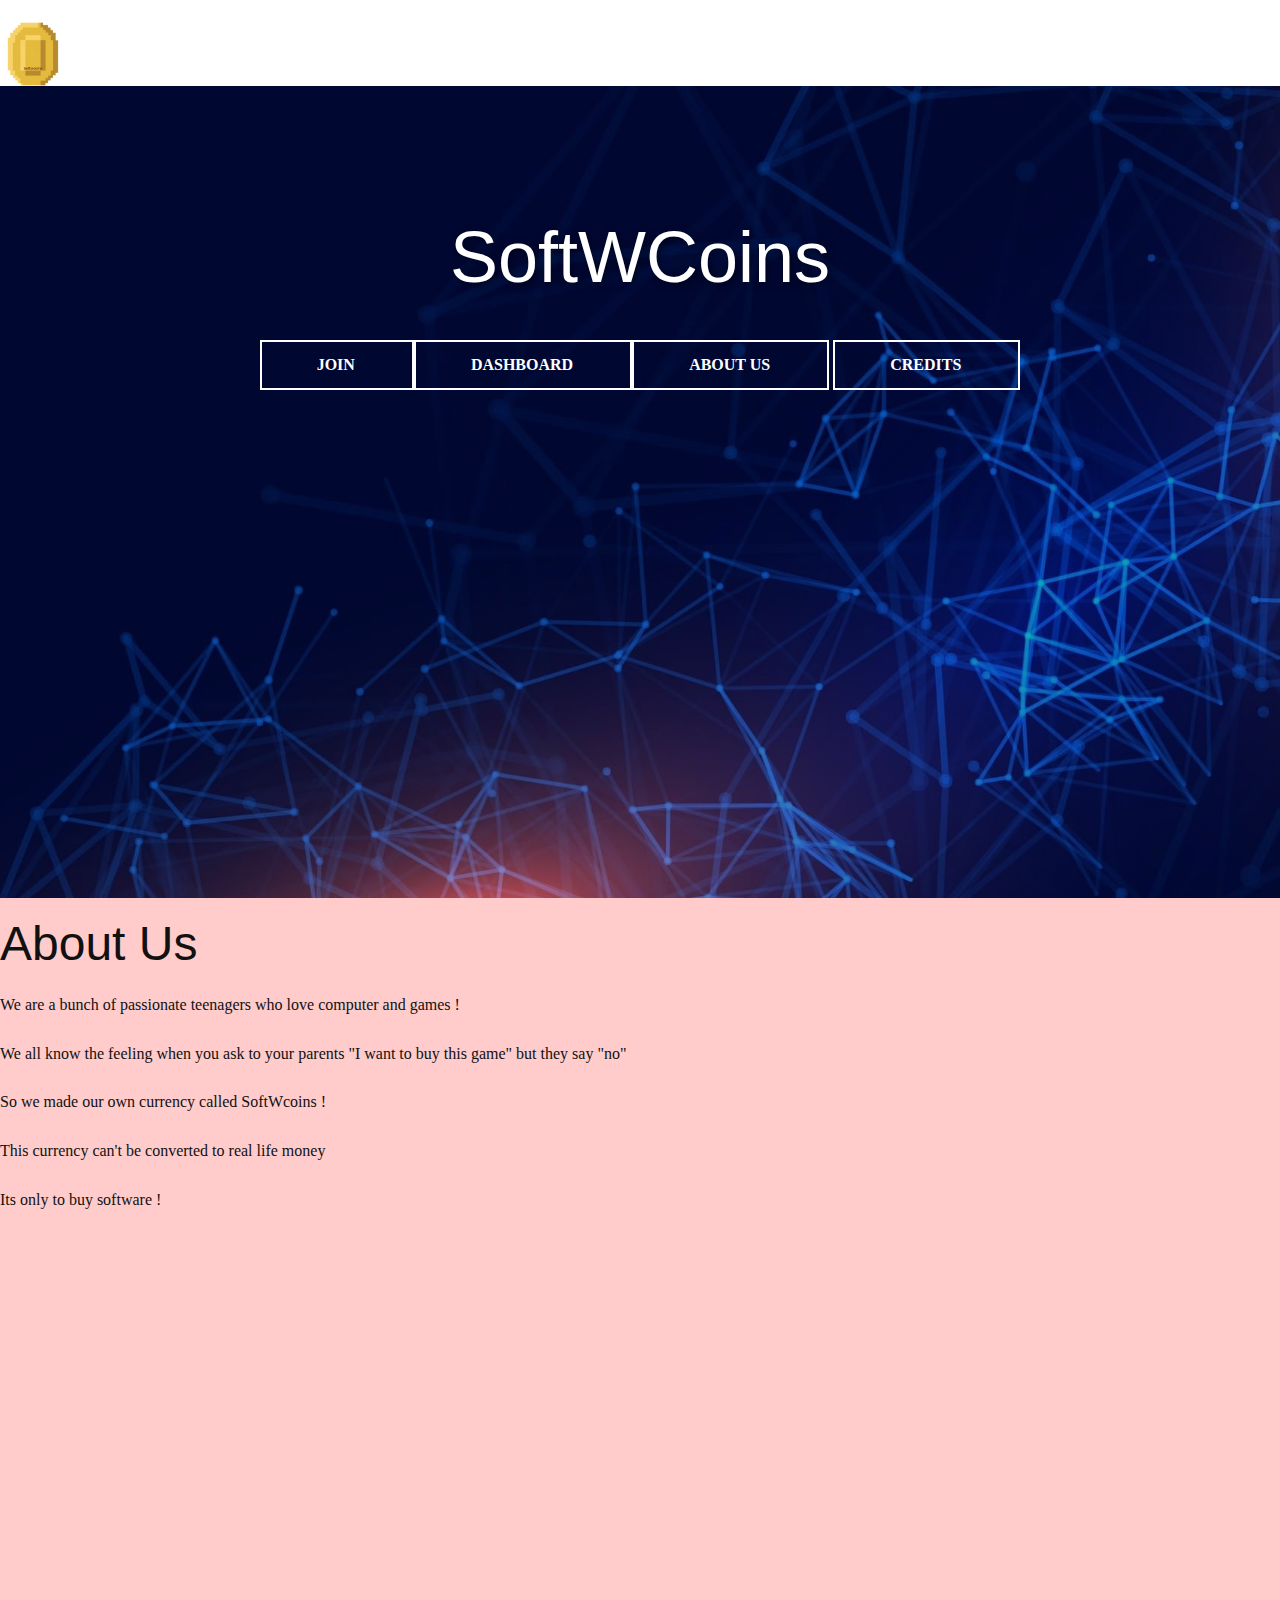
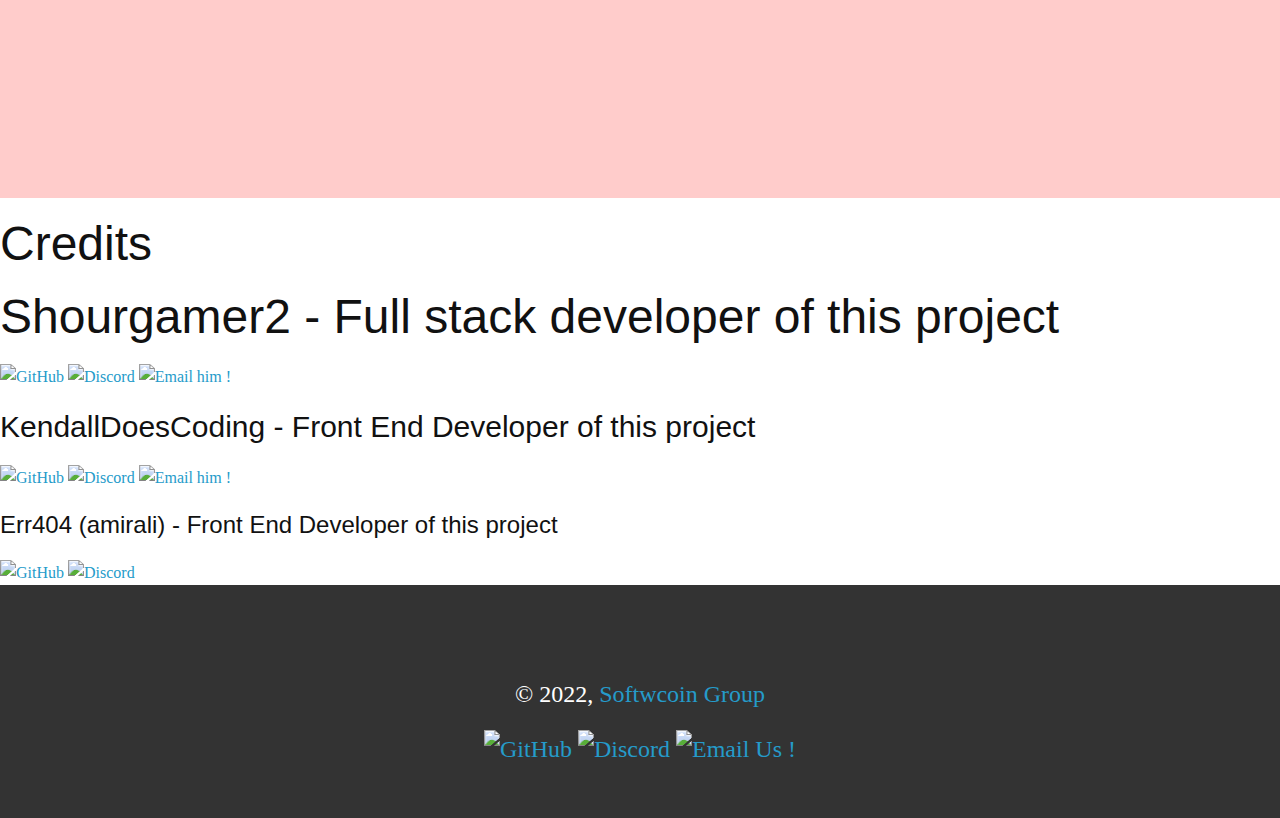
==== commit a695ffe0: "Merge branch 'shour-testing' of https://github.com/softwcoins/website into shour-testing" ====
--- a/templates/index.html
+++ b/templates/index.html
@@ -13,27 +13,24 @@
   </head>
   <body data-home-page="Home.html" data-home-page-title="Home" class="u-body u-xl-mode"><header class="u-clearfix u-header u-header" id="sec-a184"><div class="u-clearfix u-sheet u-valign-middle u-sheet-1">
     <div class="header">
-      <a href="link here" class="u-image u-logo u-image-1" data-image-width="200" data-image-height="200">
-        <img src="/static/assets/images//SOFTWCOIN.PNG" class="u-logo-image u-logo-image-1"> 
-        <p class="company-name">Softwcoin</p>
+      <a href="#" class="u-image u-logo u-image-1" data-image-width="200" data-image-height="200">
+        <img src="/static/assets/images//SOFTWCOIN.PNG" class="u-logo-image u-logo-image-1" > 
+      
 
         </a>
           </a>
     </div>    
 
           </div>
-          <div class="u-nav-container">
-            <ul class="u-nav u-spacing-2 u-unstyled u-nav-1"><li class="u-nav-item"><a  id="homenav" class="u-active-grey-5 u-button-style u-hover-grey-10 u-nav-link u-text-active-grey-90 u-text-grey-90 u-text-hover-grey-90" href="Home.html">Home</a>
-</li><li class="u-nav-item"><a id="aboutnav" class="u-active-grey-5 u-button-style u-hover-grey-10 u-nav-link u-text-active-grey-90 u-text-grey-90 u-text-hover-grey-90" href="#About">About</a>
-</li><li class="u-nav-item"><a id="contactnav" class="u-active-grey-5 u-button-style u-hover-grey-10 u-nav-link u-text-active-grey-90 u-text-grey-90 u-text-hover-grey-90" href="Contact.html">Contact</a>
-</li></ul>
+          
+
           </div>
           <div class="u-custom-menu u-nav-container-collapse">
             <div class="u-black u-container-style u-inner-container-layout u-opacity u-opacity-95 u-sidenav">
               <div class="u-inner-container-layout u-sidenav-overflow">
                 <div class="u-menu-close"></div>
                 <ul class="u-align-center u-nav u-popupmenu-items u-unstyled u-nav-2"><li class="u-nav-item"><a id="homenav" class="u-button-style u-nav-link" href="home.html">Home</a>
-</li><li class="u-nav-item"><a id="homenav" class="u-button-style u-nav-link" href="home.html">Home</a>
+</li><li class="u-nav-item"><a id="homenav" class="u-button -style u-nav-link" href="home.html">Home</a>
 </li></ul>
               </div>
             </div>
@@ -45,17 +42,57 @@
       <div class="u-clearfix u-sheet u-valign-middle-xs u-sheet-1">
         <h1 class="u-custom-font u-font-montserrat u-text u-text-body-alt-color u-title u-text-1"> SoftWCoins<br>
         </h1>
-        <a href="1" class="u-active-white u-border-2 u-border-white u-btn u-button-style u-hover-white u-none u-text-active-black u-text-body-alt-color u-text-hover-black u-btn-2">join<br>
+        <a href="/register" class="u-active-white u-border-2 u-border-white u-btn u-button-style u-hover-white u-none u-text-active-black u-text-body-alt-color u-text-hover-black u-btn-2">join<br>
+          <a href="/login" class="u-active-white u-border-2 u-border-white u-btn u-button-style u-hover-white u-none u-text-active-black u-text-body-alt-color u-text-hover-black u-btn-2">Dashboard<br>
+            <a href="#about-us" class="u-active-white u-border-2 u-border-white u-btn u-button-style u-hover-white u-none u-text-active-black u-text-body-alt-color u-text-hover-black u-btn-2">About Us<br>
+        </a>
+        <a href="#creds" class="u-active-white u-border-2 u-border-white u-btn u-button-style u-hover-white u-none u-text-active-black u-text-body-alt-color u-text-hover-black u-btn-2">Credits<br>
         </a>
       </div>
     </section>
       <section class="about-us">
-<div class="about">
-  <h1>about us</h1>
+<div class="about" id = "about-us">
+  <h1>About Us</h1>
+  <p>We are a bunch of passionate teenagers who love computer and games !</p>
+  <p>We all know the feeling when you ask to your parents "I want to buy this game" but they say "no"</p>
+  <p>So we made our own currency called SoftWcoins ! </p>
+  <p>This currency can't be converted to real life money</p>
+  <p>Its only to buy software !</p>
 </div>
   </section>
+  <div class="credits" id="creds">
+    <h1>Credits</h1>
+    <h2>Shourgamer2 - Full stack developer of this project</h2>
+    <a href="https://github.com/shourgamer2">
+      <img alt="GitHub" src="https://github.githubassets.com/images/modules/logos_page/GitHub-Mark.png"width=50> </a>
+      <a href="https://discord.com/users/910186395463725188">
+             <img alt="Discord" src="https://logodownload.org/wp-content/uploads/2017/11/discord-logo-0.png"width=60> </a> 
+             <a href="mailto: contact@shourgamer2.tk">
+              <img alt="Email him !" src="https://icons.iconarchive.com/icons/hopstarter/sleek-xp-basic/256/Mail-icon.png"width=60> </a> 
+    <h3>KendallDoesCoding - Front End Developer of this project</h3> 
+           <a href="https://github.com/KendallDoesCoding">
+            <img alt="GitHub" src="https://github.githubassets.com/images/modules/logos_page/GitHub-Mark.png"width=50> </a>
+            <a href="https://discord.com/users/771744992426459166">
+                   <img alt="Discord" src="https://logodownload.org/wp-content/uploads/2017/11/discord-logo-0.png"width=60> </a> 
+                   <a href="mailto: kendall@kendalldoescoding.gq">
+                    <img alt="Email him !" src="https://icons.iconarchive.com/icons/hopstarter/sleek-xp-basic/256/Mail-icon.png"width=60> </a>
+  <h4>Err404 (amirali) - Front End Developer of this project</h4>
+  <a href="https://github.com/amiralidevv">
+    <img alt="GitHub" src="https://github.githubassets.com/images/modules/logos_page/GitHub-Mark.png"width=50> </a>
+    <a href="https://discord.com/users/934819633591124079">
+           <img alt="Discord" src="https://logodownload.org/wp-content/uploads/2017/11/discord-logo-0.png"width=60> </a> 
+                          
+  </div>
+    </section>
     
     
     <footer class="u-align-center u-clearfix u-footer u-grey-80 u-footer" id="sec-b796"><div class="u-clearfix u-sheet u-sheet-1">
         <p class="u-small-text u-text u-text-variant u-text-1">
-          <span class="copyright"></span>&#169; 2022, <a href="https://github.com/softwcoins">Softwcoin Group</a><br>+          
+          <span class="copyright"></span>&#169; 2022, <a href="https://github.com/softwcoins">Softwcoin Group</a><br>
+          <a href="https://github.com/softwcoins">
+            <img alt="GitHub" src="https://github.githubassets.com/images/modules/logos_page/GitHub-Mark.png"width=50 </a>
+            <a href="https://discord.gg/FtNJE4QqG4">
+                <img alt="Discord" src="https://logodownload.org/wp-content/uploads/2017/11/discord-logo-0.png"width=60 </a>
+                <a href="mailto: softwcoins@outlook.com">
+                    <img alt="Email Us !" src="https://icons.iconarchive.com/icons/hopstarter/sleek-xp-basic/256/Mail-icon.png"width=60 </a>
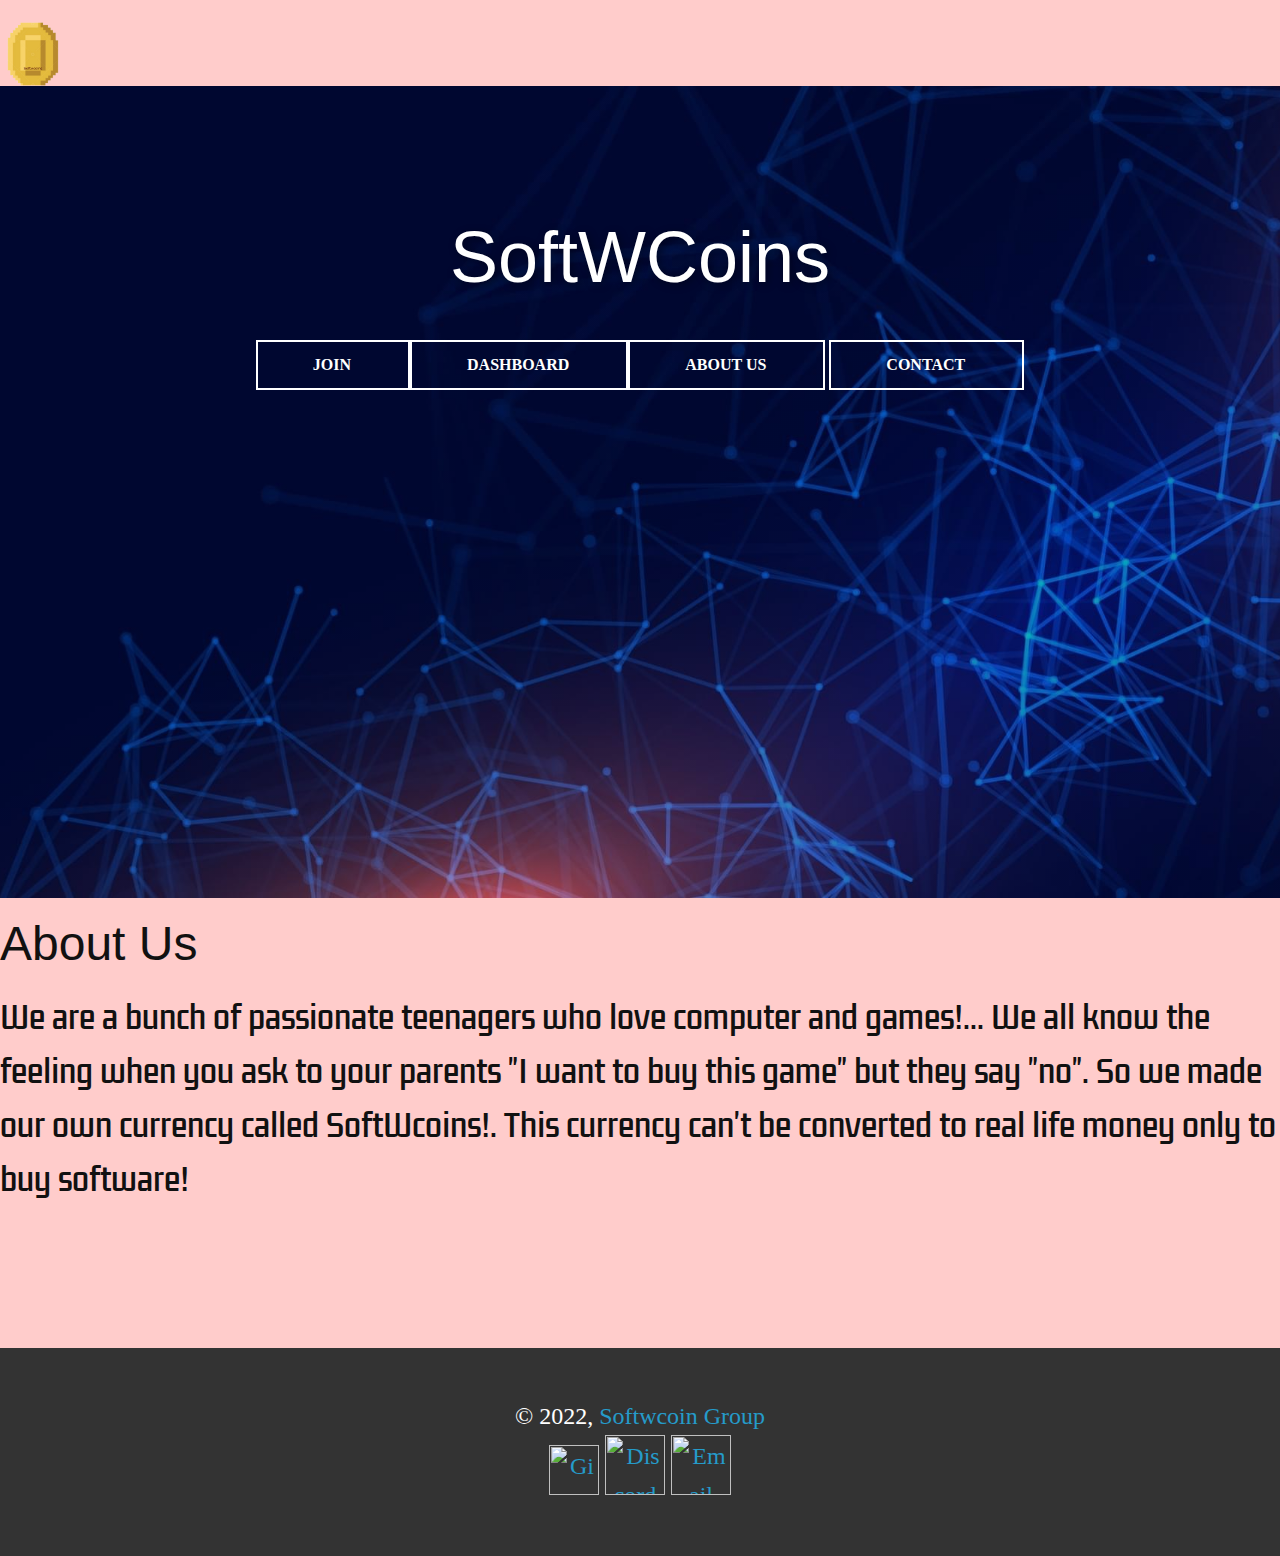
==== commit 19dfd2f7: "redesign" ====
--- a/templates/index.html
+++ b/templates/index.html
@@ -1,3 +1,5 @@
+<script src="https://kit.fontawesome.com/72f2609661.js" crossorigin="anonymous"></script>
+
 <!DOCTYPE html>
 <html style="font-size: 16px;">
     <link rel="stylesheet" href="/static/assets/scripts/1.css" media="screen">
@@ -42,57 +44,29 @@
       <div class="u-clearfix u-sheet u-valign-middle-xs u-sheet-1">
         <h1 class="u-custom-font u-font-montserrat u-text u-text-body-alt-color u-title u-text-1"> SoftWCoins<br>
         </h1>
-        <a href="/register" class="u-active-white u-border-2 u-border-white u-btn u-button-style u-hover-white u-none u-text-active-black u-text-body-alt-color u-text-hover-black u-btn-2">join<br>
-          <a href="/login" class="u-active-white u-border-2 u-border-white u-btn u-button-style u-hover-white u-none u-text-active-black u-text-body-alt-color u-text-hover-black u-btn-2">Dashboard<br>
+        <a href="/register" target="blank" class="u-active-white u-border-2 u-border-white u-btn u-button-style u-hover-white u-none u-text-active-black u-text-body-alt-color u-text-hover-black u-btn-2">Join<br>
+          <a href="/login" target="blank" class="u-active-white u-border-2 u-border-white u-btn u-button-style u-hover-white u-none u-text-active-black u-text-body-alt-color u-text-hover-black u-btn-2">Dashboard<br>
             <a href="#about-us" class="u-active-white u-border-2 u-border-white u-btn u-button-style u-hover-white u-none u-text-active-black u-text-body-alt-color u-text-hover-black u-btn-2">About Us<br>
         </a>
-        <a href="#creds" class="u-active-white u-border-2 u-border-white u-btn u-button-style u-hover-white u-none u-text-active-black u-text-body-alt-color u-text-hover-black u-btn-2">Credits<br>
+        <a href="/contact" target="blank" class="u-active-white u-border-2 u-border-white u-btn u-button-style u-hover-white u-none u-text-active-black u-text-body-alt-color u-text-hover-black u-btn-2">Contact<br>
         </a>
       </div>
     </section>
       <section class="about-us">
 <div class="about" id = "about-us">
   <h1>About Us</h1>
-  <p>We are a bunch of passionate teenagers who love computer and games !</p>
-  <p>We all know the feeling when you ask to your parents "I want to buy this game" but they say "no"</p>
-  <p>So we made our own currency called SoftWcoins ! </p>
-  <p>This currency can't be converted to real life money</p>
-  <p>Its only to buy software !</p>
+  <p class="about">We are a bunch of passionate teenagers who love computer and games!... We all know the feeling when you ask to your parents "I want to buy this game" but they say "no". So we made our own currency called SoftWcoins!. This currency can't be converted to real life money only to buy software! </p>
 </div>
   </section>
-  <div class="credits" id="creds">
-    <h1>Credits</h1>
-    <h2>Shourgamer2 - Full stack developer of this project</h2>
-    <a href="https://github.com/shourgamer2">
-      <img alt="GitHub" src="https://github.githubassets.com/images/modules/logos_page/GitHub-Mark.png"width=50> </a>
-      <a href="https://discord.com/users/910186395463725188">
-             <img alt="Discord" src="https://logodownload.org/wp-content/uploads/2017/11/discord-logo-0.png"width=60> </a> 
-             <a href="mailto: contact@shourgamer2.tk">
-              <img alt="Email him !" src="https://icons.iconarchive.com/icons/hopstarter/sleek-xp-basic/256/Mail-icon.png"width=60> </a> 
-    <h3>KendallDoesCoding - Front End Developer of this project</h3> 
-           <a href="https://github.com/KendallDoesCoding">
-            <img alt="GitHub" src="https://github.githubassets.com/images/modules/logos_page/GitHub-Mark.png"width=50> </a>
-            <a href="https://discord.com/users/771744992426459166">
-                   <img alt="Discord" src="https://logodownload.org/wp-content/uploads/2017/11/discord-logo-0.png"width=60> </a> 
-                   <a href="mailto: kendall@kendalldoescoding.gq">
-                    <img alt="Email him !" src="https://icons.iconarchive.com/icons/hopstarter/sleek-xp-basic/256/Mail-icon.png"width=60> </a>
-  <h4>Err404 (amirali) - Front End Developer of this project</h4>
-  <a href="https://github.com/amiralidevv">
-    <img alt="GitHub" src="https://github.githubassets.com/images/modules/logos_page/GitHub-Mark.png"width=50> </a>
-    <a href="https://discord.com/users/934819633591124079">
-           <img alt="Discord" src="https://logodownload.org/wp-content/uploads/2017/11/discord-logo-0.png"width=60> </a> 
-                          
-  </div>
-    </section>
     
     
     <footer class="u-align-center u-clearfix u-footer u-grey-80 u-footer" id="sec-b796"><div class="u-clearfix u-sheet u-sheet-1">
         <p class="u-small-text u-text u-text-variant u-text-1">
           
-          <span class="copyright"></span>&#169; 2022, <a href="https://github.com/softwcoins">Softwcoin Group</a><br>
-          <a href="https://github.com/softwcoins">
-            <img alt="GitHub" src="https://github.githubassets.com/images/modules/logos_page/GitHub-Mark.png"width=50 </a>
-            <a href="https://discord.gg/FtNJE4QqG4">
+          <span class="copyright"></span>&#169; 2022, <a href="https://github.com/softwcoins" target="blank">Softwcoin Group</a><br>
+          <a href="https://github.com/softwcoins" target="blank">
+            <img alt="GitHub" src="https://media.discordapp.net/attachments/984369369394061312/984762146367885322/5847f98fcef1014c0b5e48c0_1.png"width=50 </a>
+            <a href="https://discord.gg/FtNJE4QqG4" target="blank">
                 <img alt="Discord" src="https://logodownload.org/wp-content/uploads/2017/11/discord-logo-0.png"width=60 </a>
                 <a href="mailto: softwcoins@outlook.com">
                     <img alt="Email Us !" src="https://icons.iconarchive.com/icons/hopstarter/sleek-xp-basic/256/Mail-icon.png"width=60 </a>
--- a/static/assets/scripts/2.css
+++ b/static/assets/scripts/2.css
@@ -1,3 +1,5 @@
+@import url("https://fonts.googleapis.com/css2?family=Kdam+Thmor+Pro&display=swap");
+
 .u-section-1 {
   background-image: linear-gradient(
       0deg,
@@ -96,6 +98,7 @@
 .header {
   display: flex;
   align-items: center;
+  background-color: #ffcccb;
 }
 
 .about-us {
@@ -106,7 +109,10 @@
   background-color: #ffcccb;
   background-repeat: no-repeat;
   background-size: cover;
-  height: 100vh;
+  height: 50vh;
+}
+.credits {
+  background-color: aqua;
 }
 
 #homenav,
@@ -118,3 +124,11 @@
 .copyright {
   font-size: 3.75rem;
 }
+.u-logo-image {
+  padding: 0;
+}
+
+.about {
+  font-size: 30px;
+  font-family: "Kdam Thmor Pro", sans-serif;
+}
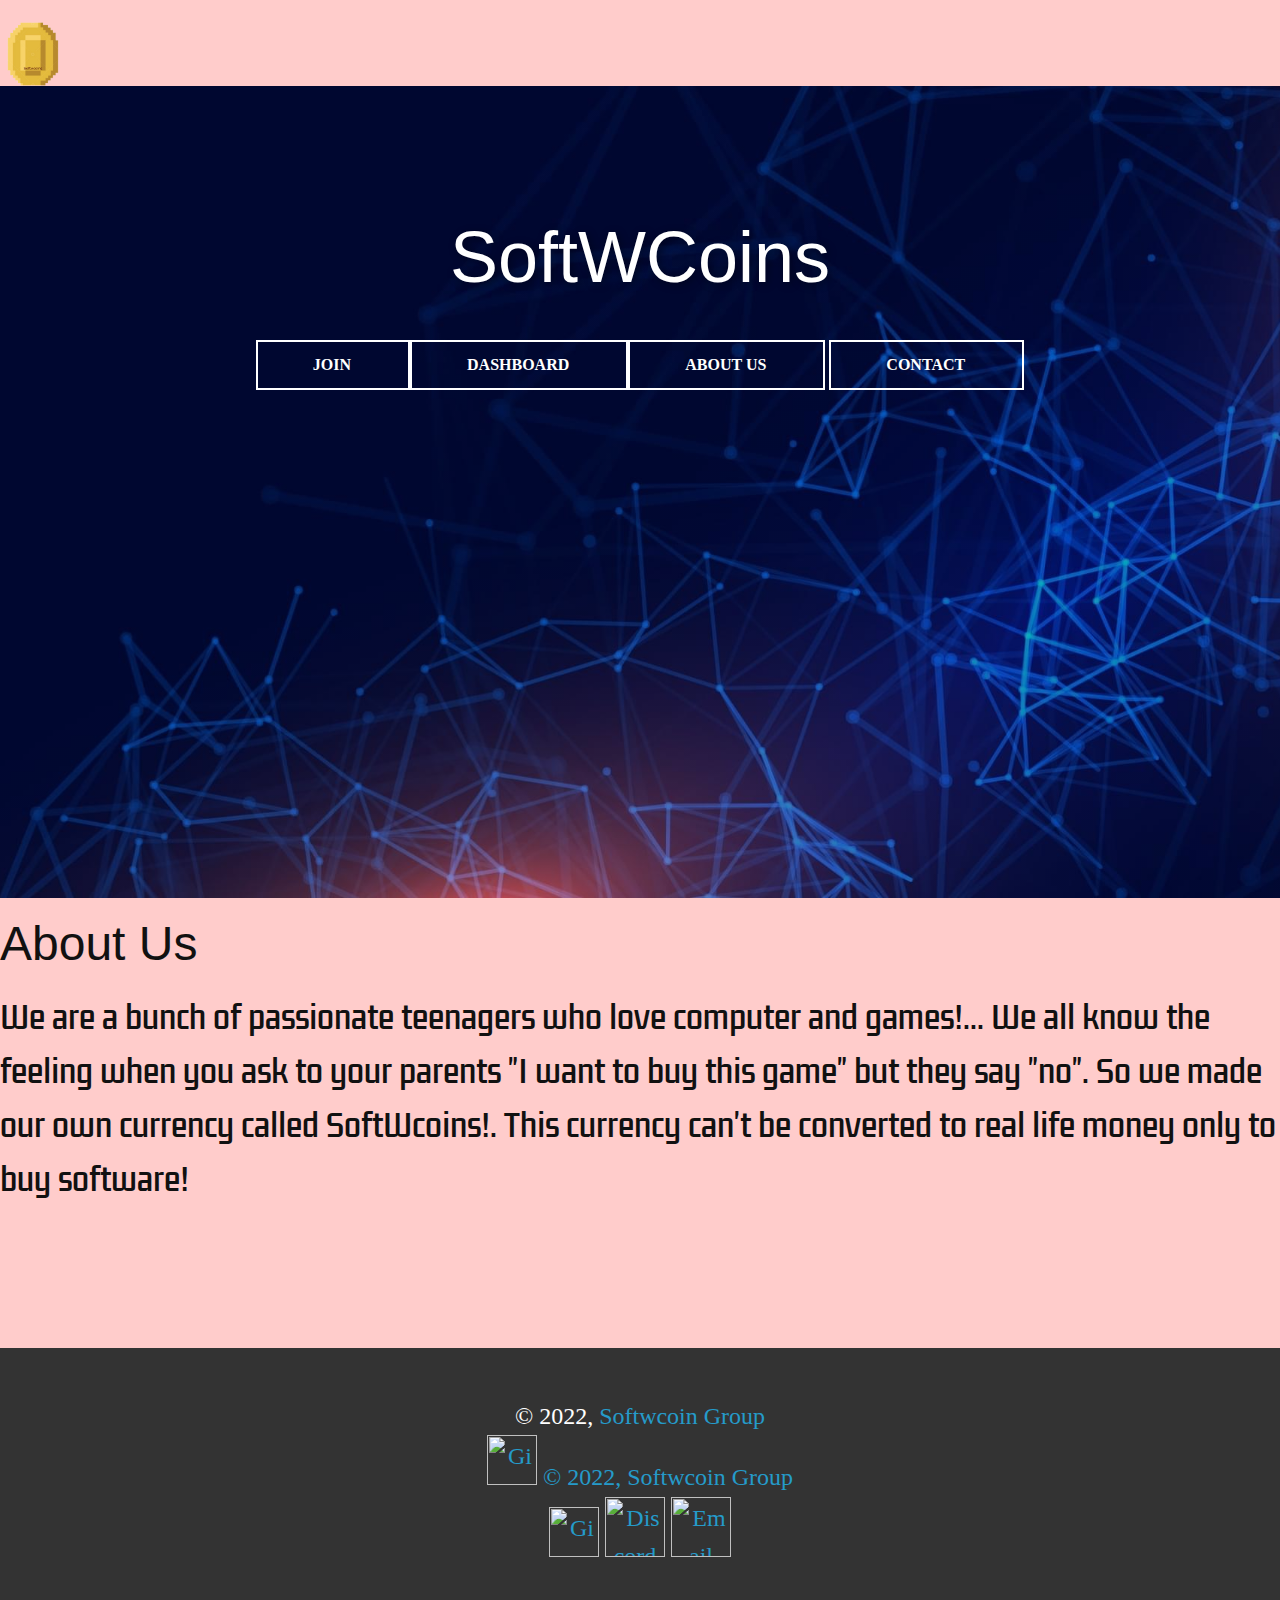
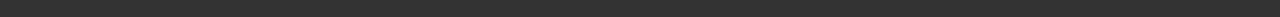
==== commit 7eaf1009: "Revert "Made the github logo small"" ====
--- a/templates/index.html
+++ b/templates/index.html
@@ -63,6 +63,10 @@
     <footer class="u-align-center u-clearfix u-footer u-grey-80 u-footer" id="sec-b796"><div class="u-clearfix u-sheet u-sheet-1">
         <p class="u-small-text u-text u-text-variant u-text-1">
           
+          <span class="copyright"></span>&#169; 2022, <a href="https://github.com/softwcoins">Softwcoin Group</a><br>
+          <a href="https://github.com/softwcoins">
+            <img alt="GitHub" src="https://github.githubassets.com/images/modules/logos_page/GitHub-Mark.png"width=50 </a>
+            <a href="https://discord.gg/FtNJE4QqG4">
           <span class="copyright"></span>&#169; 2022, <a href="https://github.com/softwcoins" target="blank">Softwcoin Group</a><br>
           <a href="https://github.com/softwcoins" target="blank">
             <img alt="GitHub" src="https://media.discordapp.net/attachments/984369369394061312/984762146367885322/5847f98fcef1014c0b5e48c0_1.png"width=50 </a>
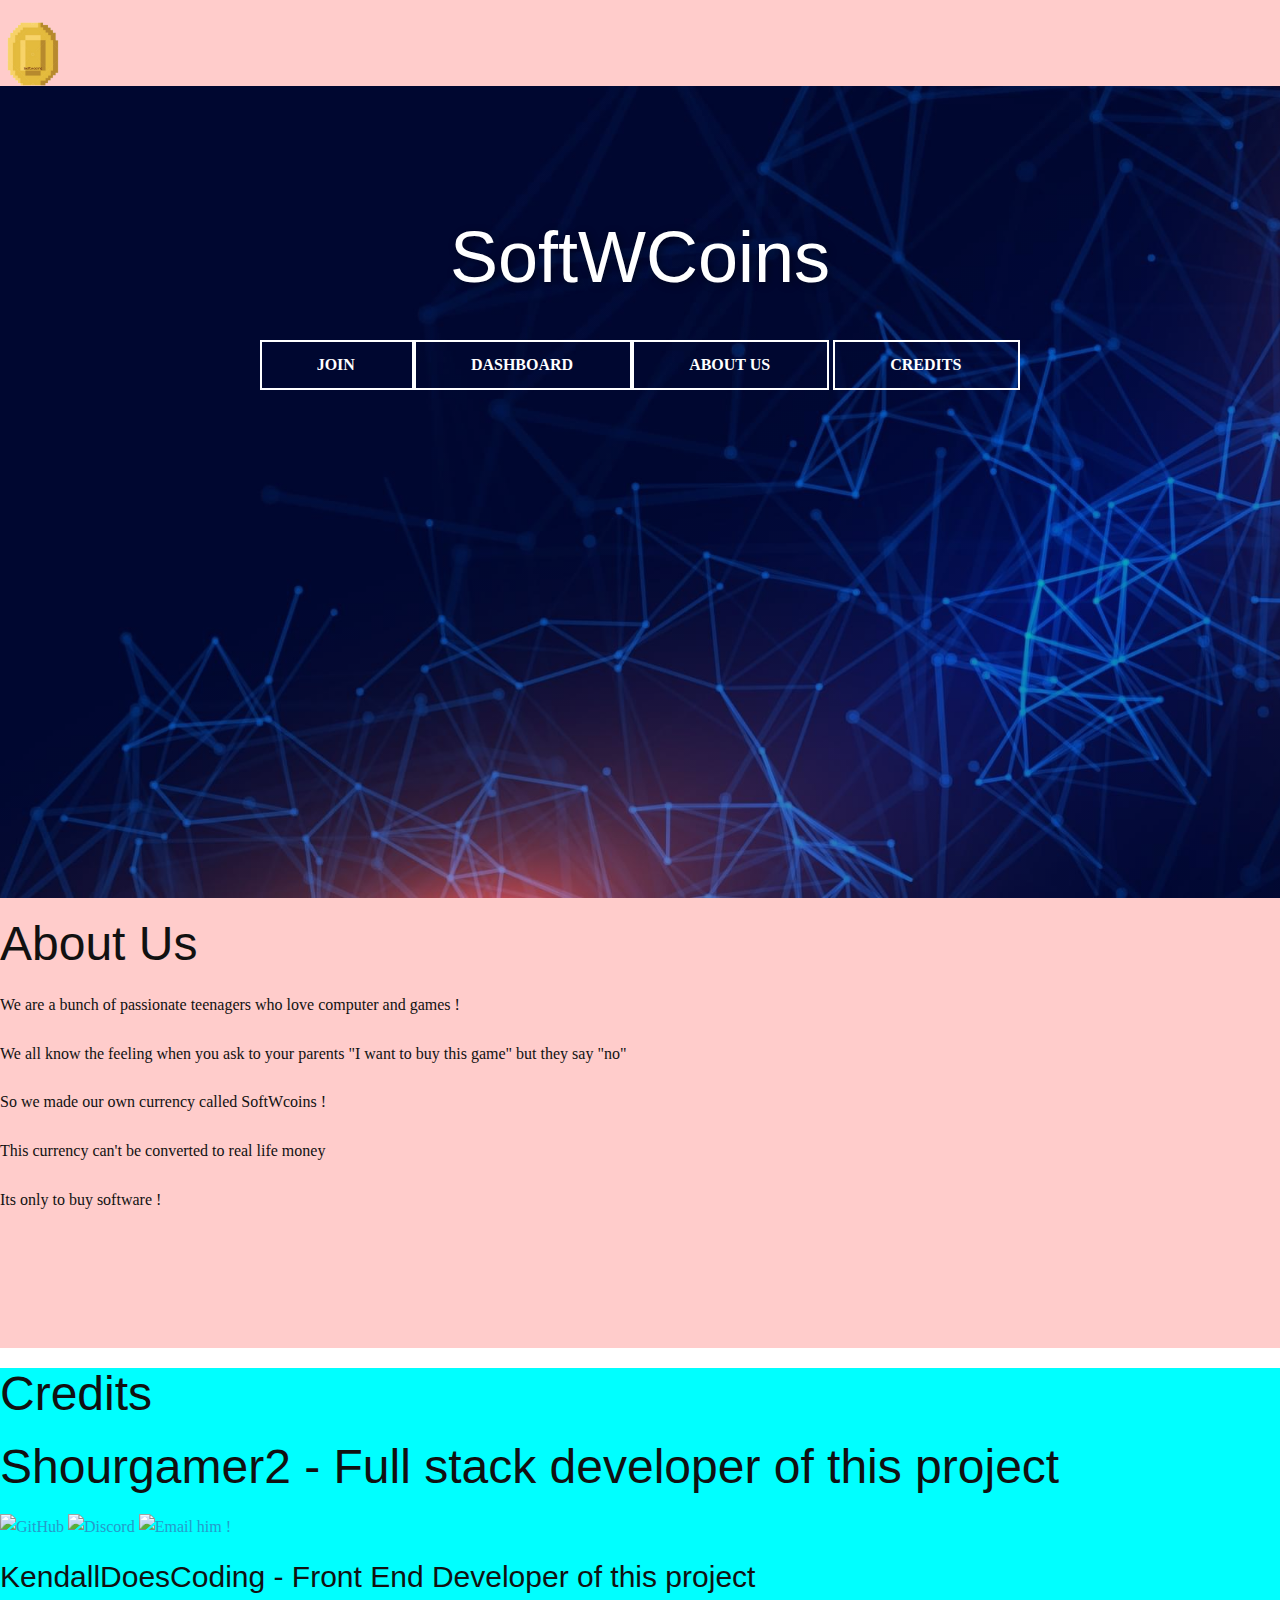
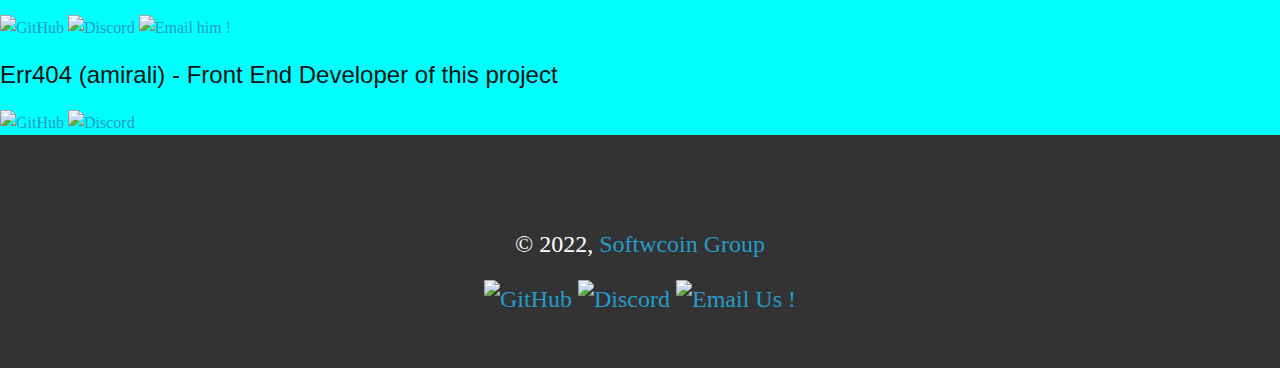
==== commit b63fc999: "Revert "Made the github icon smaller"" ====
--- a/templates/index.html
+++ b/templates/index.html
@@ -1,5 +1,3 @@
-<script src="https://kit.fontawesome.com/72f2609661.js" crossorigin="anonymous"></script>
-
 <!DOCTYPE html>
 <html style="font-size: 16px;">
     <link rel="stylesheet" href="/static/assets/scripts/1.css" media="screen">
@@ -44,20 +42,48 @@
       <div class="u-clearfix u-sheet u-valign-middle-xs u-sheet-1">
         <h1 class="u-custom-font u-font-montserrat u-text u-text-body-alt-color u-title u-text-1"> SoftWCoins<br>
         </h1>
-        <a href="/register" target="blank" class="u-active-white u-border-2 u-border-white u-btn u-button-style u-hover-white u-none u-text-active-black u-text-body-alt-color u-text-hover-black u-btn-2">Join<br>
-          <a href="/login" target="blank" class="u-active-white u-border-2 u-border-white u-btn u-button-style u-hover-white u-none u-text-active-black u-text-body-alt-color u-text-hover-black u-btn-2">Dashboard<br>
+        <a href="/register" class="u-active-white u-border-2 u-border-white u-btn u-button-style u-hover-white u-none u-text-active-black u-text-body-alt-color u-text-hover-black u-btn-2">join<br>
+          <a href="/login" class="u-active-white u-border-2 u-border-white u-btn u-button-style u-hover-white u-none u-text-active-black u-text-body-alt-color u-text-hover-black u-btn-2">Dashboard<br>
             <a href="#about-us" class="u-active-white u-border-2 u-border-white u-btn u-button-style u-hover-white u-none u-text-active-black u-text-body-alt-color u-text-hover-black u-btn-2">About Us<br>
         </a>
-        <a href="/contact" target="blank" class="u-active-white u-border-2 u-border-white u-btn u-button-style u-hover-white u-none u-text-active-black u-text-body-alt-color u-text-hover-black u-btn-2">Contact<br>
+        <a href="#creds" class="u-active-white u-border-2 u-border-white u-btn u-button-style u-hover-white u-none u-text-active-black u-text-body-alt-color u-text-hover-black u-btn-2">Credits<br>
         </a>
       </div>
     </section>
       <section class="about-us">
 <div class="about" id = "about-us">
   <h1>About Us</h1>
-  <p class="about">We are a bunch of passionate teenagers who love computer and games!... We all know the feeling when you ask to your parents "I want to buy this game" but they say "no". So we made our own currency called SoftWcoins!. This currency can't be converted to real life money only to buy software! </p>
+  <p>We are a bunch of passionate teenagers who love computer and games !</p>
+  <p>We all know the feeling when you ask to your parents "I want to buy this game" but they say "no"</p>
+  <p>So we made our own currency called SoftWcoins ! </p>
+  <p>This currency can't be converted to real life money</p>
+  <p>Its only to buy software !</p>
 </div>
   </section>
+  <div class="credits" id="creds">
+    <h1>Credits</h1>
+    <h2>Shourgamer2 - Full stack developer of this project</h2>
+    <a href="https://github.com/shourgamer2">
+      <img alt="GitHub" src="https://github.githubassets.com/images/modules/logos_page/GitHub-Mark.png"width=50> </a>
+      <a href="https://discord.com/users/910186395463725188">
+             <img alt="Discord" src="https://logodownload.org/wp-content/uploads/2017/11/discord-logo-0.png"width=60> </a> 
+             <a href="mailto: contact@shourgamer2.tk">
+              <img alt="Email him !" src="https://icons.iconarchive.com/icons/hopstarter/sleek-xp-basic/256/Mail-icon.png"width=60> </a> 
+    <h3>KendallDoesCoding - Front End Developer of this project</h3> 
+           <a href="https://github.com/KendallDoesCoding">
+            <img alt="GitHub" src="https://github.githubassets.com/images/modules/logos_page/GitHub-Mark.png"width=50> </a>
+            <a href="https://discord.com/users/771744992426459166">
+                   <img alt="Discord" src="https://logodownload.org/wp-content/uploads/2017/11/discord-logo-0.png"width=60> </a> 
+                   <a href="mailto: kendall@kendalldoescoding.gq">
+                    <img alt="Email him !" src="https://icons.iconarchive.com/icons/hopstarter/sleek-xp-basic/256/Mail-icon.png"width=60> </a>
+  <h4>Err404 (amirali) - Front End Developer of this project</h4>
+  <a href="https://github.com/amiralidevv">
+    <img alt="GitHub" src="https://github.githubassets.com/images/modules/logos_page/GitHub-Mark.png"width=50> </a>
+    <a href="https://discord.com/users/934819633591124079">
+           <img alt="Discord" src="https://logodownload.org/wp-content/uploads/2017/11/discord-logo-0.png"width=60> </a> 
+                          
+  </div>
+    </section>
     
     
     <footer class="u-align-center u-clearfix u-footer u-grey-80 u-footer" id="sec-b796"><div class="u-clearfix u-sheet u-sheet-1">
@@ -67,10 +93,6 @@
           <a href="https://github.com/softwcoins">
             <img alt="GitHub" src="https://github.githubassets.com/images/modules/logos_page/GitHub-Mark.png"width=50 </a>
             <a href="https://discord.gg/FtNJE4QqG4">
-          <span class="copyright"></span>&#169; 2022, <a href="https://github.com/softwcoins" target="blank">Softwcoin Group</a><br>
-          <a href="https://github.com/softwcoins" target="blank">
-            <img alt="GitHub" src="https://media.discordapp.net/attachments/984369369394061312/984762146367885322/5847f98fcef1014c0b5e48c0_1.png"width=50 </a>
-            <a href="https://discord.gg/FtNJE4QqG4" target="blank">
                 <img alt="Discord" src="https://logodownload.org/wp-content/uploads/2017/11/discord-logo-0.png"width=60 </a>
                 <a href="mailto: softwcoins@outlook.com">
                     <img alt="Email Us !" src="https://icons.iconarchive.com/icons/hopstarter/sleek-xp-basic/256/Mail-icon.png"width=60 </a>
--- a/static/assets/scripts/2.css
+++ b/static/assets/scripts/2.css
@@ -1,5 +1,3 @@
-@import url("https://fonts.googleapis.com/css2?family=Kdam+Thmor+Pro&display=swap");
-
 .u-section-1 {
   background-image: linear-gradient(
       0deg,
@@ -111,7 +109,7 @@
   background-size: cover;
   height: 50vh;
 }
-.credits {
+.credits{
   background-color: aqua;
 }
 
@@ -124,11 +122,6 @@
 .copyright {
   font-size: 3.75rem;
 }
-.u-logo-image {
+.u-logo-image{
   padding: 0;
 }
-
-.about {
-  font-size: 30px;
-  font-family: "Kdam Thmor Pro", sans-serif;
-}
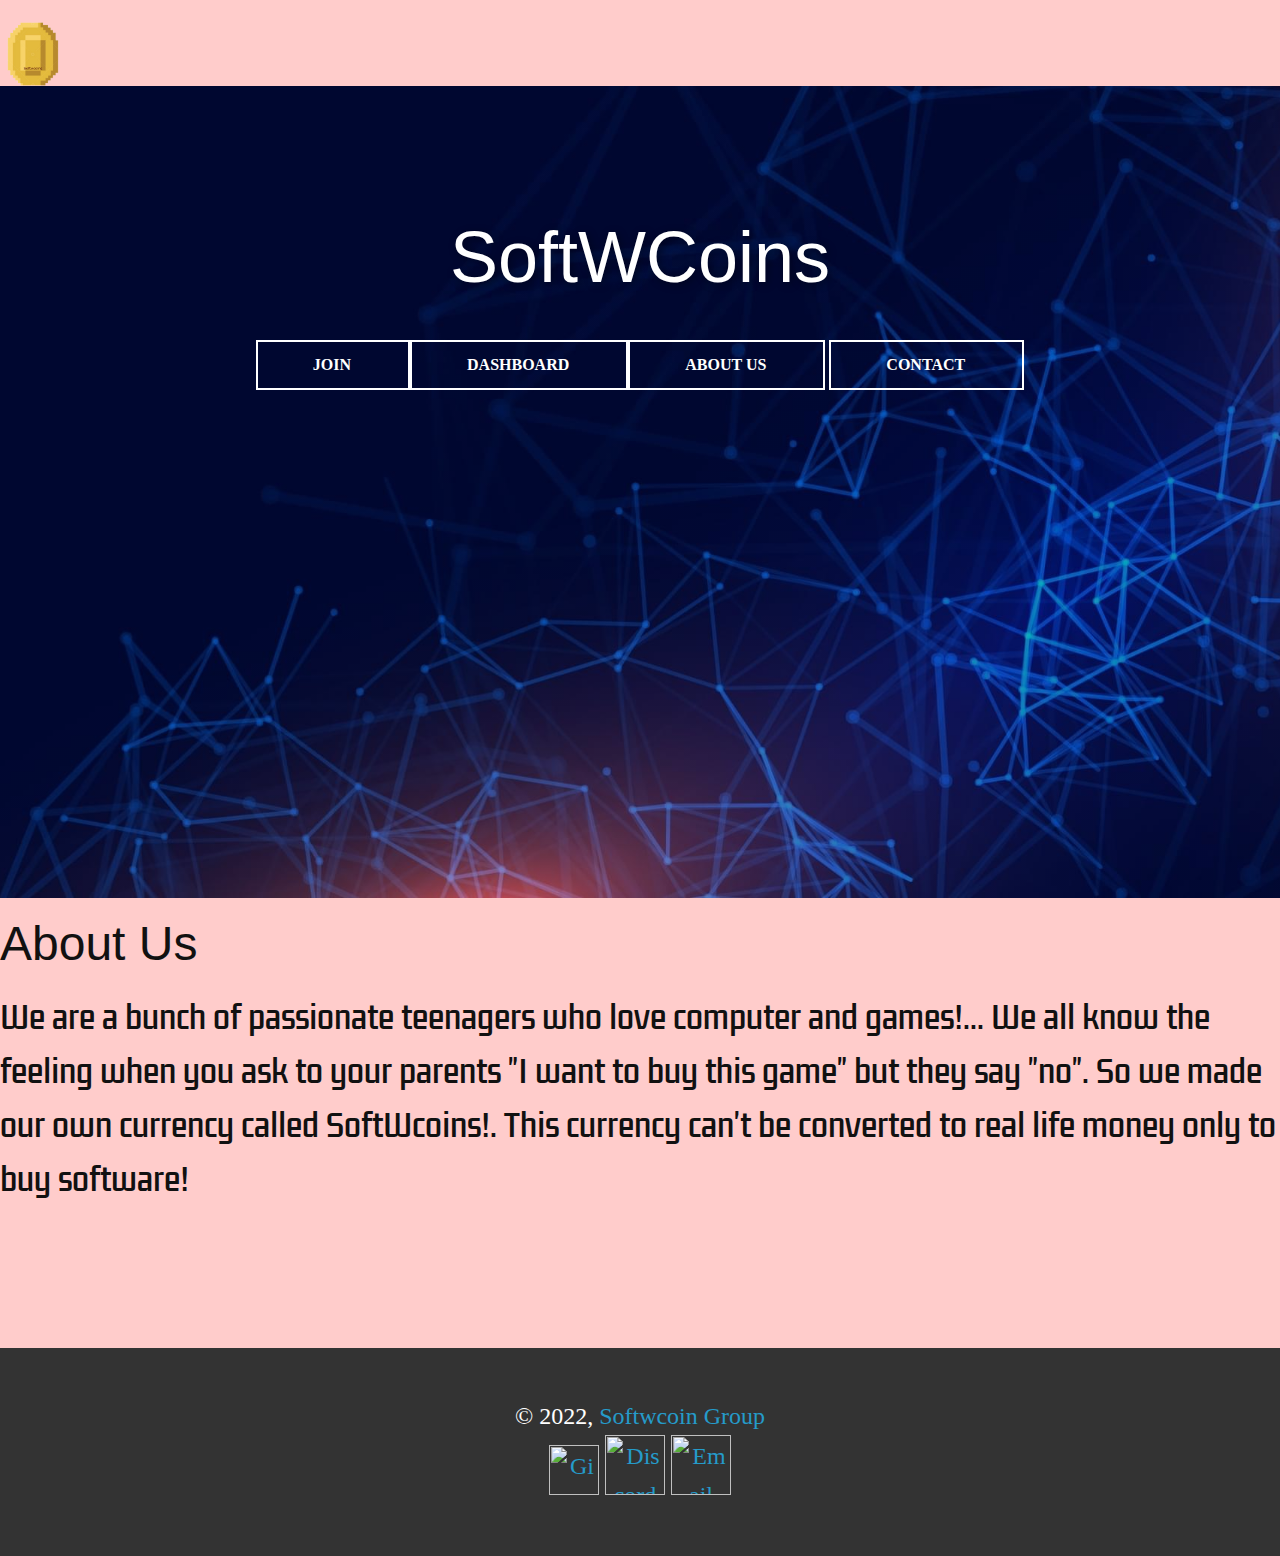
==== commit 5880e459: "final website" ====
--- a/templates/index.html
+++ b/templates/index.html
@@ -1,3 +1,5 @@
+<script src="https://kit.fontawesome.com/72f2609661.js" crossorigin="anonymous"></script>
+
 <!DOCTYPE html>
 <html style="font-size: 16px;">
     <link rel="stylesheet" href="/static/assets/scripts/1.css" media="screen">
@@ -42,57 +44,29 @@
       <div class="u-clearfix u-sheet u-valign-middle-xs u-sheet-1">
         <h1 class="u-custom-font u-font-montserrat u-text u-text-body-alt-color u-title u-text-1"> SoftWCoins<br>
         </h1>
-        <a href="/register" class="u-active-white u-border-2 u-border-white u-btn u-button-style u-hover-white u-none u-text-active-black u-text-body-alt-color u-text-hover-black u-btn-2">join<br>
-          <a href="/login" class="u-active-white u-border-2 u-border-white u-btn u-button-style u-hover-white u-none u-text-active-black u-text-body-alt-color u-text-hover-black u-btn-2">Dashboard<br>
+        <a href="/register" target="blank" class="u-active-white u-border-2 u-border-white u-btn u-button-style u-hover-white u-none u-text-active-black u-text-body-alt-color u-text-hover-black u-btn-2">Join<br>
+          <a href="/login" target="blank" class="u-active-white u-border-2 u-border-white u-btn u-button-style u-hover-white u-none u-text-active-black u-text-body-alt-color u-text-hover-black u-btn-2">Dashboard<br>
             <a href="#about-us" class="u-active-white u-border-2 u-border-white u-btn u-button-style u-hover-white u-none u-text-active-black u-text-body-alt-color u-text-hover-black u-btn-2">About Us<br>
         </a>
-        <a href="#creds" class="u-active-white u-border-2 u-border-white u-btn u-button-style u-hover-white u-none u-text-active-black u-text-body-alt-color u-text-hover-black u-btn-2">Credits<br>
+        <a href="/contact" target="blank" class="u-active-white u-border-2 u-border-white u-btn u-button-style u-hover-white u-none u-text-active-black u-text-body-alt-color u-text-hover-black u-btn-2">Contact<br>
         </a>
       </div>
     </section>
       <section class="about-us">
 <div class="about" id = "about-us">
   <h1>About Us</h1>
-  <p>We are a bunch of passionate teenagers who love computer and games !</p>
-  <p>We all know the feeling when you ask to your parents "I want to buy this game" but they say "no"</p>
-  <p>So we made our own currency called SoftWcoins ! </p>
-  <p>This currency can't be converted to real life money</p>
-  <p>Its only to buy software !</p>
+  <p class="about">We are a bunch of passionate teenagers who love computer and games!... We all know the feeling when you ask to your parents "I want to buy this game" but they say "no". So we made our own currency called SoftWcoins!. This currency can't be converted to real life money only to buy software! </p>
 </div>
   </section>
-  <div class="credits" id="creds">
-    <h1>Credits</h1>
-    <h2>Shourgamer2 - Full stack developer of this project</h2>
-    <a href="https://github.com/shourgamer2">
-      <img alt="GitHub" src="https://github.githubassets.com/images/modules/logos_page/GitHub-Mark.png"width=50> </a>
-      <a href="https://discord.com/users/910186395463725188">
-             <img alt="Discord" src="https://logodownload.org/wp-content/uploads/2017/11/discord-logo-0.png"width=60> </a> 
-             <a href="mailto: contact@shourgamer2.tk">
-              <img alt="Email him !" src="https://icons.iconarchive.com/icons/hopstarter/sleek-xp-basic/256/Mail-icon.png"width=60> </a> 
-    <h3>KendallDoesCoding - Front End Developer of this project</h3> 
-           <a href="https://github.com/KendallDoesCoding">
-            <img alt="GitHub" src="https://github.githubassets.com/images/modules/logos_page/GitHub-Mark.png"width=50> </a>
-            <a href="https://discord.com/users/771744992426459166">
-                   <img alt="Discord" src="https://logodownload.org/wp-content/uploads/2017/11/discord-logo-0.png"width=60> </a> 
-                   <a href="mailto: kendall@kendalldoescoding.gq">
-                    <img alt="Email him !" src="https://icons.iconarchive.com/icons/hopstarter/sleek-xp-basic/256/Mail-icon.png"width=60> </a>
-  <h4>Err404 (amirali) - Front End Developer of this project</h4>
-  <a href="https://github.com/amiralidevv">
-    <img alt="GitHub" src="https://github.githubassets.com/images/modules/logos_page/GitHub-Mark.png"width=50> </a>
-    <a href="https://discord.com/users/934819633591124079">
-           <img alt="Discord" src="https://logodownload.org/wp-content/uploads/2017/11/discord-logo-0.png"width=60> </a> 
-                          
-  </div>
-    </section>
     
     
     <footer class="u-align-center u-clearfix u-footer u-grey-80 u-footer" id="sec-b796"><div class="u-clearfix u-sheet u-sheet-1">
         <p class="u-small-text u-text u-text-variant u-text-1">
           
-          <span class="copyright"></span>&#169; 2022, <a href="https://github.com/softwcoins">Softwcoin Group</a><br>
-          <a href="https://github.com/softwcoins">
-            <img alt="GitHub" src="https://github.githubassets.com/images/modules/logos_page/GitHub-Mark.png"width=50 </a>
-            <a href="https://discord.gg/FtNJE4QqG4">
+          <span class="copyright"></span>&#169; 2022, <a href="https://github.com/softwcoins" target="blank">Softwcoin Group</a><br>
+          <a href="https://github.com/softwcoins" target="blank">
+            <img alt="GitHub" src="https://media.discordapp.net/attachments/984369369394061312/984762146367885322/5847f98fcef1014c0b5e48c0_1.png"width=50 </a>
+            <a href="https://discord.gg/FtNJE4QqG4" target="blank">
                 <img alt="Discord" src="https://logodownload.org/wp-content/uploads/2017/11/discord-logo-0.png"width=60 </a>
                 <a href="mailto: softwcoins@outlook.com">
                     <img alt="Email Us !" src="https://icons.iconarchive.com/icons/hopstarter/sleek-xp-basic/256/Mail-icon.png"width=60 </a>
--- a/static/assets/scripts/2.css
+++ b/static/assets/scripts/2.css
@@ -1,3 +1,5 @@
+@import url("https://fonts.googleapis.com/css2?family=Kdam+Thmor+Pro&display=swap");
+
 .u-section-1 {
   background-image: linear-gradient(
       0deg,
@@ -109,7 +111,7 @@
   background-size: cover;
   height: 50vh;
 }
-.credits{
+.credits {
   background-color: aqua;
 }
 
@@ -122,6 +124,11 @@
 .copyright {
   font-size: 3.75rem;
 }
-.u-logo-image{
+.u-logo-image {
   padding: 0;
 }
+
+.about {
+  font-size: 30px;
+  font-family: "Kdam Thmor Pro", sans-serif;
+}
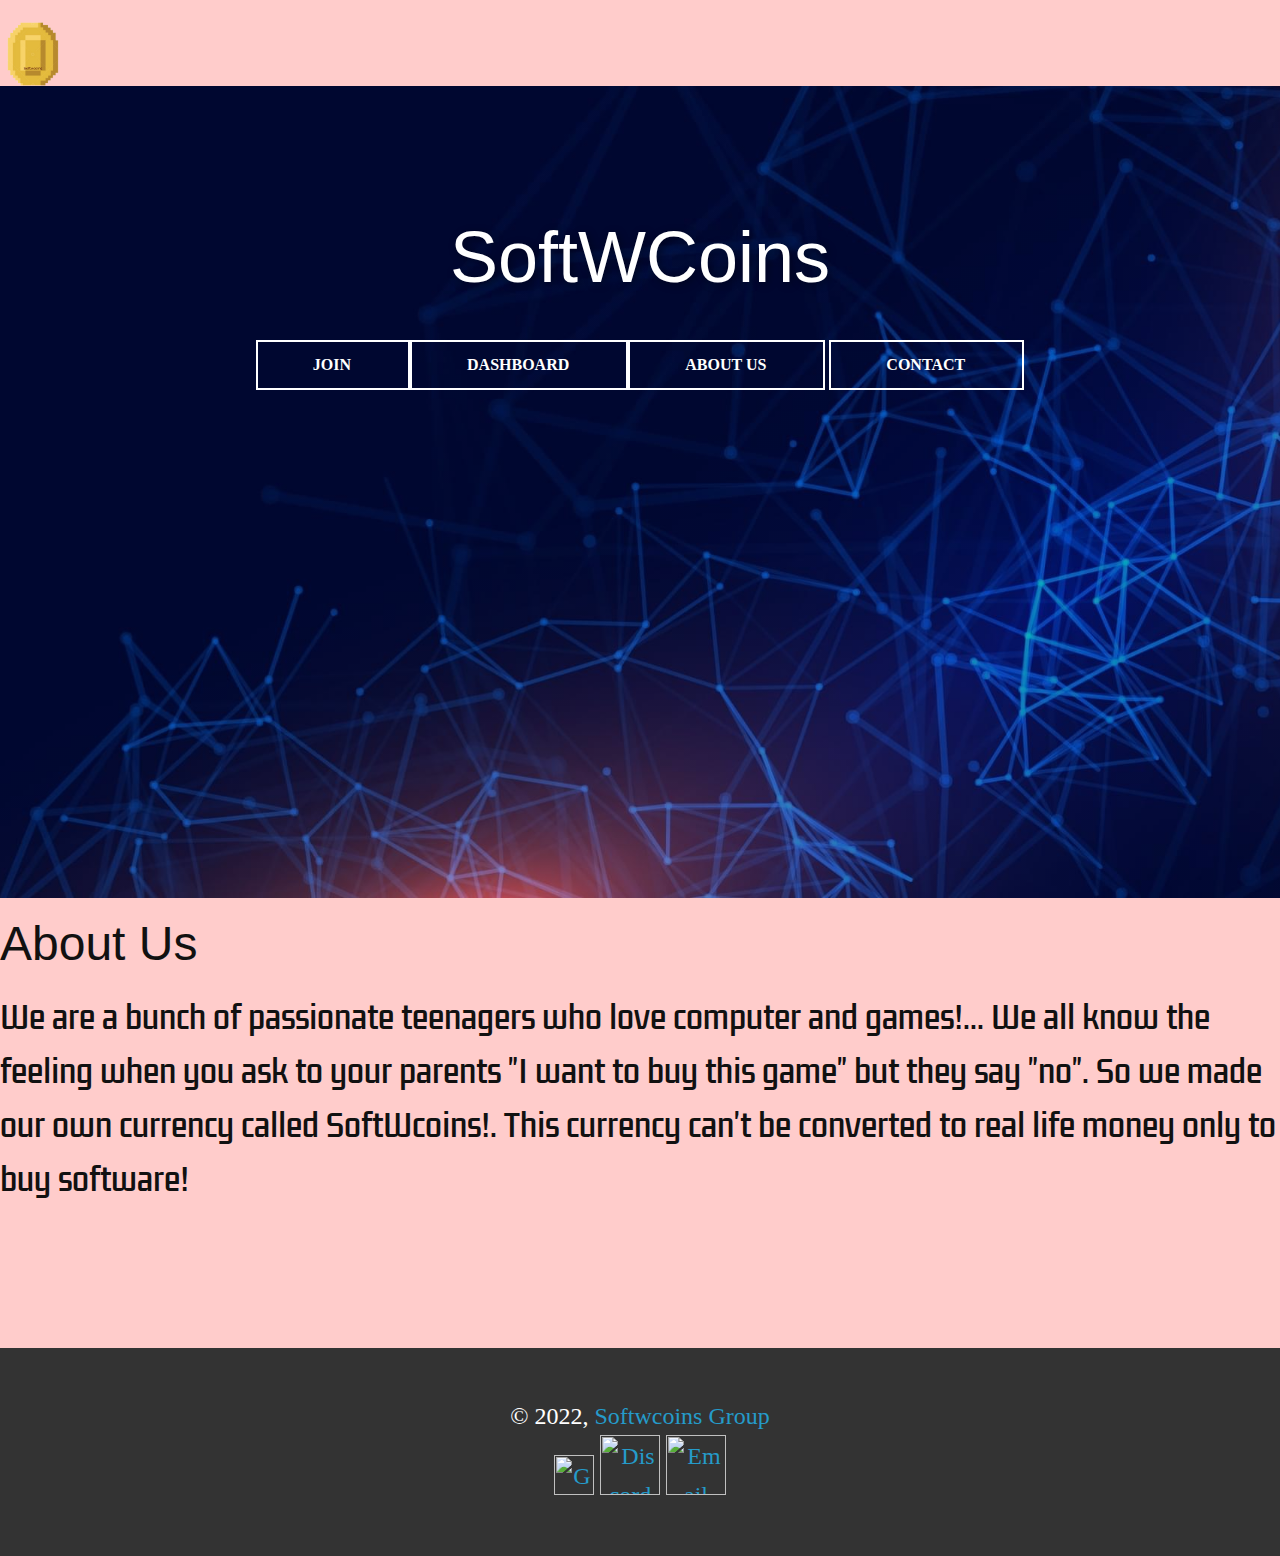
==== commit a5879dd9: "Changed the login and signup" ====
--- a/templates/index.html
+++ b/templates/index.html
@@ -44,7 +44,7 @@
       <div class="u-clearfix u-sheet u-valign-middle-xs u-sheet-1">
         <h1 class="u-custom-font u-font-montserrat u-text u-text-body-alt-color u-title u-text-1"> SoftWCoins<br>
         </h1>
-        <a href="/register" target="blank" class="u-active-white u-border-2 u-border-white u-btn u-button-style u-hover-white u-none u-text-active-black u-text-body-alt-color u-text-hover-black u-btn-2">Join<br>
+        <a href="/signup" target="blank" class="u-active-white u-border-2 u-border-white u-btn u-button-style u-hover-white u-none u-text-active-black u-text-body-alt-color u-text-hover-black u-btn-2">Join<br>
           <a href="/login" target="blank" class="u-active-white u-border-2 u-border-white u-btn u-button-style u-hover-white u-none u-text-active-black u-text-body-alt-color u-text-hover-black u-btn-2">Dashboard<br>
             <a href="#about-us" class="u-active-white u-border-2 u-border-white u-btn u-button-style u-hover-white u-none u-text-active-black u-text-body-alt-color u-text-hover-black u-btn-2">About Us<br>
         </a>
@@ -63,9 +63,9 @@
     <footer class="u-align-center u-clearfix u-footer u-grey-80 u-footer" id="sec-b796"><div class="u-clearfix u-sheet u-sheet-1">
         <p class="u-small-text u-text u-text-variant u-text-1">
           
-          <span class="copyright"></span>&#169; 2022, <a href="https://github.com/softwcoins" target="blank">Softwcoin Group</a><br>
+          <span class="copyright"></span>&#169; 2022, <a href="https://github.com/softwcoins" target="blank">Softwcoins Group</a><br>
           <a href="https://github.com/softwcoins" target="blank">
-            <img alt="GitHub" src="https://media.discordapp.net/attachments/984369369394061312/984762146367885322/5847f98fcef1014c0b5e48c0_1.png"width=50 </a>
+            <img alt="GitHub" class="github" src="https://media.discordapp.net/attachments/984369369394061312/984762146367885322/5847f98fcef1014c0b5e48c0_1.png"width=40 </a>
             <a href="https://discord.gg/FtNJE4QqG4" target="blank">
                 <img alt="Discord" src="https://logodownload.org/wp-content/uploads/2017/11/discord-logo-0.png"width=60 </a>
                 <a href="mailto: softwcoins@outlook.com">
